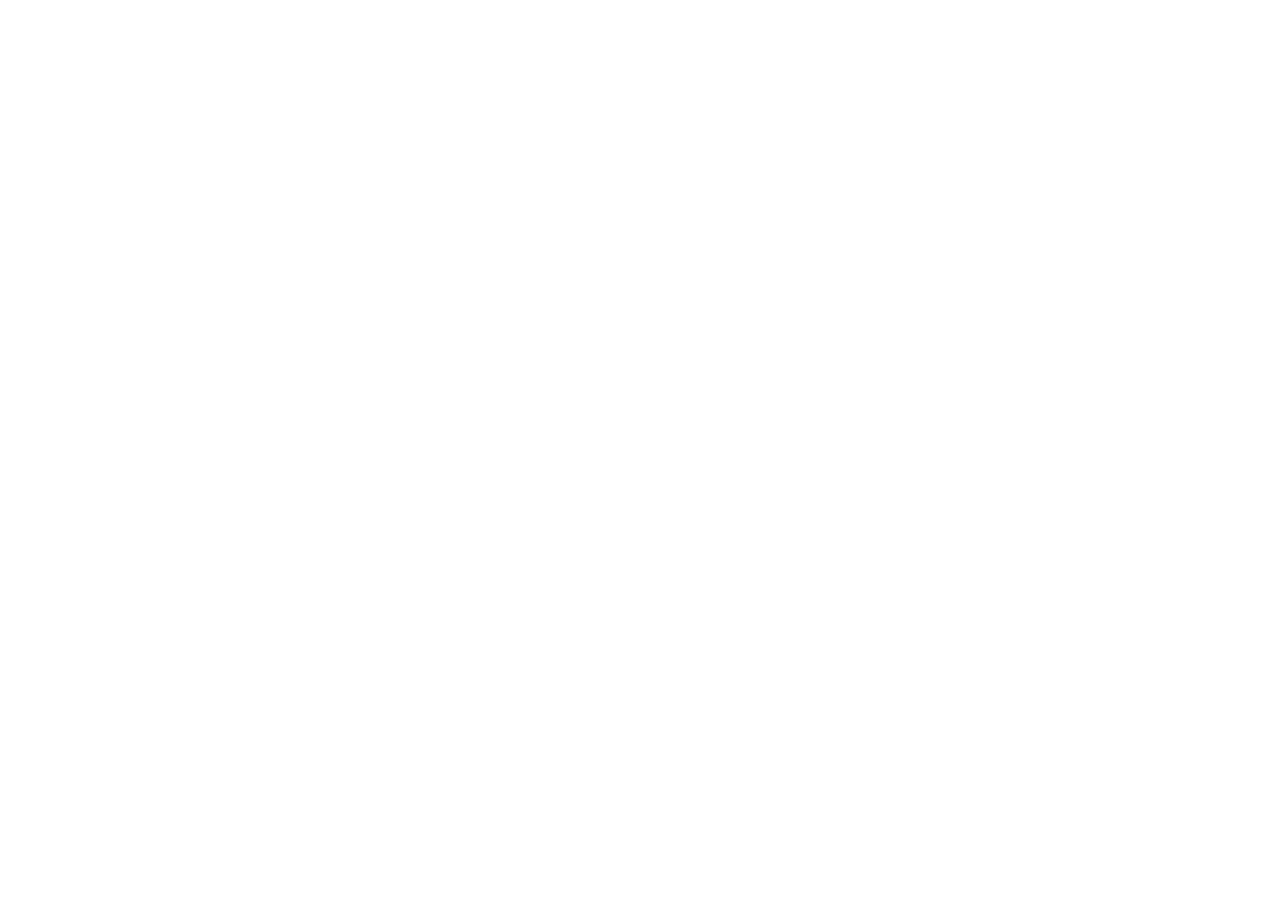
==== product.html @ ff851849 "Add files via upload" ====
<!DOCTYPE html>
<html lang="en">
<head>
    <meta charset="UTF-8">
    <meta name="viewport" content="width=device-width, initial-scale=1.0">
    <title>Document</title>
    <link href="https://cdn.jsdelivr.net/npm/bootstrap@5.3.3/dist/css/bootstrap.min.css" rel="stylesheet"/>

    <link rel="stylesheet" href="assets/css/main.css">
</head>
<body>
    <main class="page_wrapper">
        <section id="section_product" class="section product_section">
            <div class="container">
                <div class="product-cat-link"></div>
            </div>
        </section>
    </main>
    



    <script src="https://cdnjs.cloudflare.com/ajax/libs/jquery/3.7.1/jquery.min.js"></script>
    <script src="https://cdn.jsdelivr.net/npm/bootstrap@5.3.3/dist/js/bootstrap.bundle.min.js"></script>
    <script src="assets/js/script.js"></script>
</body>
</html>
---- assets/css/main.css ----
@import url(../../fonts/larken/stylesheet.css);
@import url("https://fonts.googleapis.com/css2?family=Barlow+Condensed:ital,wght@0,100;0,200;0,300;0,400;0,500;0,600;0,700;0,800;0,900;1,100;1,200;1,300;1,400;1,500;1,600;1,700;1,800;1,900&family=Mr+Dafoe&display=swap");
:root {
  --larken-font: "Larken DEMO";
  --barlow-font: "Barlow Condensed", sans-serif;
  --dafoe-font: "Mr Dafoe", cursive;
  --base-font: 1rem;
  --primary: #C33130;
  --primary_hover: #AF2C2B;
  --secondary: #00833E;
  --secondary_hover: #007537;
  --text: #464646;
  --text_light: #B7B7B7;
  --dark: #212121;
  --light: #DDDBD4;
  --border: #EAEAEA;
  --background: #F4F1EA;
  --yellow: #FFCC19;
}

.color-primary {
  color: var(--primary) !important;
}

.color-primary-hover {
  color: var(--primary_hover) !important;
}

.color-secondary {
  color: var(--secondary) !important;
}

.color-secondary-hover {
  color: var(--secondary_hover) !important;
}

.color-text {
  color: var(--text) !important;
}

.color-text_light {
  color: var(--text_light) !important;
}

.color-dark {
  color: var(--dark) !important;
}

.color-light {
  color: var(--light) !important;
}

.color-border {
  color: var(--border) !important;
}

.color-yellow {
  color: var(--yellow) !important;
}

.bg-primary {
  background-color: var(--primary);
}

.bg-secondary {
  background-color: var(--secondary);
}

.bg-light {
  background-color: var(--light);
}

.bg-background {
  background-color: var(--background);
}

body {
  margin: 0px;
  padding: 0px;
  font-size: 16px;
  font-weight: 400;
  line-height: 1.65;
  font-style: normal;
  color: var(--dark);
  font-family: var(--larken-font);
  text-rendering: optimizelegibility;
  -moz-osx-font-smoothing: grayscale;
  -webkit-font-smoothing: antialiased;
  counter-reset: my-sec-counter;
}

.page_wrapper {
  overflow: hidden;
  position: relative;
}

iframe {
  border: none;
}

a:focus,
a:active,
input,
input:hover,
input:focus,
input:active,
textarea,
textarea:hover,
textarea:focus,
textarea:active {
  outline: none;
}

embed,
object,
video {
  height: auto;
  max-width: 100%;
}

img {
  border: none;
  height: auto;
  max-width: 100%;
  -webkit-user-select: none;
     -moz-user-select: none;
          user-select: none;
  vertical-align: middle;
  transition: all cubic-bezier(0.165, 0.84, 0.44, 1) 0.6s;
}

.image_wrap {
  overflow: hidden;
  border-radius: 10px;
}
.image_wrap img {
  border-radius: 10px;
}

ul {
  margin: 0;
  padding: 0;
}

a {
  outline: 0;
  display: inline-block;
  text-decoration: none;
  transition: 0.6s cubic-bezier(0.5, 1, 0.89, 1);
}
a:active, a:focus, a:hover, a:visited {
  outline: 0;
  text-decoration: none;
}

.fix {
  overflow: hidden;
}

button {
  padding: 0;
  border: none;
  outline: none;
  background: none;
  display: inline-block;
  transition: 0.6s cubic-bezier(0.5, 1, 0.89, 1);
}
button:focus {
  outline: none;
}

h1, h2, h3, h4, h5, h6 {
  font-weight: 600;
  color: var(--primary);
  font-family: var(--larken-font);
  line-height: 1.2;
}

p {
  color: var(--dark);
  font-family: var(--larken-font);
  font-size: var(--base-font);
  font-style: normal;
  font-weight: 400;
  line-height: 26px;
}

hr {
  opacity: 0.1;
  margin: 30px 0;
  background-color: var(--dark);
}

textarea {
  resize: none;
}

label.form-label {
  color: var(--dark);
  font-family: var(--larken-font);
  font-size: var(--base-font);
  font-style: normal;
  font-weight: 600;
  line-height: normal;
  text-transform: capitalize;
  margin-bottom: 10px;
}

.fa {
  font-family: "Font Awesome 5 Brands";
}

.decoration_wrap {
  z-index: 1;
  position: relative;
}
.decoration_wrap .deco_item {
  z-index: -1;
  position: absolute;
  display: flex;
  flex-direction: column;
  gap: 30px 30px;
}

.section {
  position: relative;
  padding: 60px 0;
}

.section_heading {
  position: relative;
  z-index: 1;
  margin-bottom: 20px;
}
.section_heading .heading_subtitle {
  margin-bottom: 0;
}
.section_heading .heading_subtitle span {
  color: var(--dark);
  font-family: var(--larken-font);
  font-size: var(--base-font);
  font-style: normal;
  font-weight: 400;
  line-height: 26px;
  text-transform: capitalize;
}
.section_heading .heading_title {
  color: var(--primary);
  font-family: var(--larken-font);
  font-size: 42px;
  font-style: normal;
  font-weight: 600;
  line-height: 50px;
}

.diamond_section {
  height: 100vh;
  display: flex;
  align-items: center;
}
.diamond_section .diamond-links .diamond-links__item {
  cursor: pointer;
  transition: all cubic-bezier(0.165, 0.84, 0.44, 1) 0.6s;
}
.diamond_section .diamond-links .diamond-links__item::before {
  content: "";
  width: 100%;
  height: 100%;
  position: absolute;
  top: 0;
  left: 0;
  transform: scale(1.15, 1.1);
}
.diamond_section .diamond-links .diamond-links__item .diamond-links__item-img {
  width: 100%;
  height: 100%;
  position: absolute;
  top: 0;
  left: 0;
  border-radius: var(--border-radius-3, 30px);
  overflow: hidden;
  pointer-events: none;
  transition: all cubic-bezier(0.165, 0.84, 0.44, 1) 0.6s;
}
@media (min-width: 1200px) {
  .diamond_section .diamond-links .diamond-links__item .diamond-links__item-img {
    transform: rotate(45deg) scale(1.2);
  }
}
.diamond_section .diamond-links .diamond-links__item .diamond-links__item-img img {
  transform: rotate(-45deg) scale(1.37);
}
.diamond_section .diamond-links .diamond-links__item .diamond-links__item-content {
  flex-grow: 1;
  display: flex;
  flex-direction: column;
  position: relative;
  padding: 20px;
  z-index: 1;
  gap: 10rem;
  text-align: center;
}
.diamond_section .diamond-links .diamond-links__item .diamond-links__item-content h3 {
  margin-bottom: auto;
  font-size: 2rem;
  color: var(--yellow);
  font-family: var(--dafoe-font);
  font-weight: 500;
  text-transform: uppercase;
  letter-spacing: 0.2em;
  line-height: 120%;
}
.diamond_section .diamond-links .diamond-links__item .diamond-links__item-content p {
  font-size: var(--base-font);
  color: var(--light);
  font-family: var(--barlow-font);
  font-weight: 600;
  text-transform: uppercase;
  opacity: 0;
  transition: opacity cubic-bezier(0.165, 0.84, 0.44, 1) 0.5s 0.25s;
}
.diamond_section .diamond-links .diamond-links__item:hover .diamond-links__item-img {
  transform: rotate(0deg) scale(1.15);
}
.diamond_section .diamond-links .diamond-links__item:hover .diamond-links__item-img img {
  transform: rotate(0deg) scale(1.25);
}
.diamond_section .diamond-links .diamond-links__item:hover .diamond-links__item-content p {
  opacity: 1;
}
.diamond_section .diamond-links .diamond-links__item.active .diamond-links__item-img {
  transform: rotate(0deg) scale(1.15);
}
.diamond_section .diamond-links .diamond-links__item.active .diamond-links__item-img img {
  transform: rotate(0deg) scale(1.25);
}
.diamond_section .diamond-links .diamond-links__item.active .diamond-links__item-content p {
  opacity: 1;
}/*# sourceMappingURL=main.css.map */
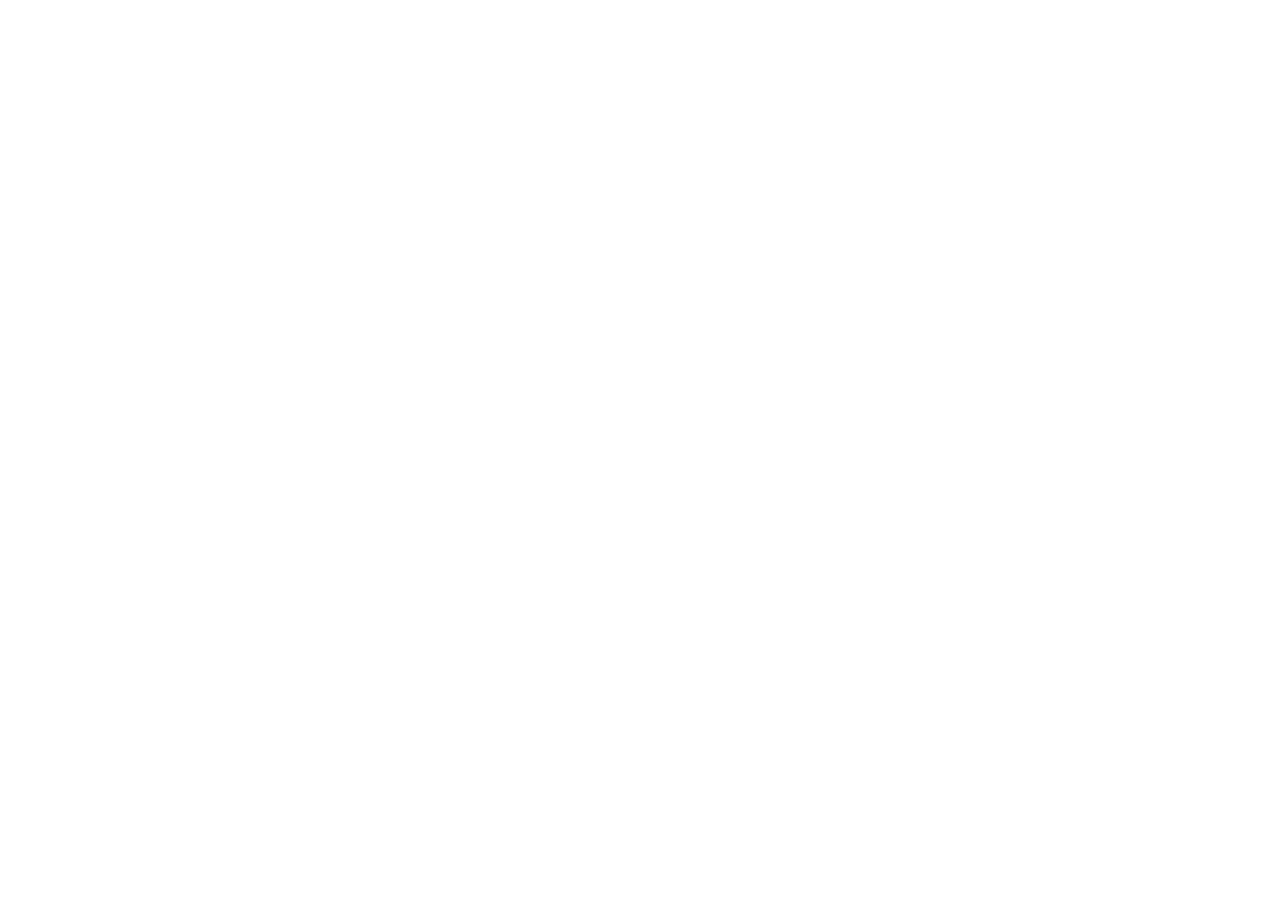
==== commit 402b4876: "second commit" ====
--- a/product.html
+++ b/product.html
@@ -6,19 +6,18 @@
     <title>Document</title>
     <link href="https://cdn.jsdelivr.net/npm/bootstrap@5.3.3/dist/css/bootstrap.min.css" rel="stylesheet"/>
 
-    <link rel="stylesheet" href="assets/css/main.css">
+    <style>
+        iframe{
+            height: 100vh;
+            width: 100vw;
+            background-color: white;
+        }
+    </style>
 </head>
 <body>
-    <main class="page_wrapper">
-        <section id="section_product" class="section product_section">
-            <div class="container">
-                <div class="product-cat-link"></div>
-            </div>
-        </section>
-    </main>
-    
 
 
+    <iframe src='https://my.spline.design/foodiescopy-ee08cee32acf5b8db034200d11d0b707/' frameborder='0' ></iframe>
 
     <script src="https://cdnjs.cloudflare.com/ajax/libs/jquery/3.7.1/jquery.min.js"></script>
     <script src="https://cdn.jsdelivr.net/npm/bootstrap@5.3.3/dist/js/bootstrap.bundle.min.js"></script>
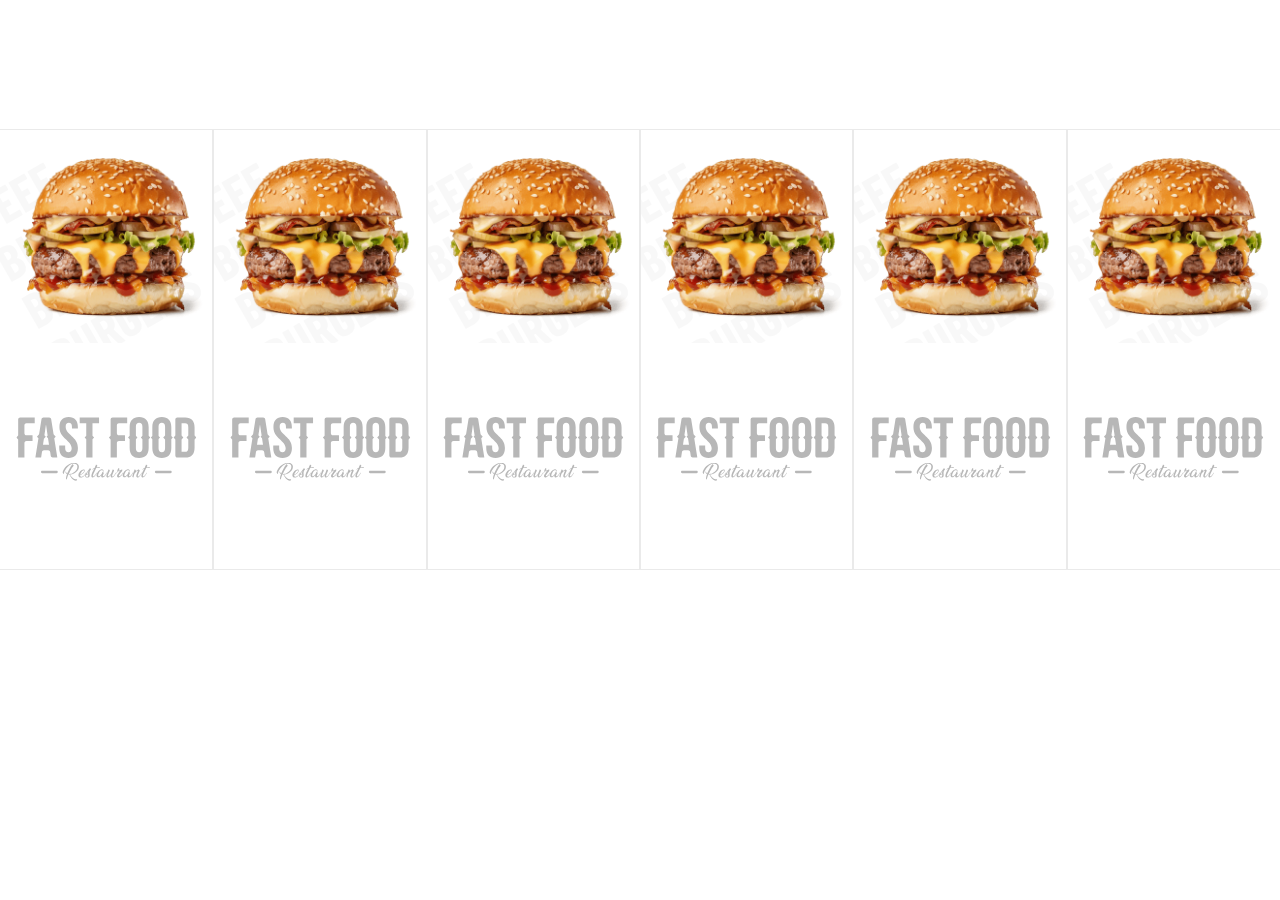
==== commit c1683c61: "Add files via upload" ====
--- a/product.html
+++ b/product.html
@@ -6,18 +6,206 @@
     <title>Document</title>
     <link href="https://cdn.jsdelivr.net/npm/bootstrap@5.3.3/dist/css/bootstrap.min.css" rel="stylesheet"/>
 
-    <style>
-        iframe{
-            height: 100vh;
-            width: 100vw;
-            background-color: white;
-        }
-    </style>
+    <link rel="stylesheet" href="assets/css/main.css">
 </head>
 <body>
-
-
-    <iframe src='https://my.spline.design/foodiescopy-ee08cee32acf5b8db034200d11d0b707/' frameborder='0' ></iframe>
+    <main class="page_wrapper">
+        <section id="section_product" class="section product_section">
+            <div class="container-fluid p-0">
+                <div class="product-wrapper">
+                    <div class="product-category">
+                        <div class="product-icon-top">
+                            <svg xmlns="http://www.w3.org/2000/svg" width="282" height="100" viewBox="0 0 282 100" fill="none"><path d="M81.9576 0C91.5071 0 96.4162 5.73077 96.4162 15.7308V17.6923H87.135V15.1154C87.135 10.6538 85.3709 8.96154 82.226 8.96154C79.1195 8.96154 77.317 10.6538 77.317 15.1154C77.317 28 96.4929 30.4231 96.4929 48.3077C96.4929 58.3461 91.5071 64.0385 81.8809 64.0385C72.2546 64.0385 67.2305 58.3077 67.2305 48.3077V44.4615H76.5116V48.9231C76.5116 53.3846 78.4676 55 81.6124 55C84.7572 55 86.7132 53.3846 86.7132 48.9231C86.7132 36.0385 67.5373 33.6154 67.5373 15.7308C67.499 5.73077 72.408 0 81.9576 0Z" fill="#B7B7B7"></path><path d="M245.144 32.0385L242.805 29.5V15.7308C242.805 5.73077 237.55 0 227.924 0C218.298 0 213.044 5.73077 213.044 15.7308V29.4615L210.704 32L213.044 34.5385V48.3077C213.044 58.3461 218.298 64.0385 227.924 64.0385C237.55 64.0385 242.805 58.3077 242.805 48.3077V34.5385L245.144 32.0385ZM227.924 55.1154C224.818 55.1154 222.823 53.4231 222.823 48.9615V34.5L225.124 32.0385L222.823 29.5769V15.1154C222.823 10.6538 224.779 8.96154 227.924 8.96154C231.069 8.96154 233.025 10.6538 233.025 15.1154V28.8846L230.11 32L233.025 35.1154V48.8846C232.987 53.3846 231.031 55.1154 227.924 55.1154Z" fill="#B7B7B7"></path><path d="M282 32.0385L279.239 29.0385V16.1923C279.239 6.19231 274.406 0.730769 264.627 0.730769H252.277C250.513 0.730769 249.094 2.15385 249.094 3.92308V29.0385L246.333 32.0385L249.094 35.0385V60.1538C249.094 61.9231 250.513 63.3462 252.277 63.3462H264.627C274.445 63.3462 279.239 57.8846 279.239 47.8846V35L282 32.0385ZM264.397 54.3846H258.874V35L261.635 32L258.874 29V9.65385H264.397C267.503 9.65385 269.382 11.2692 269.382 15.7308V29.0385L266.621 32.0385L269.382 35.0385V48.3462C269.421 52.7692 267.541 54.3846 264.397 54.3846Z" fill="#B7B7B7"></path><path d="M209.822 32.0385L207.291 29.3077V15.7308C207.291 5.73077 202.037 0 192.41 0C182.784 0 177.53 5.73077 177.53 15.7308V29.3077L174.999 32.0385L177.53 34.7692V48.3461C177.53 58.3846 182.784 64.0769 192.41 64.0769C202.037 64.0769 207.291 58.3461 207.291 48.3461V34.7308L209.822 32.0385ZM192.41 55.1154C189.304 55.1154 187.31 53.4231 187.31 48.9615V34.6154L189.726 32L187.31 29.3846V15.1154C187.31 10.6538 189.266 8.96154 192.41 8.96154C195.555 8.96154 197.511 10.6538 197.511 15.1154V29.4231L195.095 32.0385L197.511 34.6538V48.9615C197.473 53.3846 195.517 55.1154 192.41 55.1154Z" fill="#B7B7B7"></path><path d="M129.59 9.65385V0.730769H99.2542V9.65385H109.532V29.3462L107.04 32.0385L109.532 34.6923V63.3462H119.312V34.6923L121.805 32.0385L119.312 29.3846V9.65385H129.59Z" fill="#B7B7B7"></path><path d="M59.3684 33.2308L61.7462 30.6538L58.3713 27.0385L54.6128 3.38462C54.3827 1.84615 53.0404 0.692308 51.468 0.692308H42.532C40.9596 0.692308 39.6557 1.84615 39.3872 3.38462L35.6287 27L32.2538 30.6154L34.6316 33.1923L29.8376 63.3077H38.8503L40.1542 54.6538C40.3843 53.0769 41.7266 51.9615 43.2991 51.9615H49.8572C51.4296 51.9615 52.7719 53.1154 53.002 54.6538L53.8841 60.5769C54.1142 62.1538 55.4566 63.2692 57.029 63.2692H64.2007L59.3684 33.2308ZM41.765 43.4615L43.184 33.8462L46.1371 30.6538L43.9894 28.3462L46.4439 11.8077L49.0135 28.9615L47.441 30.6923L49.6271 33.0769L51.1995 43.5H41.765V43.4615Z" fill="#B7B7B7"></path><path d="M15.8392 9.65385H28.8021V0.730769H6.05957C4.29539 0.730769 2.87638 2.15385 2.87638 3.92308V28.9615L0 32.0385L2.87638 35.1538V63.3462H12.6944V40.6923C12.6944 38.9231 14.1134 37.5 15.8776 37.5H25.3888V28.5385H15.8392C14.0751 28.5385 12.6561 27.1154 12.6561 25.3462V12.8462C12.6944 11.0769 14.1134 9.65385 15.8392 9.65385Z" fill="#B7B7B7"></path><path d="M160.694 9.65385H173.656V0.730769H150.876C149.111 0.730769 147.692 2.15385 147.692 3.92308V29.1538L145.008 32.0769L147.692 35V63.4231H157.51V40.7692C157.51 39 158.929 37.5769 160.694 37.5769H170.205V28.5385H160.694C158.929 28.5385 157.51 27.1154 157.51 25.3462V12.8462C157.51 11.0769 158.929 9.65385 160.694 9.65385Z" fill="#B7B7B7"></path><path d="M87.672 73.9231C87.7487 73.8077 87.9021 73.8462 88.1705 73.9615C88.439 74.0769 88.7075 74.2692 88.9759 74.5C89.2444 74.7308 89.4745 75 89.6279 75.3077C89.8197 75.6154 89.858 75.9231 89.743 76.1923C89.0143 77.0769 88.2856 78.0385 87.5953 79.0769C86.8666 80.1154 86.2146 81.2308 85.5243 82.3846C84.8723 83.5385 84.2203 84.6923 83.6067 85.8846C82.9931 87.0769 82.4561 88.2308 81.9192 89.3846H82.3411C83.2232 89.3846 84.182 89.2308 85.1791 88.9615C86.1763 88.6923 87.1734 88.3077 88.1322 87.8077C89.1293 87.3077 90.0498 86.6923 90.9319 86C91.814 85.3077 92.6193 84.5 93.3097 83.6539C94 82.8077 94.5369 81.8846 94.9588 80.9231C95.3423 79.9615 95.5724 78.9231 95.5724 77.8846C95.5724 77.4231 95.4957 76.8846 95.3807 76.3077C95.2656 75.7308 94.9971 75.1923 94.5369 74.7308C94.0767 74.2308 93.4247 73.8462 92.5426 73.5385C91.6605 73.2308 90.4716 73.0769 88.9759 73.0769C88.1322 73.0769 87.2885 73.2692 86.4064 73.6154C85.5243 73.9615 84.6805 74.4231 83.8368 75C82.9931 75.5769 82.1877 76.2692 81.3823 77C80.5769 77.7692 79.8482 78.5769 79.1579 79.4231C78.4676 80.2692 77.8156 81.1539 77.2403 82.0385C76.665 82.9231 76.1665 83.7692 75.783 84.6154C75.3994 85.4615 75.0926 86.2308 74.8625 86.9231C74.6707 87.6538 74.5557 88.2692 74.594 88.7692C74.6324 89.0769 74.5173 89.1923 74.2489 89.1154C73.9804 89.0385 73.7503 88.8462 73.4435 88.5C73.175 88.1923 72.9449 87.7692 72.7532 87.2692C72.5614 86.7692 72.5614 86.2692 72.7148 85.7308C73.175 84.0385 73.9037 82.4231 74.9392 80.8077C75.9364 79.1923 77.1636 77.7692 78.5826 76.5C80.0016 75.2308 81.6124 74.1923 83.3382 73.3846C85.1024 72.5769 86.9433 72.1154 88.8992 72.0385C90.5483 71.8077 91.9674 71.8462 93.1179 72.1154C94.2685 72.3846 95.2272 72.8077 95.9559 73.3846C96.6846 73.9615 97.2215 74.6539 97.5284 75.4231C97.8735 76.2308 98.0269 77.0385 98.0269 77.8462C98.0269 79.0385 97.7968 80.1154 97.3749 81.1539C96.9531 82.1923 96.3778 83.1539 95.6491 84.0385C94.9204 84.9231 94.0767 85.7308 93.1179 86.4231C92.1591 87.1538 91.162 87.7692 90.1265 88.2692C89.091 88.8077 88.0171 89.2308 86.9433 89.5385C85.8694 89.8462 84.8723 90.0769 83.9135 90.1538C84.2203 90.6154 84.5655 91.1154 84.9874 91.6923C85.4092 92.2692 85.8694 92.8846 86.4064 93.5C86.9433 94.1154 87.5186 94.6923 88.1322 95.2308C88.7458 95.7692 89.4361 96.2308 90.1648 96.6154C90.8935 97 91.6605 97.2692 92.5043 97.4231C93.3097 97.5769 94.1918 97.5769 95.0738 97.3462C95.1889 97.3462 95.2273 97.4615 95.1889 97.6923C95.1506 97.9231 95.0355 98.1923 94.8821 98.5C94.7287 98.8077 94.5369 99.0769 94.2685 99.3462C94.0384 99.6154 93.7699 99.7692 93.5398 99.8077C92.1591 99.7308 90.9319 99.3846 89.858 98.7308C88.7842 98.0769 87.8637 97.3077 87.02 96.3462C86.1763 95.4231 85.4476 94.3846 84.8339 93.2692C84.182 92.1538 83.6067 91.1154 83.0698 90.1154C82.9547 90.1154 82.8397 90.1154 82.7246 90.1154C82.6095 90.1154 82.5328 90.1154 82.4178 90.1154C82.111 90.1154 81.8042 90.0769 81.4973 90.0385C80.8454 91.5769 80.3084 93 79.9249 94.3462C79.5031 95.6923 79.2346 96.8462 79.1195 97.8462C79.1195 98 79.0428 97.9615 78.8894 97.8077C78.736 97.6539 78.5826 97.4615 78.4292 97.2308C78.2758 97 78.1224 96.7308 77.969 96.4615C77.8156 96.1923 77.7772 96 77.7772 95.8462C77.8156 95 77.969 94.0385 78.2375 92.9231C78.5059 91.8077 78.8894 90.6539 79.388 89.3846C78.6977 89.0385 78.1224 88.5769 77.7389 88C77.3554 87.4615 77.0869 86.8462 77.0102 86.1539C76.9335 85.8462 77.1253 85.5769 77.6238 85.3462C77.8539 86.1923 78.1608 86.8846 78.5059 87.3846C78.8511 87.8846 79.2729 88.2692 79.6948 88.5385C80.2317 87.1923 80.807 85.8462 81.4973 84.4615C82.1493 83.0769 82.8397 81.7308 83.53 80.3846C84.2203 79.0769 84.949 77.8462 85.6393 76.6923C86.4064 75.8077 87.0583 74.8077 87.672 73.9231Z" fill="#B7B7B7"></path><path d="M106.963 85.4231C106.196 86.7692 105.237 87.8846 104.01 88.7692C102.821 89.6538 101.479 90.3077 100.021 90.6923C99.9829 90.9615 100.021 91.2692 100.06 91.5385C100.098 91.8077 100.175 92.0769 100.29 92.3462C100.405 92.5769 100.558 92.8077 100.75 93C100.942 93.1923 101.21 93.3077 101.479 93.3846C101.824 93.4615 102.246 93.4615 102.744 93.3462C103.204 93.2308 103.703 93.0385 104.24 92.6923C104.777 92.3846 105.314 91.9231 105.851 91.4231C106.388 90.8846 106.925 90.2308 107.461 89.4615C107.73 89.0769 107.96 88.6923 108.19 88.3462C108.42 87.9615 108.612 87.6154 108.804 87.3077C108.88 87.2308 108.957 87.1923 109.034 87.1538C109.111 87.1538 109.226 87.1538 109.264 87.2308C109.341 87.2692 109.379 87.3462 109.417 87.4231C109.456 87.5 109.417 87.6154 109.379 87.7308C109.149 88.0769 108.919 88.5 108.65 88.9231C108.382 89.3462 108.075 89.8077 107.768 90.2692C107.461 90.7308 107.078 91.2308 106.694 91.6923C106.311 92.1538 105.889 92.6154 105.39 93.0385C104.93 93.4615 104.432 93.8077 104.01 94.0385C103.55 94.2692 103.128 94.4231 102.744 94.5C102.361 94.5769 101.977 94.6538 101.67 94.6538C101.364 94.6538 101.095 94.6538 100.903 94.6538C99.7911 94.6538 98.909 94.3462 98.257 93.7692C97.6434 93.1538 97.2982 92.3462 97.2215 91.3462C97.1832 90.3846 97.375 89.4615 97.7201 88.5385C98.1036 87.6154 98.6789 86.5769 99.5226 85.5C99.7911 85.1538 100.136 84.7692 100.596 84.3846C101.057 83.9615 101.555 83.6154 102.092 83.2692C102.629 82.9231 103.204 82.6538 103.818 82.4231C104.432 82.1923 105.045 82.1154 105.659 82.1154C106.042 82.1154 106.388 82.1923 106.694 82.3846C107.001 82.5769 107.193 82.8077 107.308 83.1154C107.423 83.4231 107.461 83.7692 107.423 84.1923C107.461 84.5 107.27 84.9231 106.963 85.4231ZM100.175 89.8077C100.175 89.8462 100.136 89.8846 100.136 89.9231C101.479 89.5385 102.667 88.9231 103.78 88.0769C104.854 87.2308 105.736 86.1923 106.388 84.9231C106.618 84.4615 106.694 84.0385 106.579 83.6923C106.464 83.3462 106.157 83.2308 105.697 83.3077C105.007 83.4615 104.355 83.7692 103.741 84.2692C103.128 84.7692 102.591 85.3462 102.092 86C101.632 86.6538 101.21 87.3077 100.865 88C100.52 88.6538 100.29 89.2692 100.175 89.8077Z" fill="#B7B7B7"></path><path d="M107.615 91.6923C107.615 91.1154 107.768 90.5385 108.037 90C108.344 89.4615 108.689 89 109.111 88.7308C109.647 87.8846 110.184 87.0385 110.721 86.1923C111.258 85.3462 111.834 84.5 112.486 83.6538C112.677 83.3846 112.869 83.1154 113.061 82.8462C113.253 82.5769 113.444 82.3077 113.636 82.0385C113.828 81.7692 114.058 81.5 114.326 81.1923C114.595 80.9231 114.902 80.6154 115.285 80.2692C115.477 80.3461 115.669 80.4615 115.937 80.6154C116.206 80.7692 116.436 80.9231 116.666 81.1154C116.896 81.3077 117.049 81.4615 117.126 81.6538C117.203 81.8462 117.203 82 117.011 82.1154C116.819 82.3077 116.666 82.4615 116.551 82.5769C116.436 82.6923 116.359 82.8077 116.244 82.9231C116.167 83.0385 116.091 83.1538 116.014 83.2692C115.937 83.4231 115.822 83.5769 115.669 83.8077C115.324 84.3461 115.093 84.8846 114.94 85.4615C114.787 86.0385 114.748 86.6154 114.71 87.2308C114.71 87.8462 114.71 88.4231 114.787 89.0385C114.825 89.6538 114.863 90.2308 114.902 90.8462C114.902 91.4615 114.825 92 114.672 92.5C114.48 93 114.211 93.4231 113.866 93.7692C113.521 94.1154 113.099 94.3846 112.601 94.5769C112.102 94.7692 111.565 94.8462 111.028 94.8077C110.415 94.7692 109.916 94.6538 109.494 94.4615C109.072 94.2692 108.727 94.0769 108.42 93.7692C108.152 93.5 107.922 93.1923 107.807 92.8462C107.692 92.4615 107.615 92.0769 107.615 91.6923ZM113.176 84.1923C112.677 84.8077 112.179 85.4615 111.718 86.2308C111.258 87 110.798 87.6923 110.376 88.3846C110.491 88.3846 110.606 88.3846 110.721 88.4231C110.836 88.4615 110.951 88.5 111.105 88.5385C111.143 88.6154 111.22 88.7308 111.335 88.9231C111.45 89.1154 111.527 89.3462 111.642 89.5385C111.757 89.7692 111.834 89.9615 111.872 90.1538C111.949 90.3461 111.949 90.4615 111.872 90.5C111.68 90.3462 111.412 90.2308 111.143 90.1923C110.875 90.1538 110.568 90.1539 110.299 90.2308C110.031 90.3077 109.763 90.3846 109.532 90.5385C109.302 90.6923 109.072 90.8462 108.919 91.0769C108.765 91.3077 108.689 91.5385 108.689 91.8077C108.689 92.0769 108.765 92.3846 108.957 92.6538C109.149 93 109.417 93.2308 109.724 93.3846C110.069 93.5385 110.376 93.6154 110.683 93.6538C111.028 93.6923 111.335 93.6538 111.565 93.5C111.795 93.3846 112.025 93.1923 112.179 92.9615C112.332 92.7308 112.447 92.4615 112.524 92.1538C112.601 91.8462 112.639 91.5385 112.639 91.1923C112.639 90.6923 112.601 90.1538 112.524 89.5769C112.447 89 112.409 88.4231 112.37 87.8462C112.37 87.2308 112.409 86.6538 112.486 86C112.639 85.4615 112.869 84.8462 113.176 84.1923Z" fill="#B7B7B7"></path><path d="M119.274 82.1538C119.159 82.1923 119.044 82.1923 118.967 82.1538C118.89 82.1154 118.814 82.0769 118.775 82C118.737 81.9231 118.737 81.8462 118.775 81.7692C118.814 81.6923 118.852 81.6154 118.967 81.5385C120.156 80.7692 121.421 80.1154 122.687 79.5769C123.147 78.5769 123.569 77.6538 123.876 76.8077C124.183 75.9615 124.451 75.1923 124.643 74.5C124.796 74.4231 125.027 74.4231 125.295 74.5385C125.563 74.6538 125.832 74.8077 126.1 75C126.33 75.1923 126.561 75.4615 126.714 75.7308C126.867 76 126.906 76.2692 126.791 76.5385C126.714 76.7308 126.599 77 126.446 77.3462C126.292 77.6923 126.1 78.1154 125.87 78.5769C127.519 78.2308 129.207 78.0769 130.894 78.1154C130.933 78.2308 130.971 78.3846 130.933 78.5769C130.894 78.7308 130.856 78.8846 130.779 79.0385C130.703 79.1923 130.626 79.3077 130.511 79.3846C130.396 79.4615 130.281 79.5 130.166 79.5C129.322 79.4615 128.517 79.4615 127.711 79.5C126.906 79.5769 126.1 79.6923 125.257 79.8462C125.065 80.2308 124.873 80.6154 124.681 81C124.49 81.3846 124.298 81.7692 124.106 82.1154C123.991 82.3462 123.761 82.7692 123.454 83.3846C123.147 84 122.802 84.7308 122.38 85.5C121.997 86.3077 121.613 87.1538 121.23 88C120.846 88.8846 120.539 89.6923 120.309 90.4231C120.079 91.1538 119.926 91.7692 119.887 92.2308C119.849 92.6923 120.002 92.9615 120.309 92.9615H120.616C121.191 92.8077 121.69 92.5 122.188 92.0769C122.687 91.6538 123.109 91.1538 123.531 90.6154C123.953 90.0769 124.336 89.5 124.681 88.8846C125.027 88.2692 125.372 87.7308 125.678 87.2308C125.717 87.1538 125.794 87.1154 125.87 87.0769C125.947 87.0769 126.062 87.0769 126.1 87.1538C126.177 87.1923 126.215 87.2692 126.254 87.3462C126.292 87.4231 126.254 87.5385 126.215 87.6538C125.87 88.1538 125.563 88.6923 125.257 89.2308C124.95 89.7692 124.605 90.2692 124.259 90.7692C123.914 91.2692 123.569 91.7308 123.147 92.2308C122.764 92.6923 122.342 93.1154 121.882 93.5C121.767 93.6154 121.613 93.7308 121.421 93.8462C121.23 93.9615 121.038 94.1154 120.808 94.1923C120.578 94.3077 120.348 94.3846 120.079 94.4615C119.811 94.5385 119.542 94.5769 119.235 94.5769C118.89 94.5769 118.583 94.4615 118.353 94.3077C118.123 94.1154 117.931 93.8846 117.816 93.6154C117.701 93.3077 117.625 92.9615 117.586 92.5769C117.548 92.1923 117.586 91.7692 117.663 91.3462C117.778 90.4231 118.008 89.5385 118.315 88.6538C118.622 87.7692 118.967 86.9231 119.35 86.0769C119.734 85.2308 120.156 84.3846 120.578 83.5385C121.038 82.6923 121.46 81.8462 121.882 80.9615L121.958 80.8077C121.498 81 121.038 81.1923 120.539 81.4231C120.233 81.6538 119.734 81.8846 119.274 82.1538Z" fill="#B7B7B7"></path><path d="M136.532 85.4231C136.532 85.5385 136.494 85.6154 136.417 85.6923C136.34 85.7692 136.225 85.8077 136.149 85.8077C136.072 85.8077 135.957 85.8077 135.918 85.7308C135.842 85.6538 135.842 85.5769 135.842 85.4231C135.803 85.2692 135.765 85.0385 135.765 84.8077C135.727 84.5385 135.688 84.3077 135.573 84.0769C135.497 83.8462 135.343 83.6154 135.151 83.4231C134.96 83.2308 134.653 83.1538 134.269 83.1154C133.809 83.1154 133.349 83.1923 132.927 83.3846C132.467 83.5769 132.083 83.8462 131.661 84.1923C131.278 84.5385 130.894 84.9615 130.549 85.3846C130.204 85.8462 129.897 86.3077 129.59 86.8077C129.322 87.3077 129.053 87.7692 128.862 88.2692C128.67 88.7692 128.517 89.2308 128.401 89.6154C128.325 89.8846 128.248 90.2308 128.21 90.6538C128.171 91.0385 128.171 91.4231 128.248 91.7692C128.325 92.1154 128.517 92.3846 128.785 92.5385C129.053 92.7308 129.475 92.7308 130.012 92.6154C130.281 92.5385 130.588 92.3462 130.971 92.0385C131.355 91.7308 131.738 91.3462 132.122 90.9231C132.505 90.5 132.889 90.0385 133.234 89.5769C133.579 89.1154 133.847 88.6923 134.078 88.3462C134.269 87.8846 134.423 87.3846 134.538 86.9615C134.653 86.5 134.73 86.1154 134.768 85.8077C134.921 85.7308 135.151 85.7308 135.42 85.8462C135.688 85.9615 135.957 86.1154 136.225 86.3462C136.455 86.5769 136.685 86.8077 136.839 87.0769C136.992 87.3462 137.031 87.6154 136.954 87.8846C136.839 88.1154 136.724 88.4231 136.609 88.7692C136.455 89.1154 136.34 89.4615 136.187 89.8462C136.033 90.1923 135.918 90.5769 135.803 90.9231C135.688 91.2692 135.612 91.6154 135.535 91.8846C135.497 92.1923 135.497 92.4231 135.535 92.5769C135.573 92.7692 135.688 92.8462 135.88 92.8846H136.187C136.762 92.7308 137.261 92.4231 137.759 92C138.258 91.5769 138.718 91.0769 139.14 90.5385C139.562 90 139.945 89.4231 140.29 88.8077C140.636 88.1923 140.981 87.6538 141.288 87.1538C141.326 87.0769 141.403 87.0385 141.518 87C141.633 87 141.71 87 141.786 87.0769C141.863 87.1154 141.901 87.1923 141.94 87.2692C141.978 87.3461 141.978 87.4615 141.901 87.5769C141.556 88.0769 141.249 88.6154 140.942 89.1538C140.636 89.6923 140.29 90.1923 139.945 90.6923C139.6 91.1923 139.217 91.6538 138.833 92.1538C138.45 92.6154 138.028 93.0385 137.568 93.4231C137.452 93.5385 137.299 93.6538 137.146 93.7692C136.954 93.8846 136.762 94.0385 136.532 94.1538C136.302 94.2692 136.072 94.3462 135.803 94.4231C135.535 94.5 135.266 94.5385 134.96 94.5C134.499 94.4615 134.116 94.3462 133.809 94.1538C133.502 93.9615 133.311 93.6923 133.157 93.3846C133.004 93.0769 132.927 92.6923 132.927 92.3077C132.927 91.9231 132.965 91.5 133.08 91.0769C132.735 91.5 132.39 91.8846 132.045 92.3077C131.661 92.6923 131.278 93.0769 130.894 93.3846C130.511 93.6923 130.089 93.9615 129.667 94.1538C129.245 94.3462 128.862 94.4231 128.44 94.3846C127.711 94.3462 127.174 94.1923 126.791 93.8846C126.407 93.5769 126.139 93.2308 125.947 92.8077C125.755 92.3846 125.679 91.9615 125.64 91.5C125.602 91.0385 125.64 90.6923 125.679 90.3846C125.755 89.8077 125.947 89.1538 126.215 88.4615C126.484 87.7692 126.867 87.0769 127.328 86.3846C127.788 85.6923 128.286 85.0385 128.862 84.4231C129.437 83.8077 130.089 83.2692 130.741 82.8462C131.393 82.4231 132.122 82.1154 132.85 81.9615C133.579 81.7692 134.308 81.8077 135.075 82C135.42 82.1154 135.688 82.2692 135.88 82.5C136.072 82.7308 136.264 83 136.379 83.3077C136.494 83.6154 136.57 83.9615 136.609 84.3077C136.57 84.7308 136.57 85.0769 136.532 85.4231Z" fill="#B7B7B7"></path><path d="M150.876 82.0769C151.029 82 151.259 82 151.528 82.1154C151.796 82.2308 152.064 82.3846 152.333 82.6154C152.601 82.8462 152.793 83.0769 152.947 83.3462C153.1 83.6154 153.138 83.8846 153.062 84.1538C152.985 84.3846 152.831 84.7692 152.563 85.2692C152.295 85.7692 152.026 86.3846 151.758 87.0385C151.451 87.6923 151.182 88.3846 150.876 89.0769C150.569 89.7692 150.377 90.4231 150.185 91C150.032 91.5769 149.955 92.0769 149.955 92.4231C149.955 92.8077 150.109 93 150.415 93H150.761C151.336 92.8462 151.834 92.5385 152.333 92.1154C152.793 91.6923 153.253 91.1923 153.675 90.6538C154.097 90.1154 154.481 89.5385 154.826 88.9231C155.171 88.3077 155.516 87.7692 155.823 87.2692C155.861 87.1923 155.938 87.1538 156.053 87.1154C156.168 87.1154 156.245 87.1154 156.322 87.1923C156.398 87.2308 156.437 87.3077 156.475 87.3846C156.513 87.4615 156.475 87.5769 156.437 87.6923C156.091 88.1923 155.785 88.7308 155.478 89.2692C155.171 89.8077 154.826 90.3077 154.481 90.8077C154.135 91.3077 153.752 91.7692 153.407 92.2692C153.023 92.7308 152.601 93.1538 152.141 93.5385C152.026 93.6538 151.873 93.7692 151.681 93.8846C151.489 94 151.297 94.1538 151.067 94.2308C150.837 94.3462 150.607 94.4231 150.339 94.5C150.07 94.5769 149.802 94.6154 149.495 94.6154C149.15 94.6154 148.843 94.5 148.574 94.3077C148.344 94.1154 148.153 93.8846 148.038 93.5769C147.922 93.2692 147.846 92.9231 147.807 92.5385C147.769 92.1538 147.807 91.7308 147.884 91.3077C147.922 91 147.999 90.6923 148.114 90.3462C147.731 90.9231 147.347 91.5 146.887 92.0385C146.465 92.5769 145.967 93.0769 145.43 93.5C145.315 93.6154 145.161 93.7308 144.969 93.8462C144.778 93.9615 144.586 94.1154 144.356 94.1923C144.126 94.3077 143.896 94.3846 143.627 94.4615C143.359 94.5385 143.09 94.5769 142.783 94.5769C142.438 94.5769 142.131 94.4615 141.901 94.2692C141.671 94.0769 141.479 93.8462 141.326 93.5385C141.211 93.2308 141.134 92.8846 141.096 92.5C141.096 92.1154 141.134 91.6923 141.211 91.2692C141.326 90.6538 141.518 89.9615 141.786 89.1538C142.055 88.3462 142.323 87.5 142.668 86.6538C142.975 85.8077 143.282 84.9615 143.589 84.1538C143.896 83.3462 144.087 82.6154 144.279 82C144.432 81.9231 144.663 81.9231 144.931 82.0385C145.2 82.1538 145.468 82.3077 145.698 82.5385C145.967 82.7692 146.158 83 146.312 83.2692C146.465 83.5385 146.503 83.8077 146.427 84.0769C146.35 84.3077 146.197 84.6923 145.928 85.1923C145.698 85.6923 145.43 86.3077 145.123 86.9615C144.816 87.6154 144.548 88.3077 144.241 89C143.972 89.6923 143.742 90.3462 143.55 90.9231C143.397 91.5 143.32 92 143.32 92.3462C143.32 92.7308 143.474 92.9231 143.781 92.9231H144.087C144.624 92.7692 145.123 92.4615 145.583 92.0769C146.043 91.6538 146.465 91.1923 146.887 90.6923C147.309 90.1538 147.654 89.6154 148.038 89.0385C148.383 88.4615 148.728 87.9231 149.035 87.4231C149.38 86.4615 149.725 85.4615 150.07 84.5C150.415 83.6154 150.684 82.7692 150.876 82.0769Z" fill="#B7B7B7"></path><path d="M165.679 90.3077C165.334 90.8077 164.912 91.3077 164.49 91.8077C164.03 92.3077 163.57 92.7692 163.033 93.1923C162.534 93.6154 161.959 93.9615 161.384 94.1923C160.809 94.4615 160.195 94.5769 159.581 94.5385C158.968 94.5 158.508 94.2692 158.201 93.8462C157.894 93.4231 157.779 92.9231 157.779 92.3462C157.779 91.8462 157.894 91.3462 158.047 90.9231C158.201 90.4615 158.431 90.0385 158.661 89.6154C158.929 89.1923 159.198 88.7692 159.505 88.3462C159.811 87.9231 160.118 87.5 160.463 87.0385C160.655 86.7308 160.885 86.4615 161.115 86.1538C161.346 85.8462 161.499 85.6154 161.652 85.3846C161.806 85.1538 161.921 84.9615 161.959 84.8462C162.036 84.6923 162.036 84.6538 161.959 84.6538C161.729 84.6923 161.499 84.7308 161.346 84.7692C161.154 84.8077 161 84.8462 160.847 84.8846C160.694 84.9231 160.54 84.9615 160.387 84.9615C160.233 84.9615 160.042 85 159.773 85C159.696 85 159.62 85 159.543 85C159.466 85 159.39 85 159.313 84.9615C158.929 85.5 158.546 86.0385 158.201 86.5385C157.856 87.0769 157.51 87.5769 157.204 88.0769C157.165 88.1538 157.089 88.1923 157.012 88.2308C156.935 88.2308 156.82 88.2308 156.782 88.1923C156.705 88.1538 156.667 88.0769 156.628 88C156.59 87.9231 156.628 87.8077 156.705 87.6923C157.05 87.1538 157.357 86.6538 157.625 86.1538C157.932 85.6538 158.239 85.1538 158.546 84.6538C158.239 84.3846 158.124 84.0769 158.239 83.6538C158.316 83.2308 158.469 82.7692 158.738 82.3077C158.968 81.8462 159.236 81.3846 159.543 80.9615C159.812 80.5385 160.003 80.1923 160.118 79.9231C160.31 80 160.54 80.1154 160.732 80.2308C160.924 80.3462 161.115 80.5 161.231 80.6923C161.346 80.8846 161.461 81.0769 161.461 81.3462C161.499 81.6154 161.422 81.9231 161.269 82.2692L160.233 83.8077C160.157 83.9231 160.233 83.9231 160.425 83.9231C160.617 83.8846 160.847 83.8077 161.192 83.7308C161.537 83.6154 161.882 83.5 162.304 83.3462C162.726 83.1923 163.11 83.0385 163.493 82.8462C163.877 82.6923 164.222 82.5 164.49 82.3462C164.797 82.1923 164.951 82.0769 165.066 81.9615C165.104 81.9615 165.181 82 165.257 82.0769C165.334 82.1538 165.449 82.2308 165.564 82.3077C165.679 82.3846 165.756 82.4615 165.833 82.5385C165.909 82.6154 165.948 82.6923 165.986 82.6923C166.14 82.9231 166.14 83.2692 165.986 83.6923C165.794 84.1154 165.526 84.5769 165.181 85.1154C164.836 85.6538 164.375 86.2308 163.877 86.8077C163.378 87.4231 162.88 88.0385 162.419 88.6923C162.266 88.8846 162.074 89.1154 161.882 89.3846C161.691 89.6538 161.499 89.9231 161.307 90.2308C161.115 90.5385 160.962 90.8077 160.847 91.0769C160.732 91.3462 160.655 91.6154 160.617 91.8462C160.579 92.0769 160.617 92.2692 160.732 92.3846C160.847 92.5385 161.039 92.6154 161.346 92.6154C161.537 92.6154 161.806 92.5769 162.113 92.4231C162.419 92.2692 162.726 92.0769 163.11 91.8077C163.455 91.5385 163.8 91.2308 164.145 90.8846C164.49 90.5385 164.797 90.1538 165.104 89.7692C165.449 89.3077 165.718 88.8077 166.024 88.3846C166.293 87.9231 166.523 87.5385 166.715 87.2308C166.792 87.1538 166.868 87.1154 166.945 87.0769C167.022 87.0769 167.137 87.0769 167.213 87.1538C167.29 87.1923 167.328 87.2692 167.367 87.3462C167.405 87.4231 167.367 87.5385 167.29 87.6538C167.022 88.0769 166.753 88.5385 166.485 88.9615C166.216 89.4615 165.948 89.8846 165.679 90.3077Z" fill="#B7B7B7"></path><path d="M177.53 85.4231C177.53 85.5385 177.492 85.6154 177.415 85.6923C177.338 85.7692 177.223 85.8077 177.146 85.8077C177.07 85.8077 176.955 85.8077 176.916 85.7308C176.84 85.6538 176.84 85.5769 176.84 85.4231C176.801 85.2692 176.763 85.0385 176.763 84.8077C176.725 84.5385 176.686 84.3077 176.571 84.0769C176.494 83.8462 176.341 83.6154 176.149 83.4231C175.958 83.2308 175.651 83.1538 175.267 83.1154C174.807 83.1154 174.347 83.1923 173.925 83.3846C173.465 83.5769 173.081 83.8462 172.659 84.1923C172.276 84.5385 171.892 84.9615 171.547 85.3846C171.202 85.8462 170.895 86.3077 170.588 86.8077C170.32 87.3077 170.051 87.7692 169.86 88.2692C169.668 88.7692 169.514 89.2308 169.399 89.6154C169.323 89.8846 169.246 90.2308 169.208 90.6538C169.169 91.0385 169.169 91.4231 169.246 91.7692C169.323 92.1154 169.514 92.3846 169.783 92.5385C170.051 92.7308 170.473 92.7308 171.01 92.6154C171.279 92.5385 171.585 92.3462 171.969 92.0385C172.353 91.7308 172.736 91.3462 173.12 90.9231C173.503 90.5 173.887 90.0385 174.232 89.5769C174.577 89.1154 174.845 88.6923 175.075 88.3462C175.267 87.8846 175.421 87.3846 175.536 86.9615C175.651 86.5385 175.727 86.1154 175.766 85.8077C175.919 85.7308 176.149 85.7308 176.418 85.8462C176.686 85.9615 176.955 86.1154 177.223 86.3462C177.453 86.5769 177.683 86.8077 177.837 87.0769C177.99 87.3462 178.029 87.6154 177.952 87.8846C177.837 88.1154 177.722 88.4231 177.607 88.7692C177.453 89.1154 177.338 89.4615 177.185 89.8462C177.031 90.1923 176.916 90.5769 176.801 90.9231C176.686 91.2692 176.61 91.6154 176.533 91.8846C176.494 92.1923 176.494 92.4231 176.533 92.5769C176.571 92.7692 176.686 92.8462 176.878 92.8846H177.185C177.76 92.7308 178.259 92.4231 178.757 92C179.256 91.5769 179.716 91.0769 180.138 90.5385C180.56 90 180.943 89.4231 181.288 88.8077C181.634 88.1923 181.979 87.6538 182.286 87.1538C182.324 87.0769 182.401 87.0385 182.516 87C182.631 87 182.707 87 182.784 87.0769C182.861 87.1154 182.899 87.1923 182.938 87.2692C182.976 87.3461 182.976 87.4615 182.899 87.5769C182.554 88.0769 182.247 88.6154 181.94 89.1538C181.634 89.6923 181.288 90.1923 180.943 90.6923C180.598 91.1923 180.215 91.6538 179.831 92.1538C179.448 92.6154 179.026 93.0385 178.565 93.4231C178.45 93.5385 178.297 93.6538 178.144 93.7692C177.952 93.8846 177.76 94.0385 177.53 94.1538C177.3 94.2692 177.07 94.3462 176.801 94.4231C176.533 94.5 176.264 94.5385 175.958 94.5C175.497 94.4615 175.114 94.3462 174.807 94.1538C174.5 93.9615 174.308 93.6923 174.155 93.3846C174.002 93.0769 173.925 92.6923 173.925 92.3077C173.925 91.9231 173.963 91.5 174.078 91.0769C173.733 91.5 173.388 91.8846 173.043 92.3077C172.659 92.6923 172.276 93.0769 171.892 93.3846C171.509 93.6923 171.087 93.9615 170.665 94.1538C170.243 94.3462 169.86 94.4231 169.438 94.3846C168.709 94.3462 168.172 94.1923 167.789 93.8846C167.405 93.5769 167.137 93.2308 166.945 92.8077C166.753 92.3846 166.676 91.9615 166.638 91.5C166.6 91.0385 166.638 90.6923 166.676 90.3846C166.753 89.8077 166.945 89.1538 167.213 88.4615C167.482 87.7692 167.865 87.0769 168.326 86.3846C168.786 85.6923 169.284 85.0385 169.86 84.4231C170.435 83.8077 171.087 83.2692 171.739 82.8462C172.391 82.4231 173.12 82.1154 173.848 81.9615C174.577 81.7692 175.306 81.8077 176.073 82C176.418 82.1154 176.686 82.2692 176.878 82.5C177.07 82.7308 177.262 83 177.377 83.3077C177.492 83.6154 177.568 83.9615 177.607 84.3077C177.568 84.7308 177.568 85.0769 177.53 85.4231Z" fill="#B7B7B7"></path><path d="M194.443 91.2308C194.06 91.7692 193.599 92.3077 193.139 92.8077C192.679 93.3077 192.18 93.7308 191.643 94.0769C191.106 94.4231 190.608 94.6154 190.109 94.6154C189.841 94.6154 189.534 94.5769 189.266 94.4615C188.997 94.3462 188.767 94.1923 188.537 94C188.345 93.8077 188.192 93.5385 188.077 93.2308C187.962 92.9231 187.923 92.5385 187.923 92.1154C187.923 91.6923 188 91.2692 188.115 90.8462C188.192 90.4231 188.345 89.9615 188.499 89.5C188.652 89.0385 188.844 88.5 189.074 87.9615C189.304 87.4231 189.572 86.7692 189.841 86.1154C190.033 85.6923 190.186 85.3077 190.263 84.9231C190.378 84.5769 190.378 84.3077 190.301 84.1538C190.224 84 190.071 83.9615 189.764 84.0769C189.496 84.1923 189.035 84.5 188.46 85C187.808 85.5769 187.233 86.1538 186.734 86.6538C186.236 87.1923 185.737 87.7692 185.2 88.4231C184.778 89.3846 184.433 90.3462 184.165 91.3462C183.896 92.3462 183.705 93.3846 183.628 94.4615C183.628 94.5769 183.551 94.6154 183.359 94.5769C183.168 94.5385 182.976 94.4231 182.746 94.3077C182.516 94.1923 182.324 94.0385 182.132 93.8846C181.94 93.7308 181.864 93.5769 181.825 93.4231C181.864 92.4615 182.017 91.5 182.286 90.5385C182.554 89.6154 182.823 88.6538 183.168 87.7308C183.513 86.8077 183.858 85.8462 184.203 84.9231C184.548 84 184.894 83.0385 185.162 82.1154C185.315 82.0385 185.546 82.0385 185.814 82.1538C186.082 82.2692 186.351 82.4231 186.581 82.6538C186.849 82.8846 187.041 83.1154 187.195 83.3846C187.348 83.6538 187.386 83.9231 187.31 84.1923C187.271 84.3846 187.195 84.5385 187.118 84.7308C187.041 84.8846 186.926 85.0769 186.849 85.2692C187.195 84.8846 187.578 84.5 187.962 84.1538C188.345 83.8077 188.767 83.4615 189.189 83.1538C189.611 82.8462 190.033 82.6154 190.455 82.4615C190.876 82.2692 191.337 82.1538 191.758 82.1538C191.95 82.1538 192.142 82.2308 192.334 82.3462C192.525 82.5 192.717 82.6538 192.871 82.8846C193.024 83.0769 193.139 83.3077 193.216 83.5385C193.293 83.7692 193.293 83.9615 193.254 84.1538C192.832 85.2692 192.449 86.2308 192.104 87C191.758 87.7692 191.452 88.4615 191.183 89.0769C190.915 89.6923 190.723 90.2692 190.531 90.8077C190.378 91.3462 190.263 92 190.224 92.6923C190.224 92.7308 190.224 92.8077 190.263 92.8462C190.263 92.9231 190.301 92.9615 190.378 93.0385C190.455 93.0769 190.531 93.1154 190.646 93.1154C190.761 93.1154 190.915 93.0769 191.106 93C191.567 92.7692 192.142 92.3462 192.832 91.7692C193.523 91.1923 194.175 90.4231 194.827 89.4615C195.095 89.0769 195.287 88.7308 195.517 88.3846C195.709 88.0385 195.939 87.6923 196.131 87.3462C196.169 87.2692 196.246 87.2308 196.322 87.1923C196.399 87.1923 196.514 87.1923 196.552 87.2692C196.629 87.3077 196.668 87.3846 196.706 87.4615C196.744 87.5385 196.706 87.6538 196.629 87.7692L195.325 89.9231C195.172 90.2308 194.865 90.6923 194.443 91.2308Z" fill="#B7B7B7"></path><path d="M197.626 82.1538C197.511 82.1923 197.396 82.1923 197.319 82.1538C197.243 82.1154 197.166 82.0769 197.128 82C197.089 81.9231 197.089 81.8462 197.128 81.7692C197.166 81.6923 197.204 81.6154 197.319 81.5385C198.508 80.7692 199.774 80.1154 201.04 79.5769C201.5 78.5769 201.922 77.6538 202.228 76.8077C202.535 75.9615 202.804 75.1923 202.996 74.5C203.149 74.4231 203.379 74.4231 203.647 74.5385C203.916 74.6538 204.184 74.8077 204.453 75C204.683 75.1923 204.913 75.4615 205.067 75.7308C205.22 76 205.258 76.2692 205.143 76.5385C205.067 76.7308 204.951 77 204.798 77.3462C204.645 77.6923 204.453 78.1154 204.223 78.5769C205.872 78.2308 207.559 78.0769 209.247 78.1154C209.285 78.2308 209.324 78.3846 209.285 78.5769C209.247 78.7308 209.208 78.8846 209.132 79.0385C209.055 79.1923 208.978 79.3077 208.863 79.3846C208.748 79.4615 208.633 79.5 208.518 79.5C207.674 79.4615 206.869 79.4615 206.064 79.5C205.258 79.5769 204.453 79.6923 203.609 79.8462C203.417 80.2308 203.226 80.6154 203.034 81C202.842 81.3846 202.65 81.7692 202.459 82.1154C202.344 82.3462 202.113 82.7692 201.807 83.3846C201.5 84 201.155 84.7308 200.733 85.5C200.349 86.3077 199.966 87.1538 199.582 88C199.199 88.8846 198.892 89.6923 198.662 90.4231C198.432 91.1538 198.278 91.7692 198.24 92.2308C198.202 92.6923 198.355 92.9615 198.662 92.9615H198.969C199.544 92.8077 200.042 92.5 200.541 92.0769C201.04 91.6538 201.461 91.1538 201.883 90.6154C202.305 90.0769 202.689 89.5 203.034 88.8846C203.379 88.2692 203.724 87.7308 204.031 87.2308C204.069 87.1538 204.146 87.1154 204.223 87.0769C204.299 87.0769 204.415 87.0769 204.453 87.1538C204.53 87.1923 204.568 87.2692 204.606 87.3462C204.645 87.4231 204.606 87.5385 204.568 87.6538C204.223 88.1538 203.916 88.6923 203.609 89.2308C203.302 89.7692 202.957 90.2692 202.612 90.7692C202.267 91.2692 201.922 91.7308 201.5 92.2308C201.116 92.6923 200.694 93.1154 200.234 93.5C200.119 93.6154 199.966 93.7308 199.774 93.8462C199.582 93.9615 199.39 94.1154 199.16 94.1923C198.93 94.3077 198.7 94.3846 198.432 94.4615C198.163 94.5385 197.895 94.5769 197.588 94.5769C197.243 94.5769 196.936 94.4615 196.706 94.3077C196.476 94.1154 196.284 93.8846 196.169 93.6154C196.054 93.3077 195.977 92.9615 195.939 92.5769C195.9 92.1923 195.939 91.7692 196.016 91.3462C196.131 90.4231 196.361 89.5385 196.667 88.6538C196.974 87.7692 197.319 86.9231 197.703 86.0769C198.087 85.2308 198.508 84.3846 198.93 83.5385C199.39 82.6923 199.812 81.8462 200.234 80.9615L200.311 80.8077C199.851 81 199.39 81.1923 198.892 81.4231C198.547 81.6538 198.087 81.8846 197.626 82.1538Z" fill="#B7B7B7"></path><path d="M241.577 87.8462H218.911C217.876 87.8462 217.071 87 217.071 86C217.071 84.9615 217.914 84.1538 218.911 84.1538H241.577C242.613 84.1538 243.418 85 243.418 86C243.418 87 242.574 87.8462 241.577 87.8462Z" fill="#B7B7B7"></path><path d="M63.0885 87.8462H40.4227C39.3872 87.8462 38.5818 87 38.5818 86C38.5818 84.9615 39.4255 84.1538 40.4227 84.1538H63.0885C64.124 84.1538 64.9294 85 64.9294 86C64.9294 87 64.124 87.8462 63.0885 87.8462Z" fill="#B7B7B7"></path></svg>
+                        </div>
+                        <div class="product-img">
+                            <a href="#!">
+                                <img src="assets/img/product/cat1.png" alt="product-img" class="img-fluild">
+                            </a>
+                            <h6 class="product-title">BEEF burgers BEEF burgers</h6>
+                            <svg class="decor-leaf" width="72" height="83" viewBox="0 0 72 83" fill="none" xmlns="http://www.w3.org/2000/svg">
+                                <path d="M46.5133 56.0354C52.0354 56.0354 57.3451 56.878 62.0177 59.6166C67.3274 62.7765 70.938 67.2004 72 73.3095C72.6372 77.312 70.0885 80.8933 66.2655 82.1572C63.0796 83.2105 60.1062 82.7892 57.1327 81.9466C52.6726 80.8933 48.2124 79.4187 43.7522 78.3654C37.3805 76.8907 31.0088 75.8374 24.6372 76.2588C20.3894 76.4694 16.1416 77.1014 12.1062 78.7867C11.2566 79.208 10.4071 79.4186 9.55751 79.6293C7.8584 80.0506 6.79645 78.7867 7.22123 77.3121C7.64601 75.6268 8.70795 74.1521 9.98229 72.8882C18.9026 63.6192 29.5221 57.51 42.4779 56.2461C43.5398 56.2461 45.0265 56.0354 46.5133 56.0354Z" fill="white"></path>
+                                <path d="M6.58407 40.0253C6.58407 33.9162 5.09734 28.6497 3.61062 23.3832C2.54867 19.3807 1.27433 15.1675 1.48672 10.9543C1.69911 7.58373 2.76106 4.42383 5.52212 2.10657C9.34513 -1.05333 14.4425 -0.842669 18.2655 2.73855C22.0885 6.10911 23.7876 10.3223 24.6372 14.9568C25.9115 22.3299 25.0619 29.4924 22.5133 36.6548C19.3274 45.5025 14.2301 53.0863 7.22124 59.1954C6.37168 60.038 5.52212 60.67 4.67256 61.302C4.24778 61.5127 3.61062 61.934 3.18584 61.934C2.12389 62.1446 1.06194 62.1446 0.424776 61.302C-0.212393 60.2487 -0.212393 59.4061 0.424776 58.3528C1.48672 56.6675 2.54867 55.1929 3.39823 53.5076C5.30973 50.137 5.73451 46.5558 6.15929 42.7639C6.37168 41.7106 6.58407 40.6573 6.58407 40.0253Z" fill="white"></path>
+                                <path d="M57.9823 46.7665C54.3717 46.3452 50.7611 45.9238 47.1504 45.5025C41.6283 44.8705 36.3186 45.7132 31.4336 48.4518C31.0088 48.6624 30.3717 49.0837 29.7345 49.2944C29.0973 49.5051 28.2478 49.5051 27.6106 49.0837C26.9734 48.4518 26.7611 47.8198 26.9734 46.9771C26.9734 46.7665 27.1858 46.5558 27.1858 46.3452C31.2212 38.5507 36.9557 32.6523 45.8761 30.7563C52.6726 29.2817 58.4071 31.599 62.8672 36.8655C63.0796 37.0761 63.0796 37.0761 63.0796 37.2868C64.354 39.1827 65.2035 41.2893 64.1416 43.6066C63.0796 45.9238 60.9557 46.5558 58.6195 46.7665C58.6195 46.7665 58.4071 46.7665 57.9823 46.7665Z" fill="white"></path>
+                            </svg>
+                            <svg class="decor-leaf-2" width="92" height="93" viewBox="0 0 92 93" fill="none"        xmlns="http://www.w3.org/2000/svg">
+                                <path d="M8.45148 27.2017C11.4104 24.5263 14.8002 23.9721 18.4763 24.5493C23.0011 25.4119 27.1062 27.5449 31.0704 29.8188C38.4327 34.0822 46.4974 37.076 54.9819 38.7994C60.6382 39.9483 66.29 39.684 71.9363 37.7239C72.7832 37.444 73.0668 37.7276 73.6339 38.2947C74.3428 39.0036 74.3455 39.8515 73.9239 40.5567C73.3623 41.6854 72.5171 42.5305 71.672 43.3757C63.7812 50.4158 54.7525 55.1912 44.2996 56.5704C33.705 57.8078 23.8064 55.7973 14.8837 49.6918C10.0679 46.2845 6.80341 41.8932 6.07801 36.0969C5.21909 32.7025 6.33953 29.5972 8.45148 27.2017Z" fill="white"></path>
+                                <path d="M55.6509 70.7388C60.1602 66.7966 64.8103 62.7135 69.0351 58.2052C71.5697 55.3871 74.1042 52.569 75.3646 49.0402C75.6445 48.1932 76.2079 47.6298 77.0567 47.9152C78.0464 48.0597 78.4726 48.7677 78.4754 49.6156C79.3407 54.9884 78.9338 60.2157 77.1136 65.4385C74.8718 71.3664 71.9221 76.8682 67.4146 81.3756C65.1618 83.912 62.3419 85.8812 58.8094 86.0111C55.8422 86.1428 53.7184 84.864 52.0152 82.5974C50.4538 80.4726 50.87 78.0716 51.9932 75.8142C52.8347 73.8386 54.1015 72.2882 55.6509 70.7388Z" fill="white"></path>
+                            </svg>
+                        </div>
+                        <div class="product-icon">
+                            <svg xmlns="http://www.w3.org/2000/svg" width="282" height="100" viewBox="0 0 282 100" fill="none"><path d="M81.9576 0C91.5071 0 96.4162 5.73077 96.4162 15.7308V17.6923H87.135V15.1154C87.135 10.6538 85.3709 8.96154 82.226 8.96154C79.1195 8.96154 77.317 10.6538 77.317 15.1154C77.317 28 96.4929 30.4231 96.4929 48.3077C96.4929 58.3461 91.5071 64.0385 81.8809 64.0385C72.2546 64.0385 67.2305 58.3077 67.2305 48.3077V44.4615H76.5116V48.9231C76.5116 53.3846 78.4676 55 81.6124 55C84.7572 55 86.7132 53.3846 86.7132 48.9231C86.7132 36.0385 67.5373 33.6154 67.5373 15.7308C67.499 5.73077 72.408 0 81.9576 0Z" fill="#B7B7B7"></path><path d="M245.144 32.0385L242.805 29.5V15.7308C242.805 5.73077 237.55 0 227.924 0C218.298 0 213.044 5.73077 213.044 15.7308V29.4615L210.704 32L213.044 34.5385V48.3077C213.044 58.3461 218.298 64.0385 227.924 64.0385C237.55 64.0385 242.805 58.3077 242.805 48.3077V34.5385L245.144 32.0385ZM227.924 55.1154C224.818 55.1154 222.823 53.4231 222.823 48.9615V34.5L225.124 32.0385L222.823 29.5769V15.1154C222.823 10.6538 224.779 8.96154 227.924 8.96154C231.069 8.96154 233.025 10.6538 233.025 15.1154V28.8846L230.11 32L233.025 35.1154V48.8846C232.987 53.3846 231.031 55.1154 227.924 55.1154Z" fill="#B7B7B7"></path><path d="M282 32.0385L279.239 29.0385V16.1923C279.239 6.19231 274.406 0.730769 264.627 0.730769H252.277C250.513 0.730769 249.094 2.15385 249.094 3.92308V29.0385L246.333 32.0385L249.094 35.0385V60.1538C249.094 61.9231 250.513 63.3462 252.277 63.3462H264.627C274.445 63.3462 279.239 57.8846 279.239 47.8846V35L282 32.0385ZM264.397 54.3846H258.874V35L261.635 32L258.874 29V9.65385H264.397C267.503 9.65385 269.382 11.2692 269.382 15.7308V29.0385L266.621 32.0385L269.382 35.0385V48.3462C269.421 52.7692 267.541 54.3846 264.397 54.3846Z" fill="#B7B7B7"></path><path d="M209.822 32.0385L207.291 29.3077V15.7308C207.291 5.73077 202.037 0 192.41 0C182.784 0 177.53 5.73077 177.53 15.7308V29.3077L174.999 32.0385L177.53 34.7692V48.3461C177.53 58.3846 182.784 64.0769 192.41 64.0769C202.037 64.0769 207.291 58.3461 207.291 48.3461V34.7308L209.822 32.0385ZM192.41 55.1154C189.304 55.1154 187.31 53.4231 187.31 48.9615V34.6154L189.726 32L187.31 29.3846V15.1154C187.31 10.6538 189.266 8.96154 192.41 8.96154C195.555 8.96154 197.511 10.6538 197.511 15.1154V29.4231L195.095 32.0385L197.511 34.6538V48.9615C197.473 53.3846 195.517 55.1154 192.41 55.1154Z" fill="#B7B7B7"></path><path d="M129.59 9.65385V0.730769H99.2542V9.65385H109.532V29.3462L107.04 32.0385L109.532 34.6923V63.3462H119.312V34.6923L121.805 32.0385L119.312 29.3846V9.65385H129.59Z" fill="#B7B7B7"></path><path d="M59.3684 33.2308L61.7462 30.6538L58.3713 27.0385L54.6128 3.38462C54.3827 1.84615 53.0404 0.692308 51.468 0.692308H42.532C40.9596 0.692308 39.6557 1.84615 39.3872 3.38462L35.6287 27L32.2538 30.6154L34.6316 33.1923L29.8376 63.3077H38.8503L40.1542 54.6538C40.3843 53.0769 41.7266 51.9615 43.2991 51.9615H49.8572C51.4296 51.9615 52.7719 53.1154 53.002 54.6538L53.8841 60.5769C54.1142 62.1538 55.4566 63.2692 57.029 63.2692H64.2007L59.3684 33.2308ZM41.765 43.4615L43.184 33.8462L46.1371 30.6538L43.9894 28.3462L46.4439 11.8077L49.0135 28.9615L47.441 30.6923L49.6271 33.0769L51.1995 43.5H41.765V43.4615Z" fill="#B7B7B7"></path><path d="M15.8392 9.65385H28.8021V0.730769H6.05957C4.29539 0.730769 2.87638 2.15385 2.87638 3.92308V28.9615L0 32.0385L2.87638 35.1538V63.3462H12.6944V40.6923C12.6944 38.9231 14.1134 37.5 15.8776 37.5H25.3888V28.5385H15.8392C14.0751 28.5385 12.6561 27.1154 12.6561 25.3462V12.8462C12.6944 11.0769 14.1134 9.65385 15.8392 9.65385Z" fill="#B7B7B7"></path><path d="M160.694 9.65385H173.656V0.730769H150.876C149.111 0.730769 147.692 2.15385 147.692 3.92308V29.1538L145.008 32.0769L147.692 35V63.4231H157.51V40.7692C157.51 39 158.929 37.5769 160.694 37.5769H170.205V28.5385H160.694C158.929 28.5385 157.51 27.1154 157.51 25.3462V12.8462C157.51 11.0769 158.929 9.65385 160.694 9.65385Z" fill="#B7B7B7"></path><path d="M87.672 73.9231C87.7487 73.8077 87.9021 73.8462 88.1705 73.9615C88.439 74.0769 88.7075 74.2692 88.9759 74.5C89.2444 74.7308 89.4745 75 89.6279 75.3077C89.8197 75.6154 89.858 75.9231 89.743 76.1923C89.0143 77.0769 88.2856 78.0385 87.5953 79.0769C86.8666 80.1154 86.2146 81.2308 85.5243 82.3846C84.8723 83.5385 84.2203 84.6923 83.6067 85.8846C82.9931 87.0769 82.4561 88.2308 81.9192 89.3846H82.3411C83.2232 89.3846 84.182 89.2308 85.1791 88.9615C86.1763 88.6923 87.1734 88.3077 88.1322 87.8077C89.1293 87.3077 90.0498 86.6923 90.9319 86C91.814 85.3077 92.6193 84.5 93.3097 83.6539C94 82.8077 94.5369 81.8846 94.9588 80.9231C95.3423 79.9615 95.5724 78.9231 95.5724 77.8846C95.5724 77.4231 95.4957 76.8846 95.3807 76.3077C95.2656 75.7308 94.9971 75.1923 94.5369 74.7308C94.0767 74.2308 93.4247 73.8462 92.5426 73.5385C91.6605 73.2308 90.4716 73.0769 88.9759 73.0769C88.1322 73.0769 87.2885 73.2692 86.4064 73.6154C85.5243 73.9615 84.6805 74.4231 83.8368 75C82.9931 75.5769 82.1877 76.2692 81.3823 77C80.5769 77.7692 79.8482 78.5769 79.1579 79.4231C78.4676 80.2692 77.8156 81.1539 77.2403 82.0385C76.665 82.9231 76.1665 83.7692 75.783 84.6154C75.3994 85.4615 75.0926 86.2308 74.8625 86.9231C74.6707 87.6538 74.5557 88.2692 74.594 88.7692C74.6324 89.0769 74.5173 89.1923 74.2489 89.1154C73.9804 89.0385 73.7503 88.8462 73.4435 88.5C73.175 88.1923 72.9449 87.7692 72.7532 87.2692C72.5614 86.7692 72.5614 86.2692 72.7148 85.7308C73.175 84.0385 73.9037 82.4231 74.9392 80.8077C75.9364 79.1923 77.1636 77.7692 78.5826 76.5C80.0016 75.2308 81.6124 74.1923 83.3382 73.3846C85.1024 72.5769 86.9433 72.1154 88.8992 72.0385C90.5483 71.8077 91.9674 71.8462 93.1179 72.1154C94.2685 72.3846 95.2272 72.8077 95.9559 73.3846C96.6846 73.9615 97.2215 74.6539 97.5284 75.4231C97.8735 76.2308 98.0269 77.0385 98.0269 77.8462C98.0269 79.0385 97.7968 80.1154 97.3749 81.1539C96.9531 82.1923 96.3778 83.1539 95.6491 84.0385C94.9204 84.9231 94.0767 85.7308 93.1179 86.4231C92.1591 87.1538 91.162 87.7692 90.1265 88.2692C89.091 88.8077 88.0171 89.2308 86.9433 89.5385C85.8694 89.8462 84.8723 90.0769 83.9135 90.1538C84.2203 90.6154 84.5655 91.1154 84.9874 91.6923C85.4092 92.2692 85.8694 92.8846 86.4064 93.5C86.9433 94.1154 87.5186 94.6923 88.1322 95.2308C88.7458 95.7692 89.4361 96.2308 90.1648 96.6154C90.8935 97 91.6605 97.2692 92.5043 97.4231C93.3097 97.5769 94.1918 97.5769 95.0738 97.3462C95.1889 97.3462 95.2273 97.4615 95.1889 97.6923C95.1506 97.9231 95.0355 98.1923 94.8821 98.5C94.7287 98.8077 94.5369 99.0769 94.2685 99.3462C94.0384 99.6154 93.7699 99.7692 93.5398 99.8077C92.1591 99.7308 90.9319 99.3846 89.858 98.7308C88.7842 98.0769 87.8637 97.3077 87.02 96.3462C86.1763 95.4231 85.4476 94.3846 84.8339 93.2692C84.182 92.1538 83.6067 91.1154 83.0698 90.1154C82.9547 90.1154 82.8397 90.1154 82.7246 90.1154C82.6095 90.1154 82.5328 90.1154 82.4178 90.1154C82.111 90.1154 81.8042 90.0769 81.4973 90.0385C80.8454 91.5769 80.3084 93 79.9249 94.3462C79.5031 95.6923 79.2346 96.8462 79.1195 97.8462C79.1195 98 79.0428 97.9615 78.8894 97.8077C78.736 97.6539 78.5826 97.4615 78.4292 97.2308C78.2758 97 78.1224 96.7308 77.969 96.4615C77.8156 96.1923 77.7772 96 77.7772 95.8462C77.8156 95 77.969 94.0385 78.2375 92.9231C78.5059 91.8077 78.8894 90.6539 79.388 89.3846C78.6977 89.0385 78.1224 88.5769 77.7389 88C77.3554 87.4615 77.0869 86.8462 77.0102 86.1539C76.9335 85.8462 77.1253 85.5769 77.6238 85.3462C77.8539 86.1923 78.1608 86.8846 78.5059 87.3846C78.8511 87.8846 79.2729 88.2692 79.6948 88.5385C80.2317 87.1923 80.807 85.8462 81.4973 84.4615C82.1493 83.0769 82.8397 81.7308 83.53 80.3846C84.2203 79.0769 84.949 77.8462 85.6393 76.6923C86.4064 75.8077 87.0583 74.8077 87.672 73.9231Z" fill="#B7B7B7"></path><path d="M106.963 85.4231C106.196 86.7692 105.237 87.8846 104.01 88.7692C102.821 89.6538 101.479 90.3077 100.021 90.6923C99.9829 90.9615 100.021 91.2692 100.06 91.5385C100.098 91.8077 100.175 92.0769 100.29 92.3462C100.405 92.5769 100.558 92.8077 100.75 93C100.942 93.1923 101.21 93.3077 101.479 93.3846C101.824 93.4615 102.246 93.4615 102.744 93.3462C103.204 93.2308 103.703 93.0385 104.24 92.6923C104.777 92.3846 105.314 91.9231 105.851 91.4231C106.388 90.8846 106.925 90.2308 107.461 89.4615C107.73 89.0769 107.96 88.6923 108.19 88.3462C108.42 87.9615 108.612 87.6154 108.804 87.3077C108.88 87.2308 108.957 87.1923 109.034 87.1538C109.111 87.1538 109.226 87.1538 109.264 87.2308C109.341 87.2692 109.379 87.3462 109.417 87.4231C109.456 87.5 109.417 87.6154 109.379 87.7308C109.149 88.0769 108.919 88.5 108.65 88.9231C108.382 89.3462 108.075 89.8077 107.768 90.2692C107.461 90.7308 107.078 91.2308 106.694 91.6923C106.311 92.1538 105.889 92.6154 105.39 93.0385C104.93 93.4615 104.432 93.8077 104.01 94.0385C103.55 94.2692 103.128 94.4231 102.744 94.5C102.361 94.5769 101.977 94.6538 101.67 94.6538C101.364 94.6538 101.095 94.6538 100.903 94.6538C99.7911 94.6538 98.909 94.3462 98.257 93.7692C97.6434 93.1538 97.2982 92.3462 97.2215 91.3462C97.1832 90.3846 97.375 89.4615 97.7201 88.5385C98.1036 87.6154 98.6789 86.5769 99.5226 85.5C99.7911 85.1538 100.136 84.7692 100.596 84.3846C101.057 83.9615 101.555 83.6154 102.092 83.2692C102.629 82.9231 103.204 82.6538 103.818 82.4231C104.432 82.1923 105.045 82.1154 105.659 82.1154C106.042 82.1154 106.388 82.1923 106.694 82.3846C107.001 82.5769 107.193 82.8077 107.308 83.1154C107.423 83.4231 107.461 83.7692 107.423 84.1923C107.461 84.5 107.27 84.9231 106.963 85.4231ZM100.175 89.8077C100.175 89.8462 100.136 89.8846 100.136 89.9231C101.479 89.5385 102.667 88.9231 103.78 88.0769C104.854 87.2308 105.736 86.1923 106.388 84.9231C106.618 84.4615 106.694 84.0385 106.579 83.6923C106.464 83.3462 106.157 83.2308 105.697 83.3077C105.007 83.4615 104.355 83.7692 103.741 84.2692C103.128 84.7692 102.591 85.3462 102.092 86C101.632 86.6538 101.21 87.3077 100.865 88C100.52 88.6538 100.29 89.2692 100.175 89.8077Z" fill="#B7B7B7"></path><path d="M107.615 91.6923C107.615 91.1154 107.768 90.5385 108.037 90C108.344 89.4615 108.689 89 109.111 88.7308C109.647 87.8846 110.184 87.0385 110.721 86.1923C111.258 85.3462 111.834 84.5 112.486 83.6538C112.677 83.3846 112.869 83.1154 113.061 82.8462C113.253 82.5769 113.444 82.3077 113.636 82.0385C113.828 81.7692 114.058 81.5 114.326 81.1923C114.595 80.9231 114.902 80.6154 115.285 80.2692C115.477 80.3461 115.669 80.4615 115.937 80.6154C116.206 80.7692 116.436 80.9231 116.666 81.1154C116.896 81.3077 117.049 81.4615 117.126 81.6538C117.203 81.8462 117.203 82 117.011 82.1154C116.819 82.3077 116.666 82.4615 116.551 82.5769C116.436 82.6923 116.359 82.8077 116.244 82.9231C116.167 83.0385 116.091 83.1538 116.014 83.2692C115.937 83.4231 115.822 83.5769 115.669 83.8077C115.324 84.3461 115.093 84.8846 114.94 85.4615C114.787 86.0385 114.748 86.6154 114.71 87.2308C114.71 87.8462 114.71 88.4231 114.787 89.0385C114.825 89.6538 114.863 90.2308 114.902 90.8462C114.902 91.4615 114.825 92 114.672 92.5C114.48 93 114.211 93.4231 113.866 93.7692C113.521 94.1154 113.099 94.3846 112.601 94.5769C112.102 94.7692 111.565 94.8462 111.028 94.8077C110.415 94.7692 109.916 94.6538 109.494 94.4615C109.072 94.2692 108.727 94.0769 108.42 93.7692C108.152 93.5 107.922 93.1923 107.807 92.8462C107.692 92.4615 107.615 92.0769 107.615 91.6923ZM113.176 84.1923C112.677 84.8077 112.179 85.4615 111.718 86.2308C111.258 87 110.798 87.6923 110.376 88.3846C110.491 88.3846 110.606 88.3846 110.721 88.4231C110.836 88.4615 110.951 88.5 111.105 88.5385C111.143 88.6154 111.22 88.7308 111.335 88.9231C111.45 89.1154 111.527 89.3462 111.642 89.5385C111.757 89.7692 111.834 89.9615 111.872 90.1538C111.949 90.3461 111.949 90.4615 111.872 90.5C111.68 90.3462 111.412 90.2308 111.143 90.1923C110.875 90.1538 110.568 90.1539 110.299 90.2308C110.031 90.3077 109.763 90.3846 109.532 90.5385C109.302 90.6923 109.072 90.8462 108.919 91.0769C108.765 91.3077 108.689 91.5385 108.689 91.8077C108.689 92.0769 108.765 92.3846 108.957 92.6538C109.149 93 109.417 93.2308 109.724 93.3846C110.069 93.5385 110.376 93.6154 110.683 93.6538C111.028 93.6923 111.335 93.6538 111.565 93.5C111.795 93.3846 112.025 93.1923 112.179 92.9615C112.332 92.7308 112.447 92.4615 112.524 92.1538C112.601 91.8462 112.639 91.5385 112.639 91.1923C112.639 90.6923 112.601 90.1538 112.524 89.5769C112.447 89 112.409 88.4231 112.37 87.8462C112.37 87.2308 112.409 86.6538 112.486 86C112.639 85.4615 112.869 84.8462 113.176 84.1923Z" fill="#B7B7B7"></path><path d="M119.274 82.1538C119.159 82.1923 119.044 82.1923 118.967 82.1538C118.89 82.1154 118.814 82.0769 118.775 82C118.737 81.9231 118.737 81.8462 118.775 81.7692C118.814 81.6923 118.852 81.6154 118.967 81.5385C120.156 80.7692 121.421 80.1154 122.687 79.5769C123.147 78.5769 123.569 77.6538 123.876 76.8077C124.183 75.9615 124.451 75.1923 124.643 74.5C124.796 74.4231 125.027 74.4231 125.295 74.5385C125.563 74.6538 125.832 74.8077 126.1 75C126.33 75.1923 126.561 75.4615 126.714 75.7308C126.867 76 126.906 76.2692 126.791 76.5385C126.714 76.7308 126.599 77 126.446 77.3462C126.292 77.6923 126.1 78.1154 125.87 78.5769C127.519 78.2308 129.207 78.0769 130.894 78.1154C130.933 78.2308 130.971 78.3846 130.933 78.5769C130.894 78.7308 130.856 78.8846 130.779 79.0385C130.703 79.1923 130.626 79.3077 130.511 79.3846C130.396 79.4615 130.281 79.5 130.166 79.5C129.322 79.4615 128.517 79.4615 127.711 79.5C126.906 79.5769 126.1 79.6923 125.257 79.8462C125.065 80.2308 124.873 80.6154 124.681 81C124.49 81.3846 124.298 81.7692 124.106 82.1154C123.991 82.3462 123.761 82.7692 123.454 83.3846C123.147 84 122.802 84.7308 122.38 85.5C121.997 86.3077 121.613 87.1538 121.23 88C120.846 88.8846 120.539 89.6923 120.309 90.4231C120.079 91.1538 119.926 91.7692 119.887 92.2308C119.849 92.6923 120.002 92.9615 120.309 92.9615H120.616C121.191 92.8077 121.69 92.5 122.188 92.0769C122.687 91.6538 123.109 91.1538 123.531 90.6154C123.953 90.0769 124.336 89.5 124.681 88.8846C125.027 88.2692 125.372 87.7308 125.678 87.2308C125.717 87.1538 125.794 87.1154 125.87 87.0769C125.947 87.0769 126.062 87.0769 126.1 87.1538C126.177 87.1923 126.215 87.2692 126.254 87.3462C126.292 87.4231 126.254 87.5385 126.215 87.6538C125.87 88.1538 125.563 88.6923 125.257 89.2308C124.95 89.7692 124.605 90.2692 124.259 90.7692C123.914 91.2692 123.569 91.7308 123.147 92.2308C122.764 92.6923 122.342 93.1154 121.882 93.5C121.767 93.6154 121.613 93.7308 121.421 93.8462C121.23 93.9615 121.038 94.1154 120.808 94.1923C120.578 94.3077 120.348 94.3846 120.079 94.4615C119.811 94.5385 119.542 94.5769 119.235 94.5769C118.89 94.5769 118.583 94.4615 118.353 94.3077C118.123 94.1154 117.931 93.8846 117.816 93.6154C117.701 93.3077 117.625 92.9615 117.586 92.5769C117.548 92.1923 117.586 91.7692 117.663 91.3462C117.778 90.4231 118.008 89.5385 118.315 88.6538C118.622 87.7692 118.967 86.9231 119.35 86.0769C119.734 85.2308 120.156 84.3846 120.578 83.5385C121.038 82.6923 121.46 81.8462 121.882 80.9615L121.958 80.8077C121.498 81 121.038 81.1923 120.539 81.4231C120.233 81.6538 119.734 81.8846 119.274 82.1538Z" fill="#B7B7B7"></path><path d="M136.532 85.4231C136.532 85.5385 136.494 85.6154 136.417 85.6923C136.34 85.7692 136.225 85.8077 136.149 85.8077C136.072 85.8077 135.957 85.8077 135.918 85.7308C135.842 85.6538 135.842 85.5769 135.842 85.4231C135.803 85.2692 135.765 85.0385 135.765 84.8077C135.727 84.5385 135.688 84.3077 135.573 84.0769C135.497 83.8462 135.343 83.6154 135.151 83.4231C134.96 83.2308 134.653 83.1538 134.269 83.1154C133.809 83.1154 133.349 83.1923 132.927 83.3846C132.467 83.5769 132.083 83.8462 131.661 84.1923C131.278 84.5385 130.894 84.9615 130.549 85.3846C130.204 85.8462 129.897 86.3077 129.59 86.8077C129.322 87.3077 129.053 87.7692 128.862 88.2692C128.67 88.7692 128.517 89.2308 128.401 89.6154C128.325 89.8846 128.248 90.2308 128.21 90.6538C128.171 91.0385 128.171 91.4231 128.248 91.7692C128.325 92.1154 128.517 92.3846 128.785 92.5385C129.053 92.7308 129.475 92.7308 130.012 92.6154C130.281 92.5385 130.588 92.3462 130.971 92.0385C131.355 91.7308 131.738 91.3462 132.122 90.9231C132.505 90.5 132.889 90.0385 133.234 89.5769C133.579 89.1154 133.847 88.6923 134.078 88.3462C134.269 87.8846 134.423 87.3846 134.538 86.9615C134.653 86.5 134.73 86.1154 134.768 85.8077C134.921 85.7308 135.151 85.7308 135.42 85.8462C135.688 85.9615 135.957 86.1154 136.225 86.3462C136.455 86.5769 136.685 86.8077 136.839 87.0769C136.992 87.3462 137.031 87.6154 136.954 87.8846C136.839 88.1154 136.724 88.4231 136.609 88.7692C136.455 89.1154 136.34 89.4615 136.187 89.8462C136.033 90.1923 135.918 90.5769 135.803 90.9231C135.688 91.2692 135.612 91.6154 135.535 91.8846C135.497 92.1923 135.497 92.4231 135.535 92.5769C135.573 92.7692 135.688 92.8462 135.88 92.8846H136.187C136.762 92.7308 137.261 92.4231 137.759 92C138.258 91.5769 138.718 91.0769 139.14 90.5385C139.562 90 139.945 89.4231 140.29 88.8077C140.636 88.1923 140.981 87.6538 141.288 87.1538C141.326 87.0769 141.403 87.0385 141.518 87C141.633 87 141.71 87 141.786 87.0769C141.863 87.1154 141.901 87.1923 141.94 87.2692C141.978 87.3461 141.978 87.4615 141.901 87.5769C141.556 88.0769 141.249 88.6154 140.942 89.1538C140.636 89.6923 140.29 90.1923 139.945 90.6923C139.6 91.1923 139.217 91.6538 138.833 92.1538C138.45 92.6154 138.028 93.0385 137.568 93.4231C137.452 93.5385 137.299 93.6538 137.146 93.7692C136.954 93.8846 136.762 94.0385 136.532 94.1538C136.302 94.2692 136.072 94.3462 135.803 94.4231C135.535 94.5 135.266 94.5385 134.96 94.5C134.499 94.4615 134.116 94.3462 133.809 94.1538C133.502 93.9615 133.311 93.6923 133.157 93.3846C133.004 93.0769 132.927 92.6923 132.927 92.3077C132.927 91.9231 132.965 91.5 133.08 91.0769C132.735 91.5 132.39 91.8846 132.045 92.3077C131.661 92.6923 131.278 93.0769 130.894 93.3846C130.511 93.6923 130.089 93.9615 129.667 94.1538C129.245 94.3462 128.862 94.4231 128.44 94.3846C127.711 94.3462 127.174 94.1923 126.791 93.8846C126.407 93.5769 126.139 93.2308 125.947 92.8077C125.755 92.3846 125.679 91.9615 125.64 91.5C125.602 91.0385 125.64 90.6923 125.679 90.3846C125.755 89.8077 125.947 89.1538 126.215 88.4615C126.484 87.7692 126.867 87.0769 127.328 86.3846C127.788 85.6923 128.286 85.0385 128.862 84.4231C129.437 83.8077 130.089 83.2692 130.741 82.8462C131.393 82.4231 132.122 82.1154 132.85 81.9615C133.579 81.7692 134.308 81.8077 135.075 82C135.42 82.1154 135.688 82.2692 135.88 82.5C136.072 82.7308 136.264 83 136.379 83.3077C136.494 83.6154 136.57 83.9615 136.609 84.3077C136.57 84.7308 136.57 85.0769 136.532 85.4231Z" fill="#B7B7B7"></path><path d="M150.876 82.0769C151.029 82 151.259 82 151.528 82.1154C151.796 82.2308 152.064 82.3846 152.333 82.6154C152.601 82.8462 152.793 83.0769 152.947 83.3462C153.1 83.6154 153.138 83.8846 153.062 84.1538C152.985 84.3846 152.831 84.7692 152.563 85.2692C152.295 85.7692 152.026 86.3846 151.758 87.0385C151.451 87.6923 151.182 88.3846 150.876 89.0769C150.569 89.7692 150.377 90.4231 150.185 91C150.032 91.5769 149.955 92.0769 149.955 92.4231C149.955 92.8077 150.109 93 150.415 93H150.761C151.336 92.8462 151.834 92.5385 152.333 92.1154C152.793 91.6923 153.253 91.1923 153.675 90.6538C154.097 90.1154 154.481 89.5385 154.826 88.9231C155.171 88.3077 155.516 87.7692 155.823 87.2692C155.861 87.1923 155.938 87.1538 156.053 87.1154C156.168 87.1154 156.245 87.1154 156.322 87.1923C156.398 87.2308 156.437 87.3077 156.475 87.3846C156.513 87.4615 156.475 87.5769 156.437 87.6923C156.091 88.1923 155.785 88.7308 155.478 89.2692C155.171 89.8077 154.826 90.3077 154.481 90.8077C154.135 91.3077 153.752 91.7692 153.407 92.2692C153.023 92.7308 152.601 93.1538 152.141 93.5385C152.026 93.6538 151.873 93.7692 151.681 93.8846C151.489 94 151.297 94.1538 151.067 94.2308C150.837 94.3462 150.607 94.4231 150.339 94.5C150.07 94.5769 149.802 94.6154 149.495 94.6154C149.15 94.6154 148.843 94.5 148.574 94.3077C148.344 94.1154 148.153 93.8846 148.038 93.5769C147.922 93.2692 147.846 92.9231 147.807 92.5385C147.769 92.1538 147.807 91.7308 147.884 91.3077C147.922 91 147.999 90.6923 148.114 90.3462C147.731 90.9231 147.347 91.5 146.887 92.0385C146.465 92.5769 145.967 93.0769 145.43 93.5C145.315 93.6154 145.161 93.7308 144.969 93.8462C144.778 93.9615 144.586 94.1154 144.356 94.1923C144.126 94.3077 143.896 94.3846 143.627 94.4615C143.359 94.5385 143.09 94.5769 142.783 94.5769C142.438 94.5769 142.131 94.4615 141.901 94.2692C141.671 94.0769 141.479 93.8462 141.326 93.5385C141.211 93.2308 141.134 92.8846 141.096 92.5C141.096 92.1154 141.134 91.6923 141.211 91.2692C141.326 90.6538 141.518 89.9615 141.786 89.1538C142.055 88.3462 142.323 87.5 142.668 86.6538C142.975 85.8077 143.282 84.9615 143.589 84.1538C143.896 83.3462 144.087 82.6154 144.279 82C144.432 81.9231 144.663 81.9231 144.931 82.0385C145.2 82.1538 145.468 82.3077 145.698 82.5385C145.967 82.7692 146.158 83 146.312 83.2692C146.465 83.5385 146.503 83.8077 146.427 84.0769C146.35 84.3077 146.197 84.6923 145.928 85.1923C145.698 85.6923 145.43 86.3077 145.123 86.9615C144.816 87.6154 144.548 88.3077 144.241 89C143.972 89.6923 143.742 90.3462 143.55 90.9231C143.397 91.5 143.32 92 143.32 92.3462C143.32 92.7308 143.474 92.9231 143.781 92.9231H144.087C144.624 92.7692 145.123 92.4615 145.583 92.0769C146.043 91.6538 146.465 91.1923 146.887 90.6923C147.309 90.1538 147.654 89.6154 148.038 89.0385C148.383 88.4615 148.728 87.9231 149.035 87.4231C149.38 86.4615 149.725 85.4615 150.07 84.5C150.415 83.6154 150.684 82.7692 150.876 82.0769Z" fill="#B7B7B7"></path><path d="M165.679 90.3077C165.334 90.8077 164.912 91.3077 164.49 91.8077C164.03 92.3077 163.57 92.7692 163.033 93.1923C162.534 93.6154 161.959 93.9615 161.384 94.1923C160.809 94.4615 160.195 94.5769 159.581 94.5385C158.968 94.5 158.508 94.2692 158.201 93.8462C157.894 93.4231 157.779 92.9231 157.779 92.3462C157.779 91.8462 157.894 91.3462 158.047 90.9231C158.201 90.4615 158.431 90.0385 158.661 89.6154C158.929 89.1923 159.198 88.7692 159.505 88.3462C159.811 87.9231 160.118 87.5 160.463 87.0385C160.655 86.7308 160.885 86.4615 161.115 86.1538C161.346 85.8462 161.499 85.6154 161.652 85.3846C161.806 85.1538 161.921 84.9615 161.959 84.8462C162.036 84.6923 162.036 84.6538 161.959 84.6538C161.729 84.6923 161.499 84.7308 161.346 84.7692C161.154 84.8077 161 84.8462 160.847 84.8846C160.694 84.9231 160.54 84.9615 160.387 84.9615C160.233 84.9615 160.042 85 159.773 85C159.696 85 159.62 85 159.543 85C159.466 85 159.39 85 159.313 84.9615C158.929 85.5 158.546 86.0385 158.201 86.5385C157.856 87.0769 157.51 87.5769 157.204 88.0769C157.165 88.1538 157.089 88.1923 157.012 88.2308C156.935 88.2308 156.82 88.2308 156.782 88.1923C156.705 88.1538 156.667 88.0769 156.628 88C156.59 87.9231 156.628 87.8077 156.705 87.6923C157.05 87.1538 157.357 86.6538 157.625 86.1538C157.932 85.6538 158.239 85.1538 158.546 84.6538C158.239 84.3846 158.124 84.0769 158.239 83.6538C158.316 83.2308 158.469 82.7692 158.738 82.3077C158.968 81.8462 159.236 81.3846 159.543 80.9615C159.812 80.5385 160.003 80.1923 160.118 79.9231C160.31 80 160.54 80.1154 160.732 80.2308C160.924 80.3462 161.115 80.5 161.231 80.6923C161.346 80.8846 161.461 81.0769 161.461 81.3462C161.499 81.6154 161.422 81.9231 161.269 82.2692L160.233 83.8077C160.157 83.9231 160.233 83.9231 160.425 83.9231C160.617 83.8846 160.847 83.8077 161.192 83.7308C161.537 83.6154 161.882 83.5 162.304 83.3462C162.726 83.1923 163.11 83.0385 163.493 82.8462C163.877 82.6923 164.222 82.5 164.49 82.3462C164.797 82.1923 164.951 82.0769 165.066 81.9615C165.104 81.9615 165.181 82 165.257 82.0769C165.334 82.1538 165.449 82.2308 165.564 82.3077C165.679 82.3846 165.756 82.4615 165.833 82.5385C165.909 82.6154 165.948 82.6923 165.986 82.6923C166.14 82.9231 166.14 83.2692 165.986 83.6923C165.794 84.1154 165.526 84.5769 165.181 85.1154C164.836 85.6538 164.375 86.2308 163.877 86.8077C163.378 87.4231 162.88 88.0385 162.419 88.6923C162.266 88.8846 162.074 89.1154 161.882 89.3846C161.691 89.6538 161.499 89.9231 161.307 90.2308C161.115 90.5385 160.962 90.8077 160.847 91.0769C160.732 91.3462 160.655 91.6154 160.617 91.8462C160.579 92.0769 160.617 92.2692 160.732 92.3846C160.847 92.5385 161.039 92.6154 161.346 92.6154C161.537 92.6154 161.806 92.5769 162.113 92.4231C162.419 92.2692 162.726 92.0769 163.11 91.8077C163.455 91.5385 163.8 91.2308 164.145 90.8846C164.49 90.5385 164.797 90.1538 165.104 89.7692C165.449 89.3077 165.718 88.8077 166.024 88.3846C166.293 87.9231 166.523 87.5385 166.715 87.2308C166.792 87.1538 166.868 87.1154 166.945 87.0769C167.022 87.0769 167.137 87.0769 167.213 87.1538C167.29 87.1923 167.328 87.2692 167.367 87.3462C167.405 87.4231 167.367 87.5385 167.29 87.6538C167.022 88.0769 166.753 88.5385 166.485 88.9615C166.216 89.4615 165.948 89.8846 165.679 90.3077Z" fill="#B7B7B7"></path><path d="M177.53 85.4231C177.53 85.5385 177.492 85.6154 177.415 85.6923C177.338 85.7692 177.223 85.8077 177.146 85.8077C177.07 85.8077 176.955 85.8077 176.916 85.7308C176.84 85.6538 176.84 85.5769 176.84 85.4231C176.801 85.2692 176.763 85.0385 176.763 84.8077C176.725 84.5385 176.686 84.3077 176.571 84.0769C176.494 83.8462 176.341 83.6154 176.149 83.4231C175.958 83.2308 175.651 83.1538 175.267 83.1154C174.807 83.1154 174.347 83.1923 173.925 83.3846C173.465 83.5769 173.081 83.8462 172.659 84.1923C172.276 84.5385 171.892 84.9615 171.547 85.3846C171.202 85.8462 170.895 86.3077 170.588 86.8077C170.32 87.3077 170.051 87.7692 169.86 88.2692C169.668 88.7692 169.514 89.2308 169.399 89.6154C169.323 89.8846 169.246 90.2308 169.208 90.6538C169.169 91.0385 169.169 91.4231 169.246 91.7692C169.323 92.1154 169.514 92.3846 169.783 92.5385C170.051 92.7308 170.473 92.7308 171.01 92.6154C171.279 92.5385 171.585 92.3462 171.969 92.0385C172.353 91.7308 172.736 91.3462 173.12 90.9231C173.503 90.5 173.887 90.0385 174.232 89.5769C174.577 89.1154 174.845 88.6923 175.075 88.3462C175.267 87.8846 175.421 87.3846 175.536 86.9615C175.651 86.5385 175.727 86.1154 175.766 85.8077C175.919 85.7308 176.149 85.7308 176.418 85.8462C176.686 85.9615 176.955 86.1154 177.223 86.3462C177.453 86.5769 177.683 86.8077 177.837 87.0769C177.99 87.3462 178.029 87.6154 177.952 87.8846C177.837 88.1154 177.722 88.4231 177.607 88.7692C177.453 89.1154 177.338 89.4615 177.185 89.8462C177.031 90.1923 176.916 90.5769 176.801 90.9231C176.686 91.2692 176.61 91.6154 176.533 91.8846C176.494 92.1923 176.494 92.4231 176.533 92.5769C176.571 92.7692 176.686 92.8462 176.878 92.8846H177.185C177.76 92.7308 178.259 92.4231 178.757 92C179.256 91.5769 179.716 91.0769 180.138 90.5385C180.56 90 180.943 89.4231 181.288 88.8077C181.634 88.1923 181.979 87.6538 182.286 87.1538C182.324 87.0769 182.401 87.0385 182.516 87C182.631 87 182.707 87 182.784 87.0769C182.861 87.1154 182.899 87.1923 182.938 87.2692C182.976 87.3461 182.976 87.4615 182.899 87.5769C182.554 88.0769 182.247 88.6154 181.94 89.1538C181.634 89.6923 181.288 90.1923 180.943 90.6923C180.598 91.1923 180.215 91.6538 179.831 92.1538C179.448 92.6154 179.026 93.0385 178.565 93.4231C178.45 93.5385 178.297 93.6538 178.144 93.7692C177.952 93.8846 177.76 94.0385 177.53 94.1538C177.3 94.2692 177.07 94.3462 176.801 94.4231C176.533 94.5 176.264 94.5385 175.958 94.5C175.497 94.4615 175.114 94.3462 174.807 94.1538C174.5 93.9615 174.308 93.6923 174.155 93.3846C174.002 93.0769 173.925 92.6923 173.925 92.3077C173.925 91.9231 173.963 91.5 174.078 91.0769C173.733 91.5 173.388 91.8846 173.043 92.3077C172.659 92.6923 172.276 93.0769 171.892 93.3846C171.509 93.6923 171.087 93.9615 170.665 94.1538C170.243 94.3462 169.86 94.4231 169.438 94.3846C168.709 94.3462 168.172 94.1923 167.789 93.8846C167.405 93.5769 167.137 93.2308 166.945 92.8077C166.753 92.3846 166.676 91.9615 166.638 91.5C166.6 91.0385 166.638 90.6923 166.676 90.3846C166.753 89.8077 166.945 89.1538 167.213 88.4615C167.482 87.7692 167.865 87.0769 168.326 86.3846C168.786 85.6923 169.284 85.0385 169.86 84.4231C170.435 83.8077 171.087 83.2692 171.739 82.8462C172.391 82.4231 173.12 82.1154 173.848 81.9615C174.577 81.7692 175.306 81.8077 176.073 82C176.418 82.1154 176.686 82.2692 176.878 82.5C177.07 82.7308 177.262 83 177.377 83.3077C177.492 83.6154 177.568 83.9615 177.607 84.3077C177.568 84.7308 177.568 85.0769 177.53 85.4231Z" fill="#B7B7B7"></path><path d="M194.443 91.2308C194.06 91.7692 193.599 92.3077 193.139 92.8077C192.679 93.3077 192.18 93.7308 191.643 94.0769C191.106 94.4231 190.608 94.6154 190.109 94.6154C189.841 94.6154 189.534 94.5769 189.266 94.4615C188.997 94.3462 188.767 94.1923 188.537 94C188.345 93.8077 188.192 93.5385 188.077 93.2308C187.962 92.9231 187.923 92.5385 187.923 92.1154C187.923 91.6923 188 91.2692 188.115 90.8462C188.192 90.4231 188.345 89.9615 188.499 89.5C188.652 89.0385 188.844 88.5 189.074 87.9615C189.304 87.4231 189.572 86.7692 189.841 86.1154C190.033 85.6923 190.186 85.3077 190.263 84.9231C190.378 84.5769 190.378 84.3077 190.301 84.1538C190.224 84 190.071 83.9615 189.764 84.0769C189.496 84.1923 189.035 84.5 188.46 85C187.808 85.5769 187.233 86.1538 186.734 86.6538C186.236 87.1923 185.737 87.7692 185.2 88.4231C184.778 89.3846 184.433 90.3462 184.165 91.3462C183.896 92.3462 183.705 93.3846 183.628 94.4615C183.628 94.5769 183.551 94.6154 183.359 94.5769C183.168 94.5385 182.976 94.4231 182.746 94.3077C182.516 94.1923 182.324 94.0385 182.132 93.8846C181.94 93.7308 181.864 93.5769 181.825 93.4231C181.864 92.4615 182.017 91.5 182.286 90.5385C182.554 89.6154 182.823 88.6538 183.168 87.7308C183.513 86.8077 183.858 85.8462 184.203 84.9231C184.548 84 184.894 83.0385 185.162 82.1154C185.315 82.0385 185.546 82.0385 185.814 82.1538C186.082 82.2692 186.351 82.4231 186.581 82.6538C186.849 82.8846 187.041 83.1154 187.195 83.3846C187.348 83.6538 187.386 83.9231 187.31 84.1923C187.271 84.3846 187.195 84.5385 187.118 84.7308C187.041 84.8846 186.926 85.0769 186.849 85.2692C187.195 84.8846 187.578 84.5 187.962 84.1538C188.345 83.8077 188.767 83.4615 189.189 83.1538C189.611 82.8462 190.033 82.6154 190.455 82.4615C190.876 82.2692 191.337 82.1538 191.758 82.1538C191.95 82.1538 192.142 82.2308 192.334 82.3462C192.525 82.5 192.717 82.6538 192.871 82.8846C193.024 83.0769 193.139 83.3077 193.216 83.5385C193.293 83.7692 193.293 83.9615 193.254 84.1538C192.832 85.2692 192.449 86.2308 192.104 87C191.758 87.7692 191.452 88.4615 191.183 89.0769C190.915 89.6923 190.723 90.2692 190.531 90.8077C190.378 91.3462 190.263 92 190.224 92.6923C190.224 92.7308 190.224 92.8077 190.263 92.8462C190.263 92.9231 190.301 92.9615 190.378 93.0385C190.455 93.0769 190.531 93.1154 190.646 93.1154C190.761 93.1154 190.915 93.0769 191.106 93C191.567 92.7692 192.142 92.3462 192.832 91.7692C193.523 91.1923 194.175 90.4231 194.827 89.4615C195.095 89.0769 195.287 88.7308 195.517 88.3846C195.709 88.0385 195.939 87.6923 196.131 87.3462C196.169 87.2692 196.246 87.2308 196.322 87.1923C196.399 87.1923 196.514 87.1923 196.552 87.2692C196.629 87.3077 196.668 87.3846 196.706 87.4615C196.744 87.5385 196.706 87.6538 196.629 87.7692L195.325 89.9231C195.172 90.2308 194.865 90.6923 194.443 91.2308Z" fill="#B7B7B7"></path><path d="M197.626 82.1538C197.511 82.1923 197.396 82.1923 197.319 82.1538C197.243 82.1154 197.166 82.0769 197.128 82C197.089 81.9231 197.089 81.8462 197.128 81.7692C197.166 81.6923 197.204 81.6154 197.319 81.5385C198.508 80.7692 199.774 80.1154 201.04 79.5769C201.5 78.5769 201.922 77.6538 202.228 76.8077C202.535 75.9615 202.804 75.1923 202.996 74.5C203.149 74.4231 203.379 74.4231 203.647 74.5385C203.916 74.6538 204.184 74.8077 204.453 75C204.683 75.1923 204.913 75.4615 205.067 75.7308C205.22 76 205.258 76.2692 205.143 76.5385C205.067 76.7308 204.951 77 204.798 77.3462C204.645 77.6923 204.453 78.1154 204.223 78.5769C205.872 78.2308 207.559 78.0769 209.247 78.1154C209.285 78.2308 209.324 78.3846 209.285 78.5769C209.247 78.7308 209.208 78.8846 209.132 79.0385C209.055 79.1923 208.978 79.3077 208.863 79.3846C208.748 79.4615 208.633 79.5 208.518 79.5C207.674 79.4615 206.869 79.4615 206.064 79.5C205.258 79.5769 204.453 79.6923 203.609 79.8462C203.417 80.2308 203.226 80.6154 203.034 81C202.842 81.3846 202.65 81.7692 202.459 82.1154C202.344 82.3462 202.113 82.7692 201.807 83.3846C201.5 84 201.155 84.7308 200.733 85.5C200.349 86.3077 199.966 87.1538 199.582 88C199.199 88.8846 198.892 89.6923 198.662 90.4231C198.432 91.1538 198.278 91.7692 198.24 92.2308C198.202 92.6923 198.355 92.9615 198.662 92.9615H198.969C199.544 92.8077 200.042 92.5 200.541 92.0769C201.04 91.6538 201.461 91.1538 201.883 90.6154C202.305 90.0769 202.689 89.5 203.034 88.8846C203.379 88.2692 203.724 87.7308 204.031 87.2308C204.069 87.1538 204.146 87.1154 204.223 87.0769C204.299 87.0769 204.415 87.0769 204.453 87.1538C204.53 87.1923 204.568 87.2692 204.606 87.3462C204.645 87.4231 204.606 87.5385 204.568 87.6538C204.223 88.1538 203.916 88.6923 203.609 89.2308C203.302 89.7692 202.957 90.2692 202.612 90.7692C202.267 91.2692 201.922 91.7308 201.5 92.2308C201.116 92.6923 200.694 93.1154 200.234 93.5C200.119 93.6154 199.966 93.7308 199.774 93.8462C199.582 93.9615 199.39 94.1154 199.16 94.1923C198.93 94.3077 198.7 94.3846 198.432 94.4615C198.163 94.5385 197.895 94.5769 197.588 94.5769C197.243 94.5769 196.936 94.4615 196.706 94.3077C196.476 94.1154 196.284 93.8846 196.169 93.6154C196.054 93.3077 195.977 92.9615 195.939 92.5769C195.9 92.1923 195.939 91.7692 196.016 91.3462C196.131 90.4231 196.361 89.5385 196.667 88.6538C196.974 87.7692 197.319 86.9231 197.703 86.0769C198.087 85.2308 198.508 84.3846 198.93 83.5385C199.39 82.6923 199.812 81.8462 200.234 80.9615L200.311 80.8077C199.851 81 199.39 81.1923 198.892 81.4231C198.547 81.6538 198.087 81.8846 197.626 82.1538Z" fill="#B7B7B7"></path><path d="M241.577 87.8462H218.911C217.876 87.8462 217.071 87 217.071 86C217.071 84.9615 217.914 84.1538 218.911 84.1538H241.577C242.613 84.1538 243.418 85 243.418 86C243.418 87 242.574 87.8462 241.577 87.8462Z" fill="#B7B7B7"></path><path d="M63.0885 87.8462H40.4227C39.3872 87.8462 38.5818 87 38.5818 86C38.5818 84.9615 39.4255 84.1538 40.4227 84.1538H63.0885C64.124 84.1538 64.9294 85 64.9294 86C64.9294 87 64.124 87.8462 63.0885 87.8462Z" fill="#B7B7B7"></path></svg>
+                        </div>
+                        <div class="product-content">
+                            <h4 class="cat-title">
+                                <a href="#!">
+                                    <span>Burgers</span>
+                                </a>
+                            </h4>
+                            <div class="cat-total">8Products </div>
+                        </div>
+                    </div>
+                    <div class="product-category">
+                        <div class="product-icon-top">
+                            <svg xmlns="http://www.w3.org/2000/svg" width="282" height="100" viewBox="0 0 282 100" fill="none"><path d="M81.9576 0C91.5071 0 96.4162 5.73077 96.4162 15.7308V17.6923H87.135V15.1154C87.135 10.6538 85.3709 8.96154 82.226 8.96154C79.1195 8.96154 77.317 10.6538 77.317 15.1154C77.317 28 96.4929 30.4231 96.4929 48.3077C96.4929 58.3461 91.5071 64.0385 81.8809 64.0385C72.2546 64.0385 67.2305 58.3077 67.2305 48.3077V44.4615H76.5116V48.9231C76.5116 53.3846 78.4676 55 81.6124 55C84.7572 55 86.7132 53.3846 86.7132 48.9231C86.7132 36.0385 67.5373 33.6154 67.5373 15.7308C67.499 5.73077 72.408 0 81.9576 0Z" fill="#B7B7B7"></path><path d="M245.144 32.0385L242.805 29.5V15.7308C242.805 5.73077 237.55 0 227.924 0C218.298 0 213.044 5.73077 213.044 15.7308V29.4615L210.704 32L213.044 34.5385V48.3077C213.044 58.3461 218.298 64.0385 227.924 64.0385C237.55 64.0385 242.805 58.3077 242.805 48.3077V34.5385L245.144 32.0385ZM227.924 55.1154C224.818 55.1154 222.823 53.4231 222.823 48.9615V34.5L225.124 32.0385L222.823 29.5769V15.1154C222.823 10.6538 224.779 8.96154 227.924 8.96154C231.069 8.96154 233.025 10.6538 233.025 15.1154V28.8846L230.11 32L233.025 35.1154V48.8846C232.987 53.3846 231.031 55.1154 227.924 55.1154Z" fill="#B7B7B7"></path><path d="M282 32.0385L279.239 29.0385V16.1923C279.239 6.19231 274.406 0.730769 264.627 0.730769H252.277C250.513 0.730769 249.094 2.15385 249.094 3.92308V29.0385L246.333 32.0385L249.094 35.0385V60.1538C249.094 61.9231 250.513 63.3462 252.277 63.3462H264.627C274.445 63.3462 279.239 57.8846 279.239 47.8846V35L282 32.0385ZM264.397 54.3846H258.874V35L261.635 32L258.874 29V9.65385H264.397C267.503 9.65385 269.382 11.2692 269.382 15.7308V29.0385L266.621 32.0385L269.382 35.0385V48.3462C269.421 52.7692 267.541 54.3846 264.397 54.3846Z" fill="#B7B7B7"></path><path d="M209.822 32.0385L207.291 29.3077V15.7308C207.291 5.73077 202.037 0 192.41 0C182.784 0 177.53 5.73077 177.53 15.7308V29.3077L174.999 32.0385L177.53 34.7692V48.3461C177.53 58.3846 182.784 64.0769 192.41 64.0769C202.037 64.0769 207.291 58.3461 207.291 48.3461V34.7308L209.822 32.0385ZM192.41 55.1154C189.304 55.1154 187.31 53.4231 187.31 48.9615V34.6154L189.726 32L187.31 29.3846V15.1154C187.31 10.6538 189.266 8.96154 192.41 8.96154C195.555 8.96154 197.511 10.6538 197.511 15.1154V29.4231L195.095 32.0385L197.511 34.6538V48.9615C197.473 53.3846 195.517 55.1154 192.41 55.1154Z" fill="#B7B7B7"></path><path d="M129.59 9.65385V0.730769H99.2542V9.65385H109.532V29.3462L107.04 32.0385L109.532 34.6923V63.3462H119.312V34.6923L121.805 32.0385L119.312 29.3846V9.65385H129.59Z" fill="#B7B7B7"></path><path d="M59.3684 33.2308L61.7462 30.6538L58.3713 27.0385L54.6128 3.38462C54.3827 1.84615 53.0404 0.692308 51.468 0.692308H42.532C40.9596 0.692308 39.6557 1.84615 39.3872 3.38462L35.6287 27L32.2538 30.6154L34.6316 33.1923L29.8376 63.3077H38.8503L40.1542 54.6538C40.3843 53.0769 41.7266 51.9615 43.2991 51.9615H49.8572C51.4296 51.9615 52.7719 53.1154 53.002 54.6538L53.8841 60.5769C54.1142 62.1538 55.4566 63.2692 57.029 63.2692H64.2007L59.3684 33.2308ZM41.765 43.4615L43.184 33.8462L46.1371 30.6538L43.9894 28.3462L46.4439 11.8077L49.0135 28.9615L47.441 30.6923L49.6271 33.0769L51.1995 43.5H41.765V43.4615Z" fill="#B7B7B7"></path><path d="M15.8392 9.65385H28.8021V0.730769H6.05957C4.29539 0.730769 2.87638 2.15385 2.87638 3.92308V28.9615L0 32.0385L2.87638 35.1538V63.3462H12.6944V40.6923C12.6944 38.9231 14.1134 37.5 15.8776 37.5H25.3888V28.5385H15.8392C14.0751 28.5385 12.6561 27.1154 12.6561 25.3462V12.8462C12.6944 11.0769 14.1134 9.65385 15.8392 9.65385Z" fill="#B7B7B7"></path><path d="M160.694 9.65385H173.656V0.730769H150.876C149.111 0.730769 147.692 2.15385 147.692 3.92308V29.1538L145.008 32.0769L147.692 35V63.4231H157.51V40.7692C157.51 39 158.929 37.5769 160.694 37.5769H170.205V28.5385H160.694C158.929 28.5385 157.51 27.1154 157.51 25.3462V12.8462C157.51 11.0769 158.929 9.65385 160.694 9.65385Z" fill="#B7B7B7"></path><path d="M87.672 73.9231C87.7487 73.8077 87.9021 73.8462 88.1705 73.9615C88.439 74.0769 88.7075 74.2692 88.9759 74.5C89.2444 74.7308 89.4745 75 89.6279 75.3077C89.8197 75.6154 89.858 75.9231 89.743 76.1923C89.0143 77.0769 88.2856 78.0385 87.5953 79.0769C86.8666 80.1154 86.2146 81.2308 85.5243 82.3846C84.8723 83.5385 84.2203 84.6923 83.6067 85.8846C82.9931 87.0769 82.4561 88.2308 81.9192 89.3846H82.3411C83.2232 89.3846 84.182 89.2308 85.1791 88.9615C86.1763 88.6923 87.1734 88.3077 88.1322 87.8077C89.1293 87.3077 90.0498 86.6923 90.9319 86C91.814 85.3077 92.6193 84.5 93.3097 83.6539C94 82.8077 94.5369 81.8846 94.9588 80.9231C95.3423 79.9615 95.5724 78.9231 95.5724 77.8846C95.5724 77.4231 95.4957 76.8846 95.3807 76.3077C95.2656 75.7308 94.9971 75.1923 94.5369 74.7308C94.0767 74.2308 93.4247 73.8462 92.5426 73.5385C91.6605 73.2308 90.4716 73.0769 88.9759 73.0769C88.1322 73.0769 87.2885 73.2692 86.4064 73.6154C85.5243 73.9615 84.6805 74.4231 83.8368 75C82.9931 75.5769 82.1877 76.2692 81.3823 77C80.5769 77.7692 79.8482 78.5769 79.1579 79.4231C78.4676 80.2692 77.8156 81.1539 77.2403 82.0385C76.665 82.9231 76.1665 83.7692 75.783 84.6154C75.3994 85.4615 75.0926 86.2308 74.8625 86.9231C74.6707 87.6538 74.5557 88.2692 74.594 88.7692C74.6324 89.0769 74.5173 89.1923 74.2489 89.1154C73.9804 89.0385 73.7503 88.8462 73.4435 88.5C73.175 88.1923 72.9449 87.7692 72.7532 87.2692C72.5614 86.7692 72.5614 86.2692 72.7148 85.7308C73.175 84.0385 73.9037 82.4231 74.9392 80.8077C75.9364 79.1923 77.1636 77.7692 78.5826 76.5C80.0016 75.2308 81.6124 74.1923 83.3382 73.3846C85.1024 72.5769 86.9433 72.1154 88.8992 72.0385C90.5483 71.8077 91.9674 71.8462 93.1179 72.1154C94.2685 72.3846 95.2272 72.8077 95.9559 73.3846C96.6846 73.9615 97.2215 74.6539 97.5284 75.4231C97.8735 76.2308 98.0269 77.0385 98.0269 77.8462C98.0269 79.0385 97.7968 80.1154 97.3749 81.1539C96.9531 82.1923 96.3778 83.1539 95.6491 84.0385C94.9204 84.9231 94.0767 85.7308 93.1179 86.4231C92.1591 87.1538 91.162 87.7692 90.1265 88.2692C89.091 88.8077 88.0171 89.2308 86.9433 89.5385C85.8694 89.8462 84.8723 90.0769 83.9135 90.1538C84.2203 90.6154 84.5655 91.1154 84.9874 91.6923C85.4092 92.2692 85.8694 92.8846 86.4064 93.5C86.9433 94.1154 87.5186 94.6923 88.1322 95.2308C88.7458 95.7692 89.4361 96.2308 90.1648 96.6154C90.8935 97 91.6605 97.2692 92.5043 97.4231C93.3097 97.5769 94.1918 97.5769 95.0738 97.3462C95.1889 97.3462 95.2273 97.4615 95.1889 97.6923C95.1506 97.9231 95.0355 98.1923 94.8821 98.5C94.7287 98.8077 94.5369 99.0769 94.2685 99.3462C94.0384 99.6154 93.7699 99.7692 93.5398 99.8077C92.1591 99.7308 90.9319 99.3846 89.858 98.7308C88.7842 98.0769 87.8637 97.3077 87.02 96.3462C86.1763 95.4231 85.4476 94.3846 84.8339 93.2692C84.182 92.1538 83.6067 91.1154 83.0698 90.1154C82.9547 90.1154 82.8397 90.1154 82.7246 90.1154C82.6095 90.1154 82.5328 90.1154 82.4178 90.1154C82.111 90.1154 81.8042 90.0769 81.4973 90.0385C80.8454 91.5769 80.3084 93 79.9249 94.3462C79.5031 95.6923 79.2346 96.8462 79.1195 97.8462C79.1195 98 79.0428 97.9615 78.8894 97.8077C78.736 97.6539 78.5826 97.4615 78.4292 97.2308C78.2758 97 78.1224 96.7308 77.969 96.4615C77.8156 96.1923 77.7772 96 77.7772 95.8462C77.8156 95 77.969 94.0385 78.2375 92.9231C78.5059 91.8077 78.8894 90.6539 79.388 89.3846C78.6977 89.0385 78.1224 88.5769 77.7389 88C77.3554 87.4615 77.0869 86.8462 77.0102 86.1539C76.9335 85.8462 77.1253 85.5769 77.6238 85.3462C77.8539 86.1923 78.1608 86.8846 78.5059 87.3846C78.8511 87.8846 79.2729 88.2692 79.6948 88.5385C80.2317 87.1923 80.807 85.8462 81.4973 84.4615C82.1493 83.0769 82.8397 81.7308 83.53 80.3846C84.2203 79.0769 84.949 77.8462 85.6393 76.6923C86.4064 75.8077 87.0583 74.8077 87.672 73.9231Z" fill="#B7B7B7"></path><path d="M106.963 85.4231C106.196 86.7692 105.237 87.8846 104.01 88.7692C102.821 89.6538 101.479 90.3077 100.021 90.6923C99.9829 90.9615 100.021 91.2692 100.06 91.5385C100.098 91.8077 100.175 92.0769 100.29 92.3462C100.405 92.5769 100.558 92.8077 100.75 93C100.942 93.1923 101.21 93.3077 101.479 93.3846C101.824 93.4615 102.246 93.4615 102.744 93.3462C103.204 93.2308 103.703 93.0385 104.24 92.6923C104.777 92.3846 105.314 91.9231 105.851 91.4231C106.388 90.8846 106.925 90.2308 107.461 89.4615C107.73 89.0769 107.96 88.6923 108.19 88.3462C108.42 87.9615 108.612 87.6154 108.804 87.3077C108.88 87.2308 108.957 87.1923 109.034 87.1538C109.111 87.1538 109.226 87.1538 109.264 87.2308C109.341 87.2692 109.379 87.3462 109.417 87.4231C109.456 87.5 109.417 87.6154 109.379 87.7308C109.149 88.0769 108.919 88.5 108.65 88.9231C108.382 89.3462 108.075 89.8077 107.768 90.2692C107.461 90.7308 107.078 91.2308 106.694 91.6923C106.311 92.1538 105.889 92.6154 105.39 93.0385C104.93 93.4615 104.432 93.8077 104.01 94.0385C103.55 94.2692 103.128 94.4231 102.744 94.5C102.361 94.5769 101.977 94.6538 101.67 94.6538C101.364 94.6538 101.095 94.6538 100.903 94.6538C99.7911 94.6538 98.909 94.3462 98.257 93.7692C97.6434 93.1538 97.2982 92.3462 97.2215 91.3462C97.1832 90.3846 97.375 89.4615 97.7201 88.5385C98.1036 87.6154 98.6789 86.5769 99.5226 85.5C99.7911 85.1538 100.136 84.7692 100.596 84.3846C101.057 83.9615 101.555 83.6154 102.092 83.2692C102.629 82.9231 103.204 82.6538 103.818 82.4231C104.432 82.1923 105.045 82.1154 105.659 82.1154C106.042 82.1154 106.388 82.1923 106.694 82.3846C107.001 82.5769 107.193 82.8077 107.308 83.1154C107.423 83.4231 107.461 83.7692 107.423 84.1923C107.461 84.5 107.27 84.9231 106.963 85.4231ZM100.175 89.8077C100.175 89.8462 100.136 89.8846 100.136 89.9231C101.479 89.5385 102.667 88.9231 103.78 88.0769C104.854 87.2308 105.736 86.1923 106.388 84.9231C106.618 84.4615 106.694 84.0385 106.579 83.6923C106.464 83.3462 106.157 83.2308 105.697 83.3077C105.007 83.4615 104.355 83.7692 103.741 84.2692C103.128 84.7692 102.591 85.3462 102.092 86C101.632 86.6538 101.21 87.3077 100.865 88C100.52 88.6538 100.29 89.2692 100.175 89.8077Z" fill="#B7B7B7"></path><path d="M107.615 91.6923C107.615 91.1154 107.768 90.5385 108.037 90C108.344 89.4615 108.689 89 109.111 88.7308C109.647 87.8846 110.184 87.0385 110.721 86.1923C111.258 85.3462 111.834 84.5 112.486 83.6538C112.677 83.3846 112.869 83.1154 113.061 82.8462C113.253 82.5769 113.444 82.3077 113.636 82.0385C113.828 81.7692 114.058 81.5 114.326 81.1923C114.595 80.9231 114.902 80.6154 115.285 80.2692C115.477 80.3461 115.669 80.4615 115.937 80.6154C116.206 80.7692 116.436 80.9231 116.666 81.1154C116.896 81.3077 117.049 81.4615 117.126 81.6538C117.203 81.8462 117.203 82 117.011 82.1154C116.819 82.3077 116.666 82.4615 116.551 82.5769C116.436 82.6923 116.359 82.8077 116.244 82.9231C116.167 83.0385 116.091 83.1538 116.014 83.2692C115.937 83.4231 115.822 83.5769 115.669 83.8077C115.324 84.3461 115.093 84.8846 114.94 85.4615C114.787 86.0385 114.748 86.6154 114.71 87.2308C114.71 87.8462 114.71 88.4231 114.787 89.0385C114.825 89.6538 114.863 90.2308 114.902 90.8462C114.902 91.4615 114.825 92 114.672 92.5C114.48 93 114.211 93.4231 113.866 93.7692C113.521 94.1154 113.099 94.3846 112.601 94.5769C112.102 94.7692 111.565 94.8462 111.028 94.8077C110.415 94.7692 109.916 94.6538 109.494 94.4615C109.072 94.2692 108.727 94.0769 108.42 93.7692C108.152 93.5 107.922 93.1923 107.807 92.8462C107.692 92.4615 107.615 92.0769 107.615 91.6923ZM113.176 84.1923C112.677 84.8077 112.179 85.4615 111.718 86.2308C111.258 87 110.798 87.6923 110.376 88.3846C110.491 88.3846 110.606 88.3846 110.721 88.4231C110.836 88.4615 110.951 88.5 111.105 88.5385C111.143 88.6154 111.22 88.7308 111.335 88.9231C111.45 89.1154 111.527 89.3462 111.642 89.5385C111.757 89.7692 111.834 89.9615 111.872 90.1538C111.949 90.3461 111.949 90.4615 111.872 90.5C111.68 90.3462 111.412 90.2308 111.143 90.1923C110.875 90.1538 110.568 90.1539 110.299 90.2308C110.031 90.3077 109.763 90.3846 109.532 90.5385C109.302 90.6923 109.072 90.8462 108.919 91.0769C108.765 91.3077 108.689 91.5385 108.689 91.8077C108.689 92.0769 108.765 92.3846 108.957 92.6538C109.149 93 109.417 93.2308 109.724 93.3846C110.069 93.5385 110.376 93.6154 110.683 93.6538C111.028 93.6923 111.335 93.6538 111.565 93.5C111.795 93.3846 112.025 93.1923 112.179 92.9615C112.332 92.7308 112.447 92.4615 112.524 92.1538C112.601 91.8462 112.639 91.5385 112.639 91.1923C112.639 90.6923 112.601 90.1538 112.524 89.5769C112.447 89 112.409 88.4231 112.37 87.8462C112.37 87.2308 112.409 86.6538 112.486 86C112.639 85.4615 112.869 84.8462 113.176 84.1923Z" fill="#B7B7B7"></path><path d="M119.274 82.1538C119.159 82.1923 119.044 82.1923 118.967 82.1538C118.89 82.1154 118.814 82.0769 118.775 82C118.737 81.9231 118.737 81.8462 118.775 81.7692C118.814 81.6923 118.852 81.6154 118.967 81.5385C120.156 80.7692 121.421 80.1154 122.687 79.5769C123.147 78.5769 123.569 77.6538 123.876 76.8077C124.183 75.9615 124.451 75.1923 124.643 74.5C124.796 74.4231 125.027 74.4231 125.295 74.5385C125.563 74.6538 125.832 74.8077 126.1 75C126.33 75.1923 126.561 75.4615 126.714 75.7308C126.867 76 126.906 76.2692 126.791 76.5385C126.714 76.7308 126.599 77 126.446 77.3462C126.292 77.6923 126.1 78.1154 125.87 78.5769C127.519 78.2308 129.207 78.0769 130.894 78.1154C130.933 78.2308 130.971 78.3846 130.933 78.5769C130.894 78.7308 130.856 78.8846 130.779 79.0385C130.703 79.1923 130.626 79.3077 130.511 79.3846C130.396 79.4615 130.281 79.5 130.166 79.5C129.322 79.4615 128.517 79.4615 127.711 79.5C126.906 79.5769 126.1 79.6923 125.257 79.8462C125.065 80.2308 124.873 80.6154 124.681 81C124.49 81.3846 124.298 81.7692 124.106 82.1154C123.991 82.3462 123.761 82.7692 123.454 83.3846C123.147 84 122.802 84.7308 122.38 85.5C121.997 86.3077 121.613 87.1538 121.23 88C120.846 88.8846 120.539 89.6923 120.309 90.4231C120.079 91.1538 119.926 91.7692 119.887 92.2308C119.849 92.6923 120.002 92.9615 120.309 92.9615H120.616C121.191 92.8077 121.69 92.5 122.188 92.0769C122.687 91.6538 123.109 91.1538 123.531 90.6154C123.953 90.0769 124.336 89.5 124.681 88.8846C125.027 88.2692 125.372 87.7308 125.678 87.2308C125.717 87.1538 125.794 87.1154 125.87 87.0769C125.947 87.0769 126.062 87.0769 126.1 87.1538C126.177 87.1923 126.215 87.2692 126.254 87.3462C126.292 87.4231 126.254 87.5385 126.215 87.6538C125.87 88.1538 125.563 88.6923 125.257 89.2308C124.95 89.7692 124.605 90.2692 124.259 90.7692C123.914 91.2692 123.569 91.7308 123.147 92.2308C122.764 92.6923 122.342 93.1154 121.882 93.5C121.767 93.6154 121.613 93.7308 121.421 93.8462C121.23 93.9615 121.038 94.1154 120.808 94.1923C120.578 94.3077 120.348 94.3846 120.079 94.4615C119.811 94.5385 119.542 94.5769 119.235 94.5769C118.89 94.5769 118.583 94.4615 118.353 94.3077C118.123 94.1154 117.931 93.8846 117.816 93.6154C117.701 93.3077 117.625 92.9615 117.586 92.5769C117.548 92.1923 117.586 91.7692 117.663 91.3462C117.778 90.4231 118.008 89.5385 118.315 88.6538C118.622 87.7692 118.967 86.9231 119.35 86.0769C119.734 85.2308 120.156 84.3846 120.578 83.5385C121.038 82.6923 121.46 81.8462 121.882 80.9615L121.958 80.8077C121.498 81 121.038 81.1923 120.539 81.4231C120.233 81.6538 119.734 81.8846 119.274 82.1538Z" fill="#B7B7B7"></path><path d="M136.532 85.4231C136.532 85.5385 136.494 85.6154 136.417 85.6923C136.34 85.7692 136.225 85.8077 136.149 85.8077C136.072 85.8077 135.957 85.8077 135.918 85.7308C135.842 85.6538 135.842 85.5769 135.842 85.4231C135.803 85.2692 135.765 85.0385 135.765 84.8077C135.727 84.5385 135.688 84.3077 135.573 84.0769C135.497 83.8462 135.343 83.6154 135.151 83.4231C134.96 83.2308 134.653 83.1538 134.269 83.1154C133.809 83.1154 133.349 83.1923 132.927 83.3846C132.467 83.5769 132.083 83.8462 131.661 84.1923C131.278 84.5385 130.894 84.9615 130.549 85.3846C130.204 85.8462 129.897 86.3077 129.59 86.8077C129.322 87.3077 129.053 87.7692 128.862 88.2692C128.67 88.7692 128.517 89.2308 128.401 89.6154C128.325 89.8846 128.248 90.2308 128.21 90.6538C128.171 91.0385 128.171 91.4231 128.248 91.7692C128.325 92.1154 128.517 92.3846 128.785 92.5385C129.053 92.7308 129.475 92.7308 130.012 92.6154C130.281 92.5385 130.588 92.3462 130.971 92.0385C131.355 91.7308 131.738 91.3462 132.122 90.9231C132.505 90.5 132.889 90.0385 133.234 89.5769C133.579 89.1154 133.847 88.6923 134.078 88.3462C134.269 87.8846 134.423 87.3846 134.538 86.9615C134.653 86.5 134.73 86.1154 134.768 85.8077C134.921 85.7308 135.151 85.7308 135.42 85.8462C135.688 85.9615 135.957 86.1154 136.225 86.3462C136.455 86.5769 136.685 86.8077 136.839 87.0769C136.992 87.3462 137.031 87.6154 136.954 87.8846C136.839 88.1154 136.724 88.4231 136.609 88.7692C136.455 89.1154 136.34 89.4615 136.187 89.8462C136.033 90.1923 135.918 90.5769 135.803 90.9231C135.688 91.2692 135.612 91.6154 135.535 91.8846C135.497 92.1923 135.497 92.4231 135.535 92.5769C135.573 92.7692 135.688 92.8462 135.88 92.8846H136.187C136.762 92.7308 137.261 92.4231 137.759 92C138.258 91.5769 138.718 91.0769 139.14 90.5385C139.562 90 139.945 89.4231 140.29 88.8077C140.636 88.1923 140.981 87.6538 141.288 87.1538C141.326 87.0769 141.403 87.0385 141.518 87C141.633 87 141.71 87 141.786 87.0769C141.863 87.1154 141.901 87.1923 141.94 87.2692C141.978 87.3461 141.978 87.4615 141.901 87.5769C141.556 88.0769 141.249 88.6154 140.942 89.1538C140.636 89.6923 140.29 90.1923 139.945 90.6923C139.6 91.1923 139.217 91.6538 138.833 92.1538C138.45 92.6154 138.028 93.0385 137.568 93.4231C137.452 93.5385 137.299 93.6538 137.146 93.7692C136.954 93.8846 136.762 94.0385 136.532 94.1538C136.302 94.2692 136.072 94.3462 135.803 94.4231C135.535 94.5 135.266 94.5385 134.96 94.5C134.499 94.4615 134.116 94.3462 133.809 94.1538C133.502 93.9615 133.311 93.6923 133.157 93.3846C133.004 93.0769 132.927 92.6923 132.927 92.3077C132.927 91.9231 132.965 91.5 133.08 91.0769C132.735 91.5 132.39 91.8846 132.045 92.3077C131.661 92.6923 131.278 93.0769 130.894 93.3846C130.511 93.6923 130.089 93.9615 129.667 94.1538C129.245 94.3462 128.862 94.4231 128.44 94.3846C127.711 94.3462 127.174 94.1923 126.791 93.8846C126.407 93.5769 126.139 93.2308 125.947 92.8077C125.755 92.3846 125.679 91.9615 125.64 91.5C125.602 91.0385 125.64 90.6923 125.679 90.3846C125.755 89.8077 125.947 89.1538 126.215 88.4615C126.484 87.7692 126.867 87.0769 127.328 86.3846C127.788 85.6923 128.286 85.0385 128.862 84.4231C129.437 83.8077 130.089 83.2692 130.741 82.8462C131.393 82.4231 132.122 82.1154 132.85 81.9615C133.579 81.7692 134.308 81.8077 135.075 82C135.42 82.1154 135.688 82.2692 135.88 82.5C136.072 82.7308 136.264 83 136.379 83.3077C136.494 83.6154 136.57 83.9615 136.609 84.3077C136.57 84.7308 136.57 85.0769 136.532 85.4231Z" fill="#B7B7B7"></path><path d="M150.876 82.0769C151.029 82 151.259 82 151.528 82.1154C151.796 82.2308 152.064 82.3846 152.333 82.6154C152.601 82.8462 152.793 83.0769 152.947 83.3462C153.1 83.6154 153.138 83.8846 153.062 84.1538C152.985 84.3846 152.831 84.7692 152.563 85.2692C152.295 85.7692 152.026 86.3846 151.758 87.0385C151.451 87.6923 151.182 88.3846 150.876 89.0769C150.569 89.7692 150.377 90.4231 150.185 91C150.032 91.5769 149.955 92.0769 149.955 92.4231C149.955 92.8077 150.109 93 150.415 93H150.761C151.336 92.8462 151.834 92.5385 152.333 92.1154C152.793 91.6923 153.253 91.1923 153.675 90.6538C154.097 90.1154 154.481 89.5385 154.826 88.9231C155.171 88.3077 155.516 87.7692 155.823 87.2692C155.861 87.1923 155.938 87.1538 156.053 87.1154C156.168 87.1154 156.245 87.1154 156.322 87.1923C156.398 87.2308 156.437 87.3077 156.475 87.3846C156.513 87.4615 156.475 87.5769 156.437 87.6923C156.091 88.1923 155.785 88.7308 155.478 89.2692C155.171 89.8077 154.826 90.3077 154.481 90.8077C154.135 91.3077 153.752 91.7692 153.407 92.2692C153.023 92.7308 152.601 93.1538 152.141 93.5385C152.026 93.6538 151.873 93.7692 151.681 93.8846C151.489 94 151.297 94.1538 151.067 94.2308C150.837 94.3462 150.607 94.4231 150.339 94.5C150.07 94.5769 149.802 94.6154 149.495 94.6154C149.15 94.6154 148.843 94.5 148.574 94.3077C148.344 94.1154 148.153 93.8846 148.038 93.5769C147.922 93.2692 147.846 92.9231 147.807 92.5385C147.769 92.1538 147.807 91.7308 147.884 91.3077C147.922 91 147.999 90.6923 148.114 90.3462C147.731 90.9231 147.347 91.5 146.887 92.0385C146.465 92.5769 145.967 93.0769 145.43 93.5C145.315 93.6154 145.161 93.7308 144.969 93.8462C144.778 93.9615 144.586 94.1154 144.356 94.1923C144.126 94.3077 143.896 94.3846 143.627 94.4615C143.359 94.5385 143.09 94.5769 142.783 94.5769C142.438 94.5769 142.131 94.4615 141.901 94.2692C141.671 94.0769 141.479 93.8462 141.326 93.5385C141.211 93.2308 141.134 92.8846 141.096 92.5C141.096 92.1154 141.134 91.6923 141.211 91.2692C141.326 90.6538 141.518 89.9615 141.786 89.1538C142.055 88.3462 142.323 87.5 142.668 86.6538C142.975 85.8077 143.282 84.9615 143.589 84.1538C143.896 83.3462 144.087 82.6154 144.279 82C144.432 81.9231 144.663 81.9231 144.931 82.0385C145.2 82.1538 145.468 82.3077 145.698 82.5385C145.967 82.7692 146.158 83 146.312 83.2692C146.465 83.5385 146.503 83.8077 146.427 84.0769C146.35 84.3077 146.197 84.6923 145.928 85.1923C145.698 85.6923 145.43 86.3077 145.123 86.9615C144.816 87.6154 144.548 88.3077 144.241 89C143.972 89.6923 143.742 90.3462 143.55 90.9231C143.397 91.5 143.32 92 143.32 92.3462C143.32 92.7308 143.474 92.9231 143.781 92.9231H144.087C144.624 92.7692 145.123 92.4615 145.583 92.0769C146.043 91.6538 146.465 91.1923 146.887 90.6923C147.309 90.1538 147.654 89.6154 148.038 89.0385C148.383 88.4615 148.728 87.9231 149.035 87.4231C149.38 86.4615 149.725 85.4615 150.07 84.5C150.415 83.6154 150.684 82.7692 150.876 82.0769Z" fill="#B7B7B7"></path><path d="M165.679 90.3077C165.334 90.8077 164.912 91.3077 164.49 91.8077C164.03 92.3077 163.57 92.7692 163.033 93.1923C162.534 93.6154 161.959 93.9615 161.384 94.1923C160.809 94.4615 160.195 94.5769 159.581 94.5385C158.968 94.5 158.508 94.2692 158.201 93.8462C157.894 93.4231 157.779 92.9231 157.779 92.3462C157.779 91.8462 157.894 91.3462 158.047 90.9231C158.201 90.4615 158.431 90.0385 158.661 89.6154C158.929 89.1923 159.198 88.7692 159.505 88.3462C159.811 87.9231 160.118 87.5 160.463 87.0385C160.655 86.7308 160.885 86.4615 161.115 86.1538C161.346 85.8462 161.499 85.6154 161.652 85.3846C161.806 85.1538 161.921 84.9615 161.959 84.8462C162.036 84.6923 162.036 84.6538 161.959 84.6538C161.729 84.6923 161.499 84.7308 161.346 84.7692C161.154 84.8077 161 84.8462 160.847 84.8846C160.694 84.9231 160.54 84.9615 160.387 84.9615C160.233 84.9615 160.042 85 159.773 85C159.696 85 159.62 85 159.543 85C159.466 85 159.39 85 159.313 84.9615C158.929 85.5 158.546 86.0385 158.201 86.5385C157.856 87.0769 157.51 87.5769 157.204 88.0769C157.165 88.1538 157.089 88.1923 157.012 88.2308C156.935 88.2308 156.82 88.2308 156.782 88.1923C156.705 88.1538 156.667 88.0769 156.628 88C156.59 87.9231 156.628 87.8077 156.705 87.6923C157.05 87.1538 157.357 86.6538 157.625 86.1538C157.932 85.6538 158.239 85.1538 158.546 84.6538C158.239 84.3846 158.124 84.0769 158.239 83.6538C158.316 83.2308 158.469 82.7692 158.738 82.3077C158.968 81.8462 159.236 81.3846 159.543 80.9615C159.812 80.5385 160.003 80.1923 160.118 79.9231C160.31 80 160.54 80.1154 160.732 80.2308C160.924 80.3462 161.115 80.5 161.231 80.6923C161.346 80.8846 161.461 81.0769 161.461 81.3462C161.499 81.6154 161.422 81.9231 161.269 82.2692L160.233 83.8077C160.157 83.9231 160.233 83.9231 160.425 83.9231C160.617 83.8846 160.847 83.8077 161.192 83.7308C161.537 83.6154 161.882 83.5 162.304 83.3462C162.726 83.1923 163.11 83.0385 163.493 82.8462C163.877 82.6923 164.222 82.5 164.49 82.3462C164.797 82.1923 164.951 82.0769 165.066 81.9615C165.104 81.9615 165.181 82 165.257 82.0769C165.334 82.1538 165.449 82.2308 165.564 82.3077C165.679 82.3846 165.756 82.4615 165.833 82.5385C165.909 82.6154 165.948 82.6923 165.986 82.6923C166.14 82.9231 166.14 83.2692 165.986 83.6923C165.794 84.1154 165.526 84.5769 165.181 85.1154C164.836 85.6538 164.375 86.2308 163.877 86.8077C163.378 87.4231 162.88 88.0385 162.419 88.6923C162.266 88.8846 162.074 89.1154 161.882 89.3846C161.691 89.6538 161.499 89.9231 161.307 90.2308C161.115 90.5385 160.962 90.8077 160.847 91.0769C160.732 91.3462 160.655 91.6154 160.617 91.8462C160.579 92.0769 160.617 92.2692 160.732 92.3846C160.847 92.5385 161.039 92.6154 161.346 92.6154C161.537 92.6154 161.806 92.5769 162.113 92.4231C162.419 92.2692 162.726 92.0769 163.11 91.8077C163.455 91.5385 163.8 91.2308 164.145 90.8846C164.49 90.5385 164.797 90.1538 165.104 89.7692C165.449 89.3077 165.718 88.8077 166.024 88.3846C166.293 87.9231 166.523 87.5385 166.715 87.2308C166.792 87.1538 166.868 87.1154 166.945 87.0769C167.022 87.0769 167.137 87.0769 167.213 87.1538C167.29 87.1923 167.328 87.2692 167.367 87.3462C167.405 87.4231 167.367 87.5385 167.29 87.6538C167.022 88.0769 166.753 88.5385 166.485 88.9615C166.216 89.4615 165.948 89.8846 165.679 90.3077Z" fill="#B7B7B7"></path><path d="M177.53 85.4231C177.53 85.5385 177.492 85.6154 177.415 85.6923C177.338 85.7692 177.223 85.8077 177.146 85.8077C177.07 85.8077 176.955 85.8077 176.916 85.7308C176.84 85.6538 176.84 85.5769 176.84 85.4231C176.801 85.2692 176.763 85.0385 176.763 84.8077C176.725 84.5385 176.686 84.3077 176.571 84.0769C176.494 83.8462 176.341 83.6154 176.149 83.4231C175.958 83.2308 175.651 83.1538 175.267 83.1154C174.807 83.1154 174.347 83.1923 173.925 83.3846C173.465 83.5769 173.081 83.8462 172.659 84.1923C172.276 84.5385 171.892 84.9615 171.547 85.3846C171.202 85.8462 170.895 86.3077 170.588 86.8077C170.32 87.3077 170.051 87.7692 169.86 88.2692C169.668 88.7692 169.514 89.2308 169.399 89.6154C169.323 89.8846 169.246 90.2308 169.208 90.6538C169.169 91.0385 169.169 91.4231 169.246 91.7692C169.323 92.1154 169.514 92.3846 169.783 92.5385C170.051 92.7308 170.473 92.7308 171.01 92.6154C171.279 92.5385 171.585 92.3462 171.969 92.0385C172.353 91.7308 172.736 91.3462 173.12 90.9231C173.503 90.5 173.887 90.0385 174.232 89.5769C174.577 89.1154 174.845 88.6923 175.075 88.3462C175.267 87.8846 175.421 87.3846 175.536 86.9615C175.651 86.5385 175.727 86.1154 175.766 85.8077C175.919 85.7308 176.149 85.7308 176.418 85.8462C176.686 85.9615 176.955 86.1154 177.223 86.3462C177.453 86.5769 177.683 86.8077 177.837 87.0769C177.99 87.3462 178.029 87.6154 177.952 87.8846C177.837 88.1154 177.722 88.4231 177.607 88.7692C177.453 89.1154 177.338 89.4615 177.185 89.8462C177.031 90.1923 176.916 90.5769 176.801 90.9231C176.686 91.2692 176.61 91.6154 176.533 91.8846C176.494 92.1923 176.494 92.4231 176.533 92.5769C176.571 92.7692 176.686 92.8462 176.878 92.8846H177.185C177.76 92.7308 178.259 92.4231 178.757 92C179.256 91.5769 179.716 91.0769 180.138 90.5385C180.56 90 180.943 89.4231 181.288 88.8077C181.634 88.1923 181.979 87.6538 182.286 87.1538C182.324 87.0769 182.401 87.0385 182.516 87C182.631 87 182.707 87 182.784 87.0769C182.861 87.1154 182.899 87.1923 182.938 87.2692C182.976 87.3461 182.976 87.4615 182.899 87.5769C182.554 88.0769 182.247 88.6154 181.94 89.1538C181.634 89.6923 181.288 90.1923 180.943 90.6923C180.598 91.1923 180.215 91.6538 179.831 92.1538C179.448 92.6154 179.026 93.0385 178.565 93.4231C178.45 93.5385 178.297 93.6538 178.144 93.7692C177.952 93.8846 177.76 94.0385 177.53 94.1538C177.3 94.2692 177.07 94.3462 176.801 94.4231C176.533 94.5 176.264 94.5385 175.958 94.5C175.497 94.4615 175.114 94.3462 174.807 94.1538C174.5 93.9615 174.308 93.6923 174.155 93.3846C174.002 93.0769 173.925 92.6923 173.925 92.3077C173.925 91.9231 173.963 91.5 174.078 91.0769C173.733 91.5 173.388 91.8846 173.043 92.3077C172.659 92.6923 172.276 93.0769 171.892 93.3846C171.509 93.6923 171.087 93.9615 170.665 94.1538C170.243 94.3462 169.86 94.4231 169.438 94.3846C168.709 94.3462 168.172 94.1923 167.789 93.8846C167.405 93.5769 167.137 93.2308 166.945 92.8077C166.753 92.3846 166.676 91.9615 166.638 91.5C166.6 91.0385 166.638 90.6923 166.676 90.3846C166.753 89.8077 166.945 89.1538 167.213 88.4615C167.482 87.7692 167.865 87.0769 168.326 86.3846C168.786 85.6923 169.284 85.0385 169.86 84.4231C170.435 83.8077 171.087 83.2692 171.739 82.8462C172.391 82.4231 173.12 82.1154 173.848 81.9615C174.577 81.7692 175.306 81.8077 176.073 82C176.418 82.1154 176.686 82.2692 176.878 82.5C177.07 82.7308 177.262 83 177.377 83.3077C177.492 83.6154 177.568 83.9615 177.607 84.3077C177.568 84.7308 177.568 85.0769 177.53 85.4231Z" fill="#B7B7B7"></path><path d="M194.443 91.2308C194.06 91.7692 193.599 92.3077 193.139 92.8077C192.679 93.3077 192.18 93.7308 191.643 94.0769C191.106 94.4231 190.608 94.6154 190.109 94.6154C189.841 94.6154 189.534 94.5769 189.266 94.4615C188.997 94.3462 188.767 94.1923 188.537 94C188.345 93.8077 188.192 93.5385 188.077 93.2308C187.962 92.9231 187.923 92.5385 187.923 92.1154C187.923 91.6923 188 91.2692 188.115 90.8462C188.192 90.4231 188.345 89.9615 188.499 89.5C188.652 89.0385 188.844 88.5 189.074 87.9615C189.304 87.4231 189.572 86.7692 189.841 86.1154C190.033 85.6923 190.186 85.3077 190.263 84.9231C190.378 84.5769 190.378 84.3077 190.301 84.1538C190.224 84 190.071 83.9615 189.764 84.0769C189.496 84.1923 189.035 84.5 188.46 85C187.808 85.5769 187.233 86.1538 186.734 86.6538C186.236 87.1923 185.737 87.7692 185.2 88.4231C184.778 89.3846 184.433 90.3462 184.165 91.3462C183.896 92.3462 183.705 93.3846 183.628 94.4615C183.628 94.5769 183.551 94.6154 183.359 94.5769C183.168 94.5385 182.976 94.4231 182.746 94.3077C182.516 94.1923 182.324 94.0385 182.132 93.8846C181.94 93.7308 181.864 93.5769 181.825 93.4231C181.864 92.4615 182.017 91.5 182.286 90.5385C182.554 89.6154 182.823 88.6538 183.168 87.7308C183.513 86.8077 183.858 85.8462 184.203 84.9231C184.548 84 184.894 83.0385 185.162 82.1154C185.315 82.0385 185.546 82.0385 185.814 82.1538C186.082 82.2692 186.351 82.4231 186.581 82.6538C186.849 82.8846 187.041 83.1154 187.195 83.3846C187.348 83.6538 187.386 83.9231 187.31 84.1923C187.271 84.3846 187.195 84.5385 187.118 84.7308C187.041 84.8846 186.926 85.0769 186.849 85.2692C187.195 84.8846 187.578 84.5 187.962 84.1538C188.345 83.8077 188.767 83.4615 189.189 83.1538C189.611 82.8462 190.033 82.6154 190.455 82.4615C190.876 82.2692 191.337 82.1538 191.758 82.1538C191.95 82.1538 192.142 82.2308 192.334 82.3462C192.525 82.5 192.717 82.6538 192.871 82.8846C193.024 83.0769 193.139 83.3077 193.216 83.5385C193.293 83.7692 193.293 83.9615 193.254 84.1538C192.832 85.2692 192.449 86.2308 192.104 87C191.758 87.7692 191.452 88.4615 191.183 89.0769C190.915 89.6923 190.723 90.2692 190.531 90.8077C190.378 91.3462 190.263 92 190.224 92.6923C190.224 92.7308 190.224 92.8077 190.263 92.8462C190.263 92.9231 190.301 92.9615 190.378 93.0385C190.455 93.0769 190.531 93.1154 190.646 93.1154C190.761 93.1154 190.915 93.0769 191.106 93C191.567 92.7692 192.142 92.3462 192.832 91.7692C193.523 91.1923 194.175 90.4231 194.827 89.4615C195.095 89.0769 195.287 88.7308 195.517 88.3846C195.709 88.0385 195.939 87.6923 196.131 87.3462C196.169 87.2692 196.246 87.2308 196.322 87.1923C196.399 87.1923 196.514 87.1923 196.552 87.2692C196.629 87.3077 196.668 87.3846 196.706 87.4615C196.744 87.5385 196.706 87.6538 196.629 87.7692L195.325 89.9231C195.172 90.2308 194.865 90.6923 194.443 91.2308Z" fill="#B7B7B7"></path><path d="M197.626 82.1538C197.511 82.1923 197.396 82.1923 197.319 82.1538C197.243 82.1154 197.166 82.0769 197.128 82C197.089 81.9231 197.089 81.8462 197.128 81.7692C197.166 81.6923 197.204 81.6154 197.319 81.5385C198.508 80.7692 199.774 80.1154 201.04 79.5769C201.5 78.5769 201.922 77.6538 202.228 76.8077C202.535 75.9615 202.804 75.1923 202.996 74.5C203.149 74.4231 203.379 74.4231 203.647 74.5385C203.916 74.6538 204.184 74.8077 204.453 75C204.683 75.1923 204.913 75.4615 205.067 75.7308C205.22 76 205.258 76.2692 205.143 76.5385C205.067 76.7308 204.951 77 204.798 77.3462C204.645 77.6923 204.453 78.1154 204.223 78.5769C205.872 78.2308 207.559 78.0769 209.247 78.1154C209.285 78.2308 209.324 78.3846 209.285 78.5769C209.247 78.7308 209.208 78.8846 209.132 79.0385C209.055 79.1923 208.978 79.3077 208.863 79.3846C208.748 79.4615 208.633 79.5 208.518 79.5C207.674 79.4615 206.869 79.4615 206.064 79.5C205.258 79.5769 204.453 79.6923 203.609 79.8462C203.417 80.2308 203.226 80.6154 203.034 81C202.842 81.3846 202.65 81.7692 202.459 82.1154C202.344 82.3462 202.113 82.7692 201.807 83.3846C201.5 84 201.155 84.7308 200.733 85.5C200.349 86.3077 199.966 87.1538 199.582 88C199.199 88.8846 198.892 89.6923 198.662 90.4231C198.432 91.1538 198.278 91.7692 198.24 92.2308C198.202 92.6923 198.355 92.9615 198.662 92.9615H198.969C199.544 92.8077 200.042 92.5 200.541 92.0769C201.04 91.6538 201.461 91.1538 201.883 90.6154C202.305 90.0769 202.689 89.5 203.034 88.8846C203.379 88.2692 203.724 87.7308 204.031 87.2308C204.069 87.1538 204.146 87.1154 204.223 87.0769C204.299 87.0769 204.415 87.0769 204.453 87.1538C204.53 87.1923 204.568 87.2692 204.606 87.3462C204.645 87.4231 204.606 87.5385 204.568 87.6538C204.223 88.1538 203.916 88.6923 203.609 89.2308C203.302 89.7692 202.957 90.2692 202.612 90.7692C202.267 91.2692 201.922 91.7308 201.5 92.2308C201.116 92.6923 200.694 93.1154 200.234 93.5C200.119 93.6154 199.966 93.7308 199.774 93.8462C199.582 93.9615 199.39 94.1154 199.16 94.1923C198.93 94.3077 198.7 94.3846 198.432 94.4615C198.163 94.5385 197.895 94.5769 197.588 94.5769C197.243 94.5769 196.936 94.4615 196.706 94.3077C196.476 94.1154 196.284 93.8846 196.169 93.6154C196.054 93.3077 195.977 92.9615 195.939 92.5769C195.9 92.1923 195.939 91.7692 196.016 91.3462C196.131 90.4231 196.361 89.5385 196.667 88.6538C196.974 87.7692 197.319 86.9231 197.703 86.0769C198.087 85.2308 198.508 84.3846 198.93 83.5385C199.39 82.6923 199.812 81.8462 200.234 80.9615L200.311 80.8077C199.851 81 199.39 81.1923 198.892 81.4231C198.547 81.6538 198.087 81.8846 197.626 82.1538Z" fill="#B7B7B7"></path><path d="M241.577 87.8462H218.911C217.876 87.8462 217.071 87 217.071 86C217.071 84.9615 217.914 84.1538 218.911 84.1538H241.577C242.613 84.1538 243.418 85 243.418 86C243.418 87 242.574 87.8462 241.577 87.8462Z" fill="#B7B7B7"></path><path d="M63.0885 87.8462H40.4227C39.3872 87.8462 38.5818 87 38.5818 86C38.5818 84.9615 39.4255 84.1538 40.4227 84.1538H63.0885C64.124 84.1538 64.9294 85 64.9294 86C64.9294 87 64.124 87.8462 63.0885 87.8462Z" fill="#B7B7B7"></path></svg>
+                        </div>
+                        <div class="product-img">
+                            <a href="#!">
+                                <img src="assets/img/product/cat1.png" alt="product-img" class="img-fluild">
+                            </a>
+                            <h6 class="product-title">BEEF burgers BEEF burgers</h6>
+                            <svg class="decor-leaf" width="72" height="83" viewBox="0 0 72 83" fill="none" xmlns="http://www.w3.org/2000/svg">
+                                <path d="M46.5133 56.0354C52.0354 56.0354 57.3451 56.878 62.0177 59.6166C67.3274 62.7765 70.938 67.2004 72 73.3095C72.6372 77.312 70.0885 80.8933 66.2655 82.1572C63.0796 83.2105 60.1062 82.7892 57.1327 81.9466C52.6726 80.8933 48.2124 79.4187 43.7522 78.3654C37.3805 76.8907 31.0088 75.8374 24.6372 76.2588C20.3894 76.4694 16.1416 77.1014 12.1062 78.7867C11.2566 79.208 10.4071 79.4186 9.55751 79.6293C7.8584 80.0506 6.79645 78.7867 7.22123 77.3121C7.64601 75.6268 8.70795 74.1521 9.98229 72.8882C18.9026 63.6192 29.5221 57.51 42.4779 56.2461C43.5398 56.2461 45.0265 56.0354 46.5133 56.0354Z" fill="white"></path>
+                                <path d="M6.58407 40.0253C6.58407 33.9162 5.09734 28.6497 3.61062 23.3832C2.54867 19.3807 1.27433 15.1675 1.48672 10.9543C1.69911 7.58373 2.76106 4.42383 5.52212 2.10657C9.34513 -1.05333 14.4425 -0.842669 18.2655 2.73855C22.0885 6.10911 23.7876 10.3223 24.6372 14.9568C25.9115 22.3299 25.0619 29.4924 22.5133 36.6548C19.3274 45.5025 14.2301 53.0863 7.22124 59.1954C6.37168 60.038 5.52212 60.67 4.67256 61.302C4.24778 61.5127 3.61062 61.934 3.18584 61.934C2.12389 62.1446 1.06194 62.1446 0.424776 61.302C-0.212393 60.2487 -0.212393 59.4061 0.424776 58.3528C1.48672 56.6675 2.54867 55.1929 3.39823 53.5076C5.30973 50.137 5.73451 46.5558 6.15929 42.7639C6.37168 41.7106 6.58407 40.6573 6.58407 40.0253Z" fill="white"></path>
+                                <path d="M57.9823 46.7665C54.3717 46.3452 50.7611 45.9238 47.1504 45.5025C41.6283 44.8705 36.3186 45.7132 31.4336 48.4518C31.0088 48.6624 30.3717 49.0837 29.7345 49.2944C29.0973 49.5051 28.2478 49.5051 27.6106 49.0837C26.9734 48.4518 26.7611 47.8198 26.9734 46.9771C26.9734 46.7665 27.1858 46.5558 27.1858 46.3452C31.2212 38.5507 36.9557 32.6523 45.8761 30.7563C52.6726 29.2817 58.4071 31.599 62.8672 36.8655C63.0796 37.0761 63.0796 37.0761 63.0796 37.2868C64.354 39.1827 65.2035 41.2893 64.1416 43.6066C63.0796 45.9238 60.9557 46.5558 58.6195 46.7665C58.6195 46.7665 58.4071 46.7665 57.9823 46.7665Z" fill="white"></path>
+                            </svg>
+                            <svg class="decor-leaf-2" width="92" height="93" viewBox="0 0 92 93" fill="none"        xmlns="http://www.w3.org/2000/svg">
+                                <path d="M8.45148 27.2017C11.4104 24.5263 14.8002 23.9721 18.4763 24.5493C23.0011 25.4119 27.1062 27.5449 31.0704 29.8188C38.4327 34.0822 46.4974 37.076 54.9819 38.7994C60.6382 39.9483 66.29 39.684 71.9363 37.7239C72.7832 37.444 73.0668 37.7276 73.6339 38.2947C74.3428 39.0036 74.3455 39.8515 73.9239 40.5567C73.3623 41.6854 72.5171 42.5305 71.672 43.3757C63.7812 50.4158 54.7525 55.1912 44.2996 56.5704C33.705 57.8078 23.8064 55.7973 14.8837 49.6918C10.0679 46.2845 6.80341 41.8932 6.07801 36.0969C5.21909 32.7025 6.33953 29.5972 8.45148 27.2017Z" fill="white"></path>
+                                <path d="M55.6509 70.7388C60.1602 66.7966 64.8103 62.7135 69.0351 58.2052C71.5697 55.3871 74.1042 52.569 75.3646 49.0402C75.6445 48.1932 76.2079 47.6298 77.0567 47.9152C78.0464 48.0597 78.4726 48.7677 78.4754 49.6156C79.3407 54.9884 78.9338 60.2157 77.1136 65.4385C74.8718 71.3664 71.9221 76.8682 67.4146 81.3756C65.1618 83.912 62.3419 85.8812 58.8094 86.0111C55.8422 86.1428 53.7184 84.864 52.0152 82.5974C50.4538 80.4726 50.87 78.0716 51.9932 75.8142C52.8347 73.8386 54.1015 72.2882 55.6509 70.7388Z" fill="white"></path>
+                            </svg>
+                        </div>
+                        <div class="product-icon">
+                            <svg xmlns="http://www.w3.org/2000/svg" width="282" height="100" viewBox="0 0 282 100" fill="none"><path d="M81.9576 0C91.5071 0 96.4162 5.73077 96.4162 15.7308V17.6923H87.135V15.1154C87.135 10.6538 85.3709 8.96154 82.226 8.96154C79.1195 8.96154 77.317 10.6538 77.317 15.1154C77.317 28 96.4929 30.4231 96.4929 48.3077C96.4929 58.3461 91.5071 64.0385 81.8809 64.0385C72.2546 64.0385 67.2305 58.3077 67.2305 48.3077V44.4615H76.5116V48.9231C76.5116 53.3846 78.4676 55 81.6124 55C84.7572 55 86.7132 53.3846 86.7132 48.9231C86.7132 36.0385 67.5373 33.6154 67.5373 15.7308C67.499 5.73077 72.408 0 81.9576 0Z" fill="#B7B7B7"></path><path d="M245.144 32.0385L242.805 29.5V15.7308C242.805 5.73077 237.55 0 227.924 0C218.298 0 213.044 5.73077 213.044 15.7308V29.4615L210.704 32L213.044 34.5385V48.3077C213.044 58.3461 218.298 64.0385 227.924 64.0385C237.55 64.0385 242.805 58.3077 242.805 48.3077V34.5385L245.144 32.0385ZM227.924 55.1154C224.818 55.1154 222.823 53.4231 222.823 48.9615V34.5L225.124 32.0385L222.823 29.5769V15.1154C222.823 10.6538 224.779 8.96154 227.924 8.96154C231.069 8.96154 233.025 10.6538 233.025 15.1154V28.8846L230.11 32L233.025 35.1154V48.8846C232.987 53.3846 231.031 55.1154 227.924 55.1154Z" fill="#B7B7B7"></path><path d="M282 32.0385L279.239 29.0385V16.1923C279.239 6.19231 274.406 0.730769 264.627 0.730769H252.277C250.513 0.730769 249.094 2.15385 249.094 3.92308V29.0385L246.333 32.0385L249.094 35.0385V60.1538C249.094 61.9231 250.513 63.3462 252.277 63.3462H264.627C274.445 63.3462 279.239 57.8846 279.239 47.8846V35L282 32.0385ZM264.397 54.3846H258.874V35L261.635 32L258.874 29V9.65385H264.397C267.503 9.65385 269.382 11.2692 269.382 15.7308V29.0385L266.621 32.0385L269.382 35.0385V48.3462C269.421 52.7692 267.541 54.3846 264.397 54.3846Z" fill="#B7B7B7"></path><path d="M209.822 32.0385L207.291 29.3077V15.7308C207.291 5.73077 202.037 0 192.41 0C182.784 0 177.53 5.73077 177.53 15.7308V29.3077L174.999 32.0385L177.53 34.7692V48.3461C177.53 58.3846 182.784 64.0769 192.41 64.0769C202.037 64.0769 207.291 58.3461 207.291 48.3461V34.7308L209.822 32.0385ZM192.41 55.1154C189.304 55.1154 187.31 53.4231 187.31 48.9615V34.6154L189.726 32L187.31 29.3846V15.1154C187.31 10.6538 189.266 8.96154 192.41 8.96154C195.555 8.96154 197.511 10.6538 197.511 15.1154V29.4231L195.095 32.0385L197.511 34.6538V48.9615C197.473 53.3846 195.517 55.1154 192.41 55.1154Z" fill="#B7B7B7"></path><path d="M129.59 9.65385V0.730769H99.2542V9.65385H109.532V29.3462L107.04 32.0385L109.532 34.6923V63.3462H119.312V34.6923L121.805 32.0385L119.312 29.3846V9.65385H129.59Z" fill="#B7B7B7"></path><path d="M59.3684 33.2308L61.7462 30.6538L58.3713 27.0385L54.6128 3.38462C54.3827 1.84615 53.0404 0.692308 51.468 0.692308H42.532C40.9596 0.692308 39.6557 1.84615 39.3872 3.38462L35.6287 27L32.2538 30.6154L34.6316 33.1923L29.8376 63.3077H38.8503L40.1542 54.6538C40.3843 53.0769 41.7266 51.9615 43.2991 51.9615H49.8572C51.4296 51.9615 52.7719 53.1154 53.002 54.6538L53.8841 60.5769C54.1142 62.1538 55.4566 63.2692 57.029 63.2692H64.2007L59.3684 33.2308ZM41.765 43.4615L43.184 33.8462L46.1371 30.6538L43.9894 28.3462L46.4439 11.8077L49.0135 28.9615L47.441 30.6923L49.6271 33.0769L51.1995 43.5H41.765V43.4615Z" fill="#B7B7B7"></path><path d="M15.8392 9.65385H28.8021V0.730769H6.05957C4.29539 0.730769 2.87638 2.15385 2.87638 3.92308V28.9615L0 32.0385L2.87638 35.1538V63.3462H12.6944V40.6923C12.6944 38.9231 14.1134 37.5 15.8776 37.5H25.3888V28.5385H15.8392C14.0751 28.5385 12.6561 27.1154 12.6561 25.3462V12.8462C12.6944 11.0769 14.1134 9.65385 15.8392 9.65385Z" fill="#B7B7B7"></path><path d="M160.694 9.65385H173.656V0.730769H150.876C149.111 0.730769 147.692 2.15385 147.692 3.92308V29.1538L145.008 32.0769L147.692 35V63.4231H157.51V40.7692C157.51 39 158.929 37.5769 160.694 37.5769H170.205V28.5385H160.694C158.929 28.5385 157.51 27.1154 157.51 25.3462V12.8462C157.51 11.0769 158.929 9.65385 160.694 9.65385Z" fill="#B7B7B7"></path><path d="M87.672 73.9231C87.7487 73.8077 87.9021 73.8462 88.1705 73.9615C88.439 74.0769 88.7075 74.2692 88.9759 74.5C89.2444 74.7308 89.4745 75 89.6279 75.3077C89.8197 75.6154 89.858 75.9231 89.743 76.1923C89.0143 77.0769 88.2856 78.0385 87.5953 79.0769C86.8666 80.1154 86.2146 81.2308 85.5243 82.3846C84.8723 83.5385 84.2203 84.6923 83.6067 85.8846C82.9931 87.0769 82.4561 88.2308 81.9192 89.3846H82.3411C83.2232 89.3846 84.182 89.2308 85.1791 88.9615C86.1763 88.6923 87.1734 88.3077 88.1322 87.8077C89.1293 87.3077 90.0498 86.6923 90.9319 86C91.814 85.3077 92.6193 84.5 93.3097 83.6539C94 82.8077 94.5369 81.8846 94.9588 80.9231C95.3423 79.9615 95.5724 78.9231 95.5724 77.8846C95.5724 77.4231 95.4957 76.8846 95.3807 76.3077C95.2656 75.7308 94.9971 75.1923 94.5369 74.7308C94.0767 74.2308 93.4247 73.8462 92.5426 73.5385C91.6605 73.2308 90.4716 73.0769 88.9759 73.0769C88.1322 73.0769 87.2885 73.2692 86.4064 73.6154C85.5243 73.9615 84.6805 74.4231 83.8368 75C82.9931 75.5769 82.1877 76.2692 81.3823 77C80.5769 77.7692 79.8482 78.5769 79.1579 79.4231C78.4676 80.2692 77.8156 81.1539 77.2403 82.0385C76.665 82.9231 76.1665 83.7692 75.783 84.6154C75.3994 85.4615 75.0926 86.2308 74.8625 86.9231C74.6707 87.6538 74.5557 88.2692 74.594 88.7692C74.6324 89.0769 74.5173 89.1923 74.2489 89.1154C73.9804 89.0385 73.7503 88.8462 73.4435 88.5C73.175 88.1923 72.9449 87.7692 72.7532 87.2692C72.5614 86.7692 72.5614 86.2692 72.7148 85.7308C73.175 84.0385 73.9037 82.4231 74.9392 80.8077C75.9364 79.1923 77.1636 77.7692 78.5826 76.5C80.0016 75.2308 81.6124 74.1923 83.3382 73.3846C85.1024 72.5769 86.9433 72.1154 88.8992 72.0385C90.5483 71.8077 91.9674 71.8462 93.1179 72.1154C94.2685 72.3846 95.2272 72.8077 95.9559 73.3846C96.6846 73.9615 97.2215 74.6539 97.5284 75.4231C97.8735 76.2308 98.0269 77.0385 98.0269 77.8462C98.0269 79.0385 97.7968 80.1154 97.3749 81.1539C96.9531 82.1923 96.3778 83.1539 95.6491 84.0385C94.9204 84.9231 94.0767 85.7308 93.1179 86.4231C92.1591 87.1538 91.162 87.7692 90.1265 88.2692C89.091 88.8077 88.0171 89.2308 86.9433 89.5385C85.8694 89.8462 84.8723 90.0769 83.9135 90.1538C84.2203 90.6154 84.5655 91.1154 84.9874 91.6923C85.4092 92.2692 85.8694 92.8846 86.4064 93.5C86.9433 94.1154 87.5186 94.6923 88.1322 95.2308C88.7458 95.7692 89.4361 96.2308 90.1648 96.6154C90.8935 97 91.6605 97.2692 92.5043 97.4231C93.3097 97.5769 94.1918 97.5769 95.0738 97.3462C95.1889 97.3462 95.2273 97.4615 95.1889 97.6923C95.1506 97.9231 95.0355 98.1923 94.8821 98.5C94.7287 98.8077 94.5369 99.0769 94.2685 99.3462C94.0384 99.6154 93.7699 99.7692 93.5398 99.8077C92.1591 99.7308 90.9319 99.3846 89.858 98.7308C88.7842 98.0769 87.8637 97.3077 87.02 96.3462C86.1763 95.4231 85.4476 94.3846 84.8339 93.2692C84.182 92.1538 83.6067 91.1154 83.0698 90.1154C82.9547 90.1154 82.8397 90.1154 82.7246 90.1154C82.6095 90.1154 82.5328 90.1154 82.4178 90.1154C82.111 90.1154 81.8042 90.0769 81.4973 90.0385C80.8454 91.5769 80.3084 93 79.9249 94.3462C79.5031 95.6923 79.2346 96.8462 79.1195 97.8462C79.1195 98 79.0428 97.9615 78.8894 97.8077C78.736 97.6539 78.5826 97.4615 78.4292 97.2308C78.2758 97 78.1224 96.7308 77.969 96.4615C77.8156 96.1923 77.7772 96 77.7772 95.8462C77.8156 95 77.969 94.0385 78.2375 92.9231C78.5059 91.8077 78.8894 90.6539 79.388 89.3846C78.6977 89.0385 78.1224 88.5769 77.7389 88C77.3554 87.4615 77.0869 86.8462 77.0102 86.1539C76.9335 85.8462 77.1253 85.5769 77.6238 85.3462C77.8539 86.1923 78.1608 86.8846 78.5059 87.3846C78.8511 87.8846 79.2729 88.2692 79.6948 88.5385C80.2317 87.1923 80.807 85.8462 81.4973 84.4615C82.1493 83.0769 82.8397 81.7308 83.53 80.3846C84.2203 79.0769 84.949 77.8462 85.6393 76.6923C86.4064 75.8077 87.0583 74.8077 87.672 73.9231Z" fill="#B7B7B7"></path><path d="M106.963 85.4231C106.196 86.7692 105.237 87.8846 104.01 88.7692C102.821 89.6538 101.479 90.3077 100.021 90.6923C99.9829 90.9615 100.021 91.2692 100.06 91.5385C100.098 91.8077 100.175 92.0769 100.29 92.3462C100.405 92.5769 100.558 92.8077 100.75 93C100.942 93.1923 101.21 93.3077 101.479 93.3846C101.824 93.4615 102.246 93.4615 102.744 93.3462C103.204 93.2308 103.703 93.0385 104.24 92.6923C104.777 92.3846 105.314 91.9231 105.851 91.4231C106.388 90.8846 106.925 90.2308 107.461 89.4615C107.73 89.0769 107.96 88.6923 108.19 88.3462C108.42 87.9615 108.612 87.6154 108.804 87.3077C108.88 87.2308 108.957 87.1923 109.034 87.1538C109.111 87.1538 109.226 87.1538 109.264 87.2308C109.341 87.2692 109.379 87.3462 109.417 87.4231C109.456 87.5 109.417 87.6154 109.379 87.7308C109.149 88.0769 108.919 88.5 108.65 88.9231C108.382 89.3462 108.075 89.8077 107.768 90.2692C107.461 90.7308 107.078 91.2308 106.694 91.6923C106.311 92.1538 105.889 92.6154 105.39 93.0385C104.93 93.4615 104.432 93.8077 104.01 94.0385C103.55 94.2692 103.128 94.4231 102.744 94.5C102.361 94.5769 101.977 94.6538 101.67 94.6538C101.364 94.6538 101.095 94.6538 100.903 94.6538C99.7911 94.6538 98.909 94.3462 98.257 93.7692C97.6434 93.1538 97.2982 92.3462 97.2215 91.3462C97.1832 90.3846 97.375 89.4615 97.7201 88.5385C98.1036 87.6154 98.6789 86.5769 99.5226 85.5C99.7911 85.1538 100.136 84.7692 100.596 84.3846C101.057 83.9615 101.555 83.6154 102.092 83.2692C102.629 82.9231 103.204 82.6538 103.818 82.4231C104.432 82.1923 105.045 82.1154 105.659 82.1154C106.042 82.1154 106.388 82.1923 106.694 82.3846C107.001 82.5769 107.193 82.8077 107.308 83.1154C107.423 83.4231 107.461 83.7692 107.423 84.1923C107.461 84.5 107.27 84.9231 106.963 85.4231ZM100.175 89.8077C100.175 89.8462 100.136 89.8846 100.136 89.9231C101.479 89.5385 102.667 88.9231 103.78 88.0769C104.854 87.2308 105.736 86.1923 106.388 84.9231C106.618 84.4615 106.694 84.0385 106.579 83.6923C106.464 83.3462 106.157 83.2308 105.697 83.3077C105.007 83.4615 104.355 83.7692 103.741 84.2692C103.128 84.7692 102.591 85.3462 102.092 86C101.632 86.6538 101.21 87.3077 100.865 88C100.52 88.6538 100.29 89.2692 100.175 89.8077Z" fill="#B7B7B7"></path><path d="M107.615 91.6923C107.615 91.1154 107.768 90.5385 108.037 90C108.344 89.4615 108.689 89 109.111 88.7308C109.647 87.8846 110.184 87.0385 110.721 86.1923C111.258 85.3462 111.834 84.5 112.486 83.6538C112.677 83.3846 112.869 83.1154 113.061 82.8462C113.253 82.5769 113.444 82.3077 113.636 82.0385C113.828 81.7692 114.058 81.5 114.326 81.1923C114.595 80.9231 114.902 80.6154 115.285 80.2692C115.477 80.3461 115.669 80.4615 115.937 80.6154C116.206 80.7692 116.436 80.9231 116.666 81.1154C116.896 81.3077 117.049 81.4615 117.126 81.6538C117.203 81.8462 117.203 82 117.011 82.1154C116.819 82.3077 116.666 82.4615 116.551 82.5769C116.436 82.6923 116.359 82.8077 116.244 82.9231C116.167 83.0385 116.091 83.1538 116.014 83.2692C115.937 83.4231 115.822 83.5769 115.669 83.8077C115.324 84.3461 115.093 84.8846 114.94 85.4615C114.787 86.0385 114.748 86.6154 114.71 87.2308C114.71 87.8462 114.71 88.4231 114.787 89.0385C114.825 89.6538 114.863 90.2308 114.902 90.8462C114.902 91.4615 114.825 92 114.672 92.5C114.48 93 114.211 93.4231 113.866 93.7692C113.521 94.1154 113.099 94.3846 112.601 94.5769C112.102 94.7692 111.565 94.8462 111.028 94.8077C110.415 94.7692 109.916 94.6538 109.494 94.4615C109.072 94.2692 108.727 94.0769 108.42 93.7692C108.152 93.5 107.922 93.1923 107.807 92.8462C107.692 92.4615 107.615 92.0769 107.615 91.6923ZM113.176 84.1923C112.677 84.8077 112.179 85.4615 111.718 86.2308C111.258 87 110.798 87.6923 110.376 88.3846C110.491 88.3846 110.606 88.3846 110.721 88.4231C110.836 88.4615 110.951 88.5 111.105 88.5385C111.143 88.6154 111.22 88.7308 111.335 88.9231C111.45 89.1154 111.527 89.3462 111.642 89.5385C111.757 89.7692 111.834 89.9615 111.872 90.1538C111.949 90.3461 111.949 90.4615 111.872 90.5C111.68 90.3462 111.412 90.2308 111.143 90.1923C110.875 90.1538 110.568 90.1539 110.299 90.2308C110.031 90.3077 109.763 90.3846 109.532 90.5385C109.302 90.6923 109.072 90.8462 108.919 91.0769C108.765 91.3077 108.689 91.5385 108.689 91.8077C108.689 92.0769 108.765 92.3846 108.957 92.6538C109.149 93 109.417 93.2308 109.724 93.3846C110.069 93.5385 110.376 93.6154 110.683 93.6538C111.028 93.6923 111.335 93.6538 111.565 93.5C111.795 93.3846 112.025 93.1923 112.179 92.9615C112.332 92.7308 112.447 92.4615 112.524 92.1538C112.601 91.8462 112.639 91.5385 112.639 91.1923C112.639 90.6923 112.601 90.1538 112.524 89.5769C112.447 89 112.409 88.4231 112.37 87.8462C112.37 87.2308 112.409 86.6538 112.486 86C112.639 85.4615 112.869 84.8462 113.176 84.1923Z" fill="#B7B7B7"></path><path d="M119.274 82.1538C119.159 82.1923 119.044 82.1923 118.967 82.1538C118.89 82.1154 118.814 82.0769 118.775 82C118.737 81.9231 118.737 81.8462 118.775 81.7692C118.814 81.6923 118.852 81.6154 118.967 81.5385C120.156 80.7692 121.421 80.1154 122.687 79.5769C123.147 78.5769 123.569 77.6538 123.876 76.8077C124.183 75.9615 124.451 75.1923 124.643 74.5C124.796 74.4231 125.027 74.4231 125.295 74.5385C125.563 74.6538 125.832 74.8077 126.1 75C126.33 75.1923 126.561 75.4615 126.714 75.7308C126.867 76 126.906 76.2692 126.791 76.5385C126.714 76.7308 126.599 77 126.446 77.3462C126.292 77.6923 126.1 78.1154 125.87 78.5769C127.519 78.2308 129.207 78.0769 130.894 78.1154C130.933 78.2308 130.971 78.3846 130.933 78.5769C130.894 78.7308 130.856 78.8846 130.779 79.0385C130.703 79.1923 130.626 79.3077 130.511 79.3846C130.396 79.4615 130.281 79.5 130.166 79.5C129.322 79.4615 128.517 79.4615 127.711 79.5C126.906 79.5769 126.1 79.6923 125.257 79.8462C125.065 80.2308 124.873 80.6154 124.681 81C124.49 81.3846 124.298 81.7692 124.106 82.1154C123.991 82.3462 123.761 82.7692 123.454 83.3846C123.147 84 122.802 84.7308 122.38 85.5C121.997 86.3077 121.613 87.1538 121.23 88C120.846 88.8846 120.539 89.6923 120.309 90.4231C120.079 91.1538 119.926 91.7692 119.887 92.2308C119.849 92.6923 120.002 92.9615 120.309 92.9615H120.616C121.191 92.8077 121.69 92.5 122.188 92.0769C122.687 91.6538 123.109 91.1538 123.531 90.6154C123.953 90.0769 124.336 89.5 124.681 88.8846C125.027 88.2692 125.372 87.7308 125.678 87.2308C125.717 87.1538 125.794 87.1154 125.87 87.0769C125.947 87.0769 126.062 87.0769 126.1 87.1538C126.177 87.1923 126.215 87.2692 126.254 87.3462C126.292 87.4231 126.254 87.5385 126.215 87.6538C125.87 88.1538 125.563 88.6923 125.257 89.2308C124.95 89.7692 124.605 90.2692 124.259 90.7692C123.914 91.2692 123.569 91.7308 123.147 92.2308C122.764 92.6923 122.342 93.1154 121.882 93.5C121.767 93.6154 121.613 93.7308 121.421 93.8462C121.23 93.9615 121.038 94.1154 120.808 94.1923C120.578 94.3077 120.348 94.3846 120.079 94.4615C119.811 94.5385 119.542 94.5769 119.235 94.5769C118.89 94.5769 118.583 94.4615 118.353 94.3077C118.123 94.1154 117.931 93.8846 117.816 93.6154C117.701 93.3077 117.625 92.9615 117.586 92.5769C117.548 92.1923 117.586 91.7692 117.663 91.3462C117.778 90.4231 118.008 89.5385 118.315 88.6538C118.622 87.7692 118.967 86.9231 119.35 86.0769C119.734 85.2308 120.156 84.3846 120.578 83.5385C121.038 82.6923 121.46 81.8462 121.882 80.9615L121.958 80.8077C121.498 81 121.038 81.1923 120.539 81.4231C120.233 81.6538 119.734 81.8846 119.274 82.1538Z" fill="#B7B7B7"></path><path d="M136.532 85.4231C136.532 85.5385 136.494 85.6154 136.417 85.6923C136.34 85.7692 136.225 85.8077 136.149 85.8077C136.072 85.8077 135.957 85.8077 135.918 85.7308C135.842 85.6538 135.842 85.5769 135.842 85.4231C135.803 85.2692 135.765 85.0385 135.765 84.8077C135.727 84.5385 135.688 84.3077 135.573 84.0769C135.497 83.8462 135.343 83.6154 135.151 83.4231C134.96 83.2308 134.653 83.1538 134.269 83.1154C133.809 83.1154 133.349 83.1923 132.927 83.3846C132.467 83.5769 132.083 83.8462 131.661 84.1923C131.278 84.5385 130.894 84.9615 130.549 85.3846C130.204 85.8462 129.897 86.3077 129.59 86.8077C129.322 87.3077 129.053 87.7692 128.862 88.2692C128.67 88.7692 128.517 89.2308 128.401 89.6154C128.325 89.8846 128.248 90.2308 128.21 90.6538C128.171 91.0385 128.171 91.4231 128.248 91.7692C128.325 92.1154 128.517 92.3846 128.785 92.5385C129.053 92.7308 129.475 92.7308 130.012 92.6154C130.281 92.5385 130.588 92.3462 130.971 92.0385C131.355 91.7308 131.738 91.3462 132.122 90.9231C132.505 90.5 132.889 90.0385 133.234 89.5769C133.579 89.1154 133.847 88.6923 134.078 88.3462C134.269 87.8846 134.423 87.3846 134.538 86.9615C134.653 86.5 134.73 86.1154 134.768 85.8077C134.921 85.7308 135.151 85.7308 135.42 85.8462C135.688 85.9615 135.957 86.1154 136.225 86.3462C136.455 86.5769 136.685 86.8077 136.839 87.0769C136.992 87.3462 137.031 87.6154 136.954 87.8846C136.839 88.1154 136.724 88.4231 136.609 88.7692C136.455 89.1154 136.34 89.4615 136.187 89.8462C136.033 90.1923 135.918 90.5769 135.803 90.9231C135.688 91.2692 135.612 91.6154 135.535 91.8846C135.497 92.1923 135.497 92.4231 135.535 92.5769C135.573 92.7692 135.688 92.8462 135.88 92.8846H136.187C136.762 92.7308 137.261 92.4231 137.759 92C138.258 91.5769 138.718 91.0769 139.14 90.5385C139.562 90 139.945 89.4231 140.29 88.8077C140.636 88.1923 140.981 87.6538 141.288 87.1538C141.326 87.0769 141.403 87.0385 141.518 87C141.633 87 141.71 87 141.786 87.0769C141.863 87.1154 141.901 87.1923 141.94 87.2692C141.978 87.3461 141.978 87.4615 141.901 87.5769C141.556 88.0769 141.249 88.6154 140.942 89.1538C140.636 89.6923 140.29 90.1923 139.945 90.6923C139.6 91.1923 139.217 91.6538 138.833 92.1538C138.45 92.6154 138.028 93.0385 137.568 93.4231C137.452 93.5385 137.299 93.6538 137.146 93.7692C136.954 93.8846 136.762 94.0385 136.532 94.1538C136.302 94.2692 136.072 94.3462 135.803 94.4231C135.535 94.5 135.266 94.5385 134.96 94.5C134.499 94.4615 134.116 94.3462 133.809 94.1538C133.502 93.9615 133.311 93.6923 133.157 93.3846C133.004 93.0769 132.927 92.6923 132.927 92.3077C132.927 91.9231 132.965 91.5 133.08 91.0769C132.735 91.5 132.39 91.8846 132.045 92.3077C131.661 92.6923 131.278 93.0769 130.894 93.3846C130.511 93.6923 130.089 93.9615 129.667 94.1538C129.245 94.3462 128.862 94.4231 128.44 94.3846C127.711 94.3462 127.174 94.1923 126.791 93.8846C126.407 93.5769 126.139 93.2308 125.947 92.8077C125.755 92.3846 125.679 91.9615 125.64 91.5C125.602 91.0385 125.64 90.6923 125.679 90.3846C125.755 89.8077 125.947 89.1538 126.215 88.4615C126.484 87.7692 126.867 87.0769 127.328 86.3846C127.788 85.6923 128.286 85.0385 128.862 84.4231C129.437 83.8077 130.089 83.2692 130.741 82.8462C131.393 82.4231 132.122 82.1154 132.85 81.9615C133.579 81.7692 134.308 81.8077 135.075 82C135.42 82.1154 135.688 82.2692 135.88 82.5C136.072 82.7308 136.264 83 136.379 83.3077C136.494 83.6154 136.57 83.9615 136.609 84.3077C136.57 84.7308 136.57 85.0769 136.532 85.4231Z" fill="#B7B7B7"></path><path d="M150.876 82.0769C151.029 82 151.259 82 151.528 82.1154C151.796 82.2308 152.064 82.3846 152.333 82.6154C152.601 82.8462 152.793 83.0769 152.947 83.3462C153.1 83.6154 153.138 83.8846 153.062 84.1538C152.985 84.3846 152.831 84.7692 152.563 85.2692C152.295 85.7692 152.026 86.3846 151.758 87.0385C151.451 87.6923 151.182 88.3846 150.876 89.0769C150.569 89.7692 150.377 90.4231 150.185 91C150.032 91.5769 149.955 92.0769 149.955 92.4231C149.955 92.8077 150.109 93 150.415 93H150.761C151.336 92.8462 151.834 92.5385 152.333 92.1154C152.793 91.6923 153.253 91.1923 153.675 90.6538C154.097 90.1154 154.481 89.5385 154.826 88.9231C155.171 88.3077 155.516 87.7692 155.823 87.2692C155.861 87.1923 155.938 87.1538 156.053 87.1154C156.168 87.1154 156.245 87.1154 156.322 87.1923C156.398 87.2308 156.437 87.3077 156.475 87.3846C156.513 87.4615 156.475 87.5769 156.437 87.6923C156.091 88.1923 155.785 88.7308 155.478 89.2692C155.171 89.8077 154.826 90.3077 154.481 90.8077C154.135 91.3077 153.752 91.7692 153.407 92.2692C153.023 92.7308 152.601 93.1538 152.141 93.5385C152.026 93.6538 151.873 93.7692 151.681 93.8846C151.489 94 151.297 94.1538 151.067 94.2308C150.837 94.3462 150.607 94.4231 150.339 94.5C150.07 94.5769 149.802 94.6154 149.495 94.6154C149.15 94.6154 148.843 94.5 148.574 94.3077C148.344 94.1154 148.153 93.8846 148.038 93.5769C147.922 93.2692 147.846 92.9231 147.807 92.5385C147.769 92.1538 147.807 91.7308 147.884 91.3077C147.922 91 147.999 90.6923 148.114 90.3462C147.731 90.9231 147.347 91.5 146.887 92.0385C146.465 92.5769 145.967 93.0769 145.43 93.5C145.315 93.6154 145.161 93.7308 144.969 93.8462C144.778 93.9615 144.586 94.1154 144.356 94.1923C144.126 94.3077 143.896 94.3846 143.627 94.4615C143.359 94.5385 143.09 94.5769 142.783 94.5769C142.438 94.5769 142.131 94.4615 141.901 94.2692C141.671 94.0769 141.479 93.8462 141.326 93.5385C141.211 93.2308 141.134 92.8846 141.096 92.5C141.096 92.1154 141.134 91.6923 141.211 91.2692C141.326 90.6538 141.518 89.9615 141.786 89.1538C142.055 88.3462 142.323 87.5 142.668 86.6538C142.975 85.8077 143.282 84.9615 143.589 84.1538C143.896 83.3462 144.087 82.6154 144.279 82C144.432 81.9231 144.663 81.9231 144.931 82.0385C145.2 82.1538 145.468 82.3077 145.698 82.5385C145.967 82.7692 146.158 83 146.312 83.2692C146.465 83.5385 146.503 83.8077 146.427 84.0769C146.35 84.3077 146.197 84.6923 145.928 85.1923C145.698 85.6923 145.43 86.3077 145.123 86.9615C144.816 87.6154 144.548 88.3077 144.241 89C143.972 89.6923 143.742 90.3462 143.55 90.9231C143.397 91.5 143.32 92 143.32 92.3462C143.32 92.7308 143.474 92.9231 143.781 92.9231H144.087C144.624 92.7692 145.123 92.4615 145.583 92.0769C146.043 91.6538 146.465 91.1923 146.887 90.6923C147.309 90.1538 147.654 89.6154 148.038 89.0385C148.383 88.4615 148.728 87.9231 149.035 87.4231C149.38 86.4615 149.725 85.4615 150.07 84.5C150.415 83.6154 150.684 82.7692 150.876 82.0769Z" fill="#B7B7B7"></path><path d="M165.679 90.3077C165.334 90.8077 164.912 91.3077 164.49 91.8077C164.03 92.3077 163.57 92.7692 163.033 93.1923C162.534 93.6154 161.959 93.9615 161.384 94.1923C160.809 94.4615 160.195 94.5769 159.581 94.5385C158.968 94.5 158.508 94.2692 158.201 93.8462C157.894 93.4231 157.779 92.9231 157.779 92.3462C157.779 91.8462 157.894 91.3462 158.047 90.9231C158.201 90.4615 158.431 90.0385 158.661 89.6154C158.929 89.1923 159.198 88.7692 159.505 88.3462C159.811 87.9231 160.118 87.5 160.463 87.0385C160.655 86.7308 160.885 86.4615 161.115 86.1538C161.346 85.8462 161.499 85.6154 161.652 85.3846C161.806 85.1538 161.921 84.9615 161.959 84.8462C162.036 84.6923 162.036 84.6538 161.959 84.6538C161.729 84.6923 161.499 84.7308 161.346 84.7692C161.154 84.8077 161 84.8462 160.847 84.8846C160.694 84.9231 160.54 84.9615 160.387 84.9615C160.233 84.9615 160.042 85 159.773 85C159.696 85 159.62 85 159.543 85C159.466 85 159.39 85 159.313 84.9615C158.929 85.5 158.546 86.0385 158.201 86.5385C157.856 87.0769 157.51 87.5769 157.204 88.0769C157.165 88.1538 157.089 88.1923 157.012 88.2308C156.935 88.2308 156.82 88.2308 156.782 88.1923C156.705 88.1538 156.667 88.0769 156.628 88C156.59 87.9231 156.628 87.8077 156.705 87.6923C157.05 87.1538 157.357 86.6538 157.625 86.1538C157.932 85.6538 158.239 85.1538 158.546 84.6538C158.239 84.3846 158.124 84.0769 158.239 83.6538C158.316 83.2308 158.469 82.7692 158.738 82.3077C158.968 81.8462 159.236 81.3846 159.543 80.9615C159.812 80.5385 160.003 80.1923 160.118 79.9231C160.31 80 160.54 80.1154 160.732 80.2308C160.924 80.3462 161.115 80.5 161.231 80.6923C161.346 80.8846 161.461 81.0769 161.461 81.3462C161.499 81.6154 161.422 81.9231 161.269 82.2692L160.233 83.8077C160.157 83.9231 160.233 83.9231 160.425 83.9231C160.617 83.8846 160.847 83.8077 161.192 83.7308C161.537 83.6154 161.882 83.5 162.304 83.3462C162.726 83.1923 163.11 83.0385 163.493 82.8462C163.877 82.6923 164.222 82.5 164.49 82.3462C164.797 82.1923 164.951 82.0769 165.066 81.9615C165.104 81.9615 165.181 82 165.257 82.0769C165.334 82.1538 165.449 82.2308 165.564 82.3077C165.679 82.3846 165.756 82.4615 165.833 82.5385C165.909 82.6154 165.948 82.6923 165.986 82.6923C166.14 82.9231 166.14 83.2692 165.986 83.6923C165.794 84.1154 165.526 84.5769 165.181 85.1154C164.836 85.6538 164.375 86.2308 163.877 86.8077C163.378 87.4231 162.88 88.0385 162.419 88.6923C162.266 88.8846 162.074 89.1154 161.882 89.3846C161.691 89.6538 161.499 89.9231 161.307 90.2308C161.115 90.5385 160.962 90.8077 160.847 91.0769C160.732 91.3462 160.655 91.6154 160.617 91.8462C160.579 92.0769 160.617 92.2692 160.732 92.3846C160.847 92.5385 161.039 92.6154 161.346 92.6154C161.537 92.6154 161.806 92.5769 162.113 92.4231C162.419 92.2692 162.726 92.0769 163.11 91.8077C163.455 91.5385 163.8 91.2308 164.145 90.8846C164.49 90.5385 164.797 90.1538 165.104 89.7692C165.449 89.3077 165.718 88.8077 166.024 88.3846C166.293 87.9231 166.523 87.5385 166.715 87.2308C166.792 87.1538 166.868 87.1154 166.945 87.0769C167.022 87.0769 167.137 87.0769 167.213 87.1538C167.29 87.1923 167.328 87.2692 167.367 87.3462C167.405 87.4231 167.367 87.5385 167.29 87.6538C167.022 88.0769 166.753 88.5385 166.485 88.9615C166.216 89.4615 165.948 89.8846 165.679 90.3077Z" fill="#B7B7B7"></path><path d="M177.53 85.4231C177.53 85.5385 177.492 85.6154 177.415 85.6923C177.338 85.7692 177.223 85.8077 177.146 85.8077C177.07 85.8077 176.955 85.8077 176.916 85.7308C176.84 85.6538 176.84 85.5769 176.84 85.4231C176.801 85.2692 176.763 85.0385 176.763 84.8077C176.725 84.5385 176.686 84.3077 176.571 84.0769C176.494 83.8462 176.341 83.6154 176.149 83.4231C175.958 83.2308 175.651 83.1538 175.267 83.1154C174.807 83.1154 174.347 83.1923 173.925 83.3846C173.465 83.5769 173.081 83.8462 172.659 84.1923C172.276 84.5385 171.892 84.9615 171.547 85.3846C171.202 85.8462 170.895 86.3077 170.588 86.8077C170.32 87.3077 170.051 87.7692 169.86 88.2692C169.668 88.7692 169.514 89.2308 169.399 89.6154C169.323 89.8846 169.246 90.2308 169.208 90.6538C169.169 91.0385 169.169 91.4231 169.246 91.7692C169.323 92.1154 169.514 92.3846 169.783 92.5385C170.051 92.7308 170.473 92.7308 171.01 92.6154C171.279 92.5385 171.585 92.3462 171.969 92.0385C172.353 91.7308 172.736 91.3462 173.12 90.9231C173.503 90.5 173.887 90.0385 174.232 89.5769C174.577 89.1154 174.845 88.6923 175.075 88.3462C175.267 87.8846 175.421 87.3846 175.536 86.9615C175.651 86.5385 175.727 86.1154 175.766 85.8077C175.919 85.7308 176.149 85.7308 176.418 85.8462C176.686 85.9615 176.955 86.1154 177.223 86.3462C177.453 86.5769 177.683 86.8077 177.837 87.0769C177.99 87.3462 178.029 87.6154 177.952 87.8846C177.837 88.1154 177.722 88.4231 177.607 88.7692C177.453 89.1154 177.338 89.4615 177.185 89.8462C177.031 90.1923 176.916 90.5769 176.801 90.9231C176.686 91.2692 176.61 91.6154 176.533 91.8846C176.494 92.1923 176.494 92.4231 176.533 92.5769C176.571 92.7692 176.686 92.8462 176.878 92.8846H177.185C177.76 92.7308 178.259 92.4231 178.757 92C179.256 91.5769 179.716 91.0769 180.138 90.5385C180.56 90 180.943 89.4231 181.288 88.8077C181.634 88.1923 181.979 87.6538 182.286 87.1538C182.324 87.0769 182.401 87.0385 182.516 87C182.631 87 182.707 87 182.784 87.0769C182.861 87.1154 182.899 87.1923 182.938 87.2692C182.976 87.3461 182.976 87.4615 182.899 87.5769C182.554 88.0769 182.247 88.6154 181.94 89.1538C181.634 89.6923 181.288 90.1923 180.943 90.6923C180.598 91.1923 180.215 91.6538 179.831 92.1538C179.448 92.6154 179.026 93.0385 178.565 93.4231C178.45 93.5385 178.297 93.6538 178.144 93.7692C177.952 93.8846 177.76 94.0385 177.53 94.1538C177.3 94.2692 177.07 94.3462 176.801 94.4231C176.533 94.5 176.264 94.5385 175.958 94.5C175.497 94.4615 175.114 94.3462 174.807 94.1538C174.5 93.9615 174.308 93.6923 174.155 93.3846C174.002 93.0769 173.925 92.6923 173.925 92.3077C173.925 91.9231 173.963 91.5 174.078 91.0769C173.733 91.5 173.388 91.8846 173.043 92.3077C172.659 92.6923 172.276 93.0769 171.892 93.3846C171.509 93.6923 171.087 93.9615 170.665 94.1538C170.243 94.3462 169.86 94.4231 169.438 94.3846C168.709 94.3462 168.172 94.1923 167.789 93.8846C167.405 93.5769 167.137 93.2308 166.945 92.8077C166.753 92.3846 166.676 91.9615 166.638 91.5C166.6 91.0385 166.638 90.6923 166.676 90.3846C166.753 89.8077 166.945 89.1538 167.213 88.4615C167.482 87.7692 167.865 87.0769 168.326 86.3846C168.786 85.6923 169.284 85.0385 169.86 84.4231C170.435 83.8077 171.087 83.2692 171.739 82.8462C172.391 82.4231 173.12 82.1154 173.848 81.9615C174.577 81.7692 175.306 81.8077 176.073 82C176.418 82.1154 176.686 82.2692 176.878 82.5C177.07 82.7308 177.262 83 177.377 83.3077C177.492 83.6154 177.568 83.9615 177.607 84.3077C177.568 84.7308 177.568 85.0769 177.53 85.4231Z" fill="#B7B7B7"></path><path d="M194.443 91.2308C194.06 91.7692 193.599 92.3077 193.139 92.8077C192.679 93.3077 192.18 93.7308 191.643 94.0769C191.106 94.4231 190.608 94.6154 190.109 94.6154C189.841 94.6154 189.534 94.5769 189.266 94.4615C188.997 94.3462 188.767 94.1923 188.537 94C188.345 93.8077 188.192 93.5385 188.077 93.2308C187.962 92.9231 187.923 92.5385 187.923 92.1154C187.923 91.6923 188 91.2692 188.115 90.8462C188.192 90.4231 188.345 89.9615 188.499 89.5C188.652 89.0385 188.844 88.5 189.074 87.9615C189.304 87.4231 189.572 86.7692 189.841 86.1154C190.033 85.6923 190.186 85.3077 190.263 84.9231C190.378 84.5769 190.378 84.3077 190.301 84.1538C190.224 84 190.071 83.9615 189.764 84.0769C189.496 84.1923 189.035 84.5 188.46 85C187.808 85.5769 187.233 86.1538 186.734 86.6538C186.236 87.1923 185.737 87.7692 185.2 88.4231C184.778 89.3846 184.433 90.3462 184.165 91.3462C183.896 92.3462 183.705 93.3846 183.628 94.4615C183.628 94.5769 183.551 94.6154 183.359 94.5769C183.168 94.5385 182.976 94.4231 182.746 94.3077C182.516 94.1923 182.324 94.0385 182.132 93.8846C181.94 93.7308 181.864 93.5769 181.825 93.4231C181.864 92.4615 182.017 91.5 182.286 90.5385C182.554 89.6154 182.823 88.6538 183.168 87.7308C183.513 86.8077 183.858 85.8462 184.203 84.9231C184.548 84 184.894 83.0385 185.162 82.1154C185.315 82.0385 185.546 82.0385 185.814 82.1538C186.082 82.2692 186.351 82.4231 186.581 82.6538C186.849 82.8846 187.041 83.1154 187.195 83.3846C187.348 83.6538 187.386 83.9231 187.31 84.1923C187.271 84.3846 187.195 84.5385 187.118 84.7308C187.041 84.8846 186.926 85.0769 186.849 85.2692C187.195 84.8846 187.578 84.5 187.962 84.1538C188.345 83.8077 188.767 83.4615 189.189 83.1538C189.611 82.8462 190.033 82.6154 190.455 82.4615C190.876 82.2692 191.337 82.1538 191.758 82.1538C191.95 82.1538 192.142 82.2308 192.334 82.3462C192.525 82.5 192.717 82.6538 192.871 82.8846C193.024 83.0769 193.139 83.3077 193.216 83.5385C193.293 83.7692 193.293 83.9615 193.254 84.1538C192.832 85.2692 192.449 86.2308 192.104 87C191.758 87.7692 191.452 88.4615 191.183 89.0769C190.915 89.6923 190.723 90.2692 190.531 90.8077C190.378 91.3462 190.263 92 190.224 92.6923C190.224 92.7308 190.224 92.8077 190.263 92.8462C190.263 92.9231 190.301 92.9615 190.378 93.0385C190.455 93.0769 190.531 93.1154 190.646 93.1154C190.761 93.1154 190.915 93.0769 191.106 93C191.567 92.7692 192.142 92.3462 192.832 91.7692C193.523 91.1923 194.175 90.4231 194.827 89.4615C195.095 89.0769 195.287 88.7308 195.517 88.3846C195.709 88.0385 195.939 87.6923 196.131 87.3462C196.169 87.2692 196.246 87.2308 196.322 87.1923C196.399 87.1923 196.514 87.1923 196.552 87.2692C196.629 87.3077 196.668 87.3846 196.706 87.4615C196.744 87.5385 196.706 87.6538 196.629 87.7692L195.325 89.9231C195.172 90.2308 194.865 90.6923 194.443 91.2308Z" fill="#B7B7B7"></path><path d="M197.626 82.1538C197.511 82.1923 197.396 82.1923 197.319 82.1538C197.243 82.1154 197.166 82.0769 197.128 82C197.089 81.9231 197.089 81.8462 197.128 81.7692C197.166 81.6923 197.204 81.6154 197.319 81.5385C198.508 80.7692 199.774 80.1154 201.04 79.5769C201.5 78.5769 201.922 77.6538 202.228 76.8077C202.535 75.9615 202.804 75.1923 202.996 74.5C203.149 74.4231 203.379 74.4231 203.647 74.5385C203.916 74.6538 204.184 74.8077 204.453 75C204.683 75.1923 204.913 75.4615 205.067 75.7308C205.22 76 205.258 76.2692 205.143 76.5385C205.067 76.7308 204.951 77 204.798 77.3462C204.645 77.6923 204.453 78.1154 204.223 78.5769C205.872 78.2308 207.559 78.0769 209.247 78.1154C209.285 78.2308 209.324 78.3846 209.285 78.5769C209.247 78.7308 209.208 78.8846 209.132 79.0385C209.055 79.1923 208.978 79.3077 208.863 79.3846C208.748 79.4615 208.633 79.5 208.518 79.5C207.674 79.4615 206.869 79.4615 206.064 79.5C205.258 79.5769 204.453 79.6923 203.609 79.8462C203.417 80.2308 203.226 80.6154 203.034 81C202.842 81.3846 202.65 81.7692 202.459 82.1154C202.344 82.3462 202.113 82.7692 201.807 83.3846C201.5 84 201.155 84.7308 200.733 85.5C200.349 86.3077 199.966 87.1538 199.582 88C199.199 88.8846 198.892 89.6923 198.662 90.4231C198.432 91.1538 198.278 91.7692 198.24 92.2308C198.202 92.6923 198.355 92.9615 198.662 92.9615H198.969C199.544 92.8077 200.042 92.5 200.541 92.0769C201.04 91.6538 201.461 91.1538 201.883 90.6154C202.305 90.0769 202.689 89.5 203.034 88.8846C203.379 88.2692 203.724 87.7308 204.031 87.2308C204.069 87.1538 204.146 87.1154 204.223 87.0769C204.299 87.0769 204.415 87.0769 204.453 87.1538C204.53 87.1923 204.568 87.2692 204.606 87.3462C204.645 87.4231 204.606 87.5385 204.568 87.6538C204.223 88.1538 203.916 88.6923 203.609 89.2308C203.302 89.7692 202.957 90.2692 202.612 90.7692C202.267 91.2692 201.922 91.7308 201.5 92.2308C201.116 92.6923 200.694 93.1154 200.234 93.5C200.119 93.6154 199.966 93.7308 199.774 93.8462C199.582 93.9615 199.39 94.1154 199.16 94.1923C198.93 94.3077 198.7 94.3846 198.432 94.4615C198.163 94.5385 197.895 94.5769 197.588 94.5769C197.243 94.5769 196.936 94.4615 196.706 94.3077C196.476 94.1154 196.284 93.8846 196.169 93.6154C196.054 93.3077 195.977 92.9615 195.939 92.5769C195.9 92.1923 195.939 91.7692 196.016 91.3462C196.131 90.4231 196.361 89.5385 196.667 88.6538C196.974 87.7692 197.319 86.9231 197.703 86.0769C198.087 85.2308 198.508 84.3846 198.93 83.5385C199.39 82.6923 199.812 81.8462 200.234 80.9615L200.311 80.8077C199.851 81 199.39 81.1923 198.892 81.4231C198.547 81.6538 198.087 81.8846 197.626 82.1538Z" fill="#B7B7B7"></path><path d="M241.577 87.8462H218.911C217.876 87.8462 217.071 87 217.071 86C217.071 84.9615 217.914 84.1538 218.911 84.1538H241.577C242.613 84.1538 243.418 85 243.418 86C243.418 87 242.574 87.8462 241.577 87.8462Z" fill="#B7B7B7"></path><path d="M63.0885 87.8462H40.4227C39.3872 87.8462 38.5818 87 38.5818 86C38.5818 84.9615 39.4255 84.1538 40.4227 84.1538H63.0885C64.124 84.1538 64.9294 85 64.9294 86C64.9294 87 64.124 87.8462 63.0885 87.8462Z" fill="#B7B7B7"></path></svg>
+                        </div>
+                        <div class="product-content">
+                            <h4 class="cat-title">
+                                <a href="#!">
+                                    <span>Burgers</span>
+                                </a>
+                            </h4>
+                            <div class="cat-total">8Products </div>
+                        </div>
+                    </div>
+                    <div class="product-category">
+                        <div class="product-icon-top">
+                            <svg xmlns="http://www.w3.org/2000/svg" width="282" height="100" viewBox="0 0 282 100" fill="none"><path d="M81.9576 0C91.5071 0 96.4162 5.73077 96.4162 15.7308V17.6923H87.135V15.1154C87.135 10.6538 85.3709 8.96154 82.226 8.96154C79.1195 8.96154 77.317 10.6538 77.317 15.1154C77.317 28 96.4929 30.4231 96.4929 48.3077C96.4929 58.3461 91.5071 64.0385 81.8809 64.0385C72.2546 64.0385 67.2305 58.3077 67.2305 48.3077V44.4615H76.5116V48.9231C76.5116 53.3846 78.4676 55 81.6124 55C84.7572 55 86.7132 53.3846 86.7132 48.9231C86.7132 36.0385 67.5373 33.6154 67.5373 15.7308C67.499 5.73077 72.408 0 81.9576 0Z" fill="#B7B7B7"></path><path d="M245.144 32.0385L242.805 29.5V15.7308C242.805 5.73077 237.55 0 227.924 0C218.298 0 213.044 5.73077 213.044 15.7308V29.4615L210.704 32L213.044 34.5385V48.3077C213.044 58.3461 218.298 64.0385 227.924 64.0385C237.55 64.0385 242.805 58.3077 242.805 48.3077V34.5385L245.144 32.0385ZM227.924 55.1154C224.818 55.1154 222.823 53.4231 222.823 48.9615V34.5L225.124 32.0385L222.823 29.5769V15.1154C222.823 10.6538 224.779 8.96154 227.924 8.96154C231.069 8.96154 233.025 10.6538 233.025 15.1154V28.8846L230.11 32L233.025 35.1154V48.8846C232.987 53.3846 231.031 55.1154 227.924 55.1154Z" fill="#B7B7B7"></path><path d="M282 32.0385L279.239 29.0385V16.1923C279.239 6.19231 274.406 0.730769 264.627 0.730769H252.277C250.513 0.730769 249.094 2.15385 249.094 3.92308V29.0385L246.333 32.0385L249.094 35.0385V60.1538C249.094 61.9231 250.513 63.3462 252.277 63.3462H264.627C274.445 63.3462 279.239 57.8846 279.239 47.8846V35L282 32.0385ZM264.397 54.3846H258.874V35L261.635 32L258.874 29V9.65385H264.397C267.503 9.65385 269.382 11.2692 269.382 15.7308V29.0385L266.621 32.0385L269.382 35.0385V48.3462C269.421 52.7692 267.541 54.3846 264.397 54.3846Z" fill="#B7B7B7"></path><path d="M209.822 32.0385L207.291 29.3077V15.7308C207.291 5.73077 202.037 0 192.41 0C182.784 0 177.53 5.73077 177.53 15.7308V29.3077L174.999 32.0385L177.53 34.7692V48.3461C177.53 58.3846 182.784 64.0769 192.41 64.0769C202.037 64.0769 207.291 58.3461 207.291 48.3461V34.7308L209.822 32.0385ZM192.41 55.1154C189.304 55.1154 187.31 53.4231 187.31 48.9615V34.6154L189.726 32L187.31 29.3846V15.1154C187.31 10.6538 189.266 8.96154 192.41 8.96154C195.555 8.96154 197.511 10.6538 197.511 15.1154V29.4231L195.095 32.0385L197.511 34.6538V48.9615C197.473 53.3846 195.517 55.1154 192.41 55.1154Z" fill="#B7B7B7"></path><path d="M129.59 9.65385V0.730769H99.2542V9.65385H109.532V29.3462L107.04 32.0385L109.532 34.6923V63.3462H119.312V34.6923L121.805 32.0385L119.312 29.3846V9.65385H129.59Z" fill="#B7B7B7"></path><path d="M59.3684 33.2308L61.7462 30.6538L58.3713 27.0385L54.6128 3.38462C54.3827 1.84615 53.0404 0.692308 51.468 0.692308H42.532C40.9596 0.692308 39.6557 1.84615 39.3872 3.38462L35.6287 27L32.2538 30.6154L34.6316 33.1923L29.8376 63.3077H38.8503L40.1542 54.6538C40.3843 53.0769 41.7266 51.9615 43.2991 51.9615H49.8572C51.4296 51.9615 52.7719 53.1154 53.002 54.6538L53.8841 60.5769C54.1142 62.1538 55.4566 63.2692 57.029 63.2692H64.2007L59.3684 33.2308ZM41.765 43.4615L43.184 33.8462L46.1371 30.6538L43.9894 28.3462L46.4439 11.8077L49.0135 28.9615L47.441 30.6923L49.6271 33.0769L51.1995 43.5H41.765V43.4615Z" fill="#B7B7B7"></path><path d="M15.8392 9.65385H28.8021V0.730769H6.05957C4.29539 0.730769 2.87638 2.15385 2.87638 3.92308V28.9615L0 32.0385L2.87638 35.1538V63.3462H12.6944V40.6923C12.6944 38.9231 14.1134 37.5 15.8776 37.5H25.3888V28.5385H15.8392C14.0751 28.5385 12.6561 27.1154 12.6561 25.3462V12.8462C12.6944 11.0769 14.1134 9.65385 15.8392 9.65385Z" fill="#B7B7B7"></path><path d="M160.694 9.65385H173.656V0.730769H150.876C149.111 0.730769 147.692 2.15385 147.692 3.92308V29.1538L145.008 32.0769L147.692 35V63.4231H157.51V40.7692C157.51 39 158.929 37.5769 160.694 37.5769H170.205V28.5385H160.694C158.929 28.5385 157.51 27.1154 157.51 25.3462V12.8462C157.51 11.0769 158.929 9.65385 160.694 9.65385Z" fill="#B7B7B7"></path><path d="M87.672 73.9231C87.7487 73.8077 87.9021 73.8462 88.1705 73.9615C88.439 74.0769 88.7075 74.2692 88.9759 74.5C89.2444 74.7308 89.4745 75 89.6279 75.3077C89.8197 75.6154 89.858 75.9231 89.743 76.1923C89.0143 77.0769 88.2856 78.0385 87.5953 79.0769C86.8666 80.1154 86.2146 81.2308 85.5243 82.3846C84.8723 83.5385 84.2203 84.6923 83.6067 85.8846C82.9931 87.0769 82.4561 88.2308 81.9192 89.3846H82.3411C83.2232 89.3846 84.182 89.2308 85.1791 88.9615C86.1763 88.6923 87.1734 88.3077 88.1322 87.8077C89.1293 87.3077 90.0498 86.6923 90.9319 86C91.814 85.3077 92.6193 84.5 93.3097 83.6539C94 82.8077 94.5369 81.8846 94.9588 80.9231C95.3423 79.9615 95.5724 78.9231 95.5724 77.8846C95.5724 77.4231 95.4957 76.8846 95.3807 76.3077C95.2656 75.7308 94.9971 75.1923 94.5369 74.7308C94.0767 74.2308 93.4247 73.8462 92.5426 73.5385C91.6605 73.2308 90.4716 73.0769 88.9759 73.0769C88.1322 73.0769 87.2885 73.2692 86.4064 73.6154C85.5243 73.9615 84.6805 74.4231 83.8368 75C82.9931 75.5769 82.1877 76.2692 81.3823 77C80.5769 77.7692 79.8482 78.5769 79.1579 79.4231C78.4676 80.2692 77.8156 81.1539 77.2403 82.0385C76.665 82.9231 76.1665 83.7692 75.783 84.6154C75.3994 85.4615 75.0926 86.2308 74.8625 86.9231C74.6707 87.6538 74.5557 88.2692 74.594 88.7692C74.6324 89.0769 74.5173 89.1923 74.2489 89.1154C73.9804 89.0385 73.7503 88.8462 73.4435 88.5C73.175 88.1923 72.9449 87.7692 72.7532 87.2692C72.5614 86.7692 72.5614 86.2692 72.7148 85.7308C73.175 84.0385 73.9037 82.4231 74.9392 80.8077C75.9364 79.1923 77.1636 77.7692 78.5826 76.5C80.0016 75.2308 81.6124 74.1923 83.3382 73.3846C85.1024 72.5769 86.9433 72.1154 88.8992 72.0385C90.5483 71.8077 91.9674 71.8462 93.1179 72.1154C94.2685 72.3846 95.2272 72.8077 95.9559 73.3846C96.6846 73.9615 97.2215 74.6539 97.5284 75.4231C97.8735 76.2308 98.0269 77.0385 98.0269 77.8462C98.0269 79.0385 97.7968 80.1154 97.3749 81.1539C96.9531 82.1923 96.3778 83.1539 95.6491 84.0385C94.9204 84.9231 94.0767 85.7308 93.1179 86.4231C92.1591 87.1538 91.162 87.7692 90.1265 88.2692C89.091 88.8077 88.0171 89.2308 86.9433 89.5385C85.8694 89.8462 84.8723 90.0769 83.9135 90.1538C84.2203 90.6154 84.5655 91.1154 84.9874 91.6923C85.4092 92.2692 85.8694 92.8846 86.4064 93.5C86.9433 94.1154 87.5186 94.6923 88.1322 95.2308C88.7458 95.7692 89.4361 96.2308 90.1648 96.6154C90.8935 97 91.6605 97.2692 92.5043 97.4231C93.3097 97.5769 94.1918 97.5769 95.0738 97.3462C95.1889 97.3462 95.2273 97.4615 95.1889 97.6923C95.1506 97.9231 95.0355 98.1923 94.8821 98.5C94.7287 98.8077 94.5369 99.0769 94.2685 99.3462C94.0384 99.6154 93.7699 99.7692 93.5398 99.8077C92.1591 99.7308 90.9319 99.3846 89.858 98.7308C88.7842 98.0769 87.8637 97.3077 87.02 96.3462C86.1763 95.4231 85.4476 94.3846 84.8339 93.2692C84.182 92.1538 83.6067 91.1154 83.0698 90.1154C82.9547 90.1154 82.8397 90.1154 82.7246 90.1154C82.6095 90.1154 82.5328 90.1154 82.4178 90.1154C82.111 90.1154 81.8042 90.0769 81.4973 90.0385C80.8454 91.5769 80.3084 93 79.9249 94.3462C79.5031 95.6923 79.2346 96.8462 79.1195 97.8462C79.1195 98 79.0428 97.9615 78.8894 97.8077C78.736 97.6539 78.5826 97.4615 78.4292 97.2308C78.2758 97 78.1224 96.7308 77.969 96.4615C77.8156 96.1923 77.7772 96 77.7772 95.8462C77.8156 95 77.969 94.0385 78.2375 92.9231C78.5059 91.8077 78.8894 90.6539 79.388 89.3846C78.6977 89.0385 78.1224 88.5769 77.7389 88C77.3554 87.4615 77.0869 86.8462 77.0102 86.1539C76.9335 85.8462 77.1253 85.5769 77.6238 85.3462C77.8539 86.1923 78.1608 86.8846 78.5059 87.3846C78.8511 87.8846 79.2729 88.2692 79.6948 88.5385C80.2317 87.1923 80.807 85.8462 81.4973 84.4615C82.1493 83.0769 82.8397 81.7308 83.53 80.3846C84.2203 79.0769 84.949 77.8462 85.6393 76.6923C86.4064 75.8077 87.0583 74.8077 87.672 73.9231Z" fill="#B7B7B7"></path><path d="M106.963 85.4231C106.196 86.7692 105.237 87.8846 104.01 88.7692C102.821 89.6538 101.479 90.3077 100.021 90.6923C99.9829 90.9615 100.021 91.2692 100.06 91.5385C100.098 91.8077 100.175 92.0769 100.29 92.3462C100.405 92.5769 100.558 92.8077 100.75 93C100.942 93.1923 101.21 93.3077 101.479 93.3846C101.824 93.4615 102.246 93.4615 102.744 93.3462C103.204 93.2308 103.703 93.0385 104.24 92.6923C104.777 92.3846 105.314 91.9231 105.851 91.4231C106.388 90.8846 106.925 90.2308 107.461 89.4615C107.73 89.0769 107.96 88.6923 108.19 88.3462C108.42 87.9615 108.612 87.6154 108.804 87.3077C108.88 87.2308 108.957 87.1923 109.034 87.1538C109.111 87.1538 109.226 87.1538 109.264 87.2308C109.341 87.2692 109.379 87.3462 109.417 87.4231C109.456 87.5 109.417 87.6154 109.379 87.7308C109.149 88.0769 108.919 88.5 108.65 88.9231C108.382 89.3462 108.075 89.8077 107.768 90.2692C107.461 90.7308 107.078 91.2308 106.694 91.6923C106.311 92.1538 105.889 92.6154 105.39 93.0385C104.93 93.4615 104.432 93.8077 104.01 94.0385C103.55 94.2692 103.128 94.4231 102.744 94.5C102.361 94.5769 101.977 94.6538 101.67 94.6538C101.364 94.6538 101.095 94.6538 100.903 94.6538C99.7911 94.6538 98.909 94.3462 98.257 93.7692C97.6434 93.1538 97.2982 92.3462 97.2215 91.3462C97.1832 90.3846 97.375 89.4615 97.7201 88.5385C98.1036 87.6154 98.6789 86.5769 99.5226 85.5C99.7911 85.1538 100.136 84.7692 100.596 84.3846C101.057 83.9615 101.555 83.6154 102.092 83.2692C102.629 82.9231 103.204 82.6538 103.818 82.4231C104.432 82.1923 105.045 82.1154 105.659 82.1154C106.042 82.1154 106.388 82.1923 106.694 82.3846C107.001 82.5769 107.193 82.8077 107.308 83.1154C107.423 83.4231 107.461 83.7692 107.423 84.1923C107.461 84.5 107.27 84.9231 106.963 85.4231ZM100.175 89.8077C100.175 89.8462 100.136 89.8846 100.136 89.9231C101.479 89.5385 102.667 88.9231 103.78 88.0769C104.854 87.2308 105.736 86.1923 106.388 84.9231C106.618 84.4615 106.694 84.0385 106.579 83.6923C106.464 83.3462 106.157 83.2308 105.697 83.3077C105.007 83.4615 104.355 83.7692 103.741 84.2692C103.128 84.7692 102.591 85.3462 102.092 86C101.632 86.6538 101.21 87.3077 100.865 88C100.52 88.6538 100.29 89.2692 100.175 89.8077Z" fill="#B7B7B7"></path><path d="M107.615 91.6923C107.615 91.1154 107.768 90.5385 108.037 90C108.344 89.4615 108.689 89 109.111 88.7308C109.647 87.8846 110.184 87.0385 110.721 86.1923C111.258 85.3462 111.834 84.5 112.486 83.6538C112.677 83.3846 112.869 83.1154 113.061 82.8462C113.253 82.5769 113.444 82.3077 113.636 82.0385C113.828 81.7692 114.058 81.5 114.326 81.1923C114.595 80.9231 114.902 80.6154 115.285 80.2692C115.477 80.3461 115.669 80.4615 115.937 80.6154C116.206 80.7692 116.436 80.9231 116.666 81.1154C116.896 81.3077 117.049 81.4615 117.126 81.6538C117.203 81.8462 117.203 82 117.011 82.1154C116.819 82.3077 116.666 82.4615 116.551 82.5769C116.436 82.6923 116.359 82.8077 116.244 82.9231C116.167 83.0385 116.091 83.1538 116.014 83.2692C115.937 83.4231 115.822 83.5769 115.669 83.8077C115.324 84.3461 115.093 84.8846 114.94 85.4615C114.787 86.0385 114.748 86.6154 114.71 87.2308C114.71 87.8462 114.71 88.4231 114.787 89.0385C114.825 89.6538 114.863 90.2308 114.902 90.8462C114.902 91.4615 114.825 92 114.672 92.5C114.48 93 114.211 93.4231 113.866 93.7692C113.521 94.1154 113.099 94.3846 112.601 94.5769C112.102 94.7692 111.565 94.8462 111.028 94.8077C110.415 94.7692 109.916 94.6538 109.494 94.4615C109.072 94.2692 108.727 94.0769 108.42 93.7692C108.152 93.5 107.922 93.1923 107.807 92.8462C107.692 92.4615 107.615 92.0769 107.615 91.6923ZM113.176 84.1923C112.677 84.8077 112.179 85.4615 111.718 86.2308C111.258 87 110.798 87.6923 110.376 88.3846C110.491 88.3846 110.606 88.3846 110.721 88.4231C110.836 88.4615 110.951 88.5 111.105 88.5385C111.143 88.6154 111.22 88.7308 111.335 88.9231C111.45 89.1154 111.527 89.3462 111.642 89.5385C111.757 89.7692 111.834 89.9615 111.872 90.1538C111.949 90.3461 111.949 90.4615 111.872 90.5C111.68 90.3462 111.412 90.2308 111.143 90.1923C110.875 90.1538 110.568 90.1539 110.299 90.2308C110.031 90.3077 109.763 90.3846 109.532 90.5385C109.302 90.6923 109.072 90.8462 108.919 91.0769C108.765 91.3077 108.689 91.5385 108.689 91.8077C108.689 92.0769 108.765 92.3846 108.957 92.6538C109.149 93 109.417 93.2308 109.724 93.3846C110.069 93.5385 110.376 93.6154 110.683 93.6538C111.028 93.6923 111.335 93.6538 111.565 93.5C111.795 93.3846 112.025 93.1923 112.179 92.9615C112.332 92.7308 112.447 92.4615 112.524 92.1538C112.601 91.8462 112.639 91.5385 112.639 91.1923C112.639 90.6923 112.601 90.1538 112.524 89.5769C112.447 89 112.409 88.4231 112.37 87.8462C112.37 87.2308 112.409 86.6538 112.486 86C112.639 85.4615 112.869 84.8462 113.176 84.1923Z" fill="#B7B7B7"></path><path d="M119.274 82.1538C119.159 82.1923 119.044 82.1923 118.967 82.1538C118.89 82.1154 118.814 82.0769 118.775 82C118.737 81.9231 118.737 81.8462 118.775 81.7692C118.814 81.6923 118.852 81.6154 118.967 81.5385C120.156 80.7692 121.421 80.1154 122.687 79.5769C123.147 78.5769 123.569 77.6538 123.876 76.8077C124.183 75.9615 124.451 75.1923 124.643 74.5C124.796 74.4231 125.027 74.4231 125.295 74.5385C125.563 74.6538 125.832 74.8077 126.1 75C126.33 75.1923 126.561 75.4615 126.714 75.7308C126.867 76 126.906 76.2692 126.791 76.5385C126.714 76.7308 126.599 77 126.446 77.3462C126.292 77.6923 126.1 78.1154 125.87 78.5769C127.519 78.2308 129.207 78.0769 130.894 78.1154C130.933 78.2308 130.971 78.3846 130.933 78.5769C130.894 78.7308 130.856 78.8846 130.779 79.0385C130.703 79.1923 130.626 79.3077 130.511 79.3846C130.396 79.4615 130.281 79.5 130.166 79.5C129.322 79.4615 128.517 79.4615 127.711 79.5C126.906 79.5769 126.1 79.6923 125.257 79.8462C125.065 80.2308 124.873 80.6154 124.681 81C124.49 81.3846 124.298 81.7692 124.106 82.1154C123.991 82.3462 123.761 82.7692 123.454 83.3846C123.147 84 122.802 84.7308 122.38 85.5C121.997 86.3077 121.613 87.1538 121.23 88C120.846 88.8846 120.539 89.6923 120.309 90.4231C120.079 91.1538 119.926 91.7692 119.887 92.2308C119.849 92.6923 120.002 92.9615 120.309 92.9615H120.616C121.191 92.8077 121.69 92.5 122.188 92.0769C122.687 91.6538 123.109 91.1538 123.531 90.6154C123.953 90.0769 124.336 89.5 124.681 88.8846C125.027 88.2692 125.372 87.7308 125.678 87.2308C125.717 87.1538 125.794 87.1154 125.87 87.0769C125.947 87.0769 126.062 87.0769 126.1 87.1538C126.177 87.1923 126.215 87.2692 126.254 87.3462C126.292 87.4231 126.254 87.5385 126.215 87.6538C125.87 88.1538 125.563 88.6923 125.257 89.2308C124.95 89.7692 124.605 90.2692 124.259 90.7692C123.914 91.2692 123.569 91.7308 123.147 92.2308C122.764 92.6923 122.342 93.1154 121.882 93.5C121.767 93.6154 121.613 93.7308 121.421 93.8462C121.23 93.9615 121.038 94.1154 120.808 94.1923C120.578 94.3077 120.348 94.3846 120.079 94.4615C119.811 94.5385 119.542 94.5769 119.235 94.5769C118.89 94.5769 118.583 94.4615 118.353 94.3077C118.123 94.1154 117.931 93.8846 117.816 93.6154C117.701 93.3077 117.625 92.9615 117.586 92.5769C117.548 92.1923 117.586 91.7692 117.663 91.3462C117.778 90.4231 118.008 89.5385 118.315 88.6538C118.622 87.7692 118.967 86.9231 119.35 86.0769C119.734 85.2308 120.156 84.3846 120.578 83.5385C121.038 82.6923 121.46 81.8462 121.882 80.9615L121.958 80.8077C121.498 81 121.038 81.1923 120.539 81.4231C120.233 81.6538 119.734 81.8846 119.274 82.1538Z" fill="#B7B7B7"></path><path d="M136.532 85.4231C136.532 85.5385 136.494 85.6154 136.417 85.6923C136.34 85.7692 136.225 85.8077 136.149 85.8077C136.072 85.8077 135.957 85.8077 135.918 85.7308C135.842 85.6538 135.842 85.5769 135.842 85.4231C135.803 85.2692 135.765 85.0385 135.765 84.8077C135.727 84.5385 135.688 84.3077 135.573 84.0769C135.497 83.8462 135.343 83.6154 135.151 83.4231C134.96 83.2308 134.653 83.1538 134.269 83.1154C133.809 83.1154 133.349 83.1923 132.927 83.3846C132.467 83.5769 132.083 83.8462 131.661 84.1923C131.278 84.5385 130.894 84.9615 130.549 85.3846C130.204 85.8462 129.897 86.3077 129.59 86.8077C129.322 87.3077 129.053 87.7692 128.862 88.2692C128.67 88.7692 128.517 89.2308 128.401 89.6154C128.325 89.8846 128.248 90.2308 128.21 90.6538C128.171 91.0385 128.171 91.4231 128.248 91.7692C128.325 92.1154 128.517 92.3846 128.785 92.5385C129.053 92.7308 129.475 92.7308 130.012 92.6154C130.281 92.5385 130.588 92.3462 130.971 92.0385C131.355 91.7308 131.738 91.3462 132.122 90.9231C132.505 90.5 132.889 90.0385 133.234 89.5769C133.579 89.1154 133.847 88.6923 134.078 88.3462C134.269 87.8846 134.423 87.3846 134.538 86.9615C134.653 86.5 134.73 86.1154 134.768 85.8077C134.921 85.7308 135.151 85.7308 135.42 85.8462C135.688 85.9615 135.957 86.1154 136.225 86.3462C136.455 86.5769 136.685 86.8077 136.839 87.0769C136.992 87.3462 137.031 87.6154 136.954 87.8846C136.839 88.1154 136.724 88.4231 136.609 88.7692C136.455 89.1154 136.34 89.4615 136.187 89.8462C136.033 90.1923 135.918 90.5769 135.803 90.9231C135.688 91.2692 135.612 91.6154 135.535 91.8846C135.497 92.1923 135.497 92.4231 135.535 92.5769C135.573 92.7692 135.688 92.8462 135.88 92.8846H136.187C136.762 92.7308 137.261 92.4231 137.759 92C138.258 91.5769 138.718 91.0769 139.14 90.5385C139.562 90 139.945 89.4231 140.29 88.8077C140.636 88.1923 140.981 87.6538 141.288 87.1538C141.326 87.0769 141.403 87.0385 141.518 87C141.633 87 141.71 87 141.786 87.0769C141.863 87.1154 141.901 87.1923 141.94 87.2692C141.978 87.3461 141.978 87.4615 141.901 87.5769C141.556 88.0769 141.249 88.6154 140.942 89.1538C140.636 89.6923 140.29 90.1923 139.945 90.6923C139.6 91.1923 139.217 91.6538 138.833 92.1538C138.45 92.6154 138.028 93.0385 137.568 93.4231C137.452 93.5385 137.299 93.6538 137.146 93.7692C136.954 93.8846 136.762 94.0385 136.532 94.1538C136.302 94.2692 136.072 94.3462 135.803 94.4231C135.535 94.5 135.266 94.5385 134.96 94.5C134.499 94.4615 134.116 94.3462 133.809 94.1538C133.502 93.9615 133.311 93.6923 133.157 93.3846C133.004 93.0769 132.927 92.6923 132.927 92.3077C132.927 91.9231 132.965 91.5 133.08 91.0769C132.735 91.5 132.39 91.8846 132.045 92.3077C131.661 92.6923 131.278 93.0769 130.894 93.3846C130.511 93.6923 130.089 93.9615 129.667 94.1538C129.245 94.3462 128.862 94.4231 128.44 94.3846C127.711 94.3462 127.174 94.1923 126.791 93.8846C126.407 93.5769 126.139 93.2308 125.947 92.8077C125.755 92.3846 125.679 91.9615 125.64 91.5C125.602 91.0385 125.64 90.6923 125.679 90.3846C125.755 89.8077 125.947 89.1538 126.215 88.4615C126.484 87.7692 126.867 87.0769 127.328 86.3846C127.788 85.6923 128.286 85.0385 128.862 84.4231C129.437 83.8077 130.089 83.2692 130.741 82.8462C131.393 82.4231 132.122 82.1154 132.85 81.9615C133.579 81.7692 134.308 81.8077 135.075 82C135.42 82.1154 135.688 82.2692 135.88 82.5C136.072 82.7308 136.264 83 136.379 83.3077C136.494 83.6154 136.57 83.9615 136.609 84.3077C136.57 84.7308 136.57 85.0769 136.532 85.4231Z" fill="#B7B7B7"></path><path d="M150.876 82.0769C151.029 82 151.259 82 151.528 82.1154C151.796 82.2308 152.064 82.3846 152.333 82.6154C152.601 82.8462 152.793 83.0769 152.947 83.3462C153.1 83.6154 153.138 83.8846 153.062 84.1538C152.985 84.3846 152.831 84.7692 152.563 85.2692C152.295 85.7692 152.026 86.3846 151.758 87.0385C151.451 87.6923 151.182 88.3846 150.876 89.0769C150.569 89.7692 150.377 90.4231 150.185 91C150.032 91.5769 149.955 92.0769 149.955 92.4231C149.955 92.8077 150.109 93 150.415 93H150.761C151.336 92.8462 151.834 92.5385 152.333 92.1154C152.793 91.6923 153.253 91.1923 153.675 90.6538C154.097 90.1154 154.481 89.5385 154.826 88.9231C155.171 88.3077 155.516 87.7692 155.823 87.2692C155.861 87.1923 155.938 87.1538 156.053 87.1154C156.168 87.1154 156.245 87.1154 156.322 87.1923C156.398 87.2308 156.437 87.3077 156.475 87.3846C156.513 87.4615 156.475 87.5769 156.437 87.6923C156.091 88.1923 155.785 88.7308 155.478 89.2692C155.171 89.8077 154.826 90.3077 154.481 90.8077C154.135 91.3077 153.752 91.7692 153.407 92.2692C153.023 92.7308 152.601 93.1538 152.141 93.5385C152.026 93.6538 151.873 93.7692 151.681 93.8846C151.489 94 151.297 94.1538 151.067 94.2308C150.837 94.3462 150.607 94.4231 150.339 94.5C150.07 94.5769 149.802 94.6154 149.495 94.6154C149.15 94.6154 148.843 94.5 148.574 94.3077C148.344 94.1154 148.153 93.8846 148.038 93.5769C147.922 93.2692 147.846 92.9231 147.807 92.5385C147.769 92.1538 147.807 91.7308 147.884 91.3077C147.922 91 147.999 90.6923 148.114 90.3462C147.731 90.9231 147.347 91.5 146.887 92.0385C146.465 92.5769 145.967 93.0769 145.43 93.5C145.315 93.6154 145.161 93.7308 144.969 93.8462C144.778 93.9615 144.586 94.1154 144.356 94.1923C144.126 94.3077 143.896 94.3846 143.627 94.4615C143.359 94.5385 143.09 94.5769 142.783 94.5769C142.438 94.5769 142.131 94.4615 141.901 94.2692C141.671 94.0769 141.479 93.8462 141.326 93.5385C141.211 93.2308 141.134 92.8846 141.096 92.5C141.096 92.1154 141.134 91.6923 141.211 91.2692C141.326 90.6538 141.518 89.9615 141.786 89.1538C142.055 88.3462 142.323 87.5 142.668 86.6538C142.975 85.8077 143.282 84.9615 143.589 84.1538C143.896 83.3462 144.087 82.6154 144.279 82C144.432 81.9231 144.663 81.9231 144.931 82.0385C145.2 82.1538 145.468 82.3077 145.698 82.5385C145.967 82.7692 146.158 83 146.312 83.2692C146.465 83.5385 146.503 83.8077 146.427 84.0769C146.35 84.3077 146.197 84.6923 145.928 85.1923C145.698 85.6923 145.43 86.3077 145.123 86.9615C144.816 87.6154 144.548 88.3077 144.241 89C143.972 89.6923 143.742 90.3462 143.55 90.9231C143.397 91.5 143.32 92 143.32 92.3462C143.32 92.7308 143.474 92.9231 143.781 92.9231H144.087C144.624 92.7692 145.123 92.4615 145.583 92.0769C146.043 91.6538 146.465 91.1923 146.887 90.6923C147.309 90.1538 147.654 89.6154 148.038 89.0385C148.383 88.4615 148.728 87.9231 149.035 87.4231C149.38 86.4615 149.725 85.4615 150.07 84.5C150.415 83.6154 150.684 82.7692 150.876 82.0769Z" fill="#B7B7B7"></path><path d="M165.679 90.3077C165.334 90.8077 164.912 91.3077 164.49 91.8077C164.03 92.3077 163.57 92.7692 163.033 93.1923C162.534 93.6154 161.959 93.9615 161.384 94.1923C160.809 94.4615 160.195 94.5769 159.581 94.5385C158.968 94.5 158.508 94.2692 158.201 93.8462C157.894 93.4231 157.779 92.9231 157.779 92.3462C157.779 91.8462 157.894 91.3462 158.047 90.9231C158.201 90.4615 158.431 90.0385 158.661 89.6154C158.929 89.1923 159.198 88.7692 159.505 88.3462C159.811 87.9231 160.118 87.5 160.463 87.0385C160.655 86.7308 160.885 86.4615 161.115 86.1538C161.346 85.8462 161.499 85.6154 161.652 85.3846C161.806 85.1538 161.921 84.9615 161.959 84.8462C162.036 84.6923 162.036 84.6538 161.959 84.6538C161.729 84.6923 161.499 84.7308 161.346 84.7692C161.154 84.8077 161 84.8462 160.847 84.8846C160.694 84.9231 160.54 84.9615 160.387 84.9615C160.233 84.9615 160.042 85 159.773 85C159.696 85 159.62 85 159.543 85C159.466 85 159.39 85 159.313 84.9615C158.929 85.5 158.546 86.0385 158.201 86.5385C157.856 87.0769 157.51 87.5769 157.204 88.0769C157.165 88.1538 157.089 88.1923 157.012 88.2308C156.935 88.2308 156.82 88.2308 156.782 88.1923C156.705 88.1538 156.667 88.0769 156.628 88C156.59 87.9231 156.628 87.8077 156.705 87.6923C157.05 87.1538 157.357 86.6538 157.625 86.1538C157.932 85.6538 158.239 85.1538 158.546 84.6538C158.239 84.3846 158.124 84.0769 158.239 83.6538C158.316 83.2308 158.469 82.7692 158.738 82.3077C158.968 81.8462 159.236 81.3846 159.543 80.9615C159.812 80.5385 160.003 80.1923 160.118 79.9231C160.31 80 160.54 80.1154 160.732 80.2308C160.924 80.3462 161.115 80.5 161.231 80.6923C161.346 80.8846 161.461 81.0769 161.461 81.3462C161.499 81.6154 161.422 81.9231 161.269 82.2692L160.233 83.8077C160.157 83.9231 160.233 83.9231 160.425 83.9231C160.617 83.8846 160.847 83.8077 161.192 83.7308C161.537 83.6154 161.882 83.5 162.304 83.3462C162.726 83.1923 163.11 83.0385 163.493 82.8462C163.877 82.6923 164.222 82.5 164.49 82.3462C164.797 82.1923 164.951 82.0769 165.066 81.9615C165.104 81.9615 165.181 82 165.257 82.0769C165.334 82.1538 165.449 82.2308 165.564 82.3077C165.679 82.3846 165.756 82.4615 165.833 82.5385C165.909 82.6154 165.948 82.6923 165.986 82.6923C166.14 82.9231 166.14 83.2692 165.986 83.6923C165.794 84.1154 165.526 84.5769 165.181 85.1154C164.836 85.6538 164.375 86.2308 163.877 86.8077C163.378 87.4231 162.88 88.0385 162.419 88.6923C162.266 88.8846 162.074 89.1154 161.882 89.3846C161.691 89.6538 161.499 89.9231 161.307 90.2308C161.115 90.5385 160.962 90.8077 160.847 91.0769C160.732 91.3462 160.655 91.6154 160.617 91.8462C160.579 92.0769 160.617 92.2692 160.732 92.3846C160.847 92.5385 161.039 92.6154 161.346 92.6154C161.537 92.6154 161.806 92.5769 162.113 92.4231C162.419 92.2692 162.726 92.0769 163.11 91.8077C163.455 91.5385 163.8 91.2308 164.145 90.8846C164.49 90.5385 164.797 90.1538 165.104 89.7692C165.449 89.3077 165.718 88.8077 166.024 88.3846C166.293 87.9231 166.523 87.5385 166.715 87.2308C166.792 87.1538 166.868 87.1154 166.945 87.0769C167.022 87.0769 167.137 87.0769 167.213 87.1538C167.29 87.1923 167.328 87.2692 167.367 87.3462C167.405 87.4231 167.367 87.5385 167.29 87.6538C167.022 88.0769 166.753 88.5385 166.485 88.9615C166.216 89.4615 165.948 89.8846 165.679 90.3077Z" fill="#B7B7B7"></path><path d="M177.53 85.4231C177.53 85.5385 177.492 85.6154 177.415 85.6923C177.338 85.7692 177.223 85.8077 177.146 85.8077C177.07 85.8077 176.955 85.8077 176.916 85.7308C176.84 85.6538 176.84 85.5769 176.84 85.4231C176.801 85.2692 176.763 85.0385 176.763 84.8077C176.725 84.5385 176.686 84.3077 176.571 84.0769C176.494 83.8462 176.341 83.6154 176.149 83.4231C175.958 83.2308 175.651 83.1538 175.267 83.1154C174.807 83.1154 174.347 83.1923 173.925 83.3846C173.465 83.5769 173.081 83.8462 172.659 84.1923C172.276 84.5385 171.892 84.9615 171.547 85.3846C171.202 85.8462 170.895 86.3077 170.588 86.8077C170.32 87.3077 170.051 87.7692 169.86 88.2692C169.668 88.7692 169.514 89.2308 169.399 89.6154C169.323 89.8846 169.246 90.2308 169.208 90.6538C169.169 91.0385 169.169 91.4231 169.246 91.7692C169.323 92.1154 169.514 92.3846 169.783 92.5385C170.051 92.7308 170.473 92.7308 171.01 92.6154C171.279 92.5385 171.585 92.3462 171.969 92.0385C172.353 91.7308 172.736 91.3462 173.12 90.9231C173.503 90.5 173.887 90.0385 174.232 89.5769C174.577 89.1154 174.845 88.6923 175.075 88.3462C175.267 87.8846 175.421 87.3846 175.536 86.9615C175.651 86.5385 175.727 86.1154 175.766 85.8077C175.919 85.7308 176.149 85.7308 176.418 85.8462C176.686 85.9615 176.955 86.1154 177.223 86.3462C177.453 86.5769 177.683 86.8077 177.837 87.0769C177.99 87.3462 178.029 87.6154 177.952 87.8846C177.837 88.1154 177.722 88.4231 177.607 88.7692C177.453 89.1154 177.338 89.4615 177.185 89.8462C177.031 90.1923 176.916 90.5769 176.801 90.9231C176.686 91.2692 176.61 91.6154 176.533 91.8846C176.494 92.1923 176.494 92.4231 176.533 92.5769C176.571 92.7692 176.686 92.8462 176.878 92.8846H177.185C177.76 92.7308 178.259 92.4231 178.757 92C179.256 91.5769 179.716 91.0769 180.138 90.5385C180.56 90 180.943 89.4231 181.288 88.8077C181.634 88.1923 181.979 87.6538 182.286 87.1538C182.324 87.0769 182.401 87.0385 182.516 87C182.631 87 182.707 87 182.784 87.0769C182.861 87.1154 182.899 87.1923 182.938 87.2692C182.976 87.3461 182.976 87.4615 182.899 87.5769C182.554 88.0769 182.247 88.6154 181.94 89.1538C181.634 89.6923 181.288 90.1923 180.943 90.6923C180.598 91.1923 180.215 91.6538 179.831 92.1538C179.448 92.6154 179.026 93.0385 178.565 93.4231C178.45 93.5385 178.297 93.6538 178.144 93.7692C177.952 93.8846 177.76 94.0385 177.53 94.1538C177.3 94.2692 177.07 94.3462 176.801 94.4231C176.533 94.5 176.264 94.5385 175.958 94.5C175.497 94.4615 175.114 94.3462 174.807 94.1538C174.5 93.9615 174.308 93.6923 174.155 93.3846C174.002 93.0769 173.925 92.6923 173.925 92.3077C173.925 91.9231 173.963 91.5 174.078 91.0769C173.733 91.5 173.388 91.8846 173.043 92.3077C172.659 92.6923 172.276 93.0769 171.892 93.3846C171.509 93.6923 171.087 93.9615 170.665 94.1538C170.243 94.3462 169.86 94.4231 169.438 94.3846C168.709 94.3462 168.172 94.1923 167.789 93.8846C167.405 93.5769 167.137 93.2308 166.945 92.8077C166.753 92.3846 166.676 91.9615 166.638 91.5C166.6 91.0385 166.638 90.6923 166.676 90.3846C166.753 89.8077 166.945 89.1538 167.213 88.4615C167.482 87.7692 167.865 87.0769 168.326 86.3846C168.786 85.6923 169.284 85.0385 169.86 84.4231C170.435 83.8077 171.087 83.2692 171.739 82.8462C172.391 82.4231 173.12 82.1154 173.848 81.9615C174.577 81.7692 175.306 81.8077 176.073 82C176.418 82.1154 176.686 82.2692 176.878 82.5C177.07 82.7308 177.262 83 177.377 83.3077C177.492 83.6154 177.568 83.9615 177.607 84.3077C177.568 84.7308 177.568 85.0769 177.53 85.4231Z" fill="#B7B7B7"></path><path d="M194.443 91.2308C194.06 91.7692 193.599 92.3077 193.139 92.8077C192.679 93.3077 192.18 93.7308 191.643 94.0769C191.106 94.4231 190.608 94.6154 190.109 94.6154C189.841 94.6154 189.534 94.5769 189.266 94.4615C188.997 94.3462 188.767 94.1923 188.537 94C188.345 93.8077 188.192 93.5385 188.077 93.2308C187.962 92.9231 187.923 92.5385 187.923 92.1154C187.923 91.6923 188 91.2692 188.115 90.8462C188.192 90.4231 188.345 89.9615 188.499 89.5C188.652 89.0385 188.844 88.5 189.074 87.9615C189.304 87.4231 189.572 86.7692 189.841 86.1154C190.033 85.6923 190.186 85.3077 190.263 84.9231C190.378 84.5769 190.378 84.3077 190.301 84.1538C190.224 84 190.071 83.9615 189.764 84.0769C189.496 84.1923 189.035 84.5 188.46 85C187.808 85.5769 187.233 86.1538 186.734 86.6538C186.236 87.1923 185.737 87.7692 185.2 88.4231C184.778 89.3846 184.433 90.3462 184.165 91.3462C183.896 92.3462 183.705 93.3846 183.628 94.4615C183.628 94.5769 183.551 94.6154 183.359 94.5769C183.168 94.5385 182.976 94.4231 182.746 94.3077C182.516 94.1923 182.324 94.0385 182.132 93.8846C181.94 93.7308 181.864 93.5769 181.825 93.4231C181.864 92.4615 182.017 91.5 182.286 90.5385C182.554 89.6154 182.823 88.6538 183.168 87.7308C183.513 86.8077 183.858 85.8462 184.203 84.9231C184.548 84 184.894 83.0385 185.162 82.1154C185.315 82.0385 185.546 82.0385 185.814 82.1538C186.082 82.2692 186.351 82.4231 186.581 82.6538C186.849 82.8846 187.041 83.1154 187.195 83.3846C187.348 83.6538 187.386 83.9231 187.31 84.1923C187.271 84.3846 187.195 84.5385 187.118 84.7308C187.041 84.8846 186.926 85.0769 186.849 85.2692C187.195 84.8846 187.578 84.5 187.962 84.1538C188.345 83.8077 188.767 83.4615 189.189 83.1538C189.611 82.8462 190.033 82.6154 190.455 82.4615C190.876 82.2692 191.337 82.1538 191.758 82.1538C191.95 82.1538 192.142 82.2308 192.334 82.3462C192.525 82.5 192.717 82.6538 192.871 82.8846C193.024 83.0769 193.139 83.3077 193.216 83.5385C193.293 83.7692 193.293 83.9615 193.254 84.1538C192.832 85.2692 192.449 86.2308 192.104 87C191.758 87.7692 191.452 88.4615 191.183 89.0769C190.915 89.6923 190.723 90.2692 190.531 90.8077C190.378 91.3462 190.263 92 190.224 92.6923C190.224 92.7308 190.224 92.8077 190.263 92.8462C190.263 92.9231 190.301 92.9615 190.378 93.0385C190.455 93.0769 190.531 93.1154 190.646 93.1154C190.761 93.1154 190.915 93.0769 191.106 93C191.567 92.7692 192.142 92.3462 192.832 91.7692C193.523 91.1923 194.175 90.4231 194.827 89.4615C195.095 89.0769 195.287 88.7308 195.517 88.3846C195.709 88.0385 195.939 87.6923 196.131 87.3462C196.169 87.2692 196.246 87.2308 196.322 87.1923C196.399 87.1923 196.514 87.1923 196.552 87.2692C196.629 87.3077 196.668 87.3846 196.706 87.4615C196.744 87.5385 196.706 87.6538 196.629 87.7692L195.325 89.9231C195.172 90.2308 194.865 90.6923 194.443 91.2308Z" fill="#B7B7B7"></path><path d="M197.626 82.1538C197.511 82.1923 197.396 82.1923 197.319 82.1538C197.243 82.1154 197.166 82.0769 197.128 82C197.089 81.9231 197.089 81.8462 197.128 81.7692C197.166 81.6923 197.204 81.6154 197.319 81.5385C198.508 80.7692 199.774 80.1154 201.04 79.5769C201.5 78.5769 201.922 77.6538 202.228 76.8077C202.535 75.9615 202.804 75.1923 202.996 74.5C203.149 74.4231 203.379 74.4231 203.647 74.5385C203.916 74.6538 204.184 74.8077 204.453 75C204.683 75.1923 204.913 75.4615 205.067 75.7308C205.22 76 205.258 76.2692 205.143 76.5385C205.067 76.7308 204.951 77 204.798 77.3462C204.645 77.6923 204.453 78.1154 204.223 78.5769C205.872 78.2308 207.559 78.0769 209.247 78.1154C209.285 78.2308 209.324 78.3846 209.285 78.5769C209.247 78.7308 209.208 78.8846 209.132 79.0385C209.055 79.1923 208.978 79.3077 208.863 79.3846C208.748 79.4615 208.633 79.5 208.518 79.5C207.674 79.4615 206.869 79.4615 206.064 79.5C205.258 79.5769 204.453 79.6923 203.609 79.8462C203.417 80.2308 203.226 80.6154 203.034 81C202.842 81.3846 202.65 81.7692 202.459 82.1154C202.344 82.3462 202.113 82.7692 201.807 83.3846C201.5 84 201.155 84.7308 200.733 85.5C200.349 86.3077 199.966 87.1538 199.582 88C199.199 88.8846 198.892 89.6923 198.662 90.4231C198.432 91.1538 198.278 91.7692 198.24 92.2308C198.202 92.6923 198.355 92.9615 198.662 92.9615H198.969C199.544 92.8077 200.042 92.5 200.541 92.0769C201.04 91.6538 201.461 91.1538 201.883 90.6154C202.305 90.0769 202.689 89.5 203.034 88.8846C203.379 88.2692 203.724 87.7308 204.031 87.2308C204.069 87.1538 204.146 87.1154 204.223 87.0769C204.299 87.0769 204.415 87.0769 204.453 87.1538C204.53 87.1923 204.568 87.2692 204.606 87.3462C204.645 87.4231 204.606 87.5385 204.568 87.6538C204.223 88.1538 203.916 88.6923 203.609 89.2308C203.302 89.7692 202.957 90.2692 202.612 90.7692C202.267 91.2692 201.922 91.7308 201.5 92.2308C201.116 92.6923 200.694 93.1154 200.234 93.5C200.119 93.6154 199.966 93.7308 199.774 93.8462C199.582 93.9615 199.39 94.1154 199.16 94.1923C198.93 94.3077 198.7 94.3846 198.432 94.4615C198.163 94.5385 197.895 94.5769 197.588 94.5769C197.243 94.5769 196.936 94.4615 196.706 94.3077C196.476 94.1154 196.284 93.8846 196.169 93.6154C196.054 93.3077 195.977 92.9615 195.939 92.5769C195.9 92.1923 195.939 91.7692 196.016 91.3462C196.131 90.4231 196.361 89.5385 196.667 88.6538C196.974 87.7692 197.319 86.9231 197.703 86.0769C198.087 85.2308 198.508 84.3846 198.93 83.5385C199.39 82.6923 199.812 81.8462 200.234 80.9615L200.311 80.8077C199.851 81 199.39 81.1923 198.892 81.4231C198.547 81.6538 198.087 81.8846 197.626 82.1538Z" fill="#B7B7B7"></path><path d="M241.577 87.8462H218.911C217.876 87.8462 217.071 87 217.071 86C217.071 84.9615 217.914 84.1538 218.911 84.1538H241.577C242.613 84.1538 243.418 85 243.418 86C243.418 87 242.574 87.8462 241.577 87.8462Z" fill="#B7B7B7"></path><path d="M63.0885 87.8462H40.4227C39.3872 87.8462 38.5818 87 38.5818 86C38.5818 84.9615 39.4255 84.1538 40.4227 84.1538H63.0885C64.124 84.1538 64.9294 85 64.9294 86C64.9294 87 64.124 87.8462 63.0885 87.8462Z" fill="#B7B7B7"></path></svg>
+                        </div>
+                        <div class="product-img">
+                            <a href="#!">
+                                <img src="assets/img/product/cat1.png" alt="product-img" class="img-fluild">
+                            </a>
+                            <h6 class="product-title">BEEF burgers BEEF burgers</h6>
+                            <svg class="decor-leaf" width="72" height="83" viewBox="0 0 72 83" fill="none" xmlns="http://www.w3.org/2000/svg">
+                                <path d="M46.5133 56.0354C52.0354 56.0354 57.3451 56.878 62.0177 59.6166C67.3274 62.7765 70.938 67.2004 72 73.3095C72.6372 77.312 70.0885 80.8933 66.2655 82.1572C63.0796 83.2105 60.1062 82.7892 57.1327 81.9466C52.6726 80.8933 48.2124 79.4187 43.7522 78.3654C37.3805 76.8907 31.0088 75.8374 24.6372 76.2588C20.3894 76.4694 16.1416 77.1014 12.1062 78.7867C11.2566 79.208 10.4071 79.4186 9.55751 79.6293C7.8584 80.0506 6.79645 78.7867 7.22123 77.3121C7.64601 75.6268 8.70795 74.1521 9.98229 72.8882C18.9026 63.6192 29.5221 57.51 42.4779 56.2461C43.5398 56.2461 45.0265 56.0354 46.5133 56.0354Z" fill="white"></path>
+                                <path d="M6.58407 40.0253C6.58407 33.9162 5.09734 28.6497 3.61062 23.3832C2.54867 19.3807 1.27433 15.1675 1.48672 10.9543C1.69911 7.58373 2.76106 4.42383 5.52212 2.10657C9.34513 -1.05333 14.4425 -0.842669 18.2655 2.73855C22.0885 6.10911 23.7876 10.3223 24.6372 14.9568C25.9115 22.3299 25.0619 29.4924 22.5133 36.6548C19.3274 45.5025 14.2301 53.0863 7.22124 59.1954C6.37168 60.038 5.52212 60.67 4.67256 61.302C4.24778 61.5127 3.61062 61.934 3.18584 61.934C2.12389 62.1446 1.06194 62.1446 0.424776 61.302C-0.212393 60.2487 -0.212393 59.4061 0.424776 58.3528C1.48672 56.6675 2.54867 55.1929 3.39823 53.5076C5.30973 50.137 5.73451 46.5558 6.15929 42.7639C6.37168 41.7106 6.58407 40.6573 6.58407 40.0253Z" fill="white"></path>
+                                <path d="M57.9823 46.7665C54.3717 46.3452 50.7611 45.9238 47.1504 45.5025C41.6283 44.8705 36.3186 45.7132 31.4336 48.4518C31.0088 48.6624 30.3717 49.0837 29.7345 49.2944C29.0973 49.5051 28.2478 49.5051 27.6106 49.0837C26.9734 48.4518 26.7611 47.8198 26.9734 46.9771C26.9734 46.7665 27.1858 46.5558 27.1858 46.3452C31.2212 38.5507 36.9557 32.6523 45.8761 30.7563C52.6726 29.2817 58.4071 31.599 62.8672 36.8655C63.0796 37.0761 63.0796 37.0761 63.0796 37.2868C64.354 39.1827 65.2035 41.2893 64.1416 43.6066C63.0796 45.9238 60.9557 46.5558 58.6195 46.7665C58.6195 46.7665 58.4071 46.7665 57.9823 46.7665Z" fill="white"></path>
+                            </svg>
+                            <svg class="decor-leaf-2" width="92" height="93" viewBox="0 0 92 93" fill="none"        xmlns="http://www.w3.org/2000/svg">
+                                <path d="M8.45148 27.2017C11.4104 24.5263 14.8002 23.9721 18.4763 24.5493C23.0011 25.4119 27.1062 27.5449 31.0704 29.8188C38.4327 34.0822 46.4974 37.076 54.9819 38.7994C60.6382 39.9483 66.29 39.684 71.9363 37.7239C72.7832 37.444 73.0668 37.7276 73.6339 38.2947C74.3428 39.0036 74.3455 39.8515 73.9239 40.5567C73.3623 41.6854 72.5171 42.5305 71.672 43.3757C63.7812 50.4158 54.7525 55.1912 44.2996 56.5704C33.705 57.8078 23.8064 55.7973 14.8837 49.6918C10.0679 46.2845 6.80341 41.8932 6.07801 36.0969C5.21909 32.7025 6.33953 29.5972 8.45148 27.2017Z" fill="white"></path>
+                                <path d="M55.6509 70.7388C60.1602 66.7966 64.8103 62.7135 69.0351 58.2052C71.5697 55.3871 74.1042 52.569 75.3646 49.0402C75.6445 48.1932 76.2079 47.6298 77.0567 47.9152C78.0464 48.0597 78.4726 48.7677 78.4754 49.6156C79.3407 54.9884 78.9338 60.2157 77.1136 65.4385C74.8718 71.3664 71.9221 76.8682 67.4146 81.3756C65.1618 83.912 62.3419 85.8812 58.8094 86.0111C55.8422 86.1428 53.7184 84.864 52.0152 82.5974C50.4538 80.4726 50.87 78.0716 51.9932 75.8142C52.8347 73.8386 54.1015 72.2882 55.6509 70.7388Z" fill="white"></path>
+                            </svg>
+                        </div>
+                        <div class="product-icon">
+                            <svg xmlns="http://www.w3.org/2000/svg" width="282" height="100" viewBox="0 0 282 100" fill="none"><path d="M81.9576 0C91.5071 0 96.4162 5.73077 96.4162 15.7308V17.6923H87.135V15.1154C87.135 10.6538 85.3709 8.96154 82.226 8.96154C79.1195 8.96154 77.317 10.6538 77.317 15.1154C77.317 28 96.4929 30.4231 96.4929 48.3077C96.4929 58.3461 91.5071 64.0385 81.8809 64.0385C72.2546 64.0385 67.2305 58.3077 67.2305 48.3077V44.4615H76.5116V48.9231C76.5116 53.3846 78.4676 55 81.6124 55C84.7572 55 86.7132 53.3846 86.7132 48.9231C86.7132 36.0385 67.5373 33.6154 67.5373 15.7308C67.499 5.73077 72.408 0 81.9576 0Z" fill="#B7B7B7"></path><path d="M245.144 32.0385L242.805 29.5V15.7308C242.805 5.73077 237.55 0 227.924 0C218.298 0 213.044 5.73077 213.044 15.7308V29.4615L210.704 32L213.044 34.5385V48.3077C213.044 58.3461 218.298 64.0385 227.924 64.0385C237.55 64.0385 242.805 58.3077 242.805 48.3077V34.5385L245.144 32.0385ZM227.924 55.1154C224.818 55.1154 222.823 53.4231 222.823 48.9615V34.5L225.124 32.0385L222.823 29.5769V15.1154C222.823 10.6538 224.779 8.96154 227.924 8.96154C231.069 8.96154 233.025 10.6538 233.025 15.1154V28.8846L230.11 32L233.025 35.1154V48.8846C232.987 53.3846 231.031 55.1154 227.924 55.1154Z" fill="#B7B7B7"></path><path d="M282 32.0385L279.239 29.0385V16.1923C279.239 6.19231 274.406 0.730769 264.627 0.730769H252.277C250.513 0.730769 249.094 2.15385 249.094 3.92308V29.0385L246.333 32.0385L249.094 35.0385V60.1538C249.094 61.9231 250.513 63.3462 252.277 63.3462H264.627C274.445 63.3462 279.239 57.8846 279.239 47.8846V35L282 32.0385ZM264.397 54.3846H258.874V35L261.635 32L258.874 29V9.65385H264.397C267.503 9.65385 269.382 11.2692 269.382 15.7308V29.0385L266.621 32.0385L269.382 35.0385V48.3462C269.421 52.7692 267.541 54.3846 264.397 54.3846Z" fill="#B7B7B7"></path><path d="M209.822 32.0385L207.291 29.3077V15.7308C207.291 5.73077 202.037 0 192.41 0C182.784 0 177.53 5.73077 177.53 15.7308V29.3077L174.999 32.0385L177.53 34.7692V48.3461C177.53 58.3846 182.784 64.0769 192.41 64.0769C202.037 64.0769 207.291 58.3461 207.291 48.3461V34.7308L209.822 32.0385ZM192.41 55.1154C189.304 55.1154 187.31 53.4231 187.31 48.9615V34.6154L189.726 32L187.31 29.3846V15.1154C187.31 10.6538 189.266 8.96154 192.41 8.96154C195.555 8.96154 197.511 10.6538 197.511 15.1154V29.4231L195.095 32.0385L197.511 34.6538V48.9615C197.473 53.3846 195.517 55.1154 192.41 55.1154Z" fill="#B7B7B7"></path><path d="M129.59 9.65385V0.730769H99.2542V9.65385H109.532V29.3462L107.04 32.0385L109.532 34.6923V63.3462H119.312V34.6923L121.805 32.0385L119.312 29.3846V9.65385H129.59Z" fill="#B7B7B7"></path><path d="M59.3684 33.2308L61.7462 30.6538L58.3713 27.0385L54.6128 3.38462C54.3827 1.84615 53.0404 0.692308 51.468 0.692308H42.532C40.9596 0.692308 39.6557 1.84615 39.3872 3.38462L35.6287 27L32.2538 30.6154L34.6316 33.1923L29.8376 63.3077H38.8503L40.1542 54.6538C40.3843 53.0769 41.7266 51.9615 43.2991 51.9615H49.8572C51.4296 51.9615 52.7719 53.1154 53.002 54.6538L53.8841 60.5769C54.1142 62.1538 55.4566 63.2692 57.029 63.2692H64.2007L59.3684 33.2308ZM41.765 43.4615L43.184 33.8462L46.1371 30.6538L43.9894 28.3462L46.4439 11.8077L49.0135 28.9615L47.441 30.6923L49.6271 33.0769L51.1995 43.5H41.765V43.4615Z" fill="#B7B7B7"></path><path d="M15.8392 9.65385H28.8021V0.730769H6.05957C4.29539 0.730769 2.87638 2.15385 2.87638 3.92308V28.9615L0 32.0385L2.87638 35.1538V63.3462H12.6944V40.6923C12.6944 38.9231 14.1134 37.5 15.8776 37.5H25.3888V28.5385H15.8392C14.0751 28.5385 12.6561 27.1154 12.6561 25.3462V12.8462C12.6944 11.0769 14.1134 9.65385 15.8392 9.65385Z" fill="#B7B7B7"></path><path d="M160.694 9.65385H173.656V0.730769H150.876C149.111 0.730769 147.692 2.15385 147.692 3.92308V29.1538L145.008 32.0769L147.692 35V63.4231H157.51V40.7692C157.51 39 158.929 37.5769 160.694 37.5769H170.205V28.5385H160.694C158.929 28.5385 157.51 27.1154 157.51 25.3462V12.8462C157.51 11.0769 158.929 9.65385 160.694 9.65385Z" fill="#B7B7B7"></path><path d="M87.672 73.9231C87.7487 73.8077 87.9021 73.8462 88.1705 73.9615C88.439 74.0769 88.7075 74.2692 88.9759 74.5C89.2444 74.7308 89.4745 75 89.6279 75.3077C89.8197 75.6154 89.858 75.9231 89.743 76.1923C89.0143 77.0769 88.2856 78.0385 87.5953 79.0769C86.8666 80.1154 86.2146 81.2308 85.5243 82.3846C84.8723 83.5385 84.2203 84.6923 83.6067 85.8846C82.9931 87.0769 82.4561 88.2308 81.9192 89.3846H82.3411C83.2232 89.3846 84.182 89.2308 85.1791 88.9615C86.1763 88.6923 87.1734 88.3077 88.1322 87.8077C89.1293 87.3077 90.0498 86.6923 90.9319 86C91.814 85.3077 92.6193 84.5 93.3097 83.6539C94 82.8077 94.5369 81.8846 94.9588 80.9231C95.3423 79.9615 95.5724 78.9231 95.5724 77.8846C95.5724 77.4231 95.4957 76.8846 95.3807 76.3077C95.2656 75.7308 94.9971 75.1923 94.5369 74.7308C94.0767 74.2308 93.4247 73.8462 92.5426 73.5385C91.6605 73.2308 90.4716 73.0769 88.9759 73.0769C88.1322 73.0769 87.2885 73.2692 86.4064 73.6154C85.5243 73.9615 84.6805 74.4231 83.8368 75C82.9931 75.5769 82.1877 76.2692 81.3823 77C80.5769 77.7692 79.8482 78.5769 79.1579 79.4231C78.4676 80.2692 77.8156 81.1539 77.2403 82.0385C76.665 82.9231 76.1665 83.7692 75.783 84.6154C75.3994 85.4615 75.0926 86.2308 74.8625 86.9231C74.6707 87.6538 74.5557 88.2692 74.594 88.7692C74.6324 89.0769 74.5173 89.1923 74.2489 89.1154C73.9804 89.0385 73.7503 88.8462 73.4435 88.5C73.175 88.1923 72.9449 87.7692 72.7532 87.2692C72.5614 86.7692 72.5614 86.2692 72.7148 85.7308C73.175 84.0385 73.9037 82.4231 74.9392 80.8077C75.9364 79.1923 77.1636 77.7692 78.5826 76.5C80.0016 75.2308 81.6124 74.1923 83.3382 73.3846C85.1024 72.5769 86.9433 72.1154 88.8992 72.0385C90.5483 71.8077 91.9674 71.8462 93.1179 72.1154C94.2685 72.3846 95.2272 72.8077 95.9559 73.3846C96.6846 73.9615 97.2215 74.6539 97.5284 75.4231C97.8735 76.2308 98.0269 77.0385 98.0269 77.8462C98.0269 79.0385 97.7968 80.1154 97.3749 81.1539C96.9531 82.1923 96.3778 83.1539 95.6491 84.0385C94.9204 84.9231 94.0767 85.7308 93.1179 86.4231C92.1591 87.1538 91.162 87.7692 90.1265 88.2692C89.091 88.8077 88.0171 89.2308 86.9433 89.5385C85.8694 89.8462 84.8723 90.0769 83.9135 90.1538C84.2203 90.6154 84.5655 91.1154 84.9874 91.6923C85.4092 92.2692 85.8694 92.8846 86.4064 93.5C86.9433 94.1154 87.5186 94.6923 88.1322 95.2308C88.7458 95.7692 89.4361 96.2308 90.1648 96.6154C90.8935 97 91.6605 97.2692 92.5043 97.4231C93.3097 97.5769 94.1918 97.5769 95.0738 97.3462C95.1889 97.3462 95.2273 97.4615 95.1889 97.6923C95.1506 97.9231 95.0355 98.1923 94.8821 98.5C94.7287 98.8077 94.5369 99.0769 94.2685 99.3462C94.0384 99.6154 93.7699 99.7692 93.5398 99.8077C92.1591 99.7308 90.9319 99.3846 89.858 98.7308C88.7842 98.0769 87.8637 97.3077 87.02 96.3462C86.1763 95.4231 85.4476 94.3846 84.8339 93.2692C84.182 92.1538 83.6067 91.1154 83.0698 90.1154C82.9547 90.1154 82.8397 90.1154 82.7246 90.1154C82.6095 90.1154 82.5328 90.1154 82.4178 90.1154C82.111 90.1154 81.8042 90.0769 81.4973 90.0385C80.8454 91.5769 80.3084 93 79.9249 94.3462C79.5031 95.6923 79.2346 96.8462 79.1195 97.8462C79.1195 98 79.0428 97.9615 78.8894 97.8077C78.736 97.6539 78.5826 97.4615 78.4292 97.2308C78.2758 97 78.1224 96.7308 77.969 96.4615C77.8156 96.1923 77.7772 96 77.7772 95.8462C77.8156 95 77.969 94.0385 78.2375 92.9231C78.5059 91.8077 78.8894 90.6539 79.388 89.3846C78.6977 89.0385 78.1224 88.5769 77.7389 88C77.3554 87.4615 77.0869 86.8462 77.0102 86.1539C76.9335 85.8462 77.1253 85.5769 77.6238 85.3462C77.8539 86.1923 78.1608 86.8846 78.5059 87.3846C78.8511 87.8846 79.2729 88.2692 79.6948 88.5385C80.2317 87.1923 80.807 85.8462 81.4973 84.4615C82.1493 83.0769 82.8397 81.7308 83.53 80.3846C84.2203 79.0769 84.949 77.8462 85.6393 76.6923C86.4064 75.8077 87.0583 74.8077 87.672 73.9231Z" fill="#B7B7B7"></path><path d="M106.963 85.4231C106.196 86.7692 105.237 87.8846 104.01 88.7692C102.821 89.6538 101.479 90.3077 100.021 90.6923C99.9829 90.9615 100.021 91.2692 100.06 91.5385C100.098 91.8077 100.175 92.0769 100.29 92.3462C100.405 92.5769 100.558 92.8077 100.75 93C100.942 93.1923 101.21 93.3077 101.479 93.3846C101.824 93.4615 102.246 93.4615 102.744 93.3462C103.204 93.2308 103.703 93.0385 104.24 92.6923C104.777 92.3846 105.314 91.9231 105.851 91.4231C106.388 90.8846 106.925 90.2308 107.461 89.4615C107.73 89.0769 107.96 88.6923 108.19 88.3462C108.42 87.9615 108.612 87.6154 108.804 87.3077C108.88 87.2308 108.957 87.1923 109.034 87.1538C109.111 87.1538 109.226 87.1538 109.264 87.2308C109.341 87.2692 109.379 87.3462 109.417 87.4231C109.456 87.5 109.417 87.6154 109.379 87.7308C109.149 88.0769 108.919 88.5 108.65 88.9231C108.382 89.3462 108.075 89.8077 107.768 90.2692C107.461 90.7308 107.078 91.2308 106.694 91.6923C106.311 92.1538 105.889 92.6154 105.39 93.0385C104.93 93.4615 104.432 93.8077 104.01 94.0385C103.55 94.2692 103.128 94.4231 102.744 94.5C102.361 94.5769 101.977 94.6538 101.67 94.6538C101.364 94.6538 101.095 94.6538 100.903 94.6538C99.7911 94.6538 98.909 94.3462 98.257 93.7692C97.6434 93.1538 97.2982 92.3462 97.2215 91.3462C97.1832 90.3846 97.375 89.4615 97.7201 88.5385C98.1036 87.6154 98.6789 86.5769 99.5226 85.5C99.7911 85.1538 100.136 84.7692 100.596 84.3846C101.057 83.9615 101.555 83.6154 102.092 83.2692C102.629 82.9231 103.204 82.6538 103.818 82.4231C104.432 82.1923 105.045 82.1154 105.659 82.1154C106.042 82.1154 106.388 82.1923 106.694 82.3846C107.001 82.5769 107.193 82.8077 107.308 83.1154C107.423 83.4231 107.461 83.7692 107.423 84.1923C107.461 84.5 107.27 84.9231 106.963 85.4231ZM100.175 89.8077C100.175 89.8462 100.136 89.8846 100.136 89.9231C101.479 89.5385 102.667 88.9231 103.78 88.0769C104.854 87.2308 105.736 86.1923 106.388 84.9231C106.618 84.4615 106.694 84.0385 106.579 83.6923C106.464 83.3462 106.157 83.2308 105.697 83.3077C105.007 83.4615 104.355 83.7692 103.741 84.2692C103.128 84.7692 102.591 85.3462 102.092 86C101.632 86.6538 101.21 87.3077 100.865 88C100.52 88.6538 100.29 89.2692 100.175 89.8077Z" fill="#B7B7B7"></path><path d="M107.615 91.6923C107.615 91.1154 107.768 90.5385 108.037 90C108.344 89.4615 108.689 89 109.111 88.7308C109.647 87.8846 110.184 87.0385 110.721 86.1923C111.258 85.3462 111.834 84.5 112.486 83.6538C112.677 83.3846 112.869 83.1154 113.061 82.8462C113.253 82.5769 113.444 82.3077 113.636 82.0385C113.828 81.7692 114.058 81.5 114.326 81.1923C114.595 80.9231 114.902 80.6154 115.285 80.2692C115.477 80.3461 115.669 80.4615 115.937 80.6154C116.206 80.7692 116.436 80.9231 116.666 81.1154C116.896 81.3077 117.049 81.4615 117.126 81.6538C117.203 81.8462 117.203 82 117.011 82.1154C116.819 82.3077 116.666 82.4615 116.551 82.5769C116.436 82.6923 116.359 82.8077 116.244 82.9231C116.167 83.0385 116.091 83.1538 116.014 83.2692C115.937 83.4231 115.822 83.5769 115.669 83.8077C115.324 84.3461 115.093 84.8846 114.94 85.4615C114.787 86.0385 114.748 86.6154 114.71 87.2308C114.71 87.8462 114.71 88.4231 114.787 89.0385C114.825 89.6538 114.863 90.2308 114.902 90.8462C114.902 91.4615 114.825 92 114.672 92.5C114.48 93 114.211 93.4231 113.866 93.7692C113.521 94.1154 113.099 94.3846 112.601 94.5769C112.102 94.7692 111.565 94.8462 111.028 94.8077C110.415 94.7692 109.916 94.6538 109.494 94.4615C109.072 94.2692 108.727 94.0769 108.42 93.7692C108.152 93.5 107.922 93.1923 107.807 92.8462C107.692 92.4615 107.615 92.0769 107.615 91.6923ZM113.176 84.1923C112.677 84.8077 112.179 85.4615 111.718 86.2308C111.258 87 110.798 87.6923 110.376 88.3846C110.491 88.3846 110.606 88.3846 110.721 88.4231C110.836 88.4615 110.951 88.5 111.105 88.5385C111.143 88.6154 111.22 88.7308 111.335 88.9231C111.45 89.1154 111.527 89.3462 111.642 89.5385C111.757 89.7692 111.834 89.9615 111.872 90.1538C111.949 90.3461 111.949 90.4615 111.872 90.5C111.68 90.3462 111.412 90.2308 111.143 90.1923C110.875 90.1538 110.568 90.1539 110.299 90.2308C110.031 90.3077 109.763 90.3846 109.532 90.5385C109.302 90.6923 109.072 90.8462 108.919 91.0769C108.765 91.3077 108.689 91.5385 108.689 91.8077C108.689 92.0769 108.765 92.3846 108.957 92.6538C109.149 93 109.417 93.2308 109.724 93.3846C110.069 93.5385 110.376 93.6154 110.683 93.6538C111.028 93.6923 111.335 93.6538 111.565 93.5C111.795 93.3846 112.025 93.1923 112.179 92.9615C112.332 92.7308 112.447 92.4615 112.524 92.1538C112.601 91.8462 112.639 91.5385 112.639 91.1923C112.639 90.6923 112.601 90.1538 112.524 89.5769C112.447 89 112.409 88.4231 112.37 87.8462C112.37 87.2308 112.409 86.6538 112.486 86C112.639 85.4615 112.869 84.8462 113.176 84.1923Z" fill="#B7B7B7"></path><path d="M119.274 82.1538C119.159 82.1923 119.044 82.1923 118.967 82.1538C118.89 82.1154 118.814 82.0769 118.775 82C118.737 81.9231 118.737 81.8462 118.775 81.7692C118.814 81.6923 118.852 81.6154 118.967 81.5385C120.156 80.7692 121.421 80.1154 122.687 79.5769C123.147 78.5769 123.569 77.6538 123.876 76.8077C124.183 75.9615 124.451 75.1923 124.643 74.5C124.796 74.4231 125.027 74.4231 125.295 74.5385C125.563 74.6538 125.832 74.8077 126.1 75C126.33 75.1923 126.561 75.4615 126.714 75.7308C126.867 76 126.906 76.2692 126.791 76.5385C126.714 76.7308 126.599 77 126.446 77.3462C126.292 77.6923 126.1 78.1154 125.87 78.5769C127.519 78.2308 129.207 78.0769 130.894 78.1154C130.933 78.2308 130.971 78.3846 130.933 78.5769C130.894 78.7308 130.856 78.8846 130.779 79.0385C130.703 79.1923 130.626 79.3077 130.511 79.3846C130.396 79.4615 130.281 79.5 130.166 79.5C129.322 79.4615 128.517 79.4615 127.711 79.5C126.906 79.5769 126.1 79.6923 125.257 79.8462C125.065 80.2308 124.873 80.6154 124.681 81C124.49 81.3846 124.298 81.7692 124.106 82.1154C123.991 82.3462 123.761 82.7692 123.454 83.3846C123.147 84 122.802 84.7308 122.38 85.5C121.997 86.3077 121.613 87.1538 121.23 88C120.846 88.8846 120.539 89.6923 120.309 90.4231C120.079 91.1538 119.926 91.7692 119.887 92.2308C119.849 92.6923 120.002 92.9615 120.309 92.9615H120.616C121.191 92.8077 121.69 92.5 122.188 92.0769C122.687 91.6538 123.109 91.1538 123.531 90.6154C123.953 90.0769 124.336 89.5 124.681 88.8846C125.027 88.2692 125.372 87.7308 125.678 87.2308C125.717 87.1538 125.794 87.1154 125.87 87.0769C125.947 87.0769 126.062 87.0769 126.1 87.1538C126.177 87.1923 126.215 87.2692 126.254 87.3462C126.292 87.4231 126.254 87.5385 126.215 87.6538C125.87 88.1538 125.563 88.6923 125.257 89.2308C124.95 89.7692 124.605 90.2692 124.259 90.7692C123.914 91.2692 123.569 91.7308 123.147 92.2308C122.764 92.6923 122.342 93.1154 121.882 93.5C121.767 93.6154 121.613 93.7308 121.421 93.8462C121.23 93.9615 121.038 94.1154 120.808 94.1923C120.578 94.3077 120.348 94.3846 120.079 94.4615C119.811 94.5385 119.542 94.5769 119.235 94.5769C118.89 94.5769 118.583 94.4615 118.353 94.3077C118.123 94.1154 117.931 93.8846 117.816 93.6154C117.701 93.3077 117.625 92.9615 117.586 92.5769C117.548 92.1923 117.586 91.7692 117.663 91.3462C117.778 90.4231 118.008 89.5385 118.315 88.6538C118.622 87.7692 118.967 86.9231 119.35 86.0769C119.734 85.2308 120.156 84.3846 120.578 83.5385C121.038 82.6923 121.46 81.8462 121.882 80.9615L121.958 80.8077C121.498 81 121.038 81.1923 120.539 81.4231C120.233 81.6538 119.734 81.8846 119.274 82.1538Z" fill="#B7B7B7"></path><path d="M136.532 85.4231C136.532 85.5385 136.494 85.6154 136.417 85.6923C136.34 85.7692 136.225 85.8077 136.149 85.8077C136.072 85.8077 135.957 85.8077 135.918 85.7308C135.842 85.6538 135.842 85.5769 135.842 85.4231C135.803 85.2692 135.765 85.0385 135.765 84.8077C135.727 84.5385 135.688 84.3077 135.573 84.0769C135.497 83.8462 135.343 83.6154 135.151 83.4231C134.96 83.2308 134.653 83.1538 134.269 83.1154C133.809 83.1154 133.349 83.1923 132.927 83.3846C132.467 83.5769 132.083 83.8462 131.661 84.1923C131.278 84.5385 130.894 84.9615 130.549 85.3846C130.204 85.8462 129.897 86.3077 129.59 86.8077C129.322 87.3077 129.053 87.7692 128.862 88.2692C128.67 88.7692 128.517 89.2308 128.401 89.6154C128.325 89.8846 128.248 90.2308 128.21 90.6538C128.171 91.0385 128.171 91.4231 128.248 91.7692C128.325 92.1154 128.517 92.3846 128.785 92.5385C129.053 92.7308 129.475 92.7308 130.012 92.6154C130.281 92.5385 130.588 92.3462 130.971 92.0385C131.355 91.7308 131.738 91.3462 132.122 90.9231C132.505 90.5 132.889 90.0385 133.234 89.5769C133.579 89.1154 133.847 88.6923 134.078 88.3462C134.269 87.8846 134.423 87.3846 134.538 86.9615C134.653 86.5 134.73 86.1154 134.768 85.8077C134.921 85.7308 135.151 85.7308 135.42 85.8462C135.688 85.9615 135.957 86.1154 136.225 86.3462C136.455 86.5769 136.685 86.8077 136.839 87.0769C136.992 87.3462 137.031 87.6154 136.954 87.8846C136.839 88.1154 136.724 88.4231 136.609 88.7692C136.455 89.1154 136.34 89.4615 136.187 89.8462C136.033 90.1923 135.918 90.5769 135.803 90.9231C135.688 91.2692 135.612 91.6154 135.535 91.8846C135.497 92.1923 135.497 92.4231 135.535 92.5769C135.573 92.7692 135.688 92.8462 135.88 92.8846H136.187C136.762 92.7308 137.261 92.4231 137.759 92C138.258 91.5769 138.718 91.0769 139.14 90.5385C139.562 90 139.945 89.4231 140.29 88.8077C140.636 88.1923 140.981 87.6538 141.288 87.1538C141.326 87.0769 141.403 87.0385 141.518 87C141.633 87 141.71 87 141.786 87.0769C141.863 87.1154 141.901 87.1923 141.94 87.2692C141.978 87.3461 141.978 87.4615 141.901 87.5769C141.556 88.0769 141.249 88.6154 140.942 89.1538C140.636 89.6923 140.29 90.1923 139.945 90.6923C139.6 91.1923 139.217 91.6538 138.833 92.1538C138.45 92.6154 138.028 93.0385 137.568 93.4231C137.452 93.5385 137.299 93.6538 137.146 93.7692C136.954 93.8846 136.762 94.0385 136.532 94.1538C136.302 94.2692 136.072 94.3462 135.803 94.4231C135.535 94.5 135.266 94.5385 134.96 94.5C134.499 94.4615 134.116 94.3462 133.809 94.1538C133.502 93.9615 133.311 93.6923 133.157 93.3846C133.004 93.0769 132.927 92.6923 132.927 92.3077C132.927 91.9231 132.965 91.5 133.08 91.0769C132.735 91.5 132.39 91.8846 132.045 92.3077C131.661 92.6923 131.278 93.0769 130.894 93.3846C130.511 93.6923 130.089 93.9615 129.667 94.1538C129.245 94.3462 128.862 94.4231 128.44 94.3846C127.711 94.3462 127.174 94.1923 126.791 93.8846C126.407 93.5769 126.139 93.2308 125.947 92.8077C125.755 92.3846 125.679 91.9615 125.64 91.5C125.602 91.0385 125.64 90.6923 125.679 90.3846C125.755 89.8077 125.947 89.1538 126.215 88.4615C126.484 87.7692 126.867 87.0769 127.328 86.3846C127.788 85.6923 128.286 85.0385 128.862 84.4231C129.437 83.8077 130.089 83.2692 130.741 82.8462C131.393 82.4231 132.122 82.1154 132.85 81.9615C133.579 81.7692 134.308 81.8077 135.075 82C135.42 82.1154 135.688 82.2692 135.88 82.5C136.072 82.7308 136.264 83 136.379 83.3077C136.494 83.6154 136.57 83.9615 136.609 84.3077C136.57 84.7308 136.57 85.0769 136.532 85.4231Z" fill="#B7B7B7"></path><path d="M150.876 82.0769C151.029 82 151.259 82 151.528 82.1154C151.796 82.2308 152.064 82.3846 152.333 82.6154C152.601 82.8462 152.793 83.0769 152.947 83.3462C153.1 83.6154 153.138 83.8846 153.062 84.1538C152.985 84.3846 152.831 84.7692 152.563 85.2692C152.295 85.7692 152.026 86.3846 151.758 87.0385C151.451 87.6923 151.182 88.3846 150.876 89.0769C150.569 89.7692 150.377 90.4231 150.185 91C150.032 91.5769 149.955 92.0769 149.955 92.4231C149.955 92.8077 150.109 93 150.415 93H150.761C151.336 92.8462 151.834 92.5385 152.333 92.1154C152.793 91.6923 153.253 91.1923 153.675 90.6538C154.097 90.1154 154.481 89.5385 154.826 88.9231C155.171 88.3077 155.516 87.7692 155.823 87.2692C155.861 87.1923 155.938 87.1538 156.053 87.1154C156.168 87.1154 156.245 87.1154 156.322 87.1923C156.398 87.2308 156.437 87.3077 156.475 87.3846C156.513 87.4615 156.475 87.5769 156.437 87.6923C156.091 88.1923 155.785 88.7308 155.478 89.2692C155.171 89.8077 154.826 90.3077 154.481 90.8077C154.135 91.3077 153.752 91.7692 153.407 92.2692C153.023 92.7308 152.601 93.1538 152.141 93.5385C152.026 93.6538 151.873 93.7692 151.681 93.8846C151.489 94 151.297 94.1538 151.067 94.2308C150.837 94.3462 150.607 94.4231 150.339 94.5C150.07 94.5769 149.802 94.6154 149.495 94.6154C149.15 94.6154 148.843 94.5 148.574 94.3077C148.344 94.1154 148.153 93.8846 148.038 93.5769C147.922 93.2692 147.846 92.9231 147.807 92.5385C147.769 92.1538 147.807 91.7308 147.884 91.3077C147.922 91 147.999 90.6923 148.114 90.3462C147.731 90.9231 147.347 91.5 146.887 92.0385C146.465 92.5769 145.967 93.0769 145.43 93.5C145.315 93.6154 145.161 93.7308 144.969 93.8462C144.778 93.9615 144.586 94.1154 144.356 94.1923C144.126 94.3077 143.896 94.3846 143.627 94.4615C143.359 94.5385 143.09 94.5769 142.783 94.5769C142.438 94.5769 142.131 94.4615 141.901 94.2692C141.671 94.0769 141.479 93.8462 141.326 93.5385C141.211 93.2308 141.134 92.8846 141.096 92.5C141.096 92.1154 141.134 91.6923 141.211 91.2692C141.326 90.6538 141.518 89.9615 141.786 89.1538C142.055 88.3462 142.323 87.5 142.668 86.6538C142.975 85.8077 143.282 84.9615 143.589 84.1538C143.896 83.3462 144.087 82.6154 144.279 82C144.432 81.9231 144.663 81.9231 144.931 82.0385C145.2 82.1538 145.468 82.3077 145.698 82.5385C145.967 82.7692 146.158 83 146.312 83.2692C146.465 83.5385 146.503 83.8077 146.427 84.0769C146.35 84.3077 146.197 84.6923 145.928 85.1923C145.698 85.6923 145.43 86.3077 145.123 86.9615C144.816 87.6154 144.548 88.3077 144.241 89C143.972 89.6923 143.742 90.3462 143.55 90.9231C143.397 91.5 143.32 92 143.32 92.3462C143.32 92.7308 143.474 92.9231 143.781 92.9231H144.087C144.624 92.7692 145.123 92.4615 145.583 92.0769C146.043 91.6538 146.465 91.1923 146.887 90.6923C147.309 90.1538 147.654 89.6154 148.038 89.0385C148.383 88.4615 148.728 87.9231 149.035 87.4231C149.38 86.4615 149.725 85.4615 150.07 84.5C150.415 83.6154 150.684 82.7692 150.876 82.0769Z" fill="#B7B7B7"></path><path d="M165.679 90.3077C165.334 90.8077 164.912 91.3077 164.49 91.8077C164.03 92.3077 163.57 92.7692 163.033 93.1923C162.534 93.6154 161.959 93.9615 161.384 94.1923C160.809 94.4615 160.195 94.5769 159.581 94.5385C158.968 94.5 158.508 94.2692 158.201 93.8462C157.894 93.4231 157.779 92.9231 157.779 92.3462C157.779 91.8462 157.894 91.3462 158.047 90.9231C158.201 90.4615 158.431 90.0385 158.661 89.6154C158.929 89.1923 159.198 88.7692 159.505 88.3462C159.811 87.9231 160.118 87.5 160.463 87.0385C160.655 86.7308 160.885 86.4615 161.115 86.1538C161.346 85.8462 161.499 85.6154 161.652 85.3846C161.806 85.1538 161.921 84.9615 161.959 84.8462C162.036 84.6923 162.036 84.6538 161.959 84.6538C161.729 84.6923 161.499 84.7308 161.346 84.7692C161.154 84.8077 161 84.8462 160.847 84.8846C160.694 84.9231 160.54 84.9615 160.387 84.9615C160.233 84.9615 160.042 85 159.773 85C159.696 85 159.62 85 159.543 85C159.466 85 159.39 85 159.313 84.9615C158.929 85.5 158.546 86.0385 158.201 86.5385C157.856 87.0769 157.51 87.5769 157.204 88.0769C157.165 88.1538 157.089 88.1923 157.012 88.2308C156.935 88.2308 156.82 88.2308 156.782 88.1923C156.705 88.1538 156.667 88.0769 156.628 88C156.59 87.9231 156.628 87.8077 156.705 87.6923C157.05 87.1538 157.357 86.6538 157.625 86.1538C157.932 85.6538 158.239 85.1538 158.546 84.6538C158.239 84.3846 158.124 84.0769 158.239 83.6538C158.316 83.2308 158.469 82.7692 158.738 82.3077C158.968 81.8462 159.236 81.3846 159.543 80.9615C159.812 80.5385 160.003 80.1923 160.118 79.9231C160.31 80 160.54 80.1154 160.732 80.2308C160.924 80.3462 161.115 80.5 161.231 80.6923C161.346 80.8846 161.461 81.0769 161.461 81.3462C161.499 81.6154 161.422 81.9231 161.269 82.2692L160.233 83.8077C160.157 83.9231 160.233 83.9231 160.425 83.9231C160.617 83.8846 160.847 83.8077 161.192 83.7308C161.537 83.6154 161.882 83.5 162.304 83.3462C162.726 83.1923 163.11 83.0385 163.493 82.8462C163.877 82.6923 164.222 82.5 164.49 82.3462C164.797 82.1923 164.951 82.0769 165.066 81.9615C165.104 81.9615 165.181 82 165.257 82.0769C165.334 82.1538 165.449 82.2308 165.564 82.3077C165.679 82.3846 165.756 82.4615 165.833 82.5385C165.909 82.6154 165.948 82.6923 165.986 82.6923C166.14 82.9231 166.14 83.2692 165.986 83.6923C165.794 84.1154 165.526 84.5769 165.181 85.1154C164.836 85.6538 164.375 86.2308 163.877 86.8077C163.378 87.4231 162.88 88.0385 162.419 88.6923C162.266 88.8846 162.074 89.1154 161.882 89.3846C161.691 89.6538 161.499 89.9231 161.307 90.2308C161.115 90.5385 160.962 90.8077 160.847 91.0769C160.732 91.3462 160.655 91.6154 160.617 91.8462C160.579 92.0769 160.617 92.2692 160.732 92.3846C160.847 92.5385 161.039 92.6154 161.346 92.6154C161.537 92.6154 161.806 92.5769 162.113 92.4231C162.419 92.2692 162.726 92.0769 163.11 91.8077C163.455 91.5385 163.8 91.2308 164.145 90.8846C164.49 90.5385 164.797 90.1538 165.104 89.7692C165.449 89.3077 165.718 88.8077 166.024 88.3846C166.293 87.9231 166.523 87.5385 166.715 87.2308C166.792 87.1538 166.868 87.1154 166.945 87.0769C167.022 87.0769 167.137 87.0769 167.213 87.1538C167.29 87.1923 167.328 87.2692 167.367 87.3462C167.405 87.4231 167.367 87.5385 167.29 87.6538C167.022 88.0769 166.753 88.5385 166.485 88.9615C166.216 89.4615 165.948 89.8846 165.679 90.3077Z" fill="#B7B7B7"></path><path d="M177.53 85.4231C177.53 85.5385 177.492 85.6154 177.415 85.6923C177.338 85.7692 177.223 85.8077 177.146 85.8077C177.07 85.8077 176.955 85.8077 176.916 85.7308C176.84 85.6538 176.84 85.5769 176.84 85.4231C176.801 85.2692 176.763 85.0385 176.763 84.8077C176.725 84.5385 176.686 84.3077 176.571 84.0769C176.494 83.8462 176.341 83.6154 176.149 83.4231C175.958 83.2308 175.651 83.1538 175.267 83.1154C174.807 83.1154 174.347 83.1923 173.925 83.3846C173.465 83.5769 173.081 83.8462 172.659 84.1923C172.276 84.5385 171.892 84.9615 171.547 85.3846C171.202 85.8462 170.895 86.3077 170.588 86.8077C170.32 87.3077 170.051 87.7692 169.86 88.2692C169.668 88.7692 169.514 89.2308 169.399 89.6154C169.323 89.8846 169.246 90.2308 169.208 90.6538C169.169 91.0385 169.169 91.4231 169.246 91.7692C169.323 92.1154 169.514 92.3846 169.783 92.5385C170.051 92.7308 170.473 92.7308 171.01 92.6154C171.279 92.5385 171.585 92.3462 171.969 92.0385C172.353 91.7308 172.736 91.3462 173.12 90.9231C173.503 90.5 173.887 90.0385 174.232 89.5769C174.577 89.1154 174.845 88.6923 175.075 88.3462C175.267 87.8846 175.421 87.3846 175.536 86.9615C175.651 86.5385 175.727 86.1154 175.766 85.8077C175.919 85.7308 176.149 85.7308 176.418 85.8462C176.686 85.9615 176.955 86.1154 177.223 86.3462C177.453 86.5769 177.683 86.8077 177.837 87.0769C177.99 87.3462 178.029 87.6154 177.952 87.8846C177.837 88.1154 177.722 88.4231 177.607 88.7692C177.453 89.1154 177.338 89.4615 177.185 89.8462C177.031 90.1923 176.916 90.5769 176.801 90.9231C176.686 91.2692 176.61 91.6154 176.533 91.8846C176.494 92.1923 176.494 92.4231 176.533 92.5769C176.571 92.7692 176.686 92.8462 176.878 92.8846H177.185C177.76 92.7308 178.259 92.4231 178.757 92C179.256 91.5769 179.716 91.0769 180.138 90.5385C180.56 90 180.943 89.4231 181.288 88.8077C181.634 88.1923 181.979 87.6538 182.286 87.1538C182.324 87.0769 182.401 87.0385 182.516 87C182.631 87 182.707 87 182.784 87.0769C182.861 87.1154 182.899 87.1923 182.938 87.2692C182.976 87.3461 182.976 87.4615 182.899 87.5769C182.554 88.0769 182.247 88.6154 181.94 89.1538C181.634 89.6923 181.288 90.1923 180.943 90.6923C180.598 91.1923 180.215 91.6538 179.831 92.1538C179.448 92.6154 179.026 93.0385 178.565 93.4231C178.45 93.5385 178.297 93.6538 178.144 93.7692C177.952 93.8846 177.76 94.0385 177.53 94.1538C177.3 94.2692 177.07 94.3462 176.801 94.4231C176.533 94.5 176.264 94.5385 175.958 94.5C175.497 94.4615 175.114 94.3462 174.807 94.1538C174.5 93.9615 174.308 93.6923 174.155 93.3846C174.002 93.0769 173.925 92.6923 173.925 92.3077C173.925 91.9231 173.963 91.5 174.078 91.0769C173.733 91.5 173.388 91.8846 173.043 92.3077C172.659 92.6923 172.276 93.0769 171.892 93.3846C171.509 93.6923 171.087 93.9615 170.665 94.1538C170.243 94.3462 169.86 94.4231 169.438 94.3846C168.709 94.3462 168.172 94.1923 167.789 93.8846C167.405 93.5769 167.137 93.2308 166.945 92.8077C166.753 92.3846 166.676 91.9615 166.638 91.5C166.6 91.0385 166.638 90.6923 166.676 90.3846C166.753 89.8077 166.945 89.1538 167.213 88.4615C167.482 87.7692 167.865 87.0769 168.326 86.3846C168.786 85.6923 169.284 85.0385 169.86 84.4231C170.435 83.8077 171.087 83.2692 171.739 82.8462C172.391 82.4231 173.12 82.1154 173.848 81.9615C174.577 81.7692 175.306 81.8077 176.073 82C176.418 82.1154 176.686 82.2692 176.878 82.5C177.07 82.7308 177.262 83 177.377 83.3077C177.492 83.6154 177.568 83.9615 177.607 84.3077C177.568 84.7308 177.568 85.0769 177.53 85.4231Z" fill="#B7B7B7"></path><path d="M194.443 91.2308C194.06 91.7692 193.599 92.3077 193.139 92.8077C192.679 93.3077 192.18 93.7308 191.643 94.0769C191.106 94.4231 190.608 94.6154 190.109 94.6154C189.841 94.6154 189.534 94.5769 189.266 94.4615C188.997 94.3462 188.767 94.1923 188.537 94C188.345 93.8077 188.192 93.5385 188.077 93.2308C187.962 92.9231 187.923 92.5385 187.923 92.1154C187.923 91.6923 188 91.2692 188.115 90.8462C188.192 90.4231 188.345 89.9615 188.499 89.5C188.652 89.0385 188.844 88.5 189.074 87.9615C189.304 87.4231 189.572 86.7692 189.841 86.1154C190.033 85.6923 190.186 85.3077 190.263 84.9231C190.378 84.5769 190.378 84.3077 190.301 84.1538C190.224 84 190.071 83.9615 189.764 84.0769C189.496 84.1923 189.035 84.5 188.46 85C187.808 85.5769 187.233 86.1538 186.734 86.6538C186.236 87.1923 185.737 87.7692 185.2 88.4231C184.778 89.3846 184.433 90.3462 184.165 91.3462C183.896 92.3462 183.705 93.3846 183.628 94.4615C183.628 94.5769 183.551 94.6154 183.359 94.5769C183.168 94.5385 182.976 94.4231 182.746 94.3077C182.516 94.1923 182.324 94.0385 182.132 93.8846C181.94 93.7308 181.864 93.5769 181.825 93.4231C181.864 92.4615 182.017 91.5 182.286 90.5385C182.554 89.6154 182.823 88.6538 183.168 87.7308C183.513 86.8077 183.858 85.8462 184.203 84.9231C184.548 84 184.894 83.0385 185.162 82.1154C185.315 82.0385 185.546 82.0385 185.814 82.1538C186.082 82.2692 186.351 82.4231 186.581 82.6538C186.849 82.8846 187.041 83.1154 187.195 83.3846C187.348 83.6538 187.386 83.9231 187.31 84.1923C187.271 84.3846 187.195 84.5385 187.118 84.7308C187.041 84.8846 186.926 85.0769 186.849 85.2692C187.195 84.8846 187.578 84.5 187.962 84.1538C188.345 83.8077 188.767 83.4615 189.189 83.1538C189.611 82.8462 190.033 82.6154 190.455 82.4615C190.876 82.2692 191.337 82.1538 191.758 82.1538C191.95 82.1538 192.142 82.2308 192.334 82.3462C192.525 82.5 192.717 82.6538 192.871 82.8846C193.024 83.0769 193.139 83.3077 193.216 83.5385C193.293 83.7692 193.293 83.9615 193.254 84.1538C192.832 85.2692 192.449 86.2308 192.104 87C191.758 87.7692 191.452 88.4615 191.183 89.0769C190.915 89.6923 190.723 90.2692 190.531 90.8077C190.378 91.3462 190.263 92 190.224 92.6923C190.224 92.7308 190.224 92.8077 190.263 92.8462C190.263 92.9231 190.301 92.9615 190.378 93.0385C190.455 93.0769 190.531 93.1154 190.646 93.1154C190.761 93.1154 190.915 93.0769 191.106 93C191.567 92.7692 192.142 92.3462 192.832 91.7692C193.523 91.1923 194.175 90.4231 194.827 89.4615C195.095 89.0769 195.287 88.7308 195.517 88.3846C195.709 88.0385 195.939 87.6923 196.131 87.3462C196.169 87.2692 196.246 87.2308 196.322 87.1923C196.399 87.1923 196.514 87.1923 196.552 87.2692C196.629 87.3077 196.668 87.3846 196.706 87.4615C196.744 87.5385 196.706 87.6538 196.629 87.7692L195.325 89.9231C195.172 90.2308 194.865 90.6923 194.443 91.2308Z" fill="#B7B7B7"></path><path d="M197.626 82.1538C197.511 82.1923 197.396 82.1923 197.319 82.1538C197.243 82.1154 197.166 82.0769 197.128 82C197.089 81.9231 197.089 81.8462 197.128 81.7692C197.166 81.6923 197.204 81.6154 197.319 81.5385C198.508 80.7692 199.774 80.1154 201.04 79.5769C201.5 78.5769 201.922 77.6538 202.228 76.8077C202.535 75.9615 202.804 75.1923 202.996 74.5C203.149 74.4231 203.379 74.4231 203.647 74.5385C203.916 74.6538 204.184 74.8077 204.453 75C204.683 75.1923 204.913 75.4615 205.067 75.7308C205.22 76 205.258 76.2692 205.143 76.5385C205.067 76.7308 204.951 77 204.798 77.3462C204.645 77.6923 204.453 78.1154 204.223 78.5769C205.872 78.2308 207.559 78.0769 209.247 78.1154C209.285 78.2308 209.324 78.3846 209.285 78.5769C209.247 78.7308 209.208 78.8846 209.132 79.0385C209.055 79.1923 208.978 79.3077 208.863 79.3846C208.748 79.4615 208.633 79.5 208.518 79.5C207.674 79.4615 206.869 79.4615 206.064 79.5C205.258 79.5769 204.453 79.6923 203.609 79.8462C203.417 80.2308 203.226 80.6154 203.034 81C202.842 81.3846 202.65 81.7692 202.459 82.1154C202.344 82.3462 202.113 82.7692 201.807 83.3846C201.5 84 201.155 84.7308 200.733 85.5C200.349 86.3077 199.966 87.1538 199.582 88C199.199 88.8846 198.892 89.6923 198.662 90.4231C198.432 91.1538 198.278 91.7692 198.24 92.2308C198.202 92.6923 198.355 92.9615 198.662 92.9615H198.969C199.544 92.8077 200.042 92.5 200.541 92.0769C201.04 91.6538 201.461 91.1538 201.883 90.6154C202.305 90.0769 202.689 89.5 203.034 88.8846C203.379 88.2692 203.724 87.7308 204.031 87.2308C204.069 87.1538 204.146 87.1154 204.223 87.0769C204.299 87.0769 204.415 87.0769 204.453 87.1538C204.53 87.1923 204.568 87.2692 204.606 87.3462C204.645 87.4231 204.606 87.5385 204.568 87.6538C204.223 88.1538 203.916 88.6923 203.609 89.2308C203.302 89.7692 202.957 90.2692 202.612 90.7692C202.267 91.2692 201.922 91.7308 201.5 92.2308C201.116 92.6923 200.694 93.1154 200.234 93.5C200.119 93.6154 199.966 93.7308 199.774 93.8462C199.582 93.9615 199.39 94.1154 199.16 94.1923C198.93 94.3077 198.7 94.3846 198.432 94.4615C198.163 94.5385 197.895 94.5769 197.588 94.5769C197.243 94.5769 196.936 94.4615 196.706 94.3077C196.476 94.1154 196.284 93.8846 196.169 93.6154C196.054 93.3077 195.977 92.9615 195.939 92.5769C195.9 92.1923 195.939 91.7692 196.016 91.3462C196.131 90.4231 196.361 89.5385 196.667 88.6538C196.974 87.7692 197.319 86.9231 197.703 86.0769C198.087 85.2308 198.508 84.3846 198.93 83.5385C199.39 82.6923 199.812 81.8462 200.234 80.9615L200.311 80.8077C199.851 81 199.39 81.1923 198.892 81.4231C198.547 81.6538 198.087 81.8846 197.626 82.1538Z" fill="#B7B7B7"></path><path d="M241.577 87.8462H218.911C217.876 87.8462 217.071 87 217.071 86C217.071 84.9615 217.914 84.1538 218.911 84.1538H241.577C242.613 84.1538 243.418 85 243.418 86C243.418 87 242.574 87.8462 241.577 87.8462Z" fill="#B7B7B7"></path><path d="M63.0885 87.8462H40.4227C39.3872 87.8462 38.5818 87 38.5818 86C38.5818 84.9615 39.4255 84.1538 40.4227 84.1538H63.0885C64.124 84.1538 64.9294 85 64.9294 86C64.9294 87 64.124 87.8462 63.0885 87.8462Z" fill="#B7B7B7"></path></svg>
+                        </div>
+                        <div class="product-content">
+                            <h4 class="cat-title">
+                                <a href="#!">
+                                    <span>Burgers</span>
+                                </a>
+                            </h4>
+                            <div class="cat-total">8Products </div>
+                        </div>
+                    </div>
+                    <div class="product-category">
+                        <div class="product-icon-top">
+                            <svg xmlns="http://www.w3.org/2000/svg" width="282" height="100" viewBox="0 0 282 100" fill="none"><path d="M81.9576 0C91.5071 0 96.4162 5.73077 96.4162 15.7308V17.6923H87.135V15.1154C87.135 10.6538 85.3709 8.96154 82.226 8.96154C79.1195 8.96154 77.317 10.6538 77.317 15.1154C77.317 28 96.4929 30.4231 96.4929 48.3077C96.4929 58.3461 91.5071 64.0385 81.8809 64.0385C72.2546 64.0385 67.2305 58.3077 67.2305 48.3077V44.4615H76.5116V48.9231C76.5116 53.3846 78.4676 55 81.6124 55C84.7572 55 86.7132 53.3846 86.7132 48.9231C86.7132 36.0385 67.5373 33.6154 67.5373 15.7308C67.499 5.73077 72.408 0 81.9576 0Z" fill="#B7B7B7"></path><path d="M245.144 32.0385L242.805 29.5V15.7308C242.805 5.73077 237.55 0 227.924 0C218.298 0 213.044 5.73077 213.044 15.7308V29.4615L210.704 32L213.044 34.5385V48.3077C213.044 58.3461 218.298 64.0385 227.924 64.0385C237.55 64.0385 242.805 58.3077 242.805 48.3077V34.5385L245.144 32.0385ZM227.924 55.1154C224.818 55.1154 222.823 53.4231 222.823 48.9615V34.5L225.124 32.0385L222.823 29.5769V15.1154C222.823 10.6538 224.779 8.96154 227.924 8.96154C231.069 8.96154 233.025 10.6538 233.025 15.1154V28.8846L230.11 32L233.025 35.1154V48.8846C232.987 53.3846 231.031 55.1154 227.924 55.1154Z" fill="#B7B7B7"></path><path d="M282 32.0385L279.239 29.0385V16.1923C279.239 6.19231 274.406 0.730769 264.627 0.730769H252.277C250.513 0.730769 249.094 2.15385 249.094 3.92308V29.0385L246.333 32.0385L249.094 35.0385V60.1538C249.094 61.9231 250.513 63.3462 252.277 63.3462H264.627C274.445 63.3462 279.239 57.8846 279.239 47.8846V35L282 32.0385ZM264.397 54.3846H258.874V35L261.635 32L258.874 29V9.65385H264.397C267.503 9.65385 269.382 11.2692 269.382 15.7308V29.0385L266.621 32.0385L269.382 35.0385V48.3462C269.421 52.7692 267.541 54.3846 264.397 54.3846Z" fill="#B7B7B7"></path><path d="M209.822 32.0385L207.291 29.3077V15.7308C207.291 5.73077 202.037 0 192.41 0C182.784 0 177.53 5.73077 177.53 15.7308V29.3077L174.999 32.0385L177.53 34.7692V48.3461C177.53 58.3846 182.784 64.0769 192.41 64.0769C202.037 64.0769 207.291 58.3461 207.291 48.3461V34.7308L209.822 32.0385ZM192.41 55.1154C189.304 55.1154 187.31 53.4231 187.31 48.9615V34.6154L189.726 32L187.31 29.3846V15.1154C187.31 10.6538 189.266 8.96154 192.41 8.96154C195.555 8.96154 197.511 10.6538 197.511 15.1154V29.4231L195.095 32.0385L197.511 34.6538V48.9615C197.473 53.3846 195.517 55.1154 192.41 55.1154Z" fill="#B7B7B7"></path><path d="M129.59 9.65385V0.730769H99.2542V9.65385H109.532V29.3462L107.04 32.0385L109.532 34.6923V63.3462H119.312V34.6923L121.805 32.0385L119.312 29.3846V9.65385H129.59Z" fill="#B7B7B7"></path><path d="M59.3684 33.2308L61.7462 30.6538L58.3713 27.0385L54.6128 3.38462C54.3827 1.84615 53.0404 0.692308 51.468 0.692308H42.532C40.9596 0.692308 39.6557 1.84615 39.3872 3.38462L35.6287 27L32.2538 30.6154L34.6316 33.1923L29.8376 63.3077H38.8503L40.1542 54.6538C40.3843 53.0769 41.7266 51.9615 43.2991 51.9615H49.8572C51.4296 51.9615 52.7719 53.1154 53.002 54.6538L53.8841 60.5769C54.1142 62.1538 55.4566 63.2692 57.029 63.2692H64.2007L59.3684 33.2308ZM41.765 43.4615L43.184 33.8462L46.1371 30.6538L43.9894 28.3462L46.4439 11.8077L49.0135 28.9615L47.441 30.6923L49.6271 33.0769L51.1995 43.5H41.765V43.4615Z" fill="#B7B7B7"></path><path d="M15.8392 9.65385H28.8021V0.730769H6.05957C4.29539 0.730769 2.87638 2.15385 2.87638 3.92308V28.9615L0 32.0385L2.87638 35.1538V63.3462H12.6944V40.6923C12.6944 38.9231 14.1134 37.5 15.8776 37.5H25.3888V28.5385H15.8392C14.0751 28.5385 12.6561 27.1154 12.6561 25.3462V12.8462C12.6944 11.0769 14.1134 9.65385 15.8392 9.65385Z" fill="#B7B7B7"></path><path d="M160.694 9.65385H173.656V0.730769H150.876C149.111 0.730769 147.692 2.15385 147.692 3.92308V29.1538L145.008 32.0769L147.692 35V63.4231H157.51V40.7692C157.51 39 158.929 37.5769 160.694 37.5769H170.205V28.5385H160.694C158.929 28.5385 157.51 27.1154 157.51 25.3462V12.8462C157.51 11.0769 158.929 9.65385 160.694 9.65385Z" fill="#B7B7B7"></path><path d="M87.672 73.9231C87.7487 73.8077 87.9021 73.8462 88.1705 73.9615C88.439 74.0769 88.7075 74.2692 88.9759 74.5C89.2444 74.7308 89.4745 75 89.6279 75.3077C89.8197 75.6154 89.858 75.9231 89.743 76.1923C89.0143 77.0769 88.2856 78.0385 87.5953 79.0769C86.8666 80.1154 86.2146 81.2308 85.5243 82.3846C84.8723 83.5385 84.2203 84.6923 83.6067 85.8846C82.9931 87.0769 82.4561 88.2308 81.9192 89.3846H82.3411C83.2232 89.3846 84.182 89.2308 85.1791 88.9615C86.1763 88.6923 87.1734 88.3077 88.1322 87.8077C89.1293 87.3077 90.0498 86.6923 90.9319 86C91.814 85.3077 92.6193 84.5 93.3097 83.6539C94 82.8077 94.5369 81.8846 94.9588 80.9231C95.3423 79.9615 95.5724 78.9231 95.5724 77.8846C95.5724 77.4231 95.4957 76.8846 95.3807 76.3077C95.2656 75.7308 94.9971 75.1923 94.5369 74.7308C94.0767 74.2308 93.4247 73.8462 92.5426 73.5385C91.6605 73.2308 90.4716 73.0769 88.9759 73.0769C88.1322 73.0769 87.2885 73.2692 86.4064 73.6154C85.5243 73.9615 84.6805 74.4231 83.8368 75C82.9931 75.5769 82.1877 76.2692 81.3823 77C80.5769 77.7692 79.8482 78.5769 79.1579 79.4231C78.4676 80.2692 77.8156 81.1539 77.2403 82.0385C76.665 82.9231 76.1665 83.7692 75.783 84.6154C75.3994 85.4615 75.0926 86.2308 74.8625 86.9231C74.6707 87.6538 74.5557 88.2692 74.594 88.7692C74.6324 89.0769 74.5173 89.1923 74.2489 89.1154C73.9804 89.0385 73.7503 88.8462 73.4435 88.5C73.175 88.1923 72.9449 87.7692 72.7532 87.2692C72.5614 86.7692 72.5614 86.2692 72.7148 85.7308C73.175 84.0385 73.9037 82.4231 74.9392 80.8077C75.9364 79.1923 77.1636 77.7692 78.5826 76.5C80.0016 75.2308 81.6124 74.1923 83.3382 73.3846C85.1024 72.5769 86.9433 72.1154 88.8992 72.0385C90.5483 71.8077 91.9674 71.8462 93.1179 72.1154C94.2685 72.3846 95.2272 72.8077 95.9559 73.3846C96.6846 73.9615 97.2215 74.6539 97.5284 75.4231C97.8735 76.2308 98.0269 77.0385 98.0269 77.8462C98.0269 79.0385 97.7968 80.1154 97.3749 81.1539C96.9531 82.1923 96.3778 83.1539 95.6491 84.0385C94.9204 84.9231 94.0767 85.7308 93.1179 86.4231C92.1591 87.1538 91.162 87.7692 90.1265 88.2692C89.091 88.8077 88.0171 89.2308 86.9433 89.5385C85.8694 89.8462 84.8723 90.0769 83.9135 90.1538C84.2203 90.6154 84.5655 91.1154 84.9874 91.6923C85.4092 92.2692 85.8694 92.8846 86.4064 93.5C86.9433 94.1154 87.5186 94.6923 88.1322 95.2308C88.7458 95.7692 89.4361 96.2308 90.1648 96.6154C90.8935 97 91.6605 97.2692 92.5043 97.4231C93.3097 97.5769 94.1918 97.5769 95.0738 97.3462C95.1889 97.3462 95.2273 97.4615 95.1889 97.6923C95.1506 97.9231 95.0355 98.1923 94.8821 98.5C94.7287 98.8077 94.5369 99.0769 94.2685 99.3462C94.0384 99.6154 93.7699 99.7692 93.5398 99.8077C92.1591 99.7308 90.9319 99.3846 89.858 98.7308C88.7842 98.0769 87.8637 97.3077 87.02 96.3462C86.1763 95.4231 85.4476 94.3846 84.8339 93.2692C84.182 92.1538 83.6067 91.1154 83.0698 90.1154C82.9547 90.1154 82.8397 90.1154 82.7246 90.1154C82.6095 90.1154 82.5328 90.1154 82.4178 90.1154C82.111 90.1154 81.8042 90.0769 81.4973 90.0385C80.8454 91.5769 80.3084 93 79.9249 94.3462C79.5031 95.6923 79.2346 96.8462 79.1195 97.8462C79.1195 98 79.0428 97.9615 78.8894 97.8077C78.736 97.6539 78.5826 97.4615 78.4292 97.2308C78.2758 97 78.1224 96.7308 77.969 96.4615C77.8156 96.1923 77.7772 96 77.7772 95.8462C77.8156 95 77.969 94.0385 78.2375 92.9231C78.5059 91.8077 78.8894 90.6539 79.388 89.3846C78.6977 89.0385 78.1224 88.5769 77.7389 88C77.3554 87.4615 77.0869 86.8462 77.0102 86.1539C76.9335 85.8462 77.1253 85.5769 77.6238 85.3462C77.8539 86.1923 78.1608 86.8846 78.5059 87.3846C78.8511 87.8846 79.2729 88.2692 79.6948 88.5385C80.2317 87.1923 80.807 85.8462 81.4973 84.4615C82.1493 83.0769 82.8397 81.7308 83.53 80.3846C84.2203 79.0769 84.949 77.8462 85.6393 76.6923C86.4064 75.8077 87.0583 74.8077 87.672 73.9231Z" fill="#B7B7B7"></path><path d="M106.963 85.4231C106.196 86.7692 105.237 87.8846 104.01 88.7692C102.821 89.6538 101.479 90.3077 100.021 90.6923C99.9829 90.9615 100.021 91.2692 100.06 91.5385C100.098 91.8077 100.175 92.0769 100.29 92.3462C100.405 92.5769 100.558 92.8077 100.75 93C100.942 93.1923 101.21 93.3077 101.479 93.3846C101.824 93.4615 102.246 93.4615 102.744 93.3462C103.204 93.2308 103.703 93.0385 104.24 92.6923C104.777 92.3846 105.314 91.9231 105.851 91.4231C106.388 90.8846 106.925 90.2308 107.461 89.4615C107.73 89.0769 107.96 88.6923 108.19 88.3462C108.42 87.9615 108.612 87.6154 108.804 87.3077C108.88 87.2308 108.957 87.1923 109.034 87.1538C109.111 87.1538 109.226 87.1538 109.264 87.2308C109.341 87.2692 109.379 87.3462 109.417 87.4231C109.456 87.5 109.417 87.6154 109.379 87.7308C109.149 88.0769 108.919 88.5 108.65 88.9231C108.382 89.3462 108.075 89.8077 107.768 90.2692C107.461 90.7308 107.078 91.2308 106.694 91.6923C106.311 92.1538 105.889 92.6154 105.39 93.0385C104.93 93.4615 104.432 93.8077 104.01 94.0385C103.55 94.2692 103.128 94.4231 102.744 94.5C102.361 94.5769 101.977 94.6538 101.67 94.6538C101.364 94.6538 101.095 94.6538 100.903 94.6538C99.7911 94.6538 98.909 94.3462 98.257 93.7692C97.6434 93.1538 97.2982 92.3462 97.2215 91.3462C97.1832 90.3846 97.375 89.4615 97.7201 88.5385C98.1036 87.6154 98.6789 86.5769 99.5226 85.5C99.7911 85.1538 100.136 84.7692 100.596 84.3846C101.057 83.9615 101.555 83.6154 102.092 83.2692C102.629 82.9231 103.204 82.6538 103.818 82.4231C104.432 82.1923 105.045 82.1154 105.659 82.1154C106.042 82.1154 106.388 82.1923 106.694 82.3846C107.001 82.5769 107.193 82.8077 107.308 83.1154C107.423 83.4231 107.461 83.7692 107.423 84.1923C107.461 84.5 107.27 84.9231 106.963 85.4231ZM100.175 89.8077C100.175 89.8462 100.136 89.8846 100.136 89.9231C101.479 89.5385 102.667 88.9231 103.78 88.0769C104.854 87.2308 105.736 86.1923 106.388 84.9231C106.618 84.4615 106.694 84.0385 106.579 83.6923C106.464 83.3462 106.157 83.2308 105.697 83.3077C105.007 83.4615 104.355 83.7692 103.741 84.2692C103.128 84.7692 102.591 85.3462 102.092 86C101.632 86.6538 101.21 87.3077 100.865 88C100.52 88.6538 100.29 89.2692 100.175 89.8077Z" fill="#B7B7B7"></path><path d="M107.615 91.6923C107.615 91.1154 107.768 90.5385 108.037 90C108.344 89.4615 108.689 89 109.111 88.7308C109.647 87.8846 110.184 87.0385 110.721 86.1923C111.258 85.3462 111.834 84.5 112.486 83.6538C112.677 83.3846 112.869 83.1154 113.061 82.8462C113.253 82.5769 113.444 82.3077 113.636 82.0385C113.828 81.7692 114.058 81.5 114.326 81.1923C114.595 80.9231 114.902 80.6154 115.285 80.2692C115.477 80.3461 115.669 80.4615 115.937 80.6154C116.206 80.7692 116.436 80.9231 116.666 81.1154C116.896 81.3077 117.049 81.4615 117.126 81.6538C117.203 81.8462 117.203 82 117.011 82.1154C116.819 82.3077 116.666 82.4615 116.551 82.5769C116.436 82.6923 116.359 82.8077 116.244 82.9231C116.167 83.0385 116.091 83.1538 116.014 83.2692C115.937 83.4231 115.822 83.5769 115.669 83.8077C115.324 84.3461 115.093 84.8846 114.94 85.4615C114.787 86.0385 114.748 86.6154 114.71 87.2308C114.71 87.8462 114.71 88.4231 114.787 89.0385C114.825 89.6538 114.863 90.2308 114.902 90.8462C114.902 91.4615 114.825 92 114.672 92.5C114.48 93 114.211 93.4231 113.866 93.7692C113.521 94.1154 113.099 94.3846 112.601 94.5769C112.102 94.7692 111.565 94.8462 111.028 94.8077C110.415 94.7692 109.916 94.6538 109.494 94.4615C109.072 94.2692 108.727 94.0769 108.42 93.7692C108.152 93.5 107.922 93.1923 107.807 92.8462C107.692 92.4615 107.615 92.0769 107.615 91.6923ZM113.176 84.1923C112.677 84.8077 112.179 85.4615 111.718 86.2308C111.258 87 110.798 87.6923 110.376 88.3846C110.491 88.3846 110.606 88.3846 110.721 88.4231C110.836 88.4615 110.951 88.5 111.105 88.5385C111.143 88.6154 111.22 88.7308 111.335 88.9231C111.45 89.1154 111.527 89.3462 111.642 89.5385C111.757 89.7692 111.834 89.9615 111.872 90.1538C111.949 90.3461 111.949 90.4615 111.872 90.5C111.68 90.3462 111.412 90.2308 111.143 90.1923C110.875 90.1538 110.568 90.1539 110.299 90.2308C110.031 90.3077 109.763 90.3846 109.532 90.5385C109.302 90.6923 109.072 90.8462 108.919 91.0769C108.765 91.3077 108.689 91.5385 108.689 91.8077C108.689 92.0769 108.765 92.3846 108.957 92.6538C109.149 93 109.417 93.2308 109.724 93.3846C110.069 93.5385 110.376 93.6154 110.683 93.6538C111.028 93.6923 111.335 93.6538 111.565 93.5C111.795 93.3846 112.025 93.1923 112.179 92.9615C112.332 92.7308 112.447 92.4615 112.524 92.1538C112.601 91.8462 112.639 91.5385 112.639 91.1923C112.639 90.6923 112.601 90.1538 112.524 89.5769C112.447 89 112.409 88.4231 112.37 87.8462C112.37 87.2308 112.409 86.6538 112.486 86C112.639 85.4615 112.869 84.8462 113.176 84.1923Z" fill="#B7B7B7"></path><path d="M119.274 82.1538C119.159 82.1923 119.044 82.1923 118.967 82.1538C118.89 82.1154 118.814 82.0769 118.775 82C118.737 81.9231 118.737 81.8462 118.775 81.7692C118.814 81.6923 118.852 81.6154 118.967 81.5385C120.156 80.7692 121.421 80.1154 122.687 79.5769C123.147 78.5769 123.569 77.6538 123.876 76.8077C124.183 75.9615 124.451 75.1923 124.643 74.5C124.796 74.4231 125.027 74.4231 125.295 74.5385C125.563 74.6538 125.832 74.8077 126.1 75C126.33 75.1923 126.561 75.4615 126.714 75.7308C126.867 76 126.906 76.2692 126.791 76.5385C126.714 76.7308 126.599 77 126.446 77.3462C126.292 77.6923 126.1 78.1154 125.87 78.5769C127.519 78.2308 129.207 78.0769 130.894 78.1154C130.933 78.2308 130.971 78.3846 130.933 78.5769C130.894 78.7308 130.856 78.8846 130.779 79.0385C130.703 79.1923 130.626 79.3077 130.511 79.3846C130.396 79.4615 130.281 79.5 130.166 79.5C129.322 79.4615 128.517 79.4615 127.711 79.5C126.906 79.5769 126.1 79.6923 125.257 79.8462C125.065 80.2308 124.873 80.6154 124.681 81C124.49 81.3846 124.298 81.7692 124.106 82.1154C123.991 82.3462 123.761 82.7692 123.454 83.3846C123.147 84 122.802 84.7308 122.38 85.5C121.997 86.3077 121.613 87.1538 121.23 88C120.846 88.8846 120.539 89.6923 120.309 90.4231C120.079 91.1538 119.926 91.7692 119.887 92.2308C119.849 92.6923 120.002 92.9615 120.309 92.9615H120.616C121.191 92.8077 121.69 92.5 122.188 92.0769C122.687 91.6538 123.109 91.1538 123.531 90.6154C123.953 90.0769 124.336 89.5 124.681 88.8846C125.027 88.2692 125.372 87.7308 125.678 87.2308C125.717 87.1538 125.794 87.1154 125.87 87.0769C125.947 87.0769 126.062 87.0769 126.1 87.1538C126.177 87.1923 126.215 87.2692 126.254 87.3462C126.292 87.4231 126.254 87.5385 126.215 87.6538C125.87 88.1538 125.563 88.6923 125.257 89.2308C124.95 89.7692 124.605 90.2692 124.259 90.7692C123.914 91.2692 123.569 91.7308 123.147 92.2308C122.764 92.6923 122.342 93.1154 121.882 93.5C121.767 93.6154 121.613 93.7308 121.421 93.8462C121.23 93.9615 121.038 94.1154 120.808 94.1923C120.578 94.3077 120.348 94.3846 120.079 94.4615C119.811 94.5385 119.542 94.5769 119.235 94.5769C118.89 94.5769 118.583 94.4615 118.353 94.3077C118.123 94.1154 117.931 93.8846 117.816 93.6154C117.701 93.3077 117.625 92.9615 117.586 92.5769C117.548 92.1923 117.586 91.7692 117.663 91.3462C117.778 90.4231 118.008 89.5385 118.315 88.6538C118.622 87.7692 118.967 86.9231 119.35 86.0769C119.734 85.2308 120.156 84.3846 120.578 83.5385C121.038 82.6923 121.46 81.8462 121.882 80.9615L121.958 80.8077C121.498 81 121.038 81.1923 120.539 81.4231C120.233 81.6538 119.734 81.8846 119.274 82.1538Z" fill="#B7B7B7"></path><path d="M136.532 85.4231C136.532 85.5385 136.494 85.6154 136.417 85.6923C136.34 85.7692 136.225 85.8077 136.149 85.8077C136.072 85.8077 135.957 85.8077 135.918 85.7308C135.842 85.6538 135.842 85.5769 135.842 85.4231C135.803 85.2692 135.765 85.0385 135.765 84.8077C135.727 84.5385 135.688 84.3077 135.573 84.0769C135.497 83.8462 135.343 83.6154 135.151 83.4231C134.96 83.2308 134.653 83.1538 134.269 83.1154C133.809 83.1154 133.349 83.1923 132.927 83.3846C132.467 83.5769 132.083 83.8462 131.661 84.1923C131.278 84.5385 130.894 84.9615 130.549 85.3846C130.204 85.8462 129.897 86.3077 129.59 86.8077C129.322 87.3077 129.053 87.7692 128.862 88.2692C128.67 88.7692 128.517 89.2308 128.401 89.6154C128.325 89.8846 128.248 90.2308 128.21 90.6538C128.171 91.0385 128.171 91.4231 128.248 91.7692C128.325 92.1154 128.517 92.3846 128.785 92.5385C129.053 92.7308 129.475 92.7308 130.012 92.6154C130.281 92.5385 130.588 92.3462 130.971 92.0385C131.355 91.7308 131.738 91.3462 132.122 90.9231C132.505 90.5 132.889 90.0385 133.234 89.5769C133.579 89.1154 133.847 88.6923 134.078 88.3462C134.269 87.8846 134.423 87.3846 134.538 86.9615C134.653 86.5 134.73 86.1154 134.768 85.8077C134.921 85.7308 135.151 85.7308 135.42 85.8462C135.688 85.9615 135.957 86.1154 136.225 86.3462C136.455 86.5769 136.685 86.8077 136.839 87.0769C136.992 87.3462 137.031 87.6154 136.954 87.8846C136.839 88.1154 136.724 88.4231 136.609 88.7692C136.455 89.1154 136.34 89.4615 136.187 89.8462C136.033 90.1923 135.918 90.5769 135.803 90.9231C135.688 91.2692 135.612 91.6154 135.535 91.8846C135.497 92.1923 135.497 92.4231 135.535 92.5769C135.573 92.7692 135.688 92.8462 135.88 92.8846H136.187C136.762 92.7308 137.261 92.4231 137.759 92C138.258 91.5769 138.718 91.0769 139.14 90.5385C139.562 90 139.945 89.4231 140.29 88.8077C140.636 88.1923 140.981 87.6538 141.288 87.1538C141.326 87.0769 141.403 87.0385 141.518 87C141.633 87 141.71 87 141.786 87.0769C141.863 87.1154 141.901 87.1923 141.94 87.2692C141.978 87.3461 141.978 87.4615 141.901 87.5769C141.556 88.0769 141.249 88.6154 140.942 89.1538C140.636 89.6923 140.29 90.1923 139.945 90.6923C139.6 91.1923 139.217 91.6538 138.833 92.1538C138.45 92.6154 138.028 93.0385 137.568 93.4231C137.452 93.5385 137.299 93.6538 137.146 93.7692C136.954 93.8846 136.762 94.0385 136.532 94.1538C136.302 94.2692 136.072 94.3462 135.803 94.4231C135.535 94.5 135.266 94.5385 134.96 94.5C134.499 94.4615 134.116 94.3462 133.809 94.1538C133.502 93.9615 133.311 93.6923 133.157 93.3846C133.004 93.0769 132.927 92.6923 132.927 92.3077C132.927 91.9231 132.965 91.5 133.08 91.0769C132.735 91.5 132.39 91.8846 132.045 92.3077C131.661 92.6923 131.278 93.0769 130.894 93.3846C130.511 93.6923 130.089 93.9615 129.667 94.1538C129.245 94.3462 128.862 94.4231 128.44 94.3846C127.711 94.3462 127.174 94.1923 126.791 93.8846C126.407 93.5769 126.139 93.2308 125.947 92.8077C125.755 92.3846 125.679 91.9615 125.64 91.5C125.602 91.0385 125.64 90.6923 125.679 90.3846C125.755 89.8077 125.947 89.1538 126.215 88.4615C126.484 87.7692 126.867 87.0769 127.328 86.3846C127.788 85.6923 128.286 85.0385 128.862 84.4231C129.437 83.8077 130.089 83.2692 130.741 82.8462C131.393 82.4231 132.122 82.1154 132.85 81.9615C133.579 81.7692 134.308 81.8077 135.075 82C135.42 82.1154 135.688 82.2692 135.88 82.5C136.072 82.7308 136.264 83 136.379 83.3077C136.494 83.6154 136.57 83.9615 136.609 84.3077C136.57 84.7308 136.57 85.0769 136.532 85.4231Z" fill="#B7B7B7"></path><path d="M150.876 82.0769C151.029 82 151.259 82 151.528 82.1154C151.796 82.2308 152.064 82.3846 152.333 82.6154C152.601 82.8462 152.793 83.0769 152.947 83.3462C153.1 83.6154 153.138 83.8846 153.062 84.1538C152.985 84.3846 152.831 84.7692 152.563 85.2692C152.295 85.7692 152.026 86.3846 151.758 87.0385C151.451 87.6923 151.182 88.3846 150.876 89.0769C150.569 89.7692 150.377 90.4231 150.185 91C150.032 91.5769 149.955 92.0769 149.955 92.4231C149.955 92.8077 150.109 93 150.415 93H150.761C151.336 92.8462 151.834 92.5385 152.333 92.1154C152.793 91.6923 153.253 91.1923 153.675 90.6538C154.097 90.1154 154.481 89.5385 154.826 88.9231C155.171 88.3077 155.516 87.7692 155.823 87.2692C155.861 87.1923 155.938 87.1538 156.053 87.1154C156.168 87.1154 156.245 87.1154 156.322 87.1923C156.398 87.2308 156.437 87.3077 156.475 87.3846C156.513 87.4615 156.475 87.5769 156.437 87.6923C156.091 88.1923 155.785 88.7308 155.478 89.2692C155.171 89.8077 154.826 90.3077 154.481 90.8077C154.135 91.3077 153.752 91.7692 153.407 92.2692C153.023 92.7308 152.601 93.1538 152.141 93.5385C152.026 93.6538 151.873 93.7692 151.681 93.8846C151.489 94 151.297 94.1538 151.067 94.2308C150.837 94.3462 150.607 94.4231 150.339 94.5C150.07 94.5769 149.802 94.6154 149.495 94.6154C149.15 94.6154 148.843 94.5 148.574 94.3077C148.344 94.1154 148.153 93.8846 148.038 93.5769C147.922 93.2692 147.846 92.9231 147.807 92.5385C147.769 92.1538 147.807 91.7308 147.884 91.3077C147.922 91 147.999 90.6923 148.114 90.3462C147.731 90.9231 147.347 91.5 146.887 92.0385C146.465 92.5769 145.967 93.0769 145.43 93.5C145.315 93.6154 145.161 93.7308 144.969 93.8462C144.778 93.9615 144.586 94.1154 144.356 94.1923C144.126 94.3077 143.896 94.3846 143.627 94.4615C143.359 94.5385 143.09 94.5769 142.783 94.5769C142.438 94.5769 142.131 94.4615 141.901 94.2692C141.671 94.0769 141.479 93.8462 141.326 93.5385C141.211 93.2308 141.134 92.8846 141.096 92.5C141.096 92.1154 141.134 91.6923 141.211 91.2692C141.326 90.6538 141.518 89.9615 141.786 89.1538C142.055 88.3462 142.323 87.5 142.668 86.6538C142.975 85.8077 143.282 84.9615 143.589 84.1538C143.896 83.3462 144.087 82.6154 144.279 82C144.432 81.9231 144.663 81.9231 144.931 82.0385C145.2 82.1538 145.468 82.3077 145.698 82.5385C145.967 82.7692 146.158 83 146.312 83.2692C146.465 83.5385 146.503 83.8077 146.427 84.0769C146.35 84.3077 146.197 84.6923 145.928 85.1923C145.698 85.6923 145.43 86.3077 145.123 86.9615C144.816 87.6154 144.548 88.3077 144.241 89C143.972 89.6923 143.742 90.3462 143.55 90.9231C143.397 91.5 143.32 92 143.32 92.3462C143.32 92.7308 143.474 92.9231 143.781 92.9231H144.087C144.624 92.7692 145.123 92.4615 145.583 92.0769C146.043 91.6538 146.465 91.1923 146.887 90.6923C147.309 90.1538 147.654 89.6154 148.038 89.0385C148.383 88.4615 148.728 87.9231 149.035 87.4231C149.38 86.4615 149.725 85.4615 150.07 84.5C150.415 83.6154 150.684 82.7692 150.876 82.0769Z" fill="#B7B7B7"></path><path d="M165.679 90.3077C165.334 90.8077 164.912 91.3077 164.49 91.8077C164.03 92.3077 163.57 92.7692 163.033 93.1923C162.534 93.6154 161.959 93.9615 161.384 94.1923C160.809 94.4615 160.195 94.5769 159.581 94.5385C158.968 94.5 158.508 94.2692 158.201 93.8462C157.894 93.4231 157.779 92.9231 157.779 92.3462C157.779 91.8462 157.894 91.3462 158.047 90.9231C158.201 90.4615 158.431 90.0385 158.661 89.6154C158.929 89.1923 159.198 88.7692 159.505 88.3462C159.811 87.9231 160.118 87.5 160.463 87.0385C160.655 86.7308 160.885 86.4615 161.115 86.1538C161.346 85.8462 161.499 85.6154 161.652 85.3846C161.806 85.1538 161.921 84.9615 161.959 84.8462C162.036 84.6923 162.036 84.6538 161.959 84.6538C161.729 84.6923 161.499 84.7308 161.346 84.7692C161.154 84.8077 161 84.8462 160.847 84.8846C160.694 84.9231 160.54 84.9615 160.387 84.9615C160.233 84.9615 160.042 85 159.773 85C159.696 85 159.62 85 159.543 85C159.466 85 159.39 85 159.313 84.9615C158.929 85.5 158.546 86.0385 158.201 86.5385C157.856 87.0769 157.51 87.5769 157.204 88.0769C157.165 88.1538 157.089 88.1923 157.012 88.2308C156.935 88.2308 156.82 88.2308 156.782 88.1923C156.705 88.1538 156.667 88.0769 156.628 88C156.59 87.9231 156.628 87.8077 156.705 87.6923C157.05 87.1538 157.357 86.6538 157.625 86.1538C157.932 85.6538 158.239 85.1538 158.546 84.6538C158.239 84.3846 158.124 84.0769 158.239 83.6538C158.316 83.2308 158.469 82.7692 158.738 82.3077C158.968 81.8462 159.236 81.3846 159.543 80.9615C159.812 80.5385 160.003 80.1923 160.118 79.9231C160.31 80 160.54 80.1154 160.732 80.2308C160.924 80.3462 161.115 80.5 161.231 80.6923C161.346 80.8846 161.461 81.0769 161.461 81.3462C161.499 81.6154 161.422 81.9231 161.269 82.2692L160.233 83.8077C160.157 83.9231 160.233 83.9231 160.425 83.9231C160.617 83.8846 160.847 83.8077 161.192 83.7308C161.537 83.6154 161.882 83.5 162.304 83.3462C162.726 83.1923 163.11 83.0385 163.493 82.8462C163.877 82.6923 164.222 82.5 164.49 82.3462C164.797 82.1923 164.951 82.0769 165.066 81.9615C165.104 81.9615 165.181 82 165.257 82.0769C165.334 82.1538 165.449 82.2308 165.564 82.3077C165.679 82.3846 165.756 82.4615 165.833 82.5385C165.909 82.6154 165.948 82.6923 165.986 82.6923C166.14 82.9231 166.14 83.2692 165.986 83.6923C165.794 84.1154 165.526 84.5769 165.181 85.1154C164.836 85.6538 164.375 86.2308 163.877 86.8077C163.378 87.4231 162.88 88.0385 162.419 88.6923C162.266 88.8846 162.074 89.1154 161.882 89.3846C161.691 89.6538 161.499 89.9231 161.307 90.2308C161.115 90.5385 160.962 90.8077 160.847 91.0769C160.732 91.3462 160.655 91.6154 160.617 91.8462C160.579 92.0769 160.617 92.2692 160.732 92.3846C160.847 92.5385 161.039 92.6154 161.346 92.6154C161.537 92.6154 161.806 92.5769 162.113 92.4231C162.419 92.2692 162.726 92.0769 163.11 91.8077C163.455 91.5385 163.8 91.2308 164.145 90.8846C164.49 90.5385 164.797 90.1538 165.104 89.7692C165.449 89.3077 165.718 88.8077 166.024 88.3846C166.293 87.9231 166.523 87.5385 166.715 87.2308C166.792 87.1538 166.868 87.1154 166.945 87.0769C167.022 87.0769 167.137 87.0769 167.213 87.1538C167.29 87.1923 167.328 87.2692 167.367 87.3462C167.405 87.4231 167.367 87.5385 167.29 87.6538C167.022 88.0769 166.753 88.5385 166.485 88.9615C166.216 89.4615 165.948 89.8846 165.679 90.3077Z" fill="#B7B7B7"></path><path d="M177.53 85.4231C177.53 85.5385 177.492 85.6154 177.415 85.6923C177.338 85.7692 177.223 85.8077 177.146 85.8077C177.07 85.8077 176.955 85.8077 176.916 85.7308C176.84 85.6538 176.84 85.5769 176.84 85.4231C176.801 85.2692 176.763 85.0385 176.763 84.8077C176.725 84.5385 176.686 84.3077 176.571 84.0769C176.494 83.8462 176.341 83.6154 176.149 83.4231C175.958 83.2308 175.651 83.1538 175.267 83.1154C174.807 83.1154 174.347 83.1923 173.925 83.3846C173.465 83.5769 173.081 83.8462 172.659 84.1923C172.276 84.5385 171.892 84.9615 171.547 85.3846C171.202 85.8462 170.895 86.3077 170.588 86.8077C170.32 87.3077 170.051 87.7692 169.86 88.2692C169.668 88.7692 169.514 89.2308 169.399 89.6154C169.323 89.8846 169.246 90.2308 169.208 90.6538C169.169 91.0385 169.169 91.4231 169.246 91.7692C169.323 92.1154 169.514 92.3846 169.783 92.5385C170.051 92.7308 170.473 92.7308 171.01 92.6154C171.279 92.5385 171.585 92.3462 171.969 92.0385C172.353 91.7308 172.736 91.3462 173.12 90.9231C173.503 90.5 173.887 90.0385 174.232 89.5769C174.577 89.1154 174.845 88.6923 175.075 88.3462C175.267 87.8846 175.421 87.3846 175.536 86.9615C175.651 86.5385 175.727 86.1154 175.766 85.8077C175.919 85.7308 176.149 85.7308 176.418 85.8462C176.686 85.9615 176.955 86.1154 177.223 86.3462C177.453 86.5769 177.683 86.8077 177.837 87.0769C177.99 87.3462 178.029 87.6154 177.952 87.8846C177.837 88.1154 177.722 88.4231 177.607 88.7692C177.453 89.1154 177.338 89.4615 177.185 89.8462C177.031 90.1923 176.916 90.5769 176.801 90.9231C176.686 91.2692 176.61 91.6154 176.533 91.8846C176.494 92.1923 176.494 92.4231 176.533 92.5769C176.571 92.7692 176.686 92.8462 176.878 92.8846H177.185C177.76 92.7308 178.259 92.4231 178.757 92C179.256 91.5769 179.716 91.0769 180.138 90.5385C180.56 90 180.943 89.4231 181.288 88.8077C181.634 88.1923 181.979 87.6538 182.286 87.1538C182.324 87.0769 182.401 87.0385 182.516 87C182.631 87 182.707 87 182.784 87.0769C182.861 87.1154 182.899 87.1923 182.938 87.2692C182.976 87.3461 182.976 87.4615 182.899 87.5769C182.554 88.0769 182.247 88.6154 181.94 89.1538C181.634 89.6923 181.288 90.1923 180.943 90.6923C180.598 91.1923 180.215 91.6538 179.831 92.1538C179.448 92.6154 179.026 93.0385 178.565 93.4231C178.45 93.5385 178.297 93.6538 178.144 93.7692C177.952 93.8846 177.76 94.0385 177.53 94.1538C177.3 94.2692 177.07 94.3462 176.801 94.4231C176.533 94.5 176.264 94.5385 175.958 94.5C175.497 94.4615 175.114 94.3462 174.807 94.1538C174.5 93.9615 174.308 93.6923 174.155 93.3846C174.002 93.0769 173.925 92.6923 173.925 92.3077C173.925 91.9231 173.963 91.5 174.078 91.0769C173.733 91.5 173.388 91.8846 173.043 92.3077C172.659 92.6923 172.276 93.0769 171.892 93.3846C171.509 93.6923 171.087 93.9615 170.665 94.1538C170.243 94.3462 169.86 94.4231 169.438 94.3846C168.709 94.3462 168.172 94.1923 167.789 93.8846C167.405 93.5769 167.137 93.2308 166.945 92.8077C166.753 92.3846 166.676 91.9615 166.638 91.5C166.6 91.0385 166.638 90.6923 166.676 90.3846C166.753 89.8077 166.945 89.1538 167.213 88.4615C167.482 87.7692 167.865 87.0769 168.326 86.3846C168.786 85.6923 169.284 85.0385 169.86 84.4231C170.435 83.8077 171.087 83.2692 171.739 82.8462C172.391 82.4231 173.12 82.1154 173.848 81.9615C174.577 81.7692 175.306 81.8077 176.073 82C176.418 82.1154 176.686 82.2692 176.878 82.5C177.07 82.7308 177.262 83 177.377 83.3077C177.492 83.6154 177.568 83.9615 177.607 84.3077C177.568 84.7308 177.568 85.0769 177.53 85.4231Z" fill="#B7B7B7"></path><path d="M194.443 91.2308C194.06 91.7692 193.599 92.3077 193.139 92.8077C192.679 93.3077 192.18 93.7308 191.643 94.0769C191.106 94.4231 190.608 94.6154 190.109 94.6154C189.841 94.6154 189.534 94.5769 189.266 94.4615C188.997 94.3462 188.767 94.1923 188.537 94C188.345 93.8077 188.192 93.5385 188.077 93.2308C187.962 92.9231 187.923 92.5385 187.923 92.1154C187.923 91.6923 188 91.2692 188.115 90.8462C188.192 90.4231 188.345 89.9615 188.499 89.5C188.652 89.0385 188.844 88.5 189.074 87.9615C189.304 87.4231 189.572 86.7692 189.841 86.1154C190.033 85.6923 190.186 85.3077 190.263 84.9231C190.378 84.5769 190.378 84.3077 190.301 84.1538C190.224 84 190.071 83.9615 189.764 84.0769C189.496 84.1923 189.035 84.5 188.46 85C187.808 85.5769 187.233 86.1538 186.734 86.6538C186.236 87.1923 185.737 87.7692 185.2 88.4231C184.778 89.3846 184.433 90.3462 184.165 91.3462C183.896 92.3462 183.705 93.3846 183.628 94.4615C183.628 94.5769 183.551 94.6154 183.359 94.5769C183.168 94.5385 182.976 94.4231 182.746 94.3077C182.516 94.1923 182.324 94.0385 182.132 93.8846C181.94 93.7308 181.864 93.5769 181.825 93.4231C181.864 92.4615 182.017 91.5 182.286 90.5385C182.554 89.6154 182.823 88.6538 183.168 87.7308C183.513 86.8077 183.858 85.8462 184.203 84.9231C184.548 84 184.894 83.0385 185.162 82.1154C185.315 82.0385 185.546 82.0385 185.814 82.1538C186.082 82.2692 186.351 82.4231 186.581 82.6538C186.849 82.8846 187.041 83.1154 187.195 83.3846C187.348 83.6538 187.386 83.9231 187.31 84.1923C187.271 84.3846 187.195 84.5385 187.118 84.7308C187.041 84.8846 186.926 85.0769 186.849 85.2692C187.195 84.8846 187.578 84.5 187.962 84.1538C188.345 83.8077 188.767 83.4615 189.189 83.1538C189.611 82.8462 190.033 82.6154 190.455 82.4615C190.876 82.2692 191.337 82.1538 191.758 82.1538C191.95 82.1538 192.142 82.2308 192.334 82.3462C192.525 82.5 192.717 82.6538 192.871 82.8846C193.024 83.0769 193.139 83.3077 193.216 83.5385C193.293 83.7692 193.293 83.9615 193.254 84.1538C192.832 85.2692 192.449 86.2308 192.104 87C191.758 87.7692 191.452 88.4615 191.183 89.0769C190.915 89.6923 190.723 90.2692 190.531 90.8077C190.378 91.3462 190.263 92 190.224 92.6923C190.224 92.7308 190.224 92.8077 190.263 92.8462C190.263 92.9231 190.301 92.9615 190.378 93.0385C190.455 93.0769 190.531 93.1154 190.646 93.1154C190.761 93.1154 190.915 93.0769 191.106 93C191.567 92.7692 192.142 92.3462 192.832 91.7692C193.523 91.1923 194.175 90.4231 194.827 89.4615C195.095 89.0769 195.287 88.7308 195.517 88.3846C195.709 88.0385 195.939 87.6923 196.131 87.3462C196.169 87.2692 196.246 87.2308 196.322 87.1923C196.399 87.1923 196.514 87.1923 196.552 87.2692C196.629 87.3077 196.668 87.3846 196.706 87.4615C196.744 87.5385 196.706 87.6538 196.629 87.7692L195.325 89.9231C195.172 90.2308 194.865 90.6923 194.443 91.2308Z" fill="#B7B7B7"></path><path d="M197.626 82.1538C197.511 82.1923 197.396 82.1923 197.319 82.1538C197.243 82.1154 197.166 82.0769 197.128 82C197.089 81.9231 197.089 81.8462 197.128 81.7692C197.166 81.6923 197.204 81.6154 197.319 81.5385C198.508 80.7692 199.774 80.1154 201.04 79.5769C201.5 78.5769 201.922 77.6538 202.228 76.8077C202.535 75.9615 202.804 75.1923 202.996 74.5C203.149 74.4231 203.379 74.4231 203.647 74.5385C203.916 74.6538 204.184 74.8077 204.453 75C204.683 75.1923 204.913 75.4615 205.067 75.7308C205.22 76 205.258 76.2692 205.143 76.5385C205.067 76.7308 204.951 77 204.798 77.3462C204.645 77.6923 204.453 78.1154 204.223 78.5769C205.872 78.2308 207.559 78.0769 209.247 78.1154C209.285 78.2308 209.324 78.3846 209.285 78.5769C209.247 78.7308 209.208 78.8846 209.132 79.0385C209.055 79.1923 208.978 79.3077 208.863 79.3846C208.748 79.4615 208.633 79.5 208.518 79.5C207.674 79.4615 206.869 79.4615 206.064 79.5C205.258 79.5769 204.453 79.6923 203.609 79.8462C203.417 80.2308 203.226 80.6154 203.034 81C202.842 81.3846 202.65 81.7692 202.459 82.1154C202.344 82.3462 202.113 82.7692 201.807 83.3846C201.5 84 201.155 84.7308 200.733 85.5C200.349 86.3077 199.966 87.1538 199.582 88C199.199 88.8846 198.892 89.6923 198.662 90.4231C198.432 91.1538 198.278 91.7692 198.24 92.2308C198.202 92.6923 198.355 92.9615 198.662 92.9615H198.969C199.544 92.8077 200.042 92.5 200.541 92.0769C201.04 91.6538 201.461 91.1538 201.883 90.6154C202.305 90.0769 202.689 89.5 203.034 88.8846C203.379 88.2692 203.724 87.7308 204.031 87.2308C204.069 87.1538 204.146 87.1154 204.223 87.0769C204.299 87.0769 204.415 87.0769 204.453 87.1538C204.53 87.1923 204.568 87.2692 204.606 87.3462C204.645 87.4231 204.606 87.5385 204.568 87.6538C204.223 88.1538 203.916 88.6923 203.609 89.2308C203.302 89.7692 202.957 90.2692 202.612 90.7692C202.267 91.2692 201.922 91.7308 201.5 92.2308C201.116 92.6923 200.694 93.1154 200.234 93.5C200.119 93.6154 199.966 93.7308 199.774 93.8462C199.582 93.9615 199.39 94.1154 199.16 94.1923C198.93 94.3077 198.7 94.3846 198.432 94.4615C198.163 94.5385 197.895 94.5769 197.588 94.5769C197.243 94.5769 196.936 94.4615 196.706 94.3077C196.476 94.1154 196.284 93.8846 196.169 93.6154C196.054 93.3077 195.977 92.9615 195.939 92.5769C195.9 92.1923 195.939 91.7692 196.016 91.3462C196.131 90.4231 196.361 89.5385 196.667 88.6538C196.974 87.7692 197.319 86.9231 197.703 86.0769C198.087 85.2308 198.508 84.3846 198.93 83.5385C199.39 82.6923 199.812 81.8462 200.234 80.9615L200.311 80.8077C199.851 81 199.39 81.1923 198.892 81.4231C198.547 81.6538 198.087 81.8846 197.626 82.1538Z" fill="#B7B7B7"></path><path d="M241.577 87.8462H218.911C217.876 87.8462 217.071 87 217.071 86C217.071 84.9615 217.914 84.1538 218.911 84.1538H241.577C242.613 84.1538 243.418 85 243.418 86C243.418 87 242.574 87.8462 241.577 87.8462Z" fill="#B7B7B7"></path><path d="M63.0885 87.8462H40.4227C39.3872 87.8462 38.5818 87 38.5818 86C38.5818 84.9615 39.4255 84.1538 40.4227 84.1538H63.0885C64.124 84.1538 64.9294 85 64.9294 86C64.9294 87 64.124 87.8462 63.0885 87.8462Z" fill="#B7B7B7"></path></svg>
+                        </div>
+                        <div class="product-img">
+                            <a href="#!">
+                                <img src="assets/img/product/cat1.png" alt="product-img" class="img-fluild">
+                            </a>
+                            <h6 class="product-title">BEEF burgers BEEF burgers</h6>
+                            <svg class="decor-leaf" width="72" height="83" viewBox="0 0 72 83" fill="none" xmlns="http://www.w3.org/2000/svg">
+                                <path d="M46.5133 56.0354C52.0354 56.0354 57.3451 56.878 62.0177 59.6166C67.3274 62.7765 70.938 67.2004 72 73.3095C72.6372 77.312 70.0885 80.8933 66.2655 82.1572C63.0796 83.2105 60.1062 82.7892 57.1327 81.9466C52.6726 80.8933 48.2124 79.4187 43.7522 78.3654C37.3805 76.8907 31.0088 75.8374 24.6372 76.2588C20.3894 76.4694 16.1416 77.1014 12.1062 78.7867C11.2566 79.208 10.4071 79.4186 9.55751 79.6293C7.8584 80.0506 6.79645 78.7867 7.22123 77.3121C7.64601 75.6268 8.70795 74.1521 9.98229 72.8882C18.9026 63.6192 29.5221 57.51 42.4779 56.2461C43.5398 56.2461 45.0265 56.0354 46.5133 56.0354Z" fill="white"></path>
+                                <path d="M6.58407 40.0253C6.58407 33.9162 5.09734 28.6497 3.61062 23.3832C2.54867 19.3807 1.27433 15.1675 1.48672 10.9543C1.69911 7.58373 2.76106 4.42383 5.52212 2.10657C9.34513 -1.05333 14.4425 -0.842669 18.2655 2.73855C22.0885 6.10911 23.7876 10.3223 24.6372 14.9568C25.9115 22.3299 25.0619 29.4924 22.5133 36.6548C19.3274 45.5025 14.2301 53.0863 7.22124 59.1954C6.37168 60.038 5.52212 60.67 4.67256 61.302C4.24778 61.5127 3.61062 61.934 3.18584 61.934C2.12389 62.1446 1.06194 62.1446 0.424776 61.302C-0.212393 60.2487 -0.212393 59.4061 0.424776 58.3528C1.48672 56.6675 2.54867 55.1929 3.39823 53.5076C5.30973 50.137 5.73451 46.5558 6.15929 42.7639C6.37168 41.7106 6.58407 40.6573 6.58407 40.0253Z" fill="white"></path>
+                                <path d="M57.9823 46.7665C54.3717 46.3452 50.7611 45.9238 47.1504 45.5025C41.6283 44.8705 36.3186 45.7132 31.4336 48.4518C31.0088 48.6624 30.3717 49.0837 29.7345 49.2944C29.0973 49.5051 28.2478 49.5051 27.6106 49.0837C26.9734 48.4518 26.7611 47.8198 26.9734 46.9771C26.9734 46.7665 27.1858 46.5558 27.1858 46.3452C31.2212 38.5507 36.9557 32.6523 45.8761 30.7563C52.6726 29.2817 58.4071 31.599 62.8672 36.8655C63.0796 37.0761 63.0796 37.0761 63.0796 37.2868C64.354 39.1827 65.2035 41.2893 64.1416 43.6066C63.0796 45.9238 60.9557 46.5558 58.6195 46.7665C58.6195 46.7665 58.4071 46.7665 57.9823 46.7665Z" fill="white"></path>
+                            </svg>
+                            <svg class="decor-leaf-2" width="92" height="93" viewBox="0 0 92 93" fill="none"        xmlns="http://www.w3.org/2000/svg">
+                                <path d="M8.45148 27.2017C11.4104 24.5263 14.8002 23.9721 18.4763 24.5493C23.0011 25.4119 27.1062 27.5449 31.0704 29.8188C38.4327 34.0822 46.4974 37.076 54.9819 38.7994C60.6382 39.9483 66.29 39.684 71.9363 37.7239C72.7832 37.444 73.0668 37.7276 73.6339 38.2947C74.3428 39.0036 74.3455 39.8515 73.9239 40.5567C73.3623 41.6854 72.5171 42.5305 71.672 43.3757C63.7812 50.4158 54.7525 55.1912 44.2996 56.5704C33.705 57.8078 23.8064 55.7973 14.8837 49.6918C10.0679 46.2845 6.80341 41.8932 6.07801 36.0969C5.21909 32.7025 6.33953 29.5972 8.45148 27.2017Z" fill="white"></path>
+                                <path d="M55.6509 70.7388C60.1602 66.7966 64.8103 62.7135 69.0351 58.2052C71.5697 55.3871 74.1042 52.569 75.3646 49.0402C75.6445 48.1932 76.2079 47.6298 77.0567 47.9152C78.0464 48.0597 78.4726 48.7677 78.4754 49.6156C79.3407 54.9884 78.9338 60.2157 77.1136 65.4385C74.8718 71.3664 71.9221 76.8682 67.4146 81.3756C65.1618 83.912 62.3419 85.8812 58.8094 86.0111C55.8422 86.1428 53.7184 84.864 52.0152 82.5974C50.4538 80.4726 50.87 78.0716 51.9932 75.8142C52.8347 73.8386 54.1015 72.2882 55.6509 70.7388Z" fill="white"></path>
+                            </svg>
+                        </div>
+                        <div class="product-icon">
+                            <svg xmlns="http://www.w3.org/2000/svg" width="282" height="100" viewBox="0 0 282 100" fill="none"><path d="M81.9576 0C91.5071 0 96.4162 5.73077 96.4162 15.7308V17.6923H87.135V15.1154C87.135 10.6538 85.3709 8.96154 82.226 8.96154C79.1195 8.96154 77.317 10.6538 77.317 15.1154C77.317 28 96.4929 30.4231 96.4929 48.3077C96.4929 58.3461 91.5071 64.0385 81.8809 64.0385C72.2546 64.0385 67.2305 58.3077 67.2305 48.3077V44.4615H76.5116V48.9231C76.5116 53.3846 78.4676 55 81.6124 55C84.7572 55 86.7132 53.3846 86.7132 48.9231C86.7132 36.0385 67.5373 33.6154 67.5373 15.7308C67.499 5.73077 72.408 0 81.9576 0Z" fill="#B7B7B7"></path><path d="M245.144 32.0385L242.805 29.5V15.7308C242.805 5.73077 237.55 0 227.924 0C218.298 0 213.044 5.73077 213.044 15.7308V29.4615L210.704 32L213.044 34.5385V48.3077C213.044 58.3461 218.298 64.0385 227.924 64.0385C237.55 64.0385 242.805 58.3077 242.805 48.3077V34.5385L245.144 32.0385ZM227.924 55.1154C224.818 55.1154 222.823 53.4231 222.823 48.9615V34.5L225.124 32.0385L222.823 29.5769V15.1154C222.823 10.6538 224.779 8.96154 227.924 8.96154C231.069 8.96154 233.025 10.6538 233.025 15.1154V28.8846L230.11 32L233.025 35.1154V48.8846C232.987 53.3846 231.031 55.1154 227.924 55.1154Z" fill="#B7B7B7"></path><path d="M282 32.0385L279.239 29.0385V16.1923C279.239 6.19231 274.406 0.730769 264.627 0.730769H252.277C250.513 0.730769 249.094 2.15385 249.094 3.92308V29.0385L246.333 32.0385L249.094 35.0385V60.1538C249.094 61.9231 250.513 63.3462 252.277 63.3462H264.627C274.445 63.3462 279.239 57.8846 279.239 47.8846V35L282 32.0385ZM264.397 54.3846H258.874V35L261.635 32L258.874 29V9.65385H264.397C267.503 9.65385 269.382 11.2692 269.382 15.7308V29.0385L266.621 32.0385L269.382 35.0385V48.3462C269.421 52.7692 267.541 54.3846 264.397 54.3846Z" fill="#B7B7B7"></path><path d="M209.822 32.0385L207.291 29.3077V15.7308C207.291 5.73077 202.037 0 192.41 0C182.784 0 177.53 5.73077 177.53 15.7308V29.3077L174.999 32.0385L177.53 34.7692V48.3461C177.53 58.3846 182.784 64.0769 192.41 64.0769C202.037 64.0769 207.291 58.3461 207.291 48.3461V34.7308L209.822 32.0385ZM192.41 55.1154C189.304 55.1154 187.31 53.4231 187.31 48.9615V34.6154L189.726 32L187.31 29.3846V15.1154C187.31 10.6538 189.266 8.96154 192.41 8.96154C195.555 8.96154 197.511 10.6538 197.511 15.1154V29.4231L195.095 32.0385L197.511 34.6538V48.9615C197.473 53.3846 195.517 55.1154 192.41 55.1154Z" fill="#B7B7B7"></path><path d="M129.59 9.65385V0.730769H99.2542V9.65385H109.532V29.3462L107.04 32.0385L109.532 34.6923V63.3462H119.312V34.6923L121.805 32.0385L119.312 29.3846V9.65385H129.59Z" fill="#B7B7B7"></path><path d="M59.3684 33.2308L61.7462 30.6538L58.3713 27.0385L54.6128 3.38462C54.3827 1.84615 53.0404 0.692308 51.468 0.692308H42.532C40.9596 0.692308 39.6557 1.84615 39.3872 3.38462L35.6287 27L32.2538 30.6154L34.6316 33.1923L29.8376 63.3077H38.8503L40.1542 54.6538C40.3843 53.0769 41.7266 51.9615 43.2991 51.9615H49.8572C51.4296 51.9615 52.7719 53.1154 53.002 54.6538L53.8841 60.5769C54.1142 62.1538 55.4566 63.2692 57.029 63.2692H64.2007L59.3684 33.2308ZM41.765 43.4615L43.184 33.8462L46.1371 30.6538L43.9894 28.3462L46.4439 11.8077L49.0135 28.9615L47.441 30.6923L49.6271 33.0769L51.1995 43.5H41.765V43.4615Z" fill="#B7B7B7"></path><path d="M15.8392 9.65385H28.8021V0.730769H6.05957C4.29539 0.730769 2.87638 2.15385 2.87638 3.92308V28.9615L0 32.0385L2.87638 35.1538V63.3462H12.6944V40.6923C12.6944 38.9231 14.1134 37.5 15.8776 37.5H25.3888V28.5385H15.8392C14.0751 28.5385 12.6561 27.1154 12.6561 25.3462V12.8462C12.6944 11.0769 14.1134 9.65385 15.8392 9.65385Z" fill="#B7B7B7"></path><path d="M160.694 9.65385H173.656V0.730769H150.876C149.111 0.730769 147.692 2.15385 147.692 3.92308V29.1538L145.008 32.0769L147.692 35V63.4231H157.51V40.7692C157.51 39 158.929 37.5769 160.694 37.5769H170.205V28.5385H160.694C158.929 28.5385 157.51 27.1154 157.51 25.3462V12.8462C157.51 11.0769 158.929 9.65385 160.694 9.65385Z" fill="#B7B7B7"></path><path d="M87.672 73.9231C87.7487 73.8077 87.9021 73.8462 88.1705 73.9615C88.439 74.0769 88.7075 74.2692 88.9759 74.5C89.2444 74.7308 89.4745 75 89.6279 75.3077C89.8197 75.6154 89.858 75.9231 89.743 76.1923C89.0143 77.0769 88.2856 78.0385 87.5953 79.0769C86.8666 80.1154 86.2146 81.2308 85.5243 82.3846C84.8723 83.5385 84.2203 84.6923 83.6067 85.8846C82.9931 87.0769 82.4561 88.2308 81.9192 89.3846H82.3411C83.2232 89.3846 84.182 89.2308 85.1791 88.9615C86.1763 88.6923 87.1734 88.3077 88.1322 87.8077C89.1293 87.3077 90.0498 86.6923 90.9319 86C91.814 85.3077 92.6193 84.5 93.3097 83.6539C94 82.8077 94.5369 81.8846 94.9588 80.9231C95.3423 79.9615 95.5724 78.9231 95.5724 77.8846C95.5724 77.4231 95.4957 76.8846 95.3807 76.3077C95.2656 75.7308 94.9971 75.1923 94.5369 74.7308C94.0767 74.2308 93.4247 73.8462 92.5426 73.5385C91.6605 73.2308 90.4716 73.0769 88.9759 73.0769C88.1322 73.0769 87.2885 73.2692 86.4064 73.6154C85.5243 73.9615 84.6805 74.4231 83.8368 75C82.9931 75.5769 82.1877 76.2692 81.3823 77C80.5769 77.7692 79.8482 78.5769 79.1579 79.4231C78.4676 80.2692 77.8156 81.1539 77.2403 82.0385C76.665 82.9231 76.1665 83.7692 75.783 84.6154C75.3994 85.4615 75.0926 86.2308 74.8625 86.9231C74.6707 87.6538 74.5557 88.2692 74.594 88.7692C74.6324 89.0769 74.5173 89.1923 74.2489 89.1154C73.9804 89.0385 73.7503 88.8462 73.4435 88.5C73.175 88.1923 72.9449 87.7692 72.7532 87.2692C72.5614 86.7692 72.5614 86.2692 72.7148 85.7308C73.175 84.0385 73.9037 82.4231 74.9392 80.8077C75.9364 79.1923 77.1636 77.7692 78.5826 76.5C80.0016 75.2308 81.6124 74.1923 83.3382 73.3846C85.1024 72.5769 86.9433 72.1154 88.8992 72.0385C90.5483 71.8077 91.9674 71.8462 93.1179 72.1154C94.2685 72.3846 95.2272 72.8077 95.9559 73.3846C96.6846 73.9615 97.2215 74.6539 97.5284 75.4231C97.8735 76.2308 98.0269 77.0385 98.0269 77.8462C98.0269 79.0385 97.7968 80.1154 97.3749 81.1539C96.9531 82.1923 96.3778 83.1539 95.6491 84.0385C94.9204 84.9231 94.0767 85.7308 93.1179 86.4231C92.1591 87.1538 91.162 87.7692 90.1265 88.2692C89.091 88.8077 88.0171 89.2308 86.9433 89.5385C85.8694 89.8462 84.8723 90.0769 83.9135 90.1538C84.2203 90.6154 84.5655 91.1154 84.9874 91.6923C85.4092 92.2692 85.8694 92.8846 86.4064 93.5C86.9433 94.1154 87.5186 94.6923 88.1322 95.2308C88.7458 95.7692 89.4361 96.2308 90.1648 96.6154C90.8935 97 91.6605 97.2692 92.5043 97.4231C93.3097 97.5769 94.1918 97.5769 95.0738 97.3462C95.1889 97.3462 95.2273 97.4615 95.1889 97.6923C95.1506 97.9231 95.0355 98.1923 94.8821 98.5C94.7287 98.8077 94.5369 99.0769 94.2685 99.3462C94.0384 99.6154 93.7699 99.7692 93.5398 99.8077C92.1591 99.7308 90.9319 99.3846 89.858 98.7308C88.7842 98.0769 87.8637 97.3077 87.02 96.3462C86.1763 95.4231 85.4476 94.3846 84.8339 93.2692C84.182 92.1538 83.6067 91.1154 83.0698 90.1154C82.9547 90.1154 82.8397 90.1154 82.7246 90.1154C82.6095 90.1154 82.5328 90.1154 82.4178 90.1154C82.111 90.1154 81.8042 90.0769 81.4973 90.0385C80.8454 91.5769 80.3084 93 79.9249 94.3462C79.5031 95.6923 79.2346 96.8462 79.1195 97.8462C79.1195 98 79.0428 97.9615 78.8894 97.8077C78.736 97.6539 78.5826 97.4615 78.4292 97.2308C78.2758 97 78.1224 96.7308 77.969 96.4615C77.8156 96.1923 77.7772 96 77.7772 95.8462C77.8156 95 77.969 94.0385 78.2375 92.9231C78.5059 91.8077 78.8894 90.6539 79.388 89.3846C78.6977 89.0385 78.1224 88.5769 77.7389 88C77.3554 87.4615 77.0869 86.8462 77.0102 86.1539C76.9335 85.8462 77.1253 85.5769 77.6238 85.3462C77.8539 86.1923 78.1608 86.8846 78.5059 87.3846C78.8511 87.8846 79.2729 88.2692 79.6948 88.5385C80.2317 87.1923 80.807 85.8462 81.4973 84.4615C82.1493 83.0769 82.8397 81.7308 83.53 80.3846C84.2203 79.0769 84.949 77.8462 85.6393 76.6923C86.4064 75.8077 87.0583 74.8077 87.672 73.9231Z" fill="#B7B7B7"></path><path d="M106.963 85.4231C106.196 86.7692 105.237 87.8846 104.01 88.7692C102.821 89.6538 101.479 90.3077 100.021 90.6923C99.9829 90.9615 100.021 91.2692 100.06 91.5385C100.098 91.8077 100.175 92.0769 100.29 92.3462C100.405 92.5769 100.558 92.8077 100.75 93C100.942 93.1923 101.21 93.3077 101.479 93.3846C101.824 93.4615 102.246 93.4615 102.744 93.3462C103.204 93.2308 103.703 93.0385 104.24 92.6923C104.777 92.3846 105.314 91.9231 105.851 91.4231C106.388 90.8846 106.925 90.2308 107.461 89.4615C107.73 89.0769 107.96 88.6923 108.19 88.3462C108.42 87.9615 108.612 87.6154 108.804 87.3077C108.88 87.2308 108.957 87.1923 109.034 87.1538C109.111 87.1538 109.226 87.1538 109.264 87.2308C109.341 87.2692 109.379 87.3462 109.417 87.4231C109.456 87.5 109.417 87.6154 109.379 87.7308C109.149 88.0769 108.919 88.5 108.65 88.9231C108.382 89.3462 108.075 89.8077 107.768 90.2692C107.461 90.7308 107.078 91.2308 106.694 91.6923C106.311 92.1538 105.889 92.6154 105.39 93.0385C104.93 93.4615 104.432 93.8077 104.01 94.0385C103.55 94.2692 103.128 94.4231 102.744 94.5C102.361 94.5769 101.977 94.6538 101.67 94.6538C101.364 94.6538 101.095 94.6538 100.903 94.6538C99.7911 94.6538 98.909 94.3462 98.257 93.7692C97.6434 93.1538 97.2982 92.3462 97.2215 91.3462C97.1832 90.3846 97.375 89.4615 97.7201 88.5385C98.1036 87.6154 98.6789 86.5769 99.5226 85.5C99.7911 85.1538 100.136 84.7692 100.596 84.3846C101.057 83.9615 101.555 83.6154 102.092 83.2692C102.629 82.9231 103.204 82.6538 103.818 82.4231C104.432 82.1923 105.045 82.1154 105.659 82.1154C106.042 82.1154 106.388 82.1923 106.694 82.3846C107.001 82.5769 107.193 82.8077 107.308 83.1154C107.423 83.4231 107.461 83.7692 107.423 84.1923C107.461 84.5 107.27 84.9231 106.963 85.4231ZM100.175 89.8077C100.175 89.8462 100.136 89.8846 100.136 89.9231C101.479 89.5385 102.667 88.9231 103.78 88.0769C104.854 87.2308 105.736 86.1923 106.388 84.9231C106.618 84.4615 106.694 84.0385 106.579 83.6923C106.464 83.3462 106.157 83.2308 105.697 83.3077C105.007 83.4615 104.355 83.7692 103.741 84.2692C103.128 84.7692 102.591 85.3462 102.092 86C101.632 86.6538 101.21 87.3077 100.865 88C100.52 88.6538 100.29 89.2692 100.175 89.8077Z" fill="#B7B7B7"></path><path d="M107.615 91.6923C107.615 91.1154 107.768 90.5385 108.037 90C108.344 89.4615 108.689 89 109.111 88.7308C109.647 87.8846 110.184 87.0385 110.721 86.1923C111.258 85.3462 111.834 84.5 112.486 83.6538C112.677 83.3846 112.869 83.1154 113.061 82.8462C113.253 82.5769 113.444 82.3077 113.636 82.0385C113.828 81.7692 114.058 81.5 114.326 81.1923C114.595 80.9231 114.902 80.6154 115.285 80.2692C115.477 80.3461 115.669 80.4615 115.937 80.6154C116.206 80.7692 116.436 80.9231 116.666 81.1154C116.896 81.3077 117.049 81.4615 117.126 81.6538C117.203 81.8462 117.203 82 117.011 82.1154C116.819 82.3077 116.666 82.4615 116.551 82.5769C116.436 82.6923 116.359 82.8077 116.244 82.9231C116.167 83.0385 116.091 83.1538 116.014 83.2692C115.937 83.4231 115.822 83.5769 115.669 83.8077C115.324 84.3461 115.093 84.8846 114.94 85.4615C114.787 86.0385 114.748 86.6154 114.71 87.2308C114.71 87.8462 114.71 88.4231 114.787 89.0385C114.825 89.6538 114.863 90.2308 114.902 90.8462C114.902 91.4615 114.825 92 114.672 92.5C114.48 93 114.211 93.4231 113.866 93.7692C113.521 94.1154 113.099 94.3846 112.601 94.5769C112.102 94.7692 111.565 94.8462 111.028 94.8077C110.415 94.7692 109.916 94.6538 109.494 94.4615C109.072 94.2692 108.727 94.0769 108.42 93.7692C108.152 93.5 107.922 93.1923 107.807 92.8462C107.692 92.4615 107.615 92.0769 107.615 91.6923ZM113.176 84.1923C112.677 84.8077 112.179 85.4615 111.718 86.2308C111.258 87 110.798 87.6923 110.376 88.3846C110.491 88.3846 110.606 88.3846 110.721 88.4231C110.836 88.4615 110.951 88.5 111.105 88.5385C111.143 88.6154 111.22 88.7308 111.335 88.9231C111.45 89.1154 111.527 89.3462 111.642 89.5385C111.757 89.7692 111.834 89.9615 111.872 90.1538C111.949 90.3461 111.949 90.4615 111.872 90.5C111.68 90.3462 111.412 90.2308 111.143 90.1923C110.875 90.1538 110.568 90.1539 110.299 90.2308C110.031 90.3077 109.763 90.3846 109.532 90.5385C109.302 90.6923 109.072 90.8462 108.919 91.0769C108.765 91.3077 108.689 91.5385 108.689 91.8077C108.689 92.0769 108.765 92.3846 108.957 92.6538C109.149 93 109.417 93.2308 109.724 93.3846C110.069 93.5385 110.376 93.6154 110.683 93.6538C111.028 93.6923 111.335 93.6538 111.565 93.5C111.795 93.3846 112.025 93.1923 112.179 92.9615C112.332 92.7308 112.447 92.4615 112.524 92.1538C112.601 91.8462 112.639 91.5385 112.639 91.1923C112.639 90.6923 112.601 90.1538 112.524 89.5769C112.447 89 112.409 88.4231 112.37 87.8462C112.37 87.2308 112.409 86.6538 112.486 86C112.639 85.4615 112.869 84.8462 113.176 84.1923Z" fill="#B7B7B7"></path><path d="M119.274 82.1538C119.159 82.1923 119.044 82.1923 118.967 82.1538C118.89 82.1154 118.814 82.0769 118.775 82C118.737 81.9231 118.737 81.8462 118.775 81.7692C118.814 81.6923 118.852 81.6154 118.967 81.5385C120.156 80.7692 121.421 80.1154 122.687 79.5769C123.147 78.5769 123.569 77.6538 123.876 76.8077C124.183 75.9615 124.451 75.1923 124.643 74.5C124.796 74.4231 125.027 74.4231 125.295 74.5385C125.563 74.6538 125.832 74.8077 126.1 75C126.33 75.1923 126.561 75.4615 126.714 75.7308C126.867 76 126.906 76.2692 126.791 76.5385C126.714 76.7308 126.599 77 126.446 77.3462C126.292 77.6923 126.1 78.1154 125.87 78.5769C127.519 78.2308 129.207 78.0769 130.894 78.1154C130.933 78.2308 130.971 78.3846 130.933 78.5769C130.894 78.7308 130.856 78.8846 130.779 79.0385C130.703 79.1923 130.626 79.3077 130.511 79.3846C130.396 79.4615 130.281 79.5 130.166 79.5C129.322 79.4615 128.517 79.4615 127.711 79.5C126.906 79.5769 126.1 79.6923 125.257 79.8462C125.065 80.2308 124.873 80.6154 124.681 81C124.49 81.3846 124.298 81.7692 124.106 82.1154C123.991 82.3462 123.761 82.7692 123.454 83.3846C123.147 84 122.802 84.7308 122.38 85.5C121.997 86.3077 121.613 87.1538 121.23 88C120.846 88.8846 120.539 89.6923 120.309 90.4231C120.079 91.1538 119.926 91.7692 119.887 92.2308C119.849 92.6923 120.002 92.9615 120.309 92.9615H120.616C121.191 92.8077 121.69 92.5 122.188 92.0769C122.687 91.6538 123.109 91.1538 123.531 90.6154C123.953 90.0769 124.336 89.5 124.681 88.8846C125.027 88.2692 125.372 87.7308 125.678 87.2308C125.717 87.1538 125.794 87.1154 125.87 87.0769C125.947 87.0769 126.062 87.0769 126.1 87.1538C126.177 87.1923 126.215 87.2692 126.254 87.3462C126.292 87.4231 126.254 87.5385 126.215 87.6538C125.87 88.1538 125.563 88.6923 125.257 89.2308C124.95 89.7692 124.605 90.2692 124.259 90.7692C123.914 91.2692 123.569 91.7308 123.147 92.2308C122.764 92.6923 122.342 93.1154 121.882 93.5C121.767 93.6154 121.613 93.7308 121.421 93.8462C121.23 93.9615 121.038 94.1154 120.808 94.1923C120.578 94.3077 120.348 94.3846 120.079 94.4615C119.811 94.5385 119.542 94.5769 119.235 94.5769C118.89 94.5769 118.583 94.4615 118.353 94.3077C118.123 94.1154 117.931 93.8846 117.816 93.6154C117.701 93.3077 117.625 92.9615 117.586 92.5769C117.548 92.1923 117.586 91.7692 117.663 91.3462C117.778 90.4231 118.008 89.5385 118.315 88.6538C118.622 87.7692 118.967 86.9231 119.35 86.0769C119.734 85.2308 120.156 84.3846 120.578 83.5385C121.038 82.6923 121.46 81.8462 121.882 80.9615L121.958 80.8077C121.498 81 121.038 81.1923 120.539 81.4231C120.233 81.6538 119.734 81.8846 119.274 82.1538Z" fill="#B7B7B7"></path><path d="M136.532 85.4231C136.532 85.5385 136.494 85.6154 136.417 85.6923C136.34 85.7692 136.225 85.8077 136.149 85.8077C136.072 85.8077 135.957 85.8077 135.918 85.7308C135.842 85.6538 135.842 85.5769 135.842 85.4231C135.803 85.2692 135.765 85.0385 135.765 84.8077C135.727 84.5385 135.688 84.3077 135.573 84.0769C135.497 83.8462 135.343 83.6154 135.151 83.4231C134.96 83.2308 134.653 83.1538 134.269 83.1154C133.809 83.1154 133.349 83.1923 132.927 83.3846C132.467 83.5769 132.083 83.8462 131.661 84.1923C131.278 84.5385 130.894 84.9615 130.549 85.3846C130.204 85.8462 129.897 86.3077 129.59 86.8077C129.322 87.3077 129.053 87.7692 128.862 88.2692C128.67 88.7692 128.517 89.2308 128.401 89.6154C128.325 89.8846 128.248 90.2308 128.21 90.6538C128.171 91.0385 128.171 91.4231 128.248 91.7692C128.325 92.1154 128.517 92.3846 128.785 92.5385C129.053 92.7308 129.475 92.7308 130.012 92.6154C130.281 92.5385 130.588 92.3462 130.971 92.0385C131.355 91.7308 131.738 91.3462 132.122 90.9231C132.505 90.5 132.889 90.0385 133.234 89.5769C133.579 89.1154 133.847 88.6923 134.078 88.3462C134.269 87.8846 134.423 87.3846 134.538 86.9615C134.653 86.5 134.73 86.1154 134.768 85.8077C134.921 85.7308 135.151 85.7308 135.42 85.8462C135.688 85.9615 135.957 86.1154 136.225 86.3462C136.455 86.5769 136.685 86.8077 136.839 87.0769C136.992 87.3462 137.031 87.6154 136.954 87.8846C136.839 88.1154 136.724 88.4231 136.609 88.7692C136.455 89.1154 136.34 89.4615 136.187 89.8462C136.033 90.1923 135.918 90.5769 135.803 90.9231C135.688 91.2692 135.612 91.6154 135.535 91.8846C135.497 92.1923 135.497 92.4231 135.535 92.5769C135.573 92.7692 135.688 92.8462 135.88 92.8846H136.187C136.762 92.7308 137.261 92.4231 137.759 92C138.258 91.5769 138.718 91.0769 139.14 90.5385C139.562 90 139.945 89.4231 140.29 88.8077C140.636 88.1923 140.981 87.6538 141.288 87.1538C141.326 87.0769 141.403 87.0385 141.518 87C141.633 87 141.71 87 141.786 87.0769C141.863 87.1154 141.901 87.1923 141.94 87.2692C141.978 87.3461 141.978 87.4615 141.901 87.5769C141.556 88.0769 141.249 88.6154 140.942 89.1538C140.636 89.6923 140.29 90.1923 139.945 90.6923C139.6 91.1923 139.217 91.6538 138.833 92.1538C138.45 92.6154 138.028 93.0385 137.568 93.4231C137.452 93.5385 137.299 93.6538 137.146 93.7692C136.954 93.8846 136.762 94.0385 136.532 94.1538C136.302 94.2692 136.072 94.3462 135.803 94.4231C135.535 94.5 135.266 94.5385 134.96 94.5C134.499 94.4615 134.116 94.3462 133.809 94.1538C133.502 93.9615 133.311 93.6923 133.157 93.3846C133.004 93.0769 132.927 92.6923 132.927 92.3077C132.927 91.9231 132.965 91.5 133.08 91.0769C132.735 91.5 132.39 91.8846 132.045 92.3077C131.661 92.6923 131.278 93.0769 130.894 93.3846C130.511 93.6923 130.089 93.9615 129.667 94.1538C129.245 94.3462 128.862 94.4231 128.44 94.3846C127.711 94.3462 127.174 94.1923 126.791 93.8846C126.407 93.5769 126.139 93.2308 125.947 92.8077C125.755 92.3846 125.679 91.9615 125.64 91.5C125.602 91.0385 125.64 90.6923 125.679 90.3846C125.755 89.8077 125.947 89.1538 126.215 88.4615C126.484 87.7692 126.867 87.0769 127.328 86.3846C127.788 85.6923 128.286 85.0385 128.862 84.4231C129.437 83.8077 130.089 83.2692 130.741 82.8462C131.393 82.4231 132.122 82.1154 132.85 81.9615C133.579 81.7692 134.308 81.8077 135.075 82C135.42 82.1154 135.688 82.2692 135.88 82.5C136.072 82.7308 136.264 83 136.379 83.3077C136.494 83.6154 136.57 83.9615 136.609 84.3077C136.57 84.7308 136.57 85.0769 136.532 85.4231Z" fill="#B7B7B7"></path><path d="M150.876 82.0769C151.029 82 151.259 82 151.528 82.1154C151.796 82.2308 152.064 82.3846 152.333 82.6154C152.601 82.8462 152.793 83.0769 152.947 83.3462C153.1 83.6154 153.138 83.8846 153.062 84.1538C152.985 84.3846 152.831 84.7692 152.563 85.2692C152.295 85.7692 152.026 86.3846 151.758 87.0385C151.451 87.6923 151.182 88.3846 150.876 89.0769C150.569 89.7692 150.377 90.4231 150.185 91C150.032 91.5769 149.955 92.0769 149.955 92.4231C149.955 92.8077 150.109 93 150.415 93H150.761C151.336 92.8462 151.834 92.5385 152.333 92.1154C152.793 91.6923 153.253 91.1923 153.675 90.6538C154.097 90.1154 154.481 89.5385 154.826 88.9231C155.171 88.3077 155.516 87.7692 155.823 87.2692C155.861 87.1923 155.938 87.1538 156.053 87.1154C156.168 87.1154 156.245 87.1154 156.322 87.1923C156.398 87.2308 156.437 87.3077 156.475 87.3846C156.513 87.4615 156.475 87.5769 156.437 87.6923C156.091 88.1923 155.785 88.7308 155.478 89.2692C155.171 89.8077 154.826 90.3077 154.481 90.8077C154.135 91.3077 153.752 91.7692 153.407 92.2692C153.023 92.7308 152.601 93.1538 152.141 93.5385C152.026 93.6538 151.873 93.7692 151.681 93.8846C151.489 94 151.297 94.1538 151.067 94.2308C150.837 94.3462 150.607 94.4231 150.339 94.5C150.07 94.5769 149.802 94.6154 149.495 94.6154C149.15 94.6154 148.843 94.5 148.574 94.3077C148.344 94.1154 148.153 93.8846 148.038 93.5769C147.922 93.2692 147.846 92.9231 147.807 92.5385C147.769 92.1538 147.807 91.7308 147.884 91.3077C147.922 91 147.999 90.6923 148.114 90.3462C147.731 90.9231 147.347 91.5 146.887 92.0385C146.465 92.5769 145.967 93.0769 145.43 93.5C145.315 93.6154 145.161 93.7308 144.969 93.8462C144.778 93.9615 144.586 94.1154 144.356 94.1923C144.126 94.3077 143.896 94.3846 143.627 94.4615C143.359 94.5385 143.09 94.5769 142.783 94.5769C142.438 94.5769 142.131 94.4615 141.901 94.2692C141.671 94.0769 141.479 93.8462 141.326 93.5385C141.211 93.2308 141.134 92.8846 141.096 92.5C141.096 92.1154 141.134 91.6923 141.211 91.2692C141.326 90.6538 141.518 89.9615 141.786 89.1538C142.055 88.3462 142.323 87.5 142.668 86.6538C142.975 85.8077 143.282 84.9615 143.589 84.1538C143.896 83.3462 144.087 82.6154 144.279 82C144.432 81.9231 144.663 81.9231 144.931 82.0385C145.2 82.1538 145.468 82.3077 145.698 82.5385C145.967 82.7692 146.158 83 146.312 83.2692C146.465 83.5385 146.503 83.8077 146.427 84.0769C146.35 84.3077 146.197 84.6923 145.928 85.1923C145.698 85.6923 145.43 86.3077 145.123 86.9615C144.816 87.6154 144.548 88.3077 144.241 89C143.972 89.6923 143.742 90.3462 143.55 90.9231C143.397 91.5 143.32 92 143.32 92.3462C143.32 92.7308 143.474 92.9231 143.781 92.9231H144.087C144.624 92.7692 145.123 92.4615 145.583 92.0769C146.043 91.6538 146.465 91.1923 146.887 90.6923C147.309 90.1538 147.654 89.6154 148.038 89.0385C148.383 88.4615 148.728 87.9231 149.035 87.4231C149.38 86.4615 149.725 85.4615 150.07 84.5C150.415 83.6154 150.684 82.7692 150.876 82.0769Z" fill="#B7B7B7"></path><path d="M165.679 90.3077C165.334 90.8077 164.912 91.3077 164.49 91.8077C164.03 92.3077 163.57 92.7692 163.033 93.1923C162.534 93.6154 161.959 93.9615 161.384 94.1923C160.809 94.4615 160.195 94.5769 159.581 94.5385C158.968 94.5 158.508 94.2692 158.201 93.8462C157.894 93.4231 157.779 92.9231 157.779 92.3462C157.779 91.8462 157.894 91.3462 158.047 90.9231C158.201 90.4615 158.431 90.0385 158.661 89.6154C158.929 89.1923 159.198 88.7692 159.505 88.3462C159.811 87.9231 160.118 87.5 160.463 87.0385C160.655 86.7308 160.885 86.4615 161.115 86.1538C161.346 85.8462 161.499 85.6154 161.652 85.3846C161.806 85.1538 161.921 84.9615 161.959 84.8462C162.036 84.6923 162.036 84.6538 161.959 84.6538C161.729 84.6923 161.499 84.7308 161.346 84.7692C161.154 84.8077 161 84.8462 160.847 84.8846C160.694 84.9231 160.54 84.9615 160.387 84.9615C160.233 84.9615 160.042 85 159.773 85C159.696 85 159.62 85 159.543 85C159.466 85 159.39 85 159.313 84.9615C158.929 85.5 158.546 86.0385 158.201 86.5385C157.856 87.0769 157.51 87.5769 157.204 88.0769C157.165 88.1538 157.089 88.1923 157.012 88.2308C156.935 88.2308 156.82 88.2308 156.782 88.1923C156.705 88.1538 156.667 88.0769 156.628 88C156.59 87.9231 156.628 87.8077 156.705 87.6923C157.05 87.1538 157.357 86.6538 157.625 86.1538C157.932 85.6538 158.239 85.1538 158.546 84.6538C158.239 84.3846 158.124 84.0769 158.239 83.6538C158.316 83.2308 158.469 82.7692 158.738 82.3077C158.968 81.8462 159.236 81.3846 159.543 80.9615C159.812 80.5385 160.003 80.1923 160.118 79.9231C160.31 80 160.54 80.1154 160.732 80.2308C160.924 80.3462 161.115 80.5 161.231 80.6923C161.346 80.8846 161.461 81.0769 161.461 81.3462C161.499 81.6154 161.422 81.9231 161.269 82.2692L160.233 83.8077C160.157 83.9231 160.233 83.9231 160.425 83.9231C160.617 83.8846 160.847 83.8077 161.192 83.7308C161.537 83.6154 161.882 83.5 162.304 83.3462C162.726 83.1923 163.11 83.0385 163.493 82.8462C163.877 82.6923 164.222 82.5 164.49 82.3462C164.797 82.1923 164.951 82.0769 165.066 81.9615C165.104 81.9615 165.181 82 165.257 82.0769C165.334 82.1538 165.449 82.2308 165.564 82.3077C165.679 82.3846 165.756 82.4615 165.833 82.5385C165.909 82.6154 165.948 82.6923 165.986 82.6923C166.14 82.9231 166.14 83.2692 165.986 83.6923C165.794 84.1154 165.526 84.5769 165.181 85.1154C164.836 85.6538 164.375 86.2308 163.877 86.8077C163.378 87.4231 162.88 88.0385 162.419 88.6923C162.266 88.8846 162.074 89.1154 161.882 89.3846C161.691 89.6538 161.499 89.9231 161.307 90.2308C161.115 90.5385 160.962 90.8077 160.847 91.0769C160.732 91.3462 160.655 91.6154 160.617 91.8462C160.579 92.0769 160.617 92.2692 160.732 92.3846C160.847 92.5385 161.039 92.6154 161.346 92.6154C161.537 92.6154 161.806 92.5769 162.113 92.4231C162.419 92.2692 162.726 92.0769 163.11 91.8077C163.455 91.5385 163.8 91.2308 164.145 90.8846C164.49 90.5385 164.797 90.1538 165.104 89.7692C165.449 89.3077 165.718 88.8077 166.024 88.3846C166.293 87.9231 166.523 87.5385 166.715 87.2308C166.792 87.1538 166.868 87.1154 166.945 87.0769C167.022 87.0769 167.137 87.0769 167.213 87.1538C167.29 87.1923 167.328 87.2692 167.367 87.3462C167.405 87.4231 167.367 87.5385 167.29 87.6538C167.022 88.0769 166.753 88.5385 166.485 88.9615C166.216 89.4615 165.948 89.8846 165.679 90.3077Z" fill="#B7B7B7"></path><path d="M177.53 85.4231C177.53 85.5385 177.492 85.6154 177.415 85.6923C177.338 85.7692 177.223 85.8077 177.146 85.8077C177.07 85.8077 176.955 85.8077 176.916 85.7308C176.84 85.6538 176.84 85.5769 176.84 85.4231C176.801 85.2692 176.763 85.0385 176.763 84.8077C176.725 84.5385 176.686 84.3077 176.571 84.0769C176.494 83.8462 176.341 83.6154 176.149 83.4231C175.958 83.2308 175.651 83.1538 175.267 83.1154C174.807 83.1154 174.347 83.1923 173.925 83.3846C173.465 83.5769 173.081 83.8462 172.659 84.1923C172.276 84.5385 171.892 84.9615 171.547 85.3846C171.202 85.8462 170.895 86.3077 170.588 86.8077C170.32 87.3077 170.051 87.7692 169.86 88.2692C169.668 88.7692 169.514 89.2308 169.399 89.6154C169.323 89.8846 169.246 90.2308 169.208 90.6538C169.169 91.0385 169.169 91.4231 169.246 91.7692C169.323 92.1154 169.514 92.3846 169.783 92.5385C170.051 92.7308 170.473 92.7308 171.01 92.6154C171.279 92.5385 171.585 92.3462 171.969 92.0385C172.353 91.7308 172.736 91.3462 173.12 90.9231C173.503 90.5 173.887 90.0385 174.232 89.5769C174.577 89.1154 174.845 88.6923 175.075 88.3462C175.267 87.8846 175.421 87.3846 175.536 86.9615C175.651 86.5385 175.727 86.1154 175.766 85.8077C175.919 85.7308 176.149 85.7308 176.418 85.8462C176.686 85.9615 176.955 86.1154 177.223 86.3462C177.453 86.5769 177.683 86.8077 177.837 87.0769C177.99 87.3462 178.029 87.6154 177.952 87.8846C177.837 88.1154 177.722 88.4231 177.607 88.7692C177.453 89.1154 177.338 89.4615 177.185 89.8462C177.031 90.1923 176.916 90.5769 176.801 90.9231C176.686 91.2692 176.61 91.6154 176.533 91.8846C176.494 92.1923 176.494 92.4231 176.533 92.5769C176.571 92.7692 176.686 92.8462 176.878 92.8846H177.185C177.76 92.7308 178.259 92.4231 178.757 92C179.256 91.5769 179.716 91.0769 180.138 90.5385C180.56 90 180.943 89.4231 181.288 88.8077C181.634 88.1923 181.979 87.6538 182.286 87.1538C182.324 87.0769 182.401 87.0385 182.516 87C182.631 87 182.707 87 182.784 87.0769C182.861 87.1154 182.899 87.1923 182.938 87.2692C182.976 87.3461 182.976 87.4615 182.899 87.5769C182.554 88.0769 182.247 88.6154 181.94 89.1538C181.634 89.6923 181.288 90.1923 180.943 90.6923C180.598 91.1923 180.215 91.6538 179.831 92.1538C179.448 92.6154 179.026 93.0385 178.565 93.4231C178.45 93.5385 178.297 93.6538 178.144 93.7692C177.952 93.8846 177.76 94.0385 177.53 94.1538C177.3 94.2692 177.07 94.3462 176.801 94.4231C176.533 94.5 176.264 94.5385 175.958 94.5C175.497 94.4615 175.114 94.3462 174.807 94.1538C174.5 93.9615 174.308 93.6923 174.155 93.3846C174.002 93.0769 173.925 92.6923 173.925 92.3077C173.925 91.9231 173.963 91.5 174.078 91.0769C173.733 91.5 173.388 91.8846 173.043 92.3077C172.659 92.6923 172.276 93.0769 171.892 93.3846C171.509 93.6923 171.087 93.9615 170.665 94.1538C170.243 94.3462 169.86 94.4231 169.438 94.3846C168.709 94.3462 168.172 94.1923 167.789 93.8846C167.405 93.5769 167.137 93.2308 166.945 92.8077C166.753 92.3846 166.676 91.9615 166.638 91.5C166.6 91.0385 166.638 90.6923 166.676 90.3846C166.753 89.8077 166.945 89.1538 167.213 88.4615C167.482 87.7692 167.865 87.0769 168.326 86.3846C168.786 85.6923 169.284 85.0385 169.86 84.4231C170.435 83.8077 171.087 83.2692 171.739 82.8462C172.391 82.4231 173.12 82.1154 173.848 81.9615C174.577 81.7692 175.306 81.8077 176.073 82C176.418 82.1154 176.686 82.2692 176.878 82.5C177.07 82.7308 177.262 83 177.377 83.3077C177.492 83.6154 177.568 83.9615 177.607 84.3077C177.568 84.7308 177.568 85.0769 177.53 85.4231Z" fill="#B7B7B7"></path><path d="M194.443 91.2308C194.06 91.7692 193.599 92.3077 193.139 92.8077C192.679 93.3077 192.18 93.7308 191.643 94.0769C191.106 94.4231 190.608 94.6154 190.109 94.6154C189.841 94.6154 189.534 94.5769 189.266 94.4615C188.997 94.3462 188.767 94.1923 188.537 94C188.345 93.8077 188.192 93.5385 188.077 93.2308C187.962 92.9231 187.923 92.5385 187.923 92.1154C187.923 91.6923 188 91.2692 188.115 90.8462C188.192 90.4231 188.345 89.9615 188.499 89.5C188.652 89.0385 188.844 88.5 189.074 87.9615C189.304 87.4231 189.572 86.7692 189.841 86.1154C190.033 85.6923 190.186 85.3077 190.263 84.9231C190.378 84.5769 190.378 84.3077 190.301 84.1538C190.224 84 190.071 83.9615 189.764 84.0769C189.496 84.1923 189.035 84.5 188.46 85C187.808 85.5769 187.233 86.1538 186.734 86.6538C186.236 87.1923 185.737 87.7692 185.2 88.4231C184.778 89.3846 184.433 90.3462 184.165 91.3462C183.896 92.3462 183.705 93.3846 183.628 94.4615C183.628 94.5769 183.551 94.6154 183.359 94.5769C183.168 94.5385 182.976 94.4231 182.746 94.3077C182.516 94.1923 182.324 94.0385 182.132 93.8846C181.94 93.7308 181.864 93.5769 181.825 93.4231C181.864 92.4615 182.017 91.5 182.286 90.5385C182.554 89.6154 182.823 88.6538 183.168 87.7308C183.513 86.8077 183.858 85.8462 184.203 84.9231C184.548 84 184.894 83.0385 185.162 82.1154C185.315 82.0385 185.546 82.0385 185.814 82.1538C186.082 82.2692 186.351 82.4231 186.581 82.6538C186.849 82.8846 187.041 83.1154 187.195 83.3846C187.348 83.6538 187.386 83.9231 187.31 84.1923C187.271 84.3846 187.195 84.5385 187.118 84.7308C187.041 84.8846 186.926 85.0769 186.849 85.2692C187.195 84.8846 187.578 84.5 187.962 84.1538C188.345 83.8077 188.767 83.4615 189.189 83.1538C189.611 82.8462 190.033 82.6154 190.455 82.4615C190.876 82.2692 191.337 82.1538 191.758 82.1538C191.95 82.1538 192.142 82.2308 192.334 82.3462C192.525 82.5 192.717 82.6538 192.871 82.8846C193.024 83.0769 193.139 83.3077 193.216 83.5385C193.293 83.7692 193.293 83.9615 193.254 84.1538C192.832 85.2692 192.449 86.2308 192.104 87C191.758 87.7692 191.452 88.4615 191.183 89.0769C190.915 89.6923 190.723 90.2692 190.531 90.8077C190.378 91.3462 190.263 92 190.224 92.6923C190.224 92.7308 190.224 92.8077 190.263 92.8462C190.263 92.9231 190.301 92.9615 190.378 93.0385C190.455 93.0769 190.531 93.1154 190.646 93.1154C190.761 93.1154 190.915 93.0769 191.106 93C191.567 92.7692 192.142 92.3462 192.832 91.7692C193.523 91.1923 194.175 90.4231 194.827 89.4615C195.095 89.0769 195.287 88.7308 195.517 88.3846C195.709 88.0385 195.939 87.6923 196.131 87.3462C196.169 87.2692 196.246 87.2308 196.322 87.1923C196.399 87.1923 196.514 87.1923 196.552 87.2692C196.629 87.3077 196.668 87.3846 196.706 87.4615C196.744 87.5385 196.706 87.6538 196.629 87.7692L195.325 89.9231C195.172 90.2308 194.865 90.6923 194.443 91.2308Z" fill="#B7B7B7"></path><path d="M197.626 82.1538C197.511 82.1923 197.396 82.1923 197.319 82.1538C197.243 82.1154 197.166 82.0769 197.128 82C197.089 81.9231 197.089 81.8462 197.128 81.7692C197.166 81.6923 197.204 81.6154 197.319 81.5385C198.508 80.7692 199.774 80.1154 201.04 79.5769C201.5 78.5769 201.922 77.6538 202.228 76.8077C202.535 75.9615 202.804 75.1923 202.996 74.5C203.149 74.4231 203.379 74.4231 203.647 74.5385C203.916 74.6538 204.184 74.8077 204.453 75C204.683 75.1923 204.913 75.4615 205.067 75.7308C205.22 76 205.258 76.2692 205.143 76.5385C205.067 76.7308 204.951 77 204.798 77.3462C204.645 77.6923 204.453 78.1154 204.223 78.5769C205.872 78.2308 207.559 78.0769 209.247 78.1154C209.285 78.2308 209.324 78.3846 209.285 78.5769C209.247 78.7308 209.208 78.8846 209.132 79.0385C209.055 79.1923 208.978 79.3077 208.863 79.3846C208.748 79.4615 208.633 79.5 208.518 79.5C207.674 79.4615 206.869 79.4615 206.064 79.5C205.258 79.5769 204.453 79.6923 203.609 79.8462C203.417 80.2308 203.226 80.6154 203.034 81C202.842 81.3846 202.65 81.7692 202.459 82.1154C202.344 82.3462 202.113 82.7692 201.807 83.3846C201.5 84 201.155 84.7308 200.733 85.5C200.349 86.3077 199.966 87.1538 199.582 88C199.199 88.8846 198.892 89.6923 198.662 90.4231C198.432 91.1538 198.278 91.7692 198.24 92.2308C198.202 92.6923 198.355 92.9615 198.662 92.9615H198.969C199.544 92.8077 200.042 92.5 200.541 92.0769C201.04 91.6538 201.461 91.1538 201.883 90.6154C202.305 90.0769 202.689 89.5 203.034 88.8846C203.379 88.2692 203.724 87.7308 204.031 87.2308C204.069 87.1538 204.146 87.1154 204.223 87.0769C204.299 87.0769 204.415 87.0769 204.453 87.1538C204.53 87.1923 204.568 87.2692 204.606 87.3462C204.645 87.4231 204.606 87.5385 204.568 87.6538C204.223 88.1538 203.916 88.6923 203.609 89.2308C203.302 89.7692 202.957 90.2692 202.612 90.7692C202.267 91.2692 201.922 91.7308 201.5 92.2308C201.116 92.6923 200.694 93.1154 200.234 93.5C200.119 93.6154 199.966 93.7308 199.774 93.8462C199.582 93.9615 199.39 94.1154 199.16 94.1923C198.93 94.3077 198.7 94.3846 198.432 94.4615C198.163 94.5385 197.895 94.5769 197.588 94.5769C197.243 94.5769 196.936 94.4615 196.706 94.3077C196.476 94.1154 196.284 93.8846 196.169 93.6154C196.054 93.3077 195.977 92.9615 195.939 92.5769C195.9 92.1923 195.939 91.7692 196.016 91.3462C196.131 90.4231 196.361 89.5385 196.667 88.6538C196.974 87.7692 197.319 86.9231 197.703 86.0769C198.087 85.2308 198.508 84.3846 198.93 83.5385C199.39 82.6923 199.812 81.8462 200.234 80.9615L200.311 80.8077C199.851 81 199.39 81.1923 198.892 81.4231C198.547 81.6538 198.087 81.8846 197.626 82.1538Z" fill="#B7B7B7"></path><path d="M241.577 87.8462H218.911C217.876 87.8462 217.071 87 217.071 86C217.071 84.9615 217.914 84.1538 218.911 84.1538H241.577C242.613 84.1538 243.418 85 243.418 86C243.418 87 242.574 87.8462 241.577 87.8462Z" fill="#B7B7B7"></path><path d="M63.0885 87.8462H40.4227C39.3872 87.8462 38.5818 87 38.5818 86C38.5818 84.9615 39.4255 84.1538 40.4227 84.1538H63.0885C64.124 84.1538 64.9294 85 64.9294 86C64.9294 87 64.124 87.8462 63.0885 87.8462Z" fill="#B7B7B7"></path></svg>
+                        </div>
+                        <div class="product-content">
+                            <h4 class="cat-title">
+                                <a href="#!">
+                                    <span>Burgers</span>
+                                </a>
+                            </h4>
+                            <div class="cat-total">8Products </div>
+                        </div>
+                    </div>
+                    <div class="product-category">
+                        <div class="product-icon-top">
+                            <svg xmlns="http://www.w3.org/2000/svg" width="282" height="100" viewBox="0 0 282 100" fill="none"><path d="M81.9576 0C91.5071 0 96.4162 5.73077 96.4162 15.7308V17.6923H87.135V15.1154C87.135 10.6538 85.3709 8.96154 82.226 8.96154C79.1195 8.96154 77.317 10.6538 77.317 15.1154C77.317 28 96.4929 30.4231 96.4929 48.3077C96.4929 58.3461 91.5071 64.0385 81.8809 64.0385C72.2546 64.0385 67.2305 58.3077 67.2305 48.3077V44.4615H76.5116V48.9231C76.5116 53.3846 78.4676 55 81.6124 55C84.7572 55 86.7132 53.3846 86.7132 48.9231C86.7132 36.0385 67.5373 33.6154 67.5373 15.7308C67.499 5.73077 72.408 0 81.9576 0Z" fill="#B7B7B7"></path><path d="M245.144 32.0385L242.805 29.5V15.7308C242.805 5.73077 237.55 0 227.924 0C218.298 0 213.044 5.73077 213.044 15.7308V29.4615L210.704 32L213.044 34.5385V48.3077C213.044 58.3461 218.298 64.0385 227.924 64.0385C237.55 64.0385 242.805 58.3077 242.805 48.3077V34.5385L245.144 32.0385ZM227.924 55.1154C224.818 55.1154 222.823 53.4231 222.823 48.9615V34.5L225.124 32.0385L222.823 29.5769V15.1154C222.823 10.6538 224.779 8.96154 227.924 8.96154C231.069 8.96154 233.025 10.6538 233.025 15.1154V28.8846L230.11 32L233.025 35.1154V48.8846C232.987 53.3846 231.031 55.1154 227.924 55.1154Z" fill="#B7B7B7"></path><path d="M282 32.0385L279.239 29.0385V16.1923C279.239 6.19231 274.406 0.730769 264.627 0.730769H252.277C250.513 0.730769 249.094 2.15385 249.094 3.92308V29.0385L246.333 32.0385L249.094 35.0385V60.1538C249.094 61.9231 250.513 63.3462 252.277 63.3462H264.627C274.445 63.3462 279.239 57.8846 279.239 47.8846V35L282 32.0385ZM264.397 54.3846H258.874V35L261.635 32L258.874 29V9.65385H264.397C267.503 9.65385 269.382 11.2692 269.382 15.7308V29.0385L266.621 32.0385L269.382 35.0385V48.3462C269.421 52.7692 267.541 54.3846 264.397 54.3846Z" fill="#B7B7B7"></path><path d="M209.822 32.0385L207.291 29.3077V15.7308C207.291 5.73077 202.037 0 192.41 0C182.784 0 177.53 5.73077 177.53 15.7308V29.3077L174.999 32.0385L177.53 34.7692V48.3461C177.53 58.3846 182.784 64.0769 192.41 64.0769C202.037 64.0769 207.291 58.3461 207.291 48.3461V34.7308L209.822 32.0385ZM192.41 55.1154C189.304 55.1154 187.31 53.4231 187.31 48.9615V34.6154L189.726 32L187.31 29.3846V15.1154C187.31 10.6538 189.266 8.96154 192.41 8.96154C195.555 8.96154 197.511 10.6538 197.511 15.1154V29.4231L195.095 32.0385L197.511 34.6538V48.9615C197.473 53.3846 195.517 55.1154 192.41 55.1154Z" fill="#B7B7B7"></path><path d="M129.59 9.65385V0.730769H99.2542V9.65385H109.532V29.3462L107.04 32.0385L109.532 34.6923V63.3462H119.312V34.6923L121.805 32.0385L119.312 29.3846V9.65385H129.59Z" fill="#B7B7B7"></path><path d="M59.3684 33.2308L61.7462 30.6538L58.3713 27.0385L54.6128 3.38462C54.3827 1.84615 53.0404 0.692308 51.468 0.692308H42.532C40.9596 0.692308 39.6557 1.84615 39.3872 3.38462L35.6287 27L32.2538 30.6154L34.6316 33.1923L29.8376 63.3077H38.8503L40.1542 54.6538C40.3843 53.0769 41.7266 51.9615 43.2991 51.9615H49.8572C51.4296 51.9615 52.7719 53.1154 53.002 54.6538L53.8841 60.5769C54.1142 62.1538 55.4566 63.2692 57.029 63.2692H64.2007L59.3684 33.2308ZM41.765 43.4615L43.184 33.8462L46.1371 30.6538L43.9894 28.3462L46.4439 11.8077L49.0135 28.9615L47.441 30.6923L49.6271 33.0769L51.1995 43.5H41.765V43.4615Z" fill="#B7B7B7"></path><path d="M15.8392 9.65385H28.8021V0.730769H6.05957C4.29539 0.730769 2.87638 2.15385 2.87638 3.92308V28.9615L0 32.0385L2.87638 35.1538V63.3462H12.6944V40.6923C12.6944 38.9231 14.1134 37.5 15.8776 37.5H25.3888V28.5385H15.8392C14.0751 28.5385 12.6561 27.1154 12.6561 25.3462V12.8462C12.6944 11.0769 14.1134 9.65385 15.8392 9.65385Z" fill="#B7B7B7"></path><path d="M160.694 9.65385H173.656V0.730769H150.876C149.111 0.730769 147.692 2.15385 147.692 3.92308V29.1538L145.008 32.0769L147.692 35V63.4231H157.51V40.7692C157.51 39 158.929 37.5769 160.694 37.5769H170.205V28.5385H160.694C158.929 28.5385 157.51 27.1154 157.51 25.3462V12.8462C157.51 11.0769 158.929 9.65385 160.694 9.65385Z" fill="#B7B7B7"></path><path d="M87.672 73.9231C87.7487 73.8077 87.9021 73.8462 88.1705 73.9615C88.439 74.0769 88.7075 74.2692 88.9759 74.5C89.2444 74.7308 89.4745 75 89.6279 75.3077C89.8197 75.6154 89.858 75.9231 89.743 76.1923C89.0143 77.0769 88.2856 78.0385 87.5953 79.0769C86.8666 80.1154 86.2146 81.2308 85.5243 82.3846C84.8723 83.5385 84.2203 84.6923 83.6067 85.8846C82.9931 87.0769 82.4561 88.2308 81.9192 89.3846H82.3411C83.2232 89.3846 84.182 89.2308 85.1791 88.9615C86.1763 88.6923 87.1734 88.3077 88.1322 87.8077C89.1293 87.3077 90.0498 86.6923 90.9319 86C91.814 85.3077 92.6193 84.5 93.3097 83.6539C94 82.8077 94.5369 81.8846 94.9588 80.9231C95.3423 79.9615 95.5724 78.9231 95.5724 77.8846C95.5724 77.4231 95.4957 76.8846 95.3807 76.3077C95.2656 75.7308 94.9971 75.1923 94.5369 74.7308C94.0767 74.2308 93.4247 73.8462 92.5426 73.5385C91.6605 73.2308 90.4716 73.0769 88.9759 73.0769C88.1322 73.0769 87.2885 73.2692 86.4064 73.6154C85.5243 73.9615 84.6805 74.4231 83.8368 75C82.9931 75.5769 82.1877 76.2692 81.3823 77C80.5769 77.7692 79.8482 78.5769 79.1579 79.4231C78.4676 80.2692 77.8156 81.1539 77.2403 82.0385C76.665 82.9231 76.1665 83.7692 75.783 84.6154C75.3994 85.4615 75.0926 86.2308 74.8625 86.9231C74.6707 87.6538 74.5557 88.2692 74.594 88.7692C74.6324 89.0769 74.5173 89.1923 74.2489 89.1154C73.9804 89.0385 73.7503 88.8462 73.4435 88.5C73.175 88.1923 72.9449 87.7692 72.7532 87.2692C72.5614 86.7692 72.5614 86.2692 72.7148 85.7308C73.175 84.0385 73.9037 82.4231 74.9392 80.8077C75.9364 79.1923 77.1636 77.7692 78.5826 76.5C80.0016 75.2308 81.6124 74.1923 83.3382 73.3846C85.1024 72.5769 86.9433 72.1154 88.8992 72.0385C90.5483 71.8077 91.9674 71.8462 93.1179 72.1154C94.2685 72.3846 95.2272 72.8077 95.9559 73.3846C96.6846 73.9615 97.2215 74.6539 97.5284 75.4231C97.8735 76.2308 98.0269 77.0385 98.0269 77.8462C98.0269 79.0385 97.7968 80.1154 97.3749 81.1539C96.9531 82.1923 96.3778 83.1539 95.6491 84.0385C94.9204 84.9231 94.0767 85.7308 93.1179 86.4231C92.1591 87.1538 91.162 87.7692 90.1265 88.2692C89.091 88.8077 88.0171 89.2308 86.9433 89.5385C85.8694 89.8462 84.8723 90.0769 83.9135 90.1538C84.2203 90.6154 84.5655 91.1154 84.9874 91.6923C85.4092 92.2692 85.8694 92.8846 86.4064 93.5C86.9433 94.1154 87.5186 94.6923 88.1322 95.2308C88.7458 95.7692 89.4361 96.2308 90.1648 96.6154C90.8935 97 91.6605 97.2692 92.5043 97.4231C93.3097 97.5769 94.1918 97.5769 95.0738 97.3462C95.1889 97.3462 95.2273 97.4615 95.1889 97.6923C95.1506 97.9231 95.0355 98.1923 94.8821 98.5C94.7287 98.8077 94.5369 99.0769 94.2685 99.3462C94.0384 99.6154 93.7699 99.7692 93.5398 99.8077C92.1591 99.7308 90.9319 99.3846 89.858 98.7308C88.7842 98.0769 87.8637 97.3077 87.02 96.3462C86.1763 95.4231 85.4476 94.3846 84.8339 93.2692C84.182 92.1538 83.6067 91.1154 83.0698 90.1154C82.9547 90.1154 82.8397 90.1154 82.7246 90.1154C82.6095 90.1154 82.5328 90.1154 82.4178 90.1154C82.111 90.1154 81.8042 90.0769 81.4973 90.0385C80.8454 91.5769 80.3084 93 79.9249 94.3462C79.5031 95.6923 79.2346 96.8462 79.1195 97.8462C79.1195 98 79.0428 97.9615 78.8894 97.8077C78.736 97.6539 78.5826 97.4615 78.4292 97.2308C78.2758 97 78.1224 96.7308 77.969 96.4615C77.8156 96.1923 77.7772 96 77.7772 95.8462C77.8156 95 77.969 94.0385 78.2375 92.9231C78.5059 91.8077 78.8894 90.6539 79.388 89.3846C78.6977 89.0385 78.1224 88.5769 77.7389 88C77.3554 87.4615 77.0869 86.8462 77.0102 86.1539C76.9335 85.8462 77.1253 85.5769 77.6238 85.3462C77.8539 86.1923 78.1608 86.8846 78.5059 87.3846C78.8511 87.8846 79.2729 88.2692 79.6948 88.5385C80.2317 87.1923 80.807 85.8462 81.4973 84.4615C82.1493 83.0769 82.8397 81.7308 83.53 80.3846C84.2203 79.0769 84.949 77.8462 85.6393 76.6923C86.4064 75.8077 87.0583 74.8077 87.672 73.9231Z" fill="#B7B7B7"></path><path d="M106.963 85.4231C106.196 86.7692 105.237 87.8846 104.01 88.7692C102.821 89.6538 101.479 90.3077 100.021 90.6923C99.9829 90.9615 100.021 91.2692 100.06 91.5385C100.098 91.8077 100.175 92.0769 100.29 92.3462C100.405 92.5769 100.558 92.8077 100.75 93C100.942 93.1923 101.21 93.3077 101.479 93.3846C101.824 93.4615 102.246 93.4615 102.744 93.3462C103.204 93.2308 103.703 93.0385 104.24 92.6923C104.777 92.3846 105.314 91.9231 105.851 91.4231C106.388 90.8846 106.925 90.2308 107.461 89.4615C107.73 89.0769 107.96 88.6923 108.19 88.3462C108.42 87.9615 108.612 87.6154 108.804 87.3077C108.88 87.2308 108.957 87.1923 109.034 87.1538C109.111 87.1538 109.226 87.1538 109.264 87.2308C109.341 87.2692 109.379 87.3462 109.417 87.4231C109.456 87.5 109.417 87.6154 109.379 87.7308C109.149 88.0769 108.919 88.5 108.65 88.9231C108.382 89.3462 108.075 89.8077 107.768 90.2692C107.461 90.7308 107.078 91.2308 106.694 91.6923C106.311 92.1538 105.889 92.6154 105.39 93.0385C104.93 93.4615 104.432 93.8077 104.01 94.0385C103.55 94.2692 103.128 94.4231 102.744 94.5C102.361 94.5769 101.977 94.6538 101.67 94.6538C101.364 94.6538 101.095 94.6538 100.903 94.6538C99.7911 94.6538 98.909 94.3462 98.257 93.7692C97.6434 93.1538 97.2982 92.3462 97.2215 91.3462C97.1832 90.3846 97.375 89.4615 97.7201 88.5385C98.1036 87.6154 98.6789 86.5769 99.5226 85.5C99.7911 85.1538 100.136 84.7692 100.596 84.3846C101.057 83.9615 101.555 83.6154 102.092 83.2692C102.629 82.9231 103.204 82.6538 103.818 82.4231C104.432 82.1923 105.045 82.1154 105.659 82.1154C106.042 82.1154 106.388 82.1923 106.694 82.3846C107.001 82.5769 107.193 82.8077 107.308 83.1154C107.423 83.4231 107.461 83.7692 107.423 84.1923C107.461 84.5 107.27 84.9231 106.963 85.4231ZM100.175 89.8077C100.175 89.8462 100.136 89.8846 100.136 89.9231C101.479 89.5385 102.667 88.9231 103.78 88.0769C104.854 87.2308 105.736 86.1923 106.388 84.9231C106.618 84.4615 106.694 84.0385 106.579 83.6923C106.464 83.3462 106.157 83.2308 105.697 83.3077C105.007 83.4615 104.355 83.7692 103.741 84.2692C103.128 84.7692 102.591 85.3462 102.092 86C101.632 86.6538 101.21 87.3077 100.865 88C100.52 88.6538 100.29 89.2692 100.175 89.8077Z" fill="#B7B7B7"></path><path d="M107.615 91.6923C107.615 91.1154 107.768 90.5385 108.037 90C108.344 89.4615 108.689 89 109.111 88.7308C109.647 87.8846 110.184 87.0385 110.721 86.1923C111.258 85.3462 111.834 84.5 112.486 83.6538C112.677 83.3846 112.869 83.1154 113.061 82.8462C113.253 82.5769 113.444 82.3077 113.636 82.0385C113.828 81.7692 114.058 81.5 114.326 81.1923C114.595 80.9231 114.902 80.6154 115.285 80.2692C115.477 80.3461 115.669 80.4615 115.937 80.6154C116.206 80.7692 116.436 80.9231 116.666 81.1154C116.896 81.3077 117.049 81.4615 117.126 81.6538C117.203 81.8462 117.203 82 117.011 82.1154C116.819 82.3077 116.666 82.4615 116.551 82.5769C116.436 82.6923 116.359 82.8077 116.244 82.9231C116.167 83.0385 116.091 83.1538 116.014 83.2692C115.937 83.4231 115.822 83.5769 115.669 83.8077C115.324 84.3461 115.093 84.8846 114.94 85.4615C114.787 86.0385 114.748 86.6154 114.71 87.2308C114.71 87.8462 114.71 88.4231 114.787 89.0385C114.825 89.6538 114.863 90.2308 114.902 90.8462C114.902 91.4615 114.825 92 114.672 92.5C114.48 93 114.211 93.4231 113.866 93.7692C113.521 94.1154 113.099 94.3846 112.601 94.5769C112.102 94.7692 111.565 94.8462 111.028 94.8077C110.415 94.7692 109.916 94.6538 109.494 94.4615C109.072 94.2692 108.727 94.0769 108.42 93.7692C108.152 93.5 107.